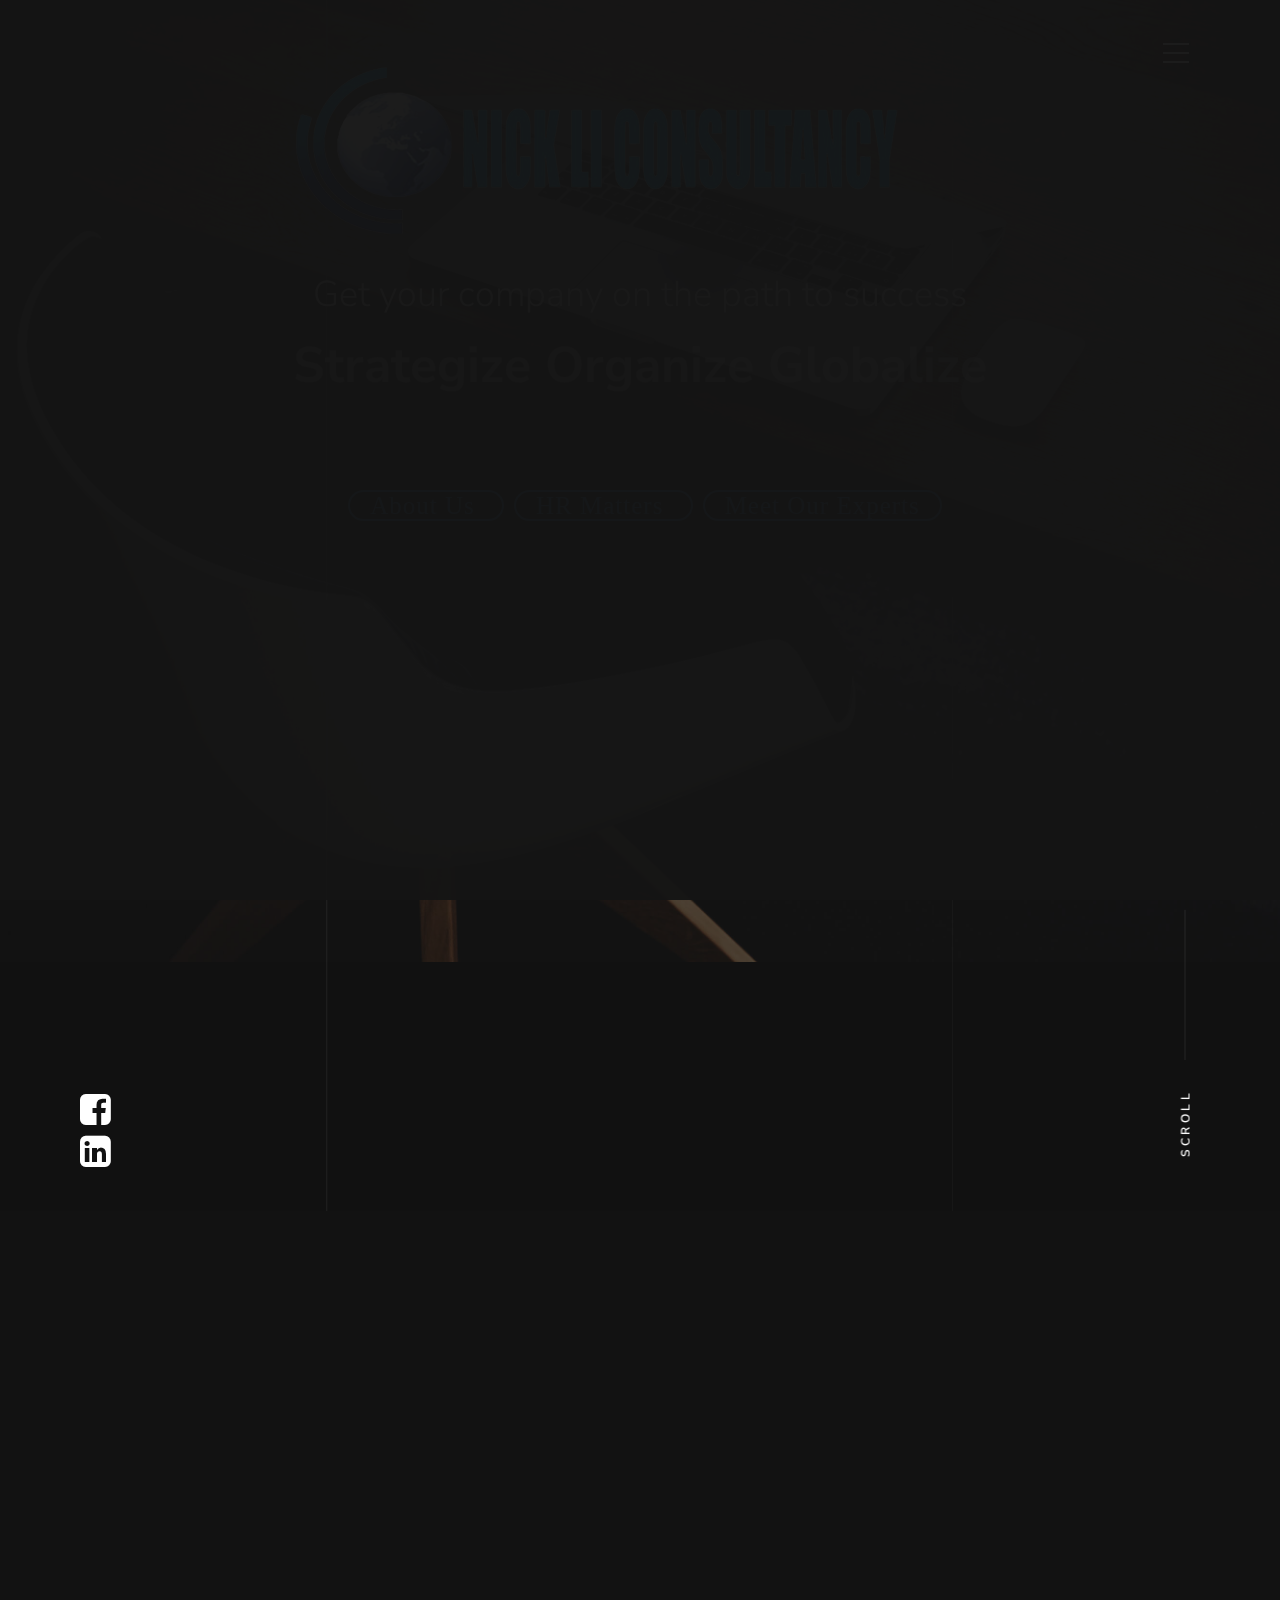
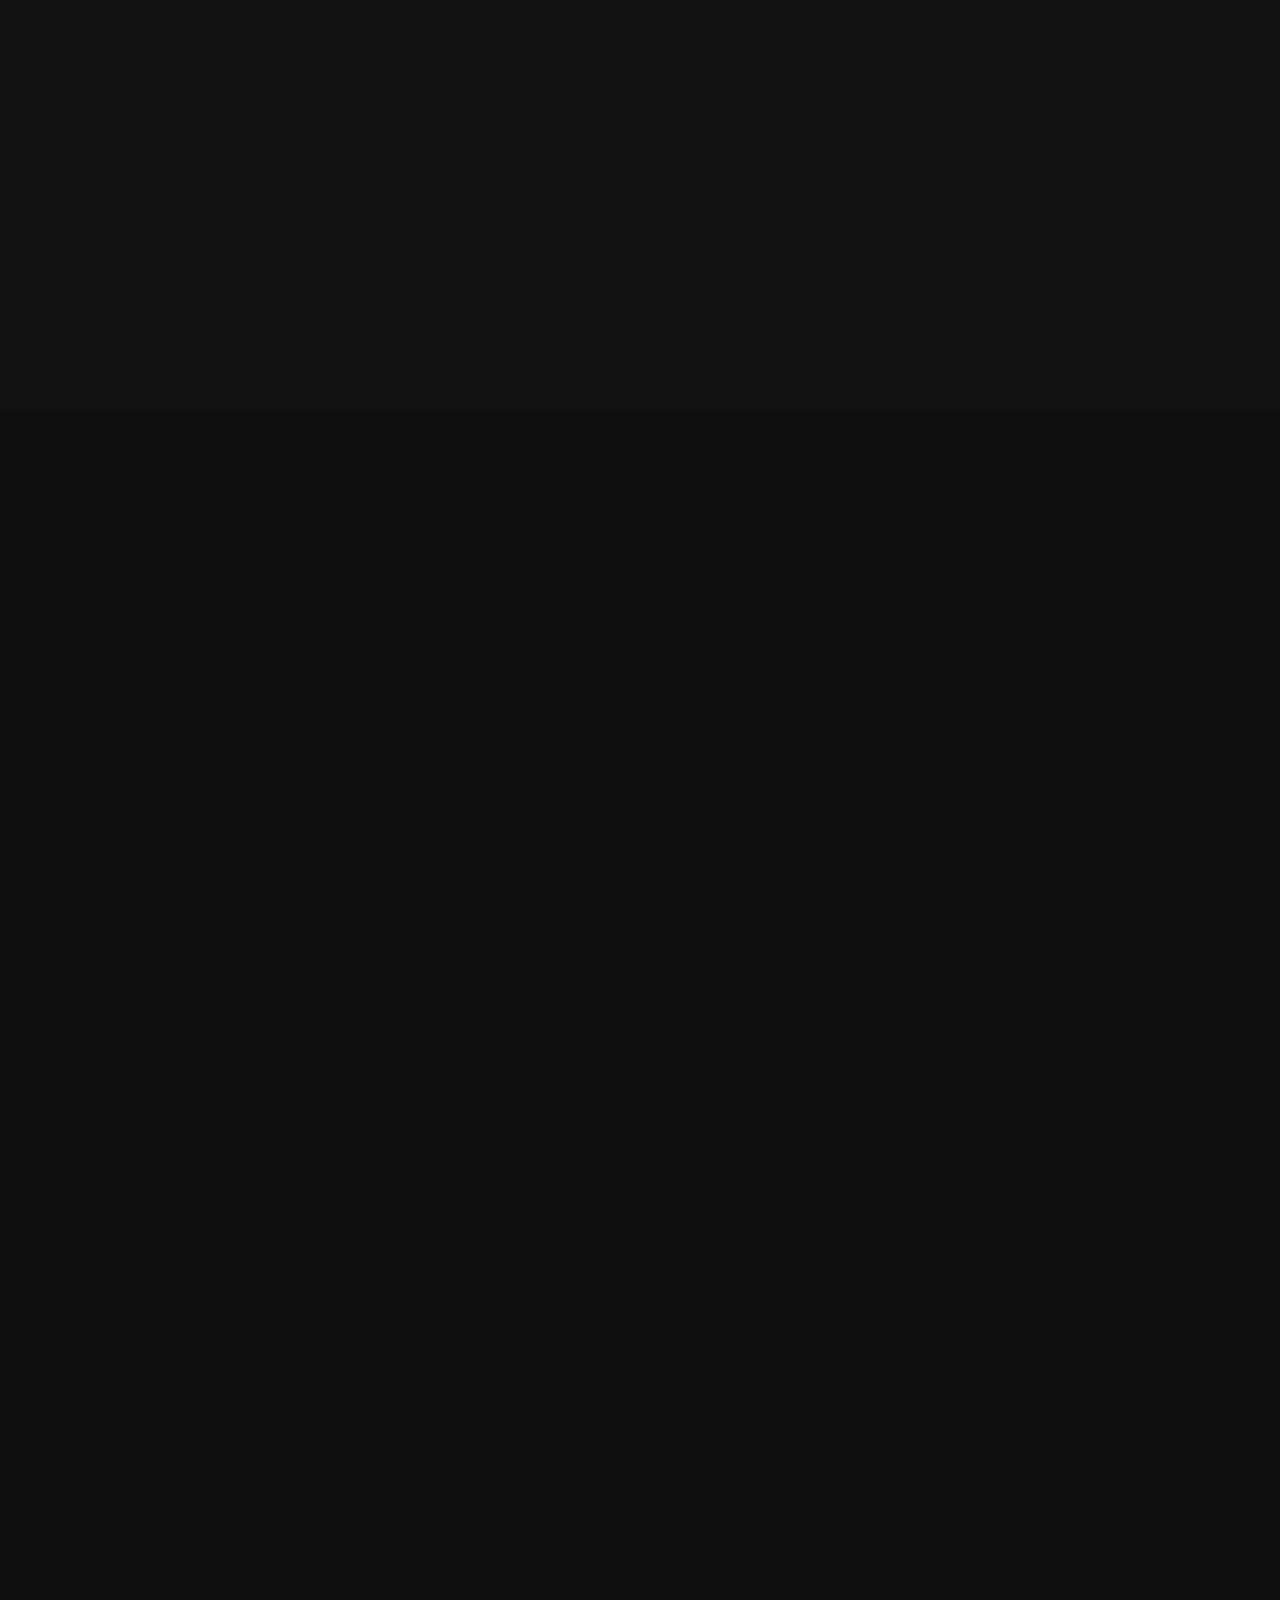
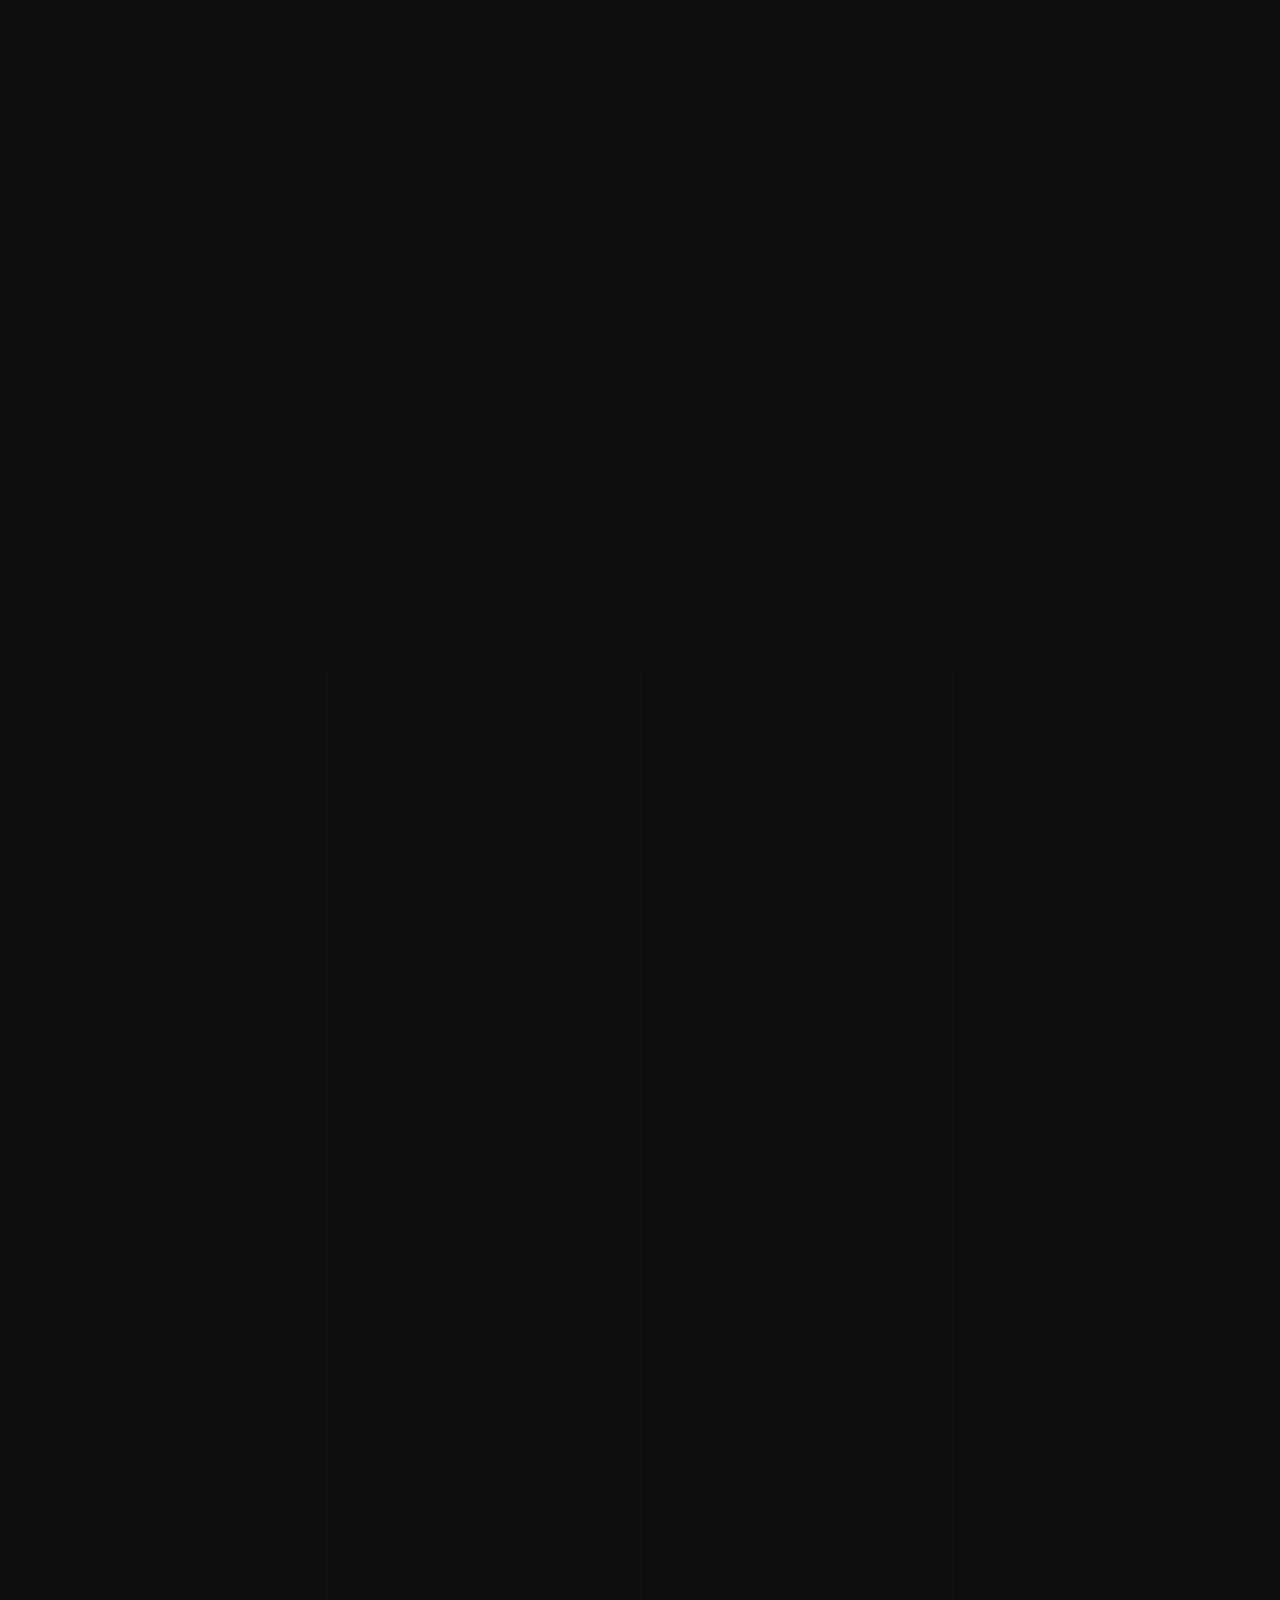
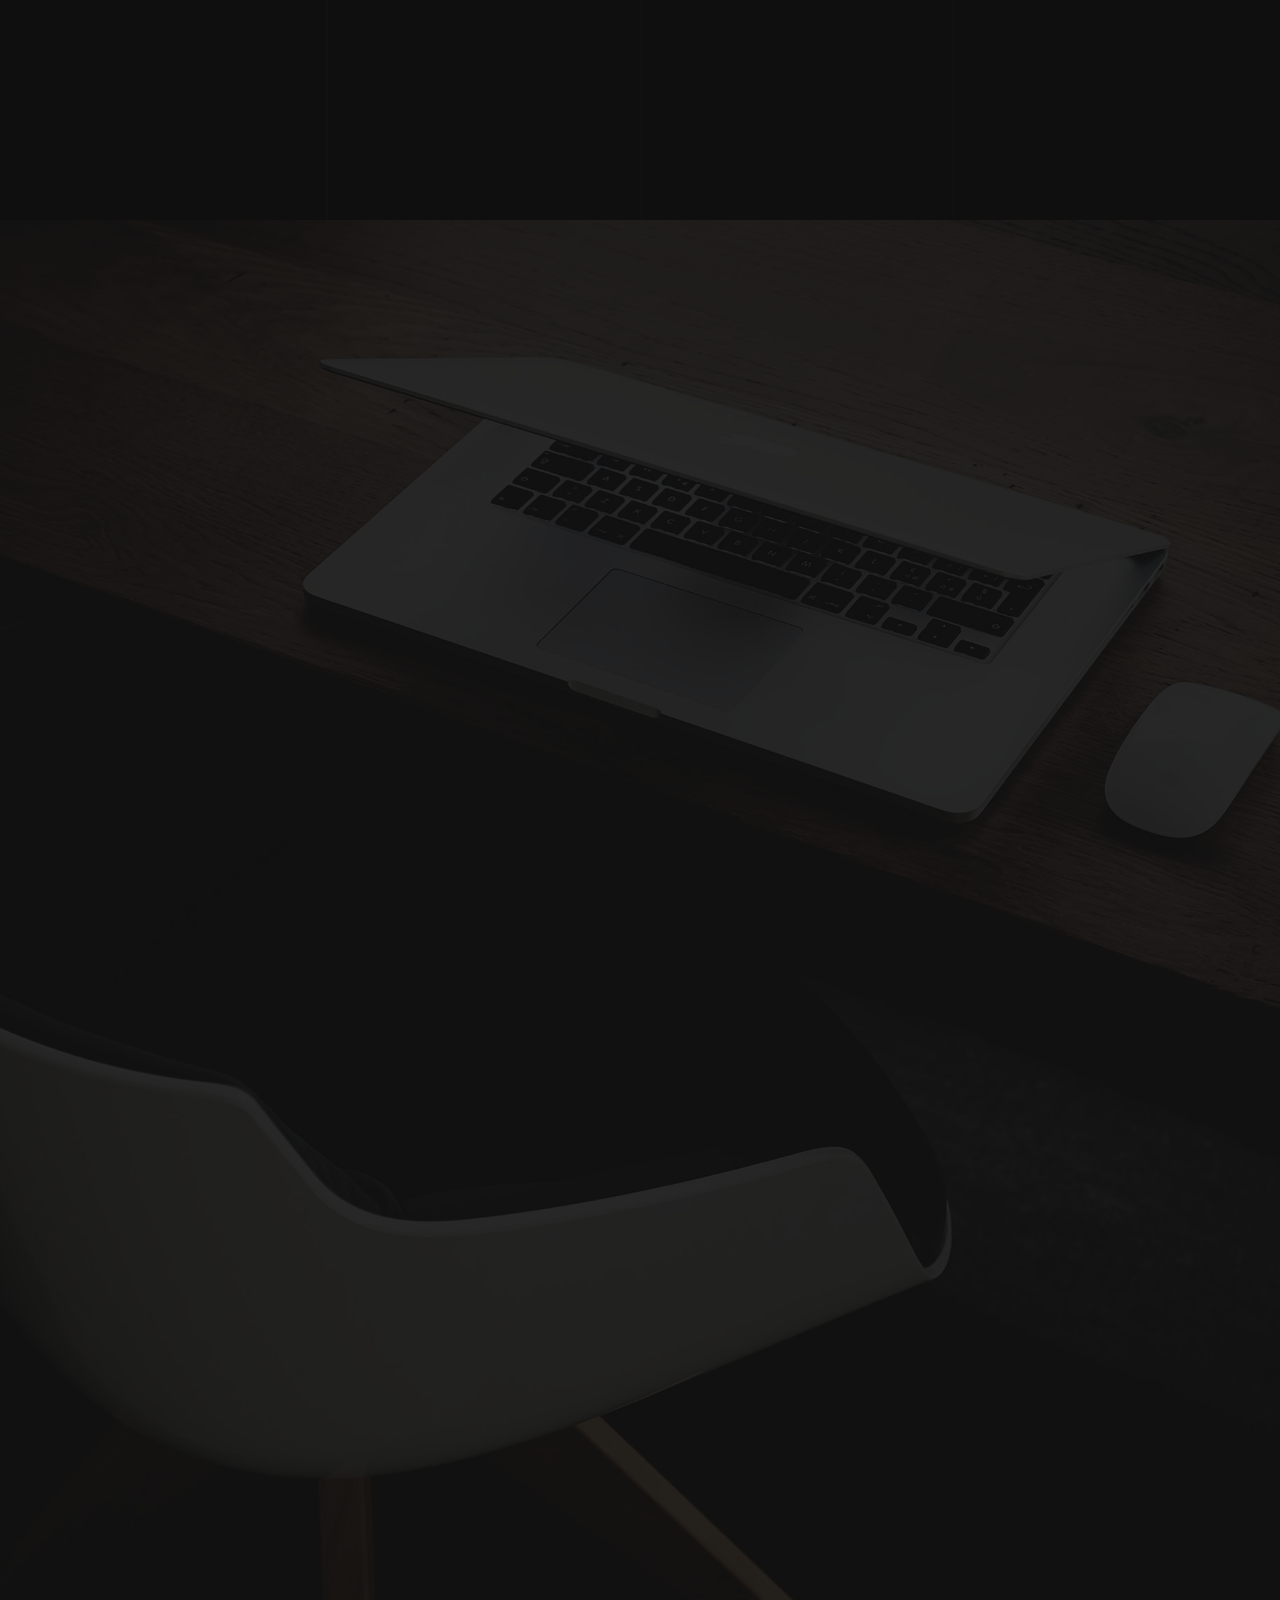
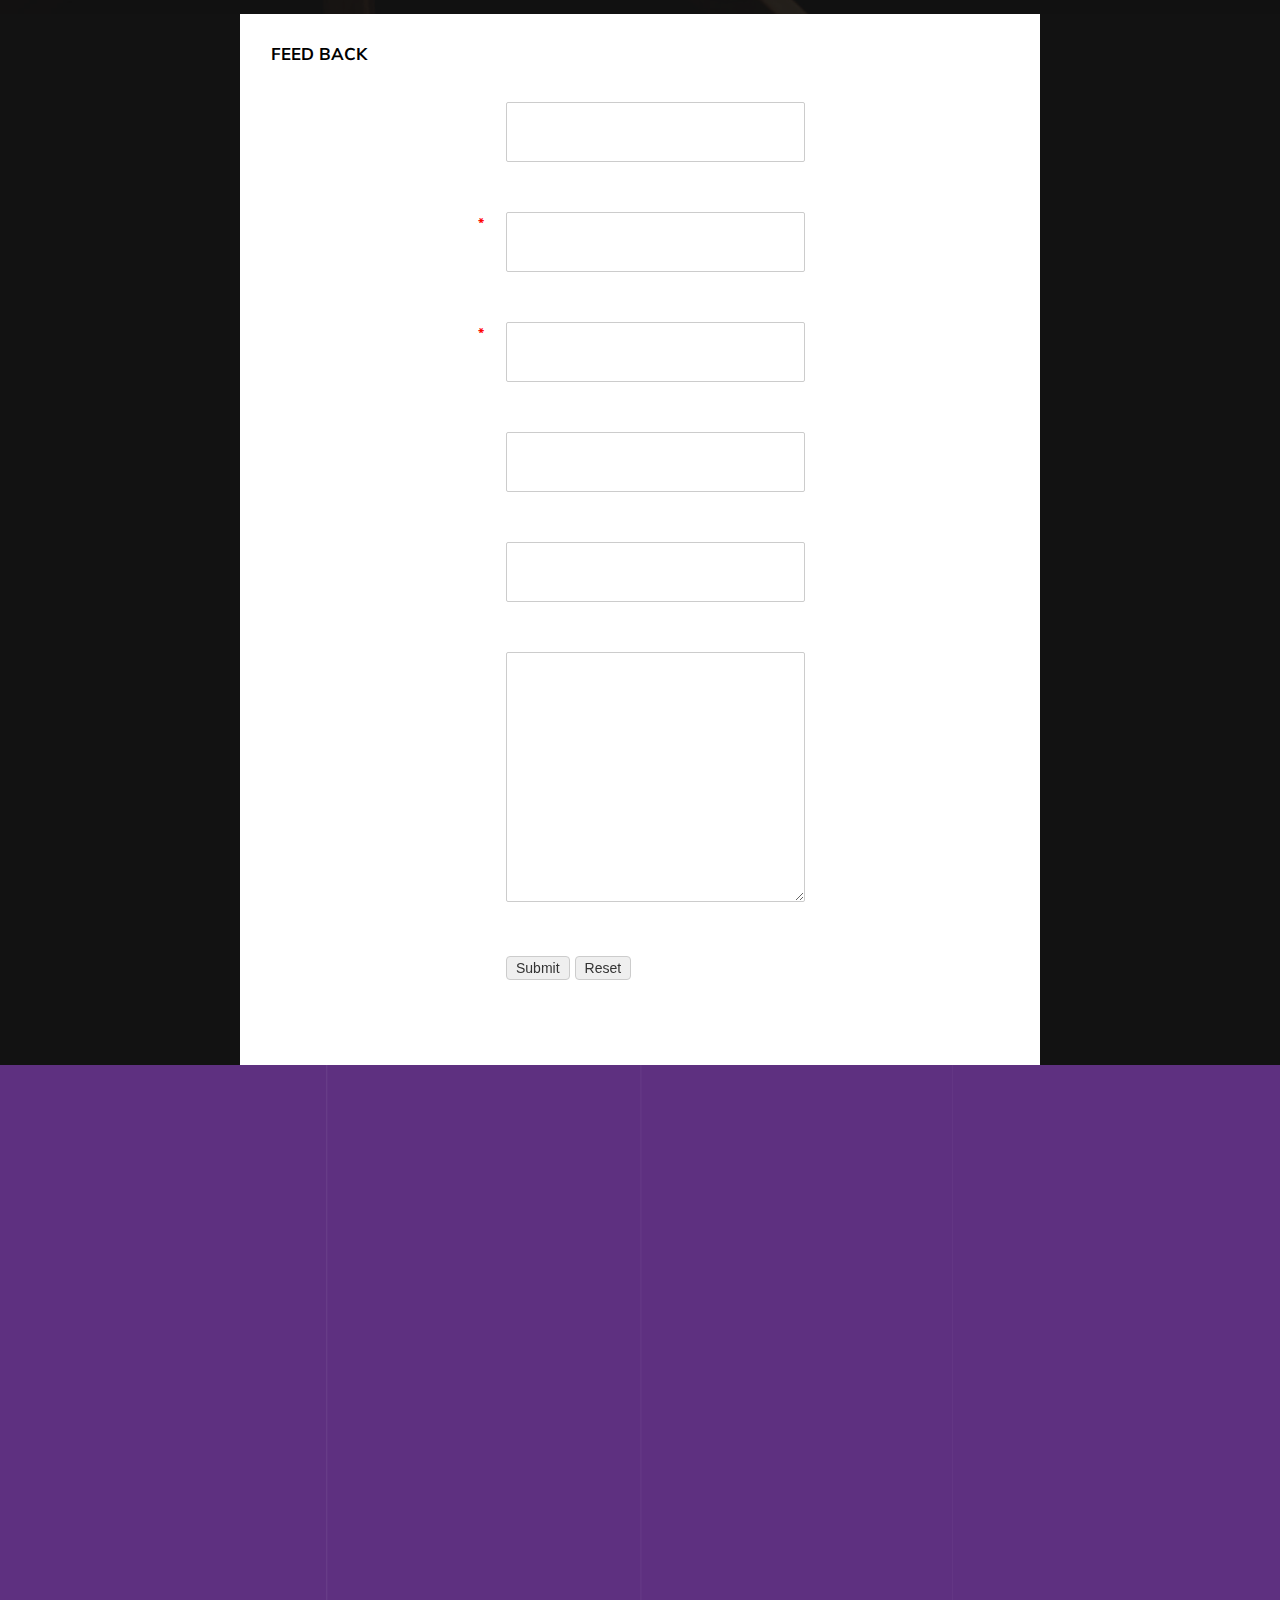
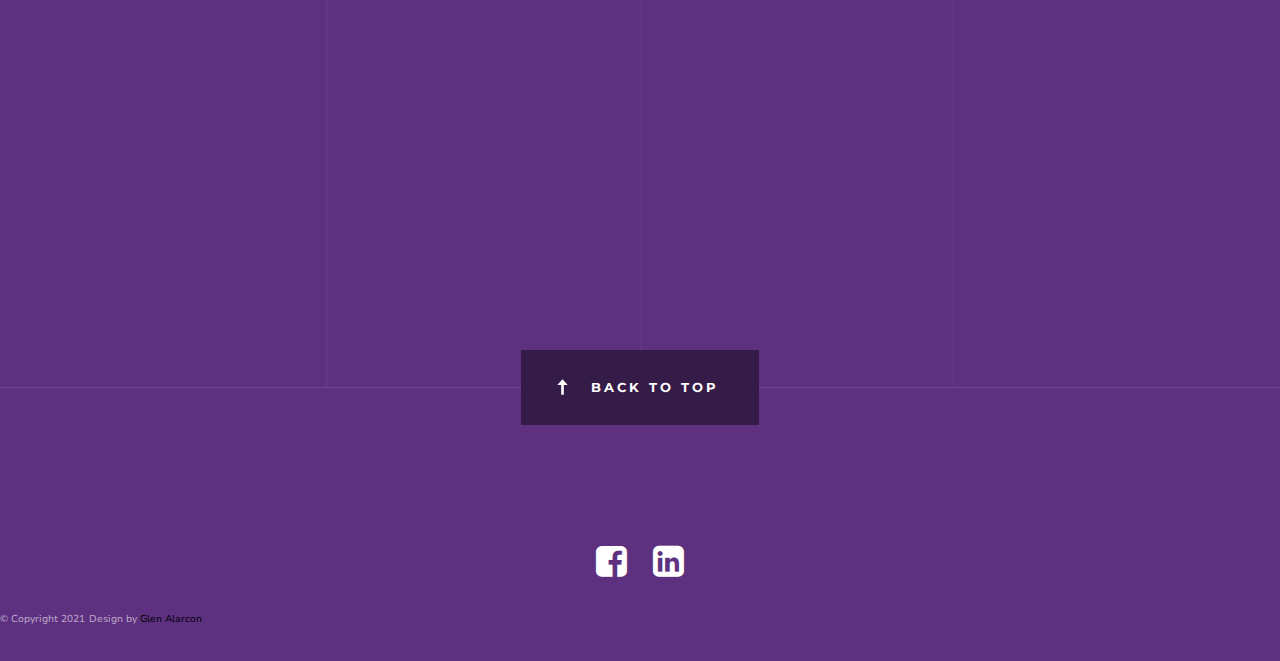
==== index.html @ da31c0e7 "Update index.html" ====
<!DOCTYPE html>
<html class="no-js" lang="en">
<head>

    <!--- basic page needs
    ================================================== -->
    <meta charset="utf-8">
    <title>Nick Li Consultancy OPC</title>
    <meta name="description" content="">
    <meta name="author" content="">

    <!-- mobile specific metas
    ================================================== -->
    <meta name="viewport" content="width=device-width, initial-scale=1">

    <!-- CSS
    ================================================== -->
    <link rel="stylesheet" href="css/base2.css">
    <link rel="stylesheet" href="css/vendor.css">
    <link rel="stylesheet" href="css/main.css">

    <!-- script
    ================================================== -->
    <script src="js/modernizr.js"></script>
    
    <script src='https://ajax.googleapis.com/ajax/libs/jquery/3.6.0/jquery.min.js'> </script> 
    

    <meta name="viewport" content="width=device-width, initial-scale=1">
<link rel="stylesheet" href="https://cdnjs.cloudflare.com/ajax/libs/font-awesome/4.7.0/css/font-awesome.min.css">

       
</head>    
   
    
<script type="text/javascript" id="zsiqchat">var $zoho=$zoho || {};$zoho.salesiq = $zoho.salesiq || {widgetcode: "ef32ffccaae8b29f0b6a9424b4dc6602870a64cb4dd47fb1649b31b90626a7da", values:{},ready:function(){}};var d=document;s=d.createElement("script");s.type="text/javascript";s.id="zsiqscript";s.defer=true;s.src="https://salesiq.zoho.com/widget";t=d.getElementsByTagName("script")[0];t.parentNode.insertBefore(s,t);</script>

<body id="top">
    
    <!-- preloader
    ================================================== -->
    <div id="preloader">
        <div id="loader" class="dots-jump">
            <div></div>
            <div></div>
            <div></div>
        </div>
    </div>

    <!-- header
    ================================================== -->
    <header class="s-header">

        

        <nav class="header-nav">

            <a href="#0" class="header-nav__close" title="close"><span>Close</span></a>

            <h3>Navigate to</h3>

            <div class="header-nav__content">
                
                <ul class="header-nav__list">
                    <li><a class="smoothscroll"  href="#home" title="home">Home</a></li>
                    <li><a class="smoothscroll"  href="#about" title="about">Who We Are</a></li>
                    <li><a class="smoothscroll"  href="#services" title="services">About Us</a></li>
                    <li><a class=""  href="forms.html" title="works">Forms</a></li>
                    <li><a class=""  href="expert.html" title="works">Our Experts</a></li>
                    <li><a class="smoothscroll"  href="#contact" title="contact">Contact</a></li>
                </ul>
    
                

            </div> <!-- end header-nav__content -->

        </nav> <!-- end header-nav -->

        <a class="header-menu-toggle" href="#0">
            <span class="header-menu-icon"></span>
        </a>

    </header> <!-- end s-header -->


   <!-- home
    ================================================== -->
    <section id="home" class="s-home page-hero target-section" data-parallax="scroll" data-image-src="images/hero-bg.jpg" data-natural-width=3000 data-natural-height=2000 data-position-y=center>

        <div class="grid-overlay">
            <div></div>
        </div>

        <div class="home-content">

            <div class="row home-content__main">

                <img class="img-fluid" src="images/nlcwallz2.png" alt="..." />

                <h3>
                Get your company on the path to success
                
                </h3>

                <div class="Sog">
                    
                   <p>Strategize Organize Globalize</p>
                    
                </div>
                
                                                             
                 <div class="home-content__button d-none d-md-inline-block">
                    <a href="#services" class="smoothscroll btn btn--primary">
                       About Us
                    </a>
                    <a href="forms.html" class="btn btn--primary">
                        HR Matters
                    </a>
                    <a href="expert.html" class="btn btn--primary">
                        Meet Our Experts
                    </a>
                </div>   

                <div class="video-container">

                    <div class="embed-responsive embed-responsive-16by9">
                        <iframe width="560" height="315" src="https://www.youtube.com/embed/MnPTfcECIxo" title="YouTube video player" frameborder="0" allow="accelerometer; autoplay; clipboard-write; encrypted-media; gyroscope; picture-in-picture" allowfullscreen></iframe>

                    </div>
                    
                        
                    
                </div>


            
                

            </div> <!-- end home-content__main -->

            <div class="home-content__scroll">
                <a href="#about" class="scroll-link smoothscroll">
                    Scroll
                </a>
            </div>

        </div> <!-- end home-content -->

        <ul class="home-social">
           
             <li>
                <a href="https://www.facebook.com/NLCOPC"><i class="fa fa-facebook-square" style="font-size:36px"></i></svg></i><span>Facebook</span></a>
            </li>
                
            <li>
                <a href="https://www.linkedin.com/company/nick-li-consultancy-opc/?viewAsMember=true"><i class="fa fa-linkedin-square" style="font-size:36px"></i></svg></i><span>LinkedIn</span></a>          

            </li>
           
   
        </ul> <!-- end home-social -->



    </section> <!-- end s-home -->


    <!-- about
    ================================================== -->
    <section id="about" class="s-about target-section">

        <div class="row section-header bit-narrow" data-aos="fade-up">
            <div class="col-full">
                <h3 class="subhead">Who We Are</h3>
                <h1 class="display-1">
                Nick Li Consultancy OPC is an international accounting firm. We are currently catering the countries like China and US.
                </h1>
            </div>
        </div> <!-- end section-header -->

        <div class="row bit-narrow" data-aos="fade-up">
            <div class="col-full">
                <p class="lead">
                
                </p>
            </div>
        </div> <!-- end about-desc -->

     
    </section>

    <!-- services
    ================================================== -->
    <section id='services' class="s-services target-section darker">

        <div class="row section-header bit-narrow" data-aos="fade-up">
            <div class="col-full">
                <h3 class="subhead">About Us</h3>
                <h1 class="display-2">
                Our professional practice is conducted under the name NICK LI CONSULTANCY OPC (NLCO), a
domestic corporation duly registered in the Philippines.<br>
<br>
NLCO provides guidance and support that helps our clients move forward to reach their organizational
goals. Our firm’s specialist understands your marketplace so we can help you to make the most of emerging
opportunities while minimizing compliance headaches.<br>
<br>
Our firm ensures that the members are locally established with deep roots in their local communities yet
are closely connected with professionals from across the world. We further support our clients as they grow
nationally, regionally, and globally, ensuring a consistent high-quality client experience and personalized
service wherever you operate. In the long run, NLCO is willing to be your strategic partner for accounting
and taxation.
                </h1>
            </div>
        </div> <!-- end section-header -->

        <div class="row section-header bit-narrow" data-aos="fade-up">
            <div class="col-full">
                <h3 class="subhead">Scope of Services</h3>
                <h1 class="display-2">
                The management would like to appoint and engage NLCO to provide Bookkeeping and Tax Services.
Details of services are provided below.
                </h1>
            </div>
        </div> <!-- end section-header -->


        <div class="row bit-narrow services block-1-2 block-tab-full">

            <div class="col-block item-service" data-aos="fade-up">
                <div class="item-service__icon">
                    <i class="icon-star"></i>
                </div>
                <div class="item-service__text">
                    <h3 class="item-title">A. Bookkeeping</h3>
                    <p>a. Preparation of bank reconciliation on monthly basis;<br>
                        <br>
                       b. Preparation of Financial Statements and discussion of such upon management request.
                    </p>
                </div>
            </div>

            <div class="col-block item-service" data-aos="fade-up">
                <div class="item-service__icon">
                    <i class="icon-group"></i>
                </div>
                <div class="item-service__text">
                    <h3 class="item-title">B. Tax Return Filing</h3>
                    <p>a. Preparation, filing of tax return applicable to the Company based on its Certificate of Registration (BIR Form No. 2303), and assistance on payment of taxes due;<br>
                        <br>
                       b. Rendering of professional opinions and replying to written or oral tax-related queries of the Company and advisory services on government reportorial requirements that do not require extensive and in-depth research;<br>
                       <br>
                       c. Providing regular updates on recent issuances of the Bureau of Internal Revenue (BIR), and Securities and Exchange Commission (SEC) that may have relevant tax impact on the Company’s business.
                    </p>
                </div>
           <!---- </div>

            <div class="col-block item-service" data-aos="fade-up">
                <div class="item-service__icon">
                    <i class="icon-pie-chart"></i>
                </div>  
                <div class="item-service__text">
                    <h3 class="item-title">Advisory</h3>
                    <p>Risk advisory services, Transaction advisory services, Valuation services, Fraud, Litigation support, R&D Credits, Entrepreneurial Services, Share Structure Consulting
                    </p>
                </div>
            </div>

            
            </div>--->

        </div> <!-- end services -->

    </section> <!-- end s-services -->            
            
    
    
     

    <!-- clients
    ================================================== -->
    <section id="clients" class="s-clients target-section darker">

        <div class="grid-overlay">
            <div></div>
        </div>

        <div class="row section-header text-center narrow" data-aos="fade-up">
            <div class="col-full">
                <h3 class="subhead">Our Clients</h3>
                <h1 class="display-1">Who we have work with</h1>
            </div>
        </div> <!-- end section-header -->

        <div class="row clients-wrap" data-aos="fade-up">
            <div class="col-twelve">
                <ul class="clients">
                    <li><a href="#0">Aladdin Technology</a></li>
                    <li><a href="#0">Alichem Inc.</a></li>
                    <li><a href="#0">Always Express Logistics Inc.</a></li>
                    <li><a href="#0">Becko Bros. Inc./a></li>
                    <li><a href="#0">Best Home Kitchen & Bath Inc.</a></li>
                    <li><a href="#0">Cocam Intl. Enterprises LLC</a></li>
                    <li><a href="#0">Creative Ocean Inc.</a></li>
                    <li><a href="#0">Fisaga</a></li>
                    <li><a href="#0">Digital System Technology Inc.</a></li>
                    <li><a href="#0">Excellent Group Inc.</a></li>
                    <li><a href="#0">Hongxing LLC</a></li>
                    <li><a href="#0">And many more.</a></li>
                </ul>
            </div>
        </div>

    </section> <!-- end s-clients -->


    <!-- testimonies
    ================================================== -->
    <section class="s-testimonials">

        <div class="testimonials__icon" data-aos="fade-up"></div>

        <div class="row testimonials narrow">

            <div class="col-full testimonials__slider" data-aos="fade-up">

                <div class="testimonials__slide">
                    <p>The resignation of American employees and the unprofessionalism of domestic agents made me anxious for a while. After sending a consultation to Nick with a sense of anxiety, he immediately received professional and patient answers. Next, he and his team provided us with high-quality services, completed the corresponding work quickly, and also gave us a lot of help. The charges are reasonable and the service is in place. Nick's professional ability and doing things for people are very admirable. No matter how big or small the problem is, he will give you a clear answer. It is this little bit of exchange and communication that makes me trust and admire Nick, who is on the other side of the ocean. We have transferred all related matters in the United States to Nick in the future. Hope to cooperate with Nick and his team for a long time.</p>
                    <div class="testimonials__author">
                        wangjiali0513
                        
                    </div>
                </div> <!-- end testimonials__slide -->

                <div class="testimonials__slide">
                    <p>I have been cooperating with Accounting Li for several years, and the cooperation process is very satisfactory. The reply was timely and willing to actively solve the problem. The staff of the firm is also very friendly and the level of business is very strong</p>
                    <div class="testimonials__author">
                        210YU
                        
                    </div>
                </div> <!-- end testimonials__slide -->

                <div class="testimonials__slide">
                    <p>Nick has a very Professional Tax service team. I feel very lucky to be able to cooperate with him.
                       Without his support, I have to pay about additional 40k on tax. Highly recommended him to anyone having tax problem</p>
                    <div class="testimonials__author">
                        dk2014
                        
                    </div>
                </div> <!-- end testimonials__slide -->
                
            </div> <!-- end testimonials__slider -->

        </div> <!-- end testimonials -->

    </section> <!-- end s-testimonials -->


<!-- Note :
   - You can modify the font style and form style to suit your website. 
   - Code lines with comments Do not remove this code are required for the form to work properly, make sure that you do not remove these lines of code. 
   - The Mandatory check script can modified as to suit your business needs. 
   - It is important that you test the modified form before going live.-->
<div id='crmWebToEntityForm' class='zcwf_lblRight crmWebToEntityForm' style='background-color: white;color: black;max-width: 800px;'>
  <meta name='viewport' content='width=device-width, initial-scale=1.0'>
   <META HTTP-EQUIV ='content-type' CONTENT='text/html;charset=UTF-8'>
   <form action='https://crm.zoho.com/crm/WebToLeadForm' name=WebToLeads5489756000000601001 method='POST' onSubmit='javascript:document.charset="UTF-8"; return checkMandatory5489756000000601001()' accept-charset='UTF-8'>
 <input type='text' style='display:none;' name='xnQsjsdp' value='bad3f85b3a1c83c3f5dd901b0bb9b2fba0a3c5422393525a7e870fe7f1497d0d'></input> 
 <input type='hidden' name='zc_gad' id='zc_gad' value=''></input> 
 <input type='text' style='display:none;' name='xmIwtLD' value='1786f916cf8675769b35832b0b0a1e1d0a2b7f39ec881626211d5a4c627866e7'></input> 
 <input type='text'  style='display:none;' name='actionType' value='TGVhZHM='></input>
 <input type='text' style='display:none;' name='returnURL' value='https&#x3a;&#x2f;&#x2f;nickliconsultancy.gq' > </input>
	 <!-- Do not remove this code. -->
<style>
html,body{
	margin: 0px;
}
#crmWebToEntityForm.zcwf_lblRight {
	width:100%;
	padding: 25px;
	margin: 0 auto;
	box-sizing: border-box;
}
#crmWebToEntityForm.zcwf_lblRight * {
	box-sizing: border-box;
}
#crmWebToEntityForm{text-align: left;}
#crmWebToEntityForm * {
	direction: ltr;
}
.zcwf_lblRight .zcwf_title {
	word-wrap: break-word;
	padding: 0px 6px 10px;
	font-weight: bold;
}
.zcwf_lblRight .zcwf_col_fld input[type=text], .zcwf_lblRight .zcwf_col_fld textarea {
	width: 60%;
	border: 1px solid #ccc !important;
	resize: vertical;
	border-radius: 2px;
	float: left;
}
.zcwf_lblRight .zcwf_col_lab {
	width: 30%;
	word-break: break-word;
	padding: 0px 6px 0px;
	margin-right: 10px;
	margin-top: 5px;
	float: left;
	min-height: 1px;
	text-align: right;
}
.zcwf_lblRight .zcwf_col_fld {
	float: left;
	width: 68%;
	padding: 0px 6px 0px;
	position: relative;
	margin-top: 5px;
}
.zcwf_lblRight .zcwf_privacy{padding: 6px;}
.zcwf_lblRight .wfrm_fld_dpNn{display: none;}
.dIB{display: inline-block;}
.zcwf_lblRight .zcwf_col_fld_slt {
	width: 60%;
	border: 1px solid #ccc;
	background: #fff;
	border-radius: 4px;
	font-size: 14px;
	float: left;
	resize: vertical;
	padding: 2px 5px;
}
.zcwf_lblRight .zcwf_row:after, .zcwf_lblRight .zcwf_col_fld:after {
	content: '';
	display: table;
	clear: both;
}
.zcwf_lblRight .zcwf_col_help {
	float: left;
	margin-left: 7px;
	font-size: 14px;
	max-width: 35%;
	word-break: break-word;
}
.zcwf_lblRight .zcwf_help_icon {
	cursor: pointer;
	width: 16px;
	height: 16px;
	display: inline-block;
	background: #fff;
	border: 1px solid #ccc;
	color: #ccc;
	text-align: center;
	font-size: 11px;
	line-height: 16px;
	font-weight: bold;
	border-radius: 50%;
}
.zcwf_lblRight .zcwf_row {margin: 15px 0px;}
.zcwf_lblRight .formsubmit {
	margin-right: 5px;
	cursor: pointer;
	color: #333;
	font-size: 14px;
}
.zcwf_lblRight .zcwf_privacy_txt {
	width: 90%;
	color: rgb(0, 0, 0);
	font-size: 14px;
	font-family: Arial;
	display: inline-block;
	vertical-align: top;
	color: #333;
	padding-top: 2px;
	margin-left: 6px;
}
.zcwf_lblRight .zcwf_button {
	font-size: 14px;
	color: #333;
	border: 1px solid #ccc;
	padding: 3px 9px;
	border-radius: 4px;
	cursor: pointer;
	max-width: 120px;
	overflow: hidden;
	text-overflow: ellipsis;
	white-space: nowrap;
}
.zcwf_lblRight .zcwf_tooltip_over{
	position: relative;
}
.zcwf_lblRight .zcwf_tooltip_ctn{
	position: absolute;
	background: #dedede;
	padding: 3px 6px;
	top: 3px;
	border-radius: 4px;word-break: break-word;
	min-width: 100px;
	max-width: 150px;
	color: #333;
	z-index: 100;
}
.zcwf_lblRight .zcwf_ckbox{
	float: left;
}
.zcwf_lblRight .zcwf_file{
	width: 55%;
	box-sizing: border-box;
	float: left;
}
.clearB:after{
	content:'';
	display: block;
	clear: both;
}
@media all and (max-width: 800px) {
	.zcwf_lblRight .zcwf_col_lab, .zcwf_lblRight .zcwf_col_fld {
		width: auto;
		float: none !important;
	}
	.zcwf_lblRight .zcwf_col_help {width: 40%;}
	.zcwf_lblRight.zcwf_rtl .zcwf_col_lab {text-align: left;}
	.zcwf_lblRight.zcwf_rtl .zcwf_col_lab {text-align: right;}
}
</style>
<div class='zcwf_title' style='max-width: 800px;color: black;'>FEED BACK</div>
<div class='zcwf_row'><div class='zcwf_col_lab' style='font-size:14px; font-family: Arial;'><label for='First_Name'>First Name</label></div><div class='zcwf_col_fld'><input type='text' id='First_Name' name='First Name' maxlength='40'></input><div class='zcwf_col_help'></div></div></div>
<div class='zcwf_row'><div class='zcwf_col_lab' style='font-size:14px; font-family: Arial;'><label for='Last_Name'>Last Name<span style='color:red;'>*</span></label></div><div class='zcwf_col_fld'><input type='text' id='Last_Name' name='Last Name' maxlength='80'></input><div class='zcwf_col_help'></div></div></div>
<div class='zcwf_row'><div class='zcwf_col_lab' style='font-size:14px; font-family: Arial;'><label for='Company'>Email<span style='color:red;'>*</span></label></div><div class='zcwf_col_fld'><input type='text' id='Company' name='Company' maxlength='200'></input><div class='zcwf_col_help'></div></div></div>
<div class='zcwf_row'><div class='zcwf_col_lab' style='font-size:14px; font-family: Arial;'><label for='Phone'>Phone</label></div><div class='zcwf_col_fld'><input type='text' id='Phone' name='Phone' maxlength='30'></input><div class='zcwf_col_help'></div></div></div>
<div class='zcwf_row'><div class='zcwf_col_lab' style='font-size:14px; font-family: Arial;'><label for='City'>Address</label></div><div class='zcwf_col_fld'><input type='text' id='City' name='City' maxlength='100'></input><div class='zcwf_col_help'></div></div></div>
<div class='zcwf_row'><div class='zcwf_col_lab' style='font-size:14px; font-family: Arial;'><label for='Description'>Message</label></div><div class='zcwf_col_fld'><textarea id='Description' name='Description'></textarea><div class='zcwf_col_help'></div></div></div><div class='zcwf_row'><div class='zcwf_col_lab'></div><div class='zcwf_col_fld'><input type='submit' id='formsubmit' class='formsubmit zcwf_button' value='Submit' title='Submit'><input type='reset' class='zcwf_button' name='reset' value='Reset' title='Reset'></div></div>
	<script>

 	  function checkMandatory5489756000000601001() {
		var mndFileds = new Array('Company','Last Name');
		var fldLangVal = new Array('Email','Last\x20Name');
		for(i=0;i<mndFileds.length;i++) {
		  var fieldObj=document.forms['WebToLeads5489756000000601001'][mndFileds[i]];
		  if(fieldObj) {
			if (((fieldObj.value).replace(/^\s+|\s+$/g, '')).length==0) {
			 if(fieldObj.type =='file')
				{ 
				 alert('Please select a file to upload.'); 
				 fieldObj.focus(); 
				 return false;
				} 
			alert(fldLangVal[i] +' cannot be empty.'); 
   	   	  	  fieldObj.focus();
   	   	  	  return false;
			}  else if(fieldObj.nodeName=='SELECT') {
  	   	   	 if(fieldObj.options[fieldObj.selectedIndex].value=='-None-') {
				alert(fldLangVal[i] +' cannot be none.'); 
				fieldObj.focus();
				return false;
			   }
			} else if(fieldObj.type =='checkbox'){
 	 	 	 if(fieldObj.checked == false){
				alert('Please accept  '+fldLangVal[i]);
				fieldObj.focus();
				return false;
			   } 
			 } 
			 try {
			     if(fieldObj.name == 'Last Name') {
				name = fieldObj.value;
 	 	 	    }
			} catch (e) {}
		    }
		}document.querySelector('.crmWebToEntityForm .formsubmit').setAttribute('disabled', true);
	}

function tooltipShow5489756000000601001(el){
	var tooltip = el.nextElementSibling;
	var tooltipDisplay = tooltip.style.display;
	if(tooltipDisplay == 'none'){
		var allTooltip = document.getElementsByClassName('zcwf_tooltip_over');
		for(i=0; i<allTooltip.length; i++){
			allTooltip[i].style.display='none';
		}
		tooltip.style.display = 'block';
	}else{
		tooltip.style.display='none';
	}
}
</script>
	<!-- Do not remove this --- Analytics Tracking code starts --><script id='wf_anal' src='https://crm.zohopublic.com/crm/WebFormAnalyticsServeServlet?rid=[base64]&tw=61690b96c1d0471b638f31426f38e68aa67fb7ed6da86f32dc10ad817fe55a0a'></script><!-- Do not remove this --- Analytics Tracking code ends. --></form>
</div>


    <!-- contact
    ================================================== -->
    <section id="contact" class="s-contact target-section">

            <div class="grid-overlay">
                <div></div>
            </div>

        <div class="row section-header narrow" data-aos="fade-up">
            <div class="col-full">
                <h3 class="subhead">Keep In Touch</h3>
                <h1 class="display-1">Feel free to contact us at
            </div>
        </div> <!-- end section-header -->

        <div class="row contact-main" data-aos="fade-up">
            <div style="margin-bottom: 100;" class="col-full">
                <p class="contact-email">
                    <a href="mailto:#0">nick.li@aaaamericancpa.com</a>
                </p>

                <div class="masonry">
                 
                     <div class="masonry__brick">
                        <p class="contact-address">
                        Manila Office: Unit 505-B, Fedman Suites,<br>
                        199 Salcedo St., Legaspi Village,<br>
                        Makati City, 1229 
                        </p>
                       

                    </div>

                    <div class="masonry__brick">
                        <p style="margin: 20 px;" class="contact-address">
                        Calbayog Office: SRDC Bldg.Magsaysay Ext., <br>
                        Brgy. Bagacay, Calbayog City, Samar, 6710 
                        </p>
                        
                    
                    </div>  

                </div>
  
            </div>
            
        </div>

    
</section> <!-- end s-contact -->

    

    <!-- footer
    ================================================== -->
    <footer>
        <div>
            <ul class="contact-social">
                    <li>
                <a href="https://www.facebook.com/NLCOPC"><i class="fa fa-facebook-square" style="font-size:36px"></i></svg></i><span></span></a>
            </li>
                
            <li>
                <a href="https://www.linkedin.com/company/nick-li-consultancy-opc/?viewAsMember=true"><i class="fa fa-linkedin-square" style="font-size:36px"></i></svg></i><span></span></a>          

            </li>
                    
                </ul>
        </div>



        <div style="float: left;">
            <div>
                <span style="font-size: 10px">© Copyright 2021</span> 
                <span style="font-size:10px">Design by <a href="https://www.facebook.com/glen.alarcon.58/" style="font-size: 10px; color:black ;">Glen Alarcon</a></span>
                
            </div>
        </div>

        

        <div class="ss-go-top">
            <a class="smoothscroll" title="Back to Top" href="#top">Back to Top</a>
        </div>
    </footer>








    <!-- photoswipe background
    ================================================== -->
    <div aria-hidden="true" class="pswp" role="dialog" tabindex="-1">

        <div class="pswp__bg"></div>
        <div class="pswp__scroll-wrap">

            <div class="pswp__container">
                <div class="pswp__item"></div>
                <div class="pswp__item"></div>
                <div class="pswp__item"></div>
            </div>

            <div class="pswp__ui pswp__ui--hidden">
                <div class="pswp__top-bar">
                    <div class="pswp__counter"></div><button class="pswp__button pswp__button--close" title="Close (Esc)"></button> <button class="pswp__button pswp__button--share" title=
                    "Share"></button> <button class="pswp__button pswp__button--fs" title="Toggle fullscreen"></button> <button class="pswp__button pswp__button--zoom" title=
                    "Zoom in/out"></button>
                    <div class="pswp__preloader">
                        <div class="pswp__preloader__icn">
                            <div class="pswp__preloader__cut">
                                <div class="pswp__preloader__donut"></div>
                            </div>
                        </div>
                    </div>
                </div>
                <div class="pswp__share-modal pswp__share-modal--hidden pswp__single-tap">
                    <div class="pswp__share-tooltip"></div>
                </div><button class="pswp__button pswp__button--arrow--left" title="Previous (arrow left)"></button> <button class="pswp__button pswp__button--arrow--right" title=
                "Next (arrow right)"></button>
                <div class="pswp__caption">
                    <div class="pswp__caption__center"></div>
                </div>
            </div>

        </div>

    </div> <!-- end photoSwipe background -->


    <!-- Java Script
    ================================================== -->
    <script src="js/jquery-3.2.1.min.js"></script>
    <script src="js/plugins.js"></script>
    <script src="js/main.js"></script>

    


</body>
---- css/base2.css ----
/* =================================================================== 
 *
 *  Sublime v1.0 Base Stylesheet
 *  06-10-2018
 *  ------------------------------------------------------------------
 *
 *  TOC:
 *  # imports 
 *  # normalize  
 *  # basic/base setup styles
 *    ## Media
 *    ## Typography resets 
 *    ## links
 *    ## inputs
 *  # grid
 *    ## medium size devices
 *    ## tablets
 *    ## mobile devices
 *    ## small mobile devices
 *  # block grids
 *    ## medium size devices
 *    ## tablets
 *    ## mobile devices
 *  # MISC
 *
 * =================================================================== */


/* ===================================================================
 * # imports 
 *
 * ------------------------------------------------------------------- */
@import url("https://fonts.googleapis.com/css?family=Montserrat:400,500,600,700|Nunito+Sans:300,400,400i,600,600i,700,700i");
@import url("micons/micons.css");
@import url("font-awesome/css/fontawesome-all.css");


/* ===================================================================
 * # normalize
 * normalize.css v5.0.0 | MIT License |
 * github.com/necolas/normalize.css
 *
 * ------------------------------------------------------------------- */
html {
  font-family: sans-serif;
  line-height: 1.15;
  -ms-text-size-adjust: 100%;
  -webkit-text-size-adjust: 100%;
}

body {
  margin: 0;
}

article,
aside,
footer,
header,
nav,
section {
  display: block;
}

h1 {
  font-size: 2em;
  margin: 0.67em 0;
}

figcaption,
figure,
main {
  display: block;
}

figure {
  margin: 1em 40px;
}

hr {
  box-sizing: content-box;
  height: 0;
  overflow: visible;
}

pre {
  font-family: monospace, monospace;
  font-size: 1em;
}

a {
  background-color: transparent;
  -webkit-text-decoration-skip: objects;
}

a:active,
a:hover {
  outline-width: 0;
}

abbr[title] {
  border-bottom: none;
  text-decoration: underline;
  text-decoration: underline dotted;
}

b,
strong {
  font-weight: inherit;
}

b,
strong {
  font-weight: bolder;
}

code,
kbd,
samp {
  font-family: monospace, monospace;
  font-size: 1em;
}

dfn {
  font-style: italic;
}

mark {
  background-color: #ff0;
  color: #000;
}

small {
  font-size: 80%;
}

sub,
sup {
  font-size: 75%;
  line-height: 0;
  position: relative;
  vertical-align: baseline;
}

sub {
  bottom: -0.25em;
}

sup {
  top: -0.5em;
}

audio,
video {
  display: inline-block;
}

audio:not([controls]) {
  display: none;
  height: 0;
}

img {
  border-style: none;
}

svg:not(:root) {
  overflow: hidden;
}

button,
input,
optgroup,
select,
textarea {
  font-family: sans-serif;
  font-size: 100%;
  line-height: 1.15;
  margin: 0;
}

button,
input {
  overflow: visible;
}

button,
select {
  text-transform: none;
}

button,
html [type="button"],
[type="reset"],
[type="submit"] {
  -webkit-appearance: button;
}

button::-moz-focus-inner,
[type="button"]::-moz-focus-inner,
[type="reset"]::-moz-focus-inner,
[type="submit"]::-moz-focus-inner {
  border-style: none;
  padding: 0;
}

button:-moz-focusring,
[type="button"]:-moz-focusring,
[type="reset"]:-moz-focusring,
[type="submit"]:-moz-focusring {
  outline: 1px dotted ButtonText;
}

fieldset {
  border: 1px solid #c0c0c0;
  margin: 0 2px;
  padding: 0.35em 0.625em 0.75em;
}

legend {
  box-sizing: border-box;
  color: inherit;
  display: table;
  max-width: 100%;
  padding: 0;
  white-space: normal;
}

progress {
  display: inline-block;
  vertical-align: baseline;
}

textarea {
  overflow: auto;
}

[type="checkbox"],
[type="radio"] {
  box-sizing: border-box;
  padding: 0;
}

[type="number"]::-webkit-inner-spin-button,
[type="number"]::-webkit-outer-spin-button {
  height: auto;
}

[type="search"] {
  -webkit-appearance: textfield;
  outline-offset: -2px;
}

[type="search"]::-webkit-search-cancel-button,
[type="search"]::-webkit-search-decoration {
  -webkit-appearance: none;
}

::-webkit-file-upload-button {
  -webkit-appearance: button;
  font: inherit;
}

details,
menu {
  display: block;
}

summary {
  display: list-item;
}

canvas {
  display: inline-block;
}

template {
  display: none;
}

[hidden] {
  display: none;
}


/* ===================================================================
 * # basic/base setup styles
 *
 * ------------------------------------------------------------------- */
html {
  font-size: 62.5%;
  box-sizing: border-box;
}

*,
*::before,
*::after {
  box-sizing: inherit;
}

body {
  font-weight: normal;
  line-height: 1;
  word-wrap: break-word;
  text-rendering: optimizeLegibility;
  -webkit-overflow-scrolling: touch;
  -webkit-text-size-adjust: none;
}

body,
input,
button {
  -moz-osx-font-smoothing: grayscale;
  -webkit-font-smoothing: antialiased;
}

/* ------------------------------------------------------------------- 
 * ## Media
 * ------------------------------------------------------------------- */
img,
video {
  max-width: 100%;
  height: auto;
}

/* ------------------------------------------------------------------- 
 * ## Typography resets 
 * ------------------------------------------------------------------- */
div, dl, dt, dd, ul, ol, li, h1, h2, h3, h4, h5, h6, pre, form, p, blockquote, th, td {
  margin: 0;
  padding: 0;
}

h1, h2, h3, h4, h5, h6 {
  -webkit-font-smoothing: auto;
  -webkit-font-smoothing: antialiased;
  -webkit-font-variant-ligatures: common-ligatures;
  -moz-font-variant-ligatures: common-ligatures;
  font-variant-ligatures: common-ligatures;
  text-rendering: optimizeLegibility;
}

em,
i {
  font-style: italic;
  line-height: inherit;
}

strong,
b {
  font-weight: bold;
  line-height: inherit;
}

small {
  font-size: 60%;
  line-height: inherit;
}

ol,
ul {
  list-style: none;
}

li {
  display: block;
}

/* ------------------------------------------------------------------- 
 * ## links
 * ------------------------------------------------------------------- */
a {
  text-decoration: none;
  line-height: inherit;
}

a img {
  border: none;
}

/* ------------------------------------------------------------------- 
 * ## inputs
 * ------------------------------------------------------------------- */
fieldset {
  margin: 0;
  padding: 0;
}

input[type="email"],
input[type="number"],
input[type="search"],
input[type="text"],
input[type="tel"],
input[type="url"],
input[type="password"],
textarea {
  -webkit-appearance: none;
  -moz-appearance: none;
  -ms-appearance: none;
  -o-appearance: none;
  appearance: none;
}


/* ===================================================================
 * # grid
 *
 * ------------------------------------------------------------------- */
.row {
  width: 89%;
  max-width: 1200px;
  margin: 0 auto;
}

.row:after {
  content: "";
  display: table;
  clear: both;
}

.row .row {
  width: auto;
  max-width: none;
  margin-left: -20px;
  margin-right: -20px;
}

/* column blocks
 * -------------------------------------- */
[class*="col-"] {
  float: left;
  padding: 0 20px;
}

[class*="col-"] + [class*="col-"].end {
  float: right;
}

.collapse > [class*="col-"],
[class*="col-"].collapse {
  padding: 0;
}

/* column width classes 
 * -------------------------------------- */
.col-one {
  width: 8.33333%;
}

.col-two,
.col-1-6 {
  width: 16.66667%;
}

.col-three,
.col-1-4 {
  width: 25%;
}

.col-four,
.col-1-3 {
  width: 33.33333%;
}

.col-five {
  width: 41.66667%;
}

.col-six,
.col-1-2 {
  width: 50%;
}

.col-seven {
  width: 58.33333%;
}

.col-eight,
.col-2-3 {
  width: 66.66667%;
}

.col-nine,
.col-3-4 {
  width: 75%;
}

.col-ten,
.col-5-6 {
  width: 83.33333%;
}

.col-eleven {
  width: 91.66667%;
}

.col-twelve,
.col-full {
  width: 100%;
}

/* ------------------------------------------------------------------- 
 * ## medium size devices
 * ------------------------------------------------------------------- */
@media only screen and (max-width:1200px) {
  .row .row {
    margin-left: -15px;
    margin-right: -15px;
  }

  [class*="col-"] {
    padding: 0 15px;
  }

  .md-two,
  .md-1-6 {
    width: 16.66667%;
  }

  .md-one {
    width: 8.33333%;
  }

  .md-three,
  .md-1-4 {
    width: 25%;
  }

  .md-four,
  .md-1-3 {
    width: 33.33333%;
  }

  .md-five {
    width: 41.66667%;
  }

  .md-six,
  .md-1-2 {
    width: 50%;
  }

  .md-seven {
    width: 58.33333%;
  }

  .md-eight,
  .md-2-3 {
    width: 66.66667%;
  }

  .md-nine,
  .md-3-4 {
    width: 75%;
  }

  .md-ten,
  .md-5-6 {
    width: 83.33333%;
  }

  .md-eleven {
    width: 91.66667%;
  }

  .md-twelve,
  .md-full {
    width: 100%;
  }

}

/* ------------------------------------------------------------------- 
 * ## tablets
 * ------------------------------------------------------------------- */
@media only screen and (max-width:800px) {
  .row {
    width: 90%;
  }

  .tab-1-4 {
    width: 25%;
  }

  .tab-1-3 {
    width: 33.33333%;
  }

  .tab-1-2 {
    width: 50%;
  }

  .tab-2-3 {
    width: 66.66667%;
  }

  .tab-3-4 {
    width: 75%;
  }

  .tab-full {
    width: 100%;
  }

  .hide-on-tablet {
    display: none;
  }

}

/* ------------------------------------------------------------------- 
 * ## mobile devices
 * ------------------------------------------------------------------- */
@media only screen and (max-width:600px) {
  .row {
    width: auto;
    padding-left: 25px;
    padding-right: 25px;
  }

  .row .row {
    margin-left: -10px;
    margin-right: -10px;
    padding-left: 0;
    padding-right: 0;
  }

  [class*="col-"] {
    padding: 0 10px;
  }

  .mob-1-4 {
    width: 25%;
  }

  .mob-1-3 {
    width: 33.33333%;
  }

  .mob-1-2 {
    width: 50%;
  }

  .mob-2-3 {
    width: 66.66667%;
  }

  .mob-3-4 {
    width: 75%;
  }

  .mob-full {
    width: 100%;
  }

  .hide-on-mobile {
    display: none;
  }

}

/* ------------------------------------------------------------------- 
 * ## small mobile devices
 * ------------------------------------------------------------------- */

/* stack columns on small mobile devices
 * ------------------------------------------------------------------- */
@media only screen and (max-width:400px) {
  .row .row {
    margin-left: 0;
    margin-right: 0;
  }

  [class*="col-"]:not(.col-block) {
    width: 100% !important;
    float: none !important;
    clear: both !important;
    margin-left: 0;
    margin-right: 0;
    padding: 0;
  }

  [class*="col-"] + [class*="col-"].end {
    float: none;
  }

  .stack .col-block {
    width: 100% !important;
    float: none !important;
    clear: both !important;
    margin-left: 0;
    margin-right: 0;
  }

}


/* ===================================================================
 * # block grids
 * ------------------------------------------------------------------- */

/*   Equally-sized columns define at row level
 * ------------------------------------------------------------------- */
[class*="block-"]:after {
  content: "";
  display: table;
  clear: both;
}

.block-1-6 .col-block {
  width: 16.66667%;
}

.block-1-5 .col-block {
  width: 20%;
}

.block-1-4 .col-block {
  width: 25%;
}

.block-1-3 .col-block {
  width: 33.33333%;
}

.block-1-2 .col-block {
  width: 50%;
}

/**
 * Clearing for block grid columns. Allow columns with 
 * different heights to align properly.
 */
.block-1-6 .col-block:nth-child(6n+1),
.block-1-5 .col-block:nth-child(5n+1),
.block-1-4 .col-block:nth-child(4n+1),
.block-1-3 .col-block:nth-child(3n+1),
.block-1-2 .col-block:nth-child(2n+1) {
  clear: both;
}

/* ------------------------------------------------------------------- 
 * ## medium size devices
 * ------------------------------------------------------------------- */
@media only screen and (max-width:1200px) {
  .block-m-1-6 .col-block {
    width: 16.66667%;
  }

  .block-m-1-5 .col-block {
    width: 20%;
  }

  .block-m-1-4 .col-block {
    width: 25%;
  }

  .block-m-1-3 .col-block {
    width: 33.33333%;
  }

  .block-m-1-2 .col-block {
    width: 50%;
  }

  .block-m-full .col-block {
    width: 100%;
    clear: both;
  }

  [class*="block-m-"] .col-block:nth-child(n) {
    clear: none;
  }

  .block-m-1-6 .col-block:nth-child(6n+1),
  .block-m-1-5 .col-block:nth-child(5n+1),
  .block-m-1-4 .col-block:nth-child(4n+1),
  .block-m-1-3 .col-block:nth-child(3n+1),
  .block-m-1-2 .col-block:nth-child(2n+1) {
    clear: both;
  }

}

/* ------------------------------------------------------------------- 
 * ## tablets
 * ------------------------------------------------------------------- */
@media only screen and (max-width:800px) {
  .block-tab-1-6 .col-block {
    width: 16.66667%;
  }

  .block-tab-1-5 .col-block {
    width: 20%;
  }

  .block-tab-1-4 .col-block {
    width: 25%;
  }

  .block-tab-1-3 .col-block {
    width: 33.33333%;
  }

  .block-tab-1-2 .col-block {
    width: 50%;
  }

  .block-tab-full .col-block {
    width: 100%;
    clear: both;
  }

  [class*="block-tab-"] .col-block:nth-child(n) {
    clear: none;
  }

  .block-tab-1-6 .col-block:nth-child(6n+1),
  .block-tab-1-5 .col-block:nth-child(5n+1),
  .block-tab-1-4 .col-block:nth-child(4n+1),
  .block-tab-1-3 .col-block:nth-child(3n+1),
  .block-tab-1-2 .col-block:nth-child(2n+1) {
    clear: both;
  }

}

/* ------------------------------------------------------------------- 
 * ## mobile devices
 * ------------------------------------------------------------------- */
@media only screen and (max-width:600px) {
  .block-mob-1-6 .col-block {
    width: 16.66667%;
  }

  .block-mob-1-5 .col-block {
    width: 20%;
  }

  .block-mob-1-4 .col-block {
    width: 25%;
  }

  .block-mob-1-3 .col-block {
    width: 33.33333%;
  }

  .block-mob-1-2 .col-block {
    width: 50%;
  }

  .block-mob-full .col-block {
    width: 100%;
    clear: both;
  }

  [class*="block-mob-"] .col-block:nth-child(n) {
    clear: none;
  }

  .block-mob-1-6 .col-block:nth-child(6n+1),
  .block-mob-1-5 .col-block:nth-child(5n+1),
  .block-mob-1-4 .col-block:nth-child(4n+1),
  .block-mob-1-3 .col-block:nth-child(3n+1),
  .block-mob-1-2 .col-block:nth-child(2n+1) {
    clear: both;
  }

}


/* ===================================================================
 * # MISC
 *
 * ------------------------------------------------------------------- */
.group:after {
  content: "";
  display: table;
  clear: both;
}

/* Misc Helper Styles
 * -------------------------------------- */
.is-hidden {
  display: none;
}

.is-invisible {
  visibility: hidden;
}

.antialiased {
  -webkit-font-smoothing: antialiased;
  -moz-osx-font-smoothing: grayscale;
}

.overflow-hidden {
  overflow: hidden;
}

.remove-bottom {
  margin-bottom: 0;
}

.half-bottom {
  margin-bottom: 1.5rem !important;
}

.add-bottom {
  margin-bottom: 3rem !important;
}

.no-border {
  border: none;
}

.full-width {
  width: 100%;
}

.text-center {
  text-align: center;
}

.text-left {
  text-align: left;
}

.text-right {
  text-align: right;
}

.pull-left {
  float: left;
}

.pull-right {
  float: right;
}

.align-center {
  margin-left: auto;
  margin-right: auto;
  text-align: center;
}

/*# sourceMappingURL=base.css.map */
---- css/vendor.css ----
/* =================================================================== 
 *
 *  Sublime v1.0 Vendor/Third Party CSS 
 *  06-10-2018
 *  ------------------------------------------------------------------
 *
 *  TOC:
 *  # animate on scroll
 *  # slick slider
 *  # lity
 *  # PhotoSwipe main CSS
 *  # PhotoSwipe Skin
 *
 * =================================================================== */


/* ===================================================================
 * # animate on scroll 
 * https://michalsnik.github.io/aos/
 * ------------------------------------------------------------------- */
[data-aos][data-aos][data-aos-duration='50'],
body[data-aos-duration='50'] [data-aos] {
  transition-duration: 50ms;
}

[data-aos][data-aos][data-aos-delay='50'],
body[data-aos-delay='50'] [data-aos] {
  transition-delay: 0;
}

[data-aos][data-aos][data-aos-delay='50'].aos-animate,
body[data-aos-delay='50'] [data-aos].aos-animate {
  transition-delay: 50ms;
}

[data-aos][data-aos][data-aos-duration='100'],
body[data-aos-duration='100'] [data-aos] {
  transition-duration: .1s;
}

[data-aos][data-aos][data-aos-delay='100'],
body[data-aos-delay='100'] [data-aos] {
  transition-delay: 0;
}

[data-aos][data-aos][data-aos-delay='100'].aos-animate,
body[data-aos-delay='100'] [data-aos].aos-animate {
  transition-delay: .1s;
}

[data-aos][data-aos][data-aos-duration='150'],
body[data-aos-duration='150'] [data-aos] {
  transition-duration: .15s;
}

[data-aos][data-aos][data-aos-delay='150'],
body[data-aos-delay='150'] [data-aos] {
  transition-delay: 0;
}

[data-aos][data-aos][data-aos-delay='150'].aos-animate,
body[data-aos-delay='150'] [data-aos].aos-animate {
  transition-delay: .15s;
}

[data-aos][data-aos][data-aos-duration='200'],
body[data-aos-duration='200'] [data-aos] {
  transition-duration: .2s;
}

[data-aos][data-aos][data-aos-delay='200'],
body[data-aos-delay='200'] [data-aos] {
  transition-delay: 0;
}

[data-aos][data-aos][data-aos-delay='200'].aos-animate,
body[data-aos-delay='200'] [data-aos].aos-animate {
  transition-delay: .2s;
}

[data-aos][data-aos][data-aos-duration='250'],
body[data-aos-duration='250'] [data-aos] {
  transition-duration: .25s;
}

[data-aos][data-aos][data-aos-delay='250'],
body[data-aos-delay='250'] [data-aos] {
  transition-delay: 0;
}

[data-aos][data-aos][data-aos-delay='250'].aos-animate,
body[data-aos-delay='250'] [data-aos].aos-animate {
  transition-delay: .25s;
}

[data-aos][data-aos][data-aos-duration='300'],
body[data-aos-duration='300'] [data-aos] {
  transition-duration: .3s;
}

[data-aos][data-aos][data-aos-delay='300'],
body[data-aos-delay='300'] [data-aos] {
  transition-delay: 0;
}

[data-aos][data-aos][data-aos-delay='300'].aos-animate,
body[data-aos-delay='300'] [data-aos].aos-animate {
  transition-delay: .3s;
}

[data-aos][data-aos][data-aos-duration='350'],
body[data-aos-duration='350'] [data-aos] {
  transition-duration: .35s;
}

[data-aos][data-aos][data-aos-delay='350'],
body[data-aos-delay='350'] [data-aos] {
  transition-delay: 0;
}

[data-aos][data-aos][data-aos-delay='350'].aos-animate,
body[data-aos-delay='350'] [data-aos].aos-animate {
  transition-delay: .35s;
}

[data-aos][data-aos][data-aos-duration='400'],
body[data-aos-duration='400'] [data-aos] {
  transition-duration: .4s;
}

[data-aos][data-aos][data-aos-delay='400'],
body[data-aos-delay='400'] [data-aos] {
  transition-delay: 0;
}

[data-aos][data-aos][data-aos-delay='400'].aos-animate,
body[data-aos-delay='400'] [data-aos].aos-animate {
  transition-delay: .4s;
}

[data-aos][data-aos][data-aos-duration='450'],
body[data-aos-duration='450'] [data-aos] {
  transition-duration: .45s;
}

[data-aos][data-aos][data-aos-delay='450'],
body[data-aos-delay='450'] [data-aos] {
  transition-delay: 0;
}

[data-aos][data-aos][data-aos-delay='450'].aos-animate,
body[data-aos-delay='450'] [data-aos].aos-animate {
  transition-delay: .45s;
}

[data-aos][data-aos][data-aos-duration='500'],
body[data-aos-duration='500'] [data-aos] {
  transition-duration: .5s;
}

[data-aos][data-aos][data-aos-delay='500'],
body[data-aos-delay='500'] [data-aos] {
  transition-delay: 0;
}

[data-aos][data-aos][data-aos-delay='500'].aos-animate,
body[data-aos-delay='500'] [data-aos].aos-animate {
  transition-delay: .5s;
}

[data-aos][data-aos][data-aos-duration='550'],
body[data-aos-duration='550'] [data-aos] {
  transition-duration: .55s;
}

[data-aos][data-aos][data-aos-delay='550'],
body[data-aos-delay='550'] [data-aos] {
  transition-delay: 0;
}

[data-aos][data-aos][data-aos-delay='550'].aos-animate,
body[data-aos-delay='550'] [data-aos].aos-animate {
  transition-delay: .55s;
}

[data-aos][data-aos][data-aos-duration='600'],
body[data-aos-duration='600'] [data-aos] {
  transition-duration: .6s;
}

[data-aos][data-aos][data-aos-delay='600'],
body[data-aos-delay='600'] [data-aos] {
  transition-delay: 0;
}

[data-aos][data-aos][data-aos-delay='600'].aos-animate,
body[data-aos-delay='600'] [data-aos].aos-animate {
  transition-delay: .6s;
}

[data-aos][data-aos][data-aos-duration='650'],
body[data-aos-duration='650'] [data-aos] {
  transition-duration: .65s;
}

[data-aos][data-aos][data-aos-delay='650'],
body[data-aos-delay='650'] [data-aos] {
  transition-delay: 0;
}

[data-aos][data-aos][data-aos-delay='650'].aos-animate,
body[data-aos-delay='650'] [data-aos].aos-animate {
  transition-delay: .65s;
}

[data-aos][data-aos][data-aos-duration='700'],
body[data-aos-duration='700'] [data-aos] {
  transition-duration: .7s;
}

[data-aos][data-aos][data-aos-delay='700'],
body[data-aos-delay='700'] [data-aos] {
  transition-delay: 0;
}

[data-aos][data-aos][data-aos-delay='700'].aos-animate,
body[data-aos-delay='700'] [data-aos].aos-animate {
  transition-delay: .7s;
}

[data-aos][data-aos][data-aos-duration='750'],
body[data-aos-duration='750'] [data-aos] {
  transition-duration: .75s;
}

[data-aos][data-aos][data-aos-delay='750'],
body[data-aos-delay='750'] [data-aos] {
  transition-delay: 0;
}

[data-aos][data-aos][data-aos-delay='750'].aos-animate,
body[data-aos-delay='750'] [data-aos].aos-animate {
  transition-delay: .75s;
}

[data-aos][data-aos][data-aos-duration='800'],
body[data-aos-duration='800'] [data-aos] {
  transition-duration: .8s;
}

[data-aos][data-aos][data-aos-delay='800'],
body[data-aos-delay='800'] [data-aos] {
  transition-delay: 0;
}

[data-aos][data-aos][data-aos-delay='800'].aos-animate,
body[data-aos-delay='800'] [data-aos].aos-animate {
  transition-delay: .8s;
}

[data-aos][data-aos][data-aos-duration='850'],
body[data-aos-duration='850'] [data-aos] {
  transition-duration: .85s;
}

[data-aos][data-aos][data-aos-delay='850'],
body[data-aos-delay='850'] [data-aos] {
  transition-delay: 0;
}

[data-aos][data-aos][data-aos-delay='850'].aos-animate,
body[data-aos-delay='850'] [data-aos].aos-animate {
  transition-delay: .85s;
}

[data-aos][data-aos][data-aos-duration='900'],
body[data-aos-duration='900'] [data-aos] {
  transition-duration: .9s;
}

[data-aos][data-aos][data-aos-delay='900'],
body[data-aos-delay='900'] [data-aos] {
  transition-delay: 0;
}

[data-aos][data-aos][data-aos-delay='900'].aos-animate,
body[data-aos-delay='900'] [data-aos].aos-animate {
  transition-delay: .9s;
}

[data-aos][data-aos][data-aos-duration='950'],
body[data-aos-duration='950'] [data-aos] {
  transition-duration: .95s;
}

[data-aos][data-aos][data-aos-delay='950'],
body[data-aos-delay='950'] [data-aos] {
  transition-delay: 0;
}

[data-aos][data-aos][data-aos-delay='950'].aos-animate,
body[data-aos-delay='950'] [data-aos].aos-animate {
  transition-delay: .95s;
}

[data-aos][data-aos][data-aos-duration='1000'],
body[data-aos-duration='1000'] [data-aos] {
  transition-duration: 1s;
}

[data-aos][data-aos][data-aos-delay='1000'],
body[data-aos-delay='1000'] [data-aos] {
  transition-delay: 0;
}

[data-aos][data-aos][data-aos-delay='1000'].aos-animate,
body[data-aos-delay='1000'] [data-aos].aos-animate {
  transition-delay: 1s;
}

[data-aos][data-aos][data-aos-duration='1050'],
body[data-aos-duration='1050'] [data-aos] {
  transition-duration: 1.05s;
}

[data-aos][data-aos][data-aos-delay='1050'],
body[data-aos-delay='1050'] [data-aos] {
  transition-delay: 0;
}

[data-aos][data-aos][data-aos-delay='1050'].aos-animate,
body[data-aos-delay='1050'] [data-aos].aos-animate {
  transition-delay: 1.05s;
}

[data-aos][data-aos][data-aos-duration='1100'],
body[data-aos-duration='1100'] [data-aos] {
  transition-duration: 1.1s;
}

[data-aos][data-aos][data-aos-delay='1100'],
body[data-aos-delay='1100'] [data-aos] {
  transition-delay: 0;
}

[data-aos][data-aos][data-aos-delay='1100'].aos-animate,
body[data-aos-delay='1100'] [data-aos].aos-animate {
  transition-delay: 1.1s;
}

[data-aos][data-aos][data-aos-duration='1150'],
body[data-aos-duration='1150'] [data-aos] {
  transition-duration: 1.15s;
}

[data-aos][data-aos][data-aos-delay='1150'],
body[data-aos-delay='1150'] [data-aos] {
  transition-delay: 0;
}

[data-aos][data-aos][data-aos-delay='1150'].aos-animate,
body[data-aos-delay='1150'] [data-aos].aos-animate {
  transition-delay: 1.15s;
}

[data-aos][data-aos][data-aos-duration='1200'],
body[data-aos-duration='1200'] [data-aos] {
  transition-duration: 1.2s;
}

[data-aos][data-aos][data-aos-delay='1200'],
body[data-aos-delay='1200'] [data-aos] {
  transition-delay: 0;
}

[data-aos][data-aos][data-aos-delay='1200'].aos-animate,
body[data-aos-delay='1200'] [data-aos].aos-animate {
  transition-delay: 1.2s;
}

[data-aos][data-aos][data-aos-duration='1250'],
body[data-aos-duration='1250'] [data-aos] {
  transition-duration: 1.25s;
}

[data-aos][data-aos][data-aos-delay='1250'],
body[data-aos-delay='1250'] [data-aos] {
  transition-delay: 0;
}

[data-aos][data-aos][data-aos-delay='1250'].aos-animate,
body[data-aos-delay='1250'] [data-aos].aos-animate {
  transition-delay: 1.25s;
}

[data-aos][data-aos][data-aos-duration='1300'],
body[data-aos-duration='1300'] [data-aos] {
  transition-duration: 1.3s;
}

[data-aos][data-aos][data-aos-delay='1300'],
body[data-aos-delay='1300'] [data-aos] {
  transition-delay: 0;
}

[data-aos][data-aos][data-aos-delay='1300'].aos-animate,
body[data-aos-delay='1300'] [data-aos].aos-animate {
  transition-delay: 1.3s;
}

[data-aos][data-aos][data-aos-duration='1350'],
body[data-aos-duration='1350'] [data-aos] {
  transition-duration: 1.35s;
}

[data-aos][data-aos][data-aos-delay='1350'],
body[data-aos-delay='1350'] [data-aos] {
  transition-delay: 0;
}

[data-aos][data-aos][data-aos-delay='1350'].aos-animate,
body[data-aos-delay='1350'] [data-aos].aos-animate {
  transition-delay: 1.35s;
}

[data-aos][data-aos][data-aos-duration='1400'],
body[data-aos-duration='1400'] [data-aos] {
  transition-duration: 1.4s;
}

[data-aos][data-aos][data-aos-delay='1400'],
body[data-aos-delay='1400'] [data-aos] {
  transition-delay: 0;
}

[data-aos][data-aos][data-aos-delay='1400'].aos-animate,
body[data-aos-delay='1400'] [data-aos].aos-animate {
  transition-delay: 1.4s;
}

[data-aos][data-aos][data-aos-duration='1450'],
body[data-aos-duration='1450'] [data-aos] {
  transition-duration: 1.45s;
}

[data-aos][data-aos][data-aos-delay='1450'],
body[data-aos-delay='1450'] [data-aos] {
  transition-delay: 0;
}

[data-aos][data-aos][data-aos-delay='1450'].aos-animate,
body[data-aos-delay='1450'] [data-aos].aos-animate {
  transition-delay: 1.45s;
}

[data-aos][data-aos][data-aos-duration='1500'],
body[data-aos-duration='1500'] [data-aos] {
  transition-duration: 1.5s;
}

[data-aos][data-aos][data-aos-delay='1500'],
body[data-aos-delay='1500'] [data-aos] {
  transition-delay: 0;
}

[data-aos][data-aos][data-aos-delay='1500'].aos-animate,
body[data-aos-delay='1500'] [data-aos].aos-animate {
  transition-delay: 1.5s;
}

[data-aos][data-aos][data-aos-duration='1550'],
body[data-aos-duration='1550'] [data-aos] {
  transition-duration: 1.55s;
}

[data-aos][data-aos][data-aos-delay='1550'],
body[data-aos-delay='1550'] [data-aos] {
  transition-delay: 0;
}

[data-aos][data-aos][data-aos-delay='1550'].aos-animate,
body[data-aos-delay='1550'] [data-aos].aos-animate {
  transition-delay: 1.55s;
}

[data-aos][data-aos][data-aos-duration='1600'],
body[data-aos-duration='1600'] [data-aos] {
  transition-duration: 1.6s;
}

[data-aos][data-aos][data-aos-delay='1600'],
body[data-aos-delay='1600'] [data-aos] {
  transition-delay: 0;
}

[data-aos][data-aos][data-aos-delay='1600'].aos-animate,
body[data-aos-delay='1600'] [data-aos].aos-animate {
  transition-delay: 1.6s;
}

[data-aos][data-aos][data-aos-duration='1650'],
body[data-aos-duration='1650'] [data-aos] {
  transition-duration: 1.65s;
}

[data-aos][data-aos][data-aos-delay='1650'],
body[data-aos-delay='1650'] [data-aos] {
  transition-delay: 0;
}

[data-aos][data-aos][data-aos-delay='1650'].aos-animate,
body[data-aos-delay='1650'] [data-aos].aos-animate {
  transition-delay: 1.65s;
}

[data-aos][data-aos][data-aos-duration='1700'],
body[data-aos-duration='1700'] [data-aos] {
  transition-duration: 1.7s;
}

[data-aos][data-aos][data-aos-delay='1700'],
body[data-aos-delay='1700'] [data-aos] {
  transition-delay: 0;
}

[data-aos][data-aos][data-aos-delay='1700'].aos-animate,
body[data-aos-delay='1700'] [data-aos].aos-animate {
  transition-delay: 1.7s;
}

[data-aos][data-aos][data-aos-duration='1750'],
body[data-aos-duration='1750'] [data-aos] {
  transition-duration: 1.75s;
}

[data-aos][data-aos][data-aos-delay='1750'],
body[data-aos-delay='1750'] [data-aos] {
  transition-delay: 0;
}

[data-aos][data-aos][data-aos-delay='1750'].aos-animate,
body[data-aos-delay='1750'] [data-aos].aos-animate {
  transition-delay: 1.75s;
}

[data-aos][data-aos][data-aos-duration='1800'],
body[data-aos-duration='1800'] [data-aos] {
  transition-duration: 1.8s;
}

[data-aos][data-aos][data-aos-delay='1800'],
body[data-aos-delay='1800'] [data-aos] {
  transition-delay: 0;
}

[data-aos][data-aos][data-aos-delay='1800'].aos-animate,
body[data-aos-delay='1800'] [data-aos].aos-animate {
  transition-delay: 1.8s;
}

[data-aos][data-aos][data-aos-duration='1850'],
body[data-aos-duration='1850'] [data-aos] {
  transition-duration: 1.85s;
}

[data-aos][data-aos][data-aos-delay='1850'],
body[data-aos-delay='1850'] [data-aos] {
  transition-delay: 0;
}

[data-aos][data-aos][data-aos-delay='1850'].aos-animate,
body[data-aos-delay='1850'] [data-aos].aos-animate {
  transition-delay: 1.85s;
}

[data-aos][data-aos][data-aos-duration='1900'],
body[data-aos-duration='1900'] [data-aos] {
  transition-duration: 1.9s;
}

[data-aos][data-aos][data-aos-delay='1900'],
body[data-aos-delay='1900'] [data-aos] {
  transition-delay: 0;
}

[data-aos][data-aos][data-aos-delay='1900'].aos-animate,
body[data-aos-delay='1900'] [data-aos].aos-animate {
  transition-delay: 1.9s;
}

[data-aos][data-aos][data-aos-duration='1950'],
body[data-aos-duration='1950'] [data-aos] {
  transition-duration: 1.95s;
}

[data-aos][data-aos][data-aos-delay='1950'],
body[data-aos-delay='1950'] [data-aos] {
  transition-delay: 0;
}

[data-aos][data-aos][data-aos-delay='1950'].aos-animate,
body[data-aos-delay='1950'] [data-aos].aos-animate {
  transition-delay: 1.95s;
}

[data-aos][data-aos][data-aos-duration='2000'],
body[data-aos-duration='2000'] [data-aos] {
  transition-duration: 2s;
}

[data-aos][data-aos][data-aos-delay='2000'],
body[data-aos-delay='2000'] [data-aos] {
  transition-delay: 0;
}

[data-aos][data-aos][data-aos-delay='2000'].aos-animate,
body[data-aos-delay='2000'] [data-aos].aos-animate {
  transition-delay: 2s;
}

[data-aos][data-aos][data-aos-duration='2050'],
body[data-aos-duration='2050'] [data-aos] {
  transition-duration: 2.05s;
}

[data-aos][data-aos][data-aos-delay='2050'],
body[data-aos-delay='2050'] [data-aos] {
  transition-delay: 0;
}

[data-aos][data-aos][data-aos-delay='2050'].aos-animate,
body[data-aos-delay='2050'] [data-aos].aos-animate {
  transition-delay: 2.05s;
}

[data-aos][data-aos][data-aos-duration='2100'],
body[data-aos-duration='2100'] [data-aos] {
  transition-duration: 2.1s;
}

[data-aos][data-aos][data-aos-delay='2100'],
body[data-aos-delay='2100'] [data-aos] {
  transition-delay: 0;
}

[data-aos][data-aos][data-aos-delay='2100'].aos-animate,
body[data-aos-delay='2100'] [data-aos].aos-animate {
  transition-delay: 2.1s;
}

[data-aos][data-aos][data-aos-duration='2150'],
body[data-aos-duration='2150'] [data-aos] {
  transition-duration: 2.15s;
}

[data-aos][data-aos][data-aos-delay='2150'],
body[data-aos-delay='2150'] [data-aos] {
  transition-delay: 0;
}

[data-aos][data-aos][data-aos-delay='2150'].aos-animate,
body[data-aos-delay='2150'] [data-aos].aos-animate {
  transition-delay: 2.15s;
}

[data-aos][data-aos][data-aos-duration='2200'],
body[data-aos-duration='2200'] [data-aos] {
  transition-duration: 2.2s;
}

[data-aos][data-aos][data-aos-delay='2200'],
body[data-aos-delay='2200'] [data-aos] {
  transition-delay: 0;
}

[data-aos][data-aos][data-aos-delay='2200'].aos-animate,
body[data-aos-delay='2200'] [data-aos].aos-animate {
  transition-delay: 2.2s;
}

[data-aos][data-aos][data-aos-duration='2250'],
body[data-aos-duration='2250'] [data-aos] {
  transition-duration: 2.25s;
}

[data-aos][data-aos][data-aos-delay='2250'],
body[data-aos-delay='2250'] [data-aos] {
  transition-delay: 0;
}

[data-aos][data-aos][data-aos-delay='2250'].aos-animate,
body[data-aos-delay='2250'] [data-aos].aos-animate {
  transition-delay: 2.25s;
}

[data-aos][data-aos][data-aos-duration='2300'],
body[data-aos-duration='2300'] [data-aos] {
  transition-duration: 2.3s;
}

[data-aos][data-aos][data-aos-delay='2300'],
body[data-aos-delay='2300'] [data-aos] {
  transition-delay: 0;
}

[data-aos][data-aos][data-aos-delay='2300'].aos-animate,
body[data-aos-delay='2300'] [data-aos].aos-animate {
  transition-delay: 2.3s;
}

[data-aos][data-aos][data-aos-duration='2350'],
body[data-aos-duration='2350'] [data-aos] {
  transition-duration: 2.35s;
}

[data-aos][data-aos][data-aos-delay='2350'],
body[data-aos-delay='2350'] [data-aos] {
  transition-delay: 0;
}

[data-aos][data-aos][data-aos-delay='2350'].aos-animate,
body[data-aos-delay='2350'] [data-aos].aos-animate {
  transition-delay: 2.35s;
}

[data-aos][data-aos][data-aos-duration='2400'],
body[data-aos-duration='2400'] [data-aos] {
  transition-duration: 2.4s;
}

[data-aos][data-aos][data-aos-delay='2400'],
body[data-aos-delay='2400'] [data-aos] {
  transition-delay: 0;
}

[data-aos][data-aos][data-aos-delay='2400'].aos-animate,
body[data-aos-delay='2400'] [data-aos].aos-animate {
  transition-delay: 2.4s;
}

[data-aos][data-aos][data-aos-duration='2450'],
body[data-aos-duration='2450'] [data-aos] {
  transition-duration: 2.45s;
}

[data-aos][data-aos][data-aos-delay='2450'],
body[data-aos-delay='2450'] [data-aos] {
  transition-delay: 0;
}

[data-aos][data-aos][data-aos-delay='2450'].aos-animate,
body[data-aos-delay='2450'] [data-aos].aos-animate {
  transition-delay: 2.45s;
}

[data-aos][data-aos][data-aos-duration='2500'],
body[data-aos-duration='2500'] [data-aos] {
  transition-duration: 2.5s;
}

[data-aos][data-aos][data-aos-delay='2500'],
body[data-aos-delay='2500'] [data-aos] {
  transition-delay: 0;
}

[data-aos][data-aos][data-aos-delay='2500'].aos-animate,
body[data-aos-delay='2500'] [data-aos].aos-animate {
  transition-delay: 2.5s;
}

[data-aos][data-aos][data-aos-duration='2550'],
body[data-aos-duration='2550'] [data-aos] {
  transition-duration: 2.55s;
}

[data-aos][data-aos][data-aos-delay='2550'],
body[data-aos-delay='2550'] [data-aos] {
  transition-delay: 0;
}

[data-aos][data-aos][data-aos-delay='2550'].aos-animate,
body[data-aos-delay='2550'] [data-aos].aos-animate {
  transition-delay: 2.55s;
}

[data-aos][data-aos][data-aos-duration='2600'],
body[data-aos-duration='2600'] [data-aos] {
  transition-duration: 2.6s;
}

[data-aos][data-aos][data-aos-delay='2600'],
body[data-aos-delay='2600'] [data-aos] {
  transition-delay: 0;
}

[data-aos][data-aos][data-aos-delay='2600'].aos-animate,
body[data-aos-delay='2600'] [data-aos].aos-animate {
  transition-delay: 2.6s;
}

[data-aos][data-aos][data-aos-duration='2650'],
body[data-aos-duration='2650'] [data-aos] {
  transition-duration: 2.65s;
}

[data-aos][data-aos][data-aos-delay='2650'],
body[data-aos-delay='2650'] [data-aos] {
  transition-delay: 0;
}

[data-aos][data-aos][data-aos-delay='2650'].aos-animate,
body[data-aos-delay='2650'] [data-aos].aos-animate {
  transition-delay: 2.65s;
}

[data-aos][data-aos][data-aos-duration='2700'],
body[data-aos-duration='2700'] [data-aos] {
  transition-duration: 2.7s;
}

[data-aos][data-aos][data-aos-delay='2700'],
body[data-aos-delay='2700'] [data-aos] {
  transition-delay: 0;
}

[data-aos][data-aos][data-aos-delay='2700'].aos-animate,
body[data-aos-delay='2700'] [data-aos].aos-animate {
  transition-delay: 2.7s;
}

[data-aos][data-aos][data-aos-duration='2750'],
body[data-aos-duration='2750'] [data-aos] {
  transition-duration: 2.75s;
}

[data-aos][data-aos][data-aos-delay='2750'],
body[data-aos-delay='2750'] [data-aos] {
  transition-delay: 0;
}

[data-aos][data-aos][data-aos-delay='2750'].aos-animate,
body[data-aos-delay='2750'] [data-aos].aos-animate {
  transition-delay: 2.75s;
}

[data-aos][data-aos][data-aos-duration='2800'],
body[data-aos-duration='2800'] [data-aos] {
  transition-duration: 2.8s;
}

[data-aos][data-aos][data-aos-delay='2800'],
body[data-aos-delay='2800'] [data-aos] {
  transition-delay: 0;
}

[data-aos][data-aos][data-aos-delay='2800'].aos-animate,
body[data-aos-delay='2800'] [data-aos].aos-animate {
  transition-delay: 2.8s;
}

[data-aos][data-aos][data-aos-duration='2850'],
body[data-aos-duration='2850'] [data-aos] {
  transition-duration: 2.85s;
}

[data-aos][data-aos][data-aos-delay='2850'],
body[data-aos-delay='2850'] [data-aos] {
  transition-delay: 0;
}

[data-aos][data-aos][data-aos-delay='2850'].aos-animate,
body[data-aos-delay='2850'] [data-aos].aos-animate {
  transition-delay: 2.85s;
}

[data-aos][data-aos][data-aos-duration='2900'],
body[data-aos-duration='2900'] [data-aos] {
  transition-duration: 2.9s;
}

[data-aos][data-aos][data-aos-delay='2900'],
body[data-aos-delay='2900'] [data-aos] {
  transition-delay: 0;
}

[data-aos][data-aos][data-aos-delay='2900'].aos-animate,
body[data-aos-delay='2900'] [data-aos].aos-animate {
  transition-delay: 2.9s;
}

[data-aos][data-aos][data-aos-duration='2950'],
body[data-aos-duration='2950'] [data-aos] {
  transition-duration: 2.95s;
}

[data-aos][data-aos][data-aos-delay='2950'],
body[data-aos-delay='2950'] [data-aos] {
  transition-delay: 0;
}

[data-aos][data-aos][data-aos-delay='2950'].aos-animate,
body[data-aos-delay='2950'] [data-aos].aos-animate {
  transition-delay: 2.95s;
}

[data-aos][data-aos][data-aos-duration='3000'],
body[data-aos-duration='3000'] [data-aos] {
  transition-duration: 3s;
}

[data-aos][data-aos][data-aos-delay='3000'],
body[data-aos-delay='3000'] [data-aos] {
  transition-delay: 0;
}

[data-aos][data-aos][data-aos-delay='3000'].aos-animate,
body[data-aos-delay='3000'] [data-aos].aos-animate {
  transition-delay: 3s;
}

[data-aos][data-aos][data-aos-easing=linear],
body[data-aos-easing=linear] [data-aos] {
  transition-timing-function: cubic-bezier(0.25, 0.25, 0.75, 0.75);
}

[data-aos][data-aos][data-aos-easing=ease],
body[data-aos-easing=ease] [data-aos] {
  transition-timing-function: ease;
}

[data-aos][data-aos][data-aos-easing=ease-in],
body[data-aos-easing=ease-in] [data-aos] {
  transition-timing-function: ease-in;
}

[data-aos][data-aos][data-aos-easing=ease-out],
body[data-aos-easing=ease-out] [data-aos] {
  transition-timing-function: ease-out;
}

[data-aos][data-aos][data-aos-easing=ease-in-out],
body[data-aos-easing=ease-in-out] [data-aos] {
  transition-timing-function: ease-in-out;
}

[data-aos][data-aos][data-aos-easing=ease-in-back],
body[data-aos-easing=ease-in-back] [data-aos] {
  transition-timing-function: cubic-bezier(0.6, -0.28, 0.735, 0.045);
}

[data-aos][data-aos][data-aos-easing=ease-out-back],
body[data-aos-easing=ease-out-back] [data-aos] {
  transition-timing-function: cubic-bezier(0.175, 0.885, 0.32, 1.275);
}

[data-aos][data-aos][data-aos-easing=ease-in-out-back],
body[data-aos-easing=ease-in-out-back] [data-aos] {
  transition-timing-function: cubic-bezier(0.68, -0.55, 0.265, 1.55);
}

[data-aos][data-aos][data-aos-easing=ease-in-sine],
body[data-aos-easing=ease-in-sine] [data-aos] {
  transition-timing-function: cubic-bezier(0.47, 0, 0.745, 0.715);
}

[data-aos][data-aos][data-aos-easing=ease-out-sine],
body[data-aos-easing=ease-out-sine] [data-aos] {
  transition-timing-function: cubic-bezier(0.39, 0.575, 0.565, 1);
}

[data-aos][data-aos][data-aos-easing=ease-in-out-sine],
body[data-aos-easing=ease-in-out-sine] [data-aos] {
  transition-timing-function: cubic-bezier(0.445, 0.05, 0.55, 0.95);
}

[data-aos][data-aos][data-aos-easing=ease-in-quad],
body[data-aos-easing=ease-in-quad] [data-aos] {
  transition-timing-function: cubic-bezier(0.55, 0.085, 0.68, 0.53);
}

[data-aos][data-aos][data-aos-easing=ease-out-quad],
body[data-aos-easing=ease-out-quad] [data-aos] {
  transition-timing-function: cubic-bezier(0.25, 0.46, 0.45, 0.94);
}

[data-aos][data-aos][data-aos-easing=ease-in-out-quad],
body[data-aos-easing=ease-in-out-quad] [data-aos] {
  transition-timing-function: cubic-bezier(0.455, 0.03, 0.515, 0.955);
}

[data-aos][data-aos][data-aos-easing=ease-in-cubic],
body[data-aos-easing=ease-in-cubic] [data-aos] {
  transition-timing-function: cubic-bezier(0.55, 0.085, 0.68, 0.53);
}

[data-aos][data-aos][data-aos-easing=ease-out-cubic],
body[data-aos-easing=ease-out-cubic] [data-aos] {
  transition-timing-function: cubic-bezier(0.25, 0.46, 0.45, 0.94);
}

[data-aos][data-aos][data-aos-easing=ease-in-out-cubic],
body[data-aos-easing=ease-in-out-cubic] [data-aos] {
  transition-timing-function: cubic-bezier(0.455, 0.03, 0.515, 0.955);
}

[data-aos][data-aos][data-aos-easing=ease-in-quart],
body[data-aos-easing=ease-in-quart] [data-aos] {
  transition-timing-function: cubic-bezier(0.55, 0.085, 0.68, 0.53);
}

[data-aos][data-aos][data-aos-easing=ease-out-quart],
body[data-aos-easing=ease-out-quart] [data-aos] {
  transition-timing-function: cubic-bezier(0.25, 0.46, 0.45, 0.94);
}

[data-aos][data-aos][data-aos-easing=ease-in-out-quart],
body[data-aos-easing=ease-in-out-quart] [data-aos] {
  transition-timing-function: cubic-bezier(0.455, 0.03, 0.515, 0.955);
}

[data-aos^=fade][data-aos^=fade] {
  opacity: 0;
  transition-property: opacity, transform;
}

[data-aos^=fade][data-aos^=fade].aos-animate {
  opacity: 1;
  transform: translate(0);
}

[data-aos=fade-up] {
  transform: translateY(100px);
}

[data-aos=fade-down] {
  transform: translateY(-100px);
}

[data-aos=fade-right] {
  transform: translate(-100px);
}

[data-aos=fade-left] {
  transform: translate(100px);
}

[data-aos=fade-up-right] {
  transform: translate(-100px, 100px);
}

[data-aos=fade-up-left] {
  transform: translate(100px, 100px);
}

[data-aos=fade-down-right] {
  transform: translate(-100px, -100px);
}

[data-aos=fade-down-left] {
  transform: translate(100px, -100px);
}

[data-aos^=zoom][data-aos^=zoom] {
  opacity: 0;
  transition-property: opacity, transform;
}

[data-aos^=zoom][data-aos^=zoom].aos-animate {
  opacity: 1;
  transform: translate(0) scale(1);
}

[data-aos=zoom-in] {
  transform: scale(0.6);
}

[data-aos=zoom-in-up] {
  transform: translateY(100px) scale(0.6);
}

[data-aos=zoom-in-down] {
  transform: translateY(-100px) scale(0.6);
}

[data-aos=zoom-in-right] {
  transform: translate(-100px) scale(0.6);
}

[data-aos=zoom-in-left] {
  transform: translate(100px) scale(0.6);
}

[data-aos=zoom-out] {
  transform: scale(1.2);
}

[data-aos=zoom-out-up] {
  transform: translateY(100px) scale(1.2);
}

[data-aos=zoom-out-down] {
  transform: translateY(-100px) scale(1.2);
}

[data-aos=zoom-out-right] {
  transform: translate(-100px) scale(1.2);
}

[data-aos=zoom-out-left] {
  transform: translate(100px) scale(1.2);
}

[data-aos^=slide][data-aos^=slide] {
  transition-property: transform;
}

[data-aos^=slide][data-aos^=slide].aos-animate {
  transform: translate(0);
}

[data-aos=slide-up] {
  transform: translateY(100%);
}

[data-aos=slide-down] {
  transform: translateY(-100%);
}

[data-aos=slide-right] {
  transform: translateX(-100%);
}

[data-aos=slide-left] {
  transform: translateX(100%);
}

[data-aos^=flip][data-aos^=flip] {
  backface-visibility: hidden;
  transition-property: transform;
}

[data-aos=flip-left] {
  transform: perspective(2500px) rotateY(-100deg);
}

[data-aos=flip-left].aos-animate {
  transform: perspective(2500px) rotateY(0);
}

[data-aos=flip-right] {
  transform: perspective(2500px) rotateY(100deg);
}

[data-aos=flip-right].aos-animate {
  transform: perspective(2500px) rotateY(0);
}

[data-aos=flip-up] {
  transform: perspective(2500px) rotateX(-100deg);
}

[data-aos=flip-up].aos-animate {
  transform: perspective(2500px) rotateX(0);
}

[data-aos=flip-down] {
  transform: perspective(2500px) rotateX(100deg);
}

[data-aos=flip-down].aos-animate {
  transform: perspective(2500px) rotateX(0);
}

/*# sourceMappingURL=aos.css.map*/


/* ===================================================================
 * # slick slider
 * http://kenwheeler.github.io/slick/
 * ------------------------------------------------------------------- */
.slick-slider {
  position: relative;
  display: block;
  box-sizing: border-box;
  -webkit-touch-callout: none;
  -webkit-user-select: none;
  -khtml-user-select: none;
  -moz-user-select: none;
  -ms-user-select: none;
  user-select: none;
  -ms-touch-action: pan-y;
  touch-action: pan-y;
  -webkit-tap-highlight-color: transparent;
}

.slick-list {
  position: relative;
  overflow: hidden;
  display: block;
  margin: 0;
  padding: 0;
}

.slick-list:focus {
  outline: none;
}

.slick-list.dragging {
  cursor: pointer;
  cursor: hand;
}

.slick-slider .slick-track,
.slick-slider .slick-list {
  -webkit-transform: translate3d(0, 0, 0);
  -moz-transform: translate3d(0, 0, 0);
  -ms-transform: translate3d(0, 0, 0);
  -o-transform: translate3d(0, 0, 0);
  transform: translate3d(0, 0, 0);
}

.slick-track {
  position: relative;
  left: 0;
  top: 0;
  display: block;
}

.slick-track:before,
.slick-track:after {
  content: "";
  display: table;
}

.slick-track:after {
  clear: both;
}

.slick-loading .slick-track {
  visibility: hidden;
}

.slick-slide {
  float: left;
  height: 100%;
  min-height: 1px;
  display: none;
}

[dir="rtl"] .slick-slide {
  float: right;
}

.slick-slide img {
  display: block;
}

.slick-slide.slick-loading img {
  display: none;
}

.slick-slide.dragging img {
  pointer-events: none;
}

.slick-initialized .slick-slide {
  display: block;
}

.slick-loading .slick-slide {
  visibility: hidden;
}

.slick-vertical .slick-slide {
  display: block;
  height: auto;
  border: 1px solid transparent;
}

.slick-arrow.slick-hidden {
  display: none;
}


/* ===================================================================
 * # lity - v1.6.6 - 2016-04-22
 *   http://sorgalla.com/lity/
 *   Copyright (c) 2016 Jan Sorgalla; Licensed MIT 
 * ------------------------------------------------------------------- */
.lity {
  z-index: 9990;
  position: fixed;
  top: 0;
  right: 0;
  bottom: 0;
  left: 0;
  white-space: nowrap;
  background: #151515;
  background: #151515;
  outline: none !important;
  opacity: 0;
  -webkit-transition: opacity 0.3s ease;
  -o-transition: opacity 0.3s ease;
  transition: opacity 0.3s ease;
}

.lity.lity-opened {
  opacity: 1;
}

.lity.lity-closed {
  opacity: 0;
}

.lity * {
  -webkit-box-sizing: border-box;
  -moz-box-sizing: border-box;
  box-sizing: border-box;
}

.lity-wrap {
  z-index: 9990;
  position: fixed;
  top: 0;
  right: 0;
  bottom: 0;
  left: 0;
  text-align: center;
  outline: none !important;
}

.lity-wrap:before {
  content: '';
  display: inline-block;
  height: 100%;
  vertical-align: middle;
  margin-right: -0.25em;
}

.lity-loader {
  z-index: 9991;
  color: #333;
  position: absolute;
  top: 50%;
  margin-top: -0.8em;
  width: 100%;
  text-align: center;
  font-size: 14px;
  font-family: Arial, Helvetica, sans-serif;
  opacity: 0;
  -webkit-transition: opacity 0.3s ease;
  -o-transition: opacity 0.3s ease;
  transition: opacity 0.3s ease;
}

.lity-loading .lity-loader {
  opacity: 1;
}

.lity-container {
  z-index: 9992;
  position: relative;
  text-align: left;
  vertical-align: middle;
  display: inline-block;
  white-space: normal;
  max-width: 100%;
  max-height: 100%;
  outline: none !important;
}

.lity-content {
  z-index: 9993;
  width: 100%;
  -webkit-transform: scale(1);
  -ms-transform: scale(1);
  -o-transform: scale(1);
  transform: scale(1);
  -webkit-transition: -webkit-transform 0.3s ease;
  -o-transition: -o-transform 0.3s ease;
  transition: transform 0.3s ease;
}

.lity-loading .lity-content,
.lity-closed .lity-content {
  -webkit-transform: scale(0.8);
  -ms-transform: scale(0.8);
  -o-transform: scale(0.8);
  transform: scale(0.8);
}

.lity-content:after {
  content: '';
  position: absolute;
  left: 0;
  top: 0;
  bottom: 0;
  display: block;
  right: 0;
  width: auto;
  height: auto;
  z-index: -1;
}

.lity-close {
  z-index: 9994;
  width: 42px;
  height: 42px;
  position: fixed;
  text-align: center !important;
  right: 20px;
  top: 20px;
  -webkit-appearance: none;
  cursor: pointer;
  text-decoration: none;
  text-align: center;
  padding: 0;
  margin: 0;
  color: white;
  font-style: normal;
  font-size: 30px;
  font-family: Arial, sans-serif;
  line-height: 42px;
  border: 0;
  background: transparent;
  outline: none;
  -webkit-box-shadow: none;
  box-shadow: none;
  font: 0/0 a;
  text-shadow: none;
  color: transparent;
  border-radius: 50%;
}

.lity-close::before,
.lity-close::after {
  display: block;
  content: "";
  height: 20px;
  width: 2px;
  background-color: white;
  position: absolute;
  top: 11px;
  left: 20px;
}

.lity-close::before {
  -webkit-transform: rotate(-45deg);
  -ms-transform: rotate(-45deg);
  transform: rotate(-45deg);
}

.lity-close::after {
  -webkit-transform: rotate(45deg);
  -ms-transform: rotate(45deg);
  transform: rotate(45deg);
}

.lity-close::-moz-focus-inner {
  border: 0;
  padding: 0;
}

.lity-close:hover,
.lity-close:focus,
.lity-close:active,
.lity-close:visited {
  text-decoration: none;
  text-align: center;
  padding: 0;
  color: #fff;
  font-style: normal;
  font-size: 30px;
  font-family: Arial, sans-serif;
  line-height: 36px;
  border: 0;
  background: transparent;
  outline: none;
  -webkit-box-shadow: none;
  box-shadow: none;
  font: 0/0 a;
  text-shadow: none;
  color: transparent;
}

.lity-close:hover::before,
.lity-close:hover::after,
.lity-close:focus::before,
.lity-close:focus::after,
.lity-close:active::before,
.lity-close:active::after,
.lity-close:visited::before,
.lity-close:visited::after {
  background-color: #793ea5;
}

/* Image */
.lity-image img {
  max-width: 100%;
  display: block;
  line-height: 0;
  border: 0;
}

/* iFrame */
.lity-iframe .lity-container {
  width: 100%;
  max-width: 964px;
}

.lity-iframe-container {
  width: 100%;
  height: 0;
  padding-top: 56.25%;
  overflow: auto;
  pointer-events: auto;
  -webkit-transform: translateZ(0);
  transform: translateZ(0);
  -webkit-overflow-scrolling: touch;
}

.lity-iframe-container iframe {
  position: absolute;
  display: block;
  top: 0;
  left: 0;
  width: 100%;
  height: 100%;
  background: #000;
}

.lity-hide {
  display: none;
}


/* ===================================================================
 * # PhotoSwipe main CSS by Dmitry Semenov
 *   photoswipe.com | MIT license 
 * ------------------------------------------------------------------- */

/*
    Styles for basic PhotoSwipe functionality (sliding area, open/close transitions)
*/

/* pswp = photoswipe */
.pswp {
  display: none;
  position: absolute;
  width: 100%;
  height: 100%;
  left: 0;
  top: 0;
  overflow: hidden;
  -ms-touch-action: none;
  touch-action: none;
  z-index: 1500;
  -webkit-text-size-adjust: 100%;  /* create separate layer, to avoid paint on window.onscroll in webkit/blink */
  -webkit-backface-visibility: hidden;
  outline: none;
}

.pswp * {
  -webkit-box-sizing: border-box;
  box-sizing: border-box;
}

.pswp img {
  max-width: none;
}

/* style is added when JS option showHideOpacity is set to true */
.pswp--animate_opacity {

  /* 0.001, because opacity:0 doesn't trigger Paint action, which causes lag at start of transition */
  opacity: 0.001;
  will-change: opacity;  /* for open/close transition */
  -webkit-transition: opacity 333ms cubic-bezier(0.4, 0, 0.22, 1);
  transition: opacity 333ms cubic-bezier(0.4, 0, 0.22, 1);
}

.pswp--open {
  display: block;
}

.pswp--zoom-allowed .pswp__img {

  /* autoprefixer: off */
  cursor: -webkit-zoom-in;
  cursor: -moz-zoom-in;
  cursor: zoom-in;
}

.pswp--zoomed-in .pswp__img {

  /* autoprefixer: off */
  cursor: -webkit-grab;
  cursor: -moz-grab;
  cursor: grab;
}

.pswp--dragging .pswp__img {

  /* autoprefixer: off */
  cursor: -webkit-grabbing;
  cursor: -moz-grabbing;
  cursor: grabbing;
}

/*
  Background is added as a separate element.
  As animating opacity is much faster than animating rgba() background-color.
*/
.pswp__bg {
  position: absolute;
  left: 0;
  top: 0;
  width: 100%;
  height: 100%;
  background: #000;
  opacity: 0;
  -webkit-transform: translateZ(0);
  transform: translateZ(0);
  -webkit-backface-visibility: hidden;
  will-change: opacity;
}

.pswp__scroll-wrap {
  position: absolute;
  left: 0;
  top: 0;
  width: 100%;
  height: 100%;
  overflow: hidden;
}

.pswp__container,
.pswp__zoom-wrap {
  -ms-touch-action: none;
  touch-action: none;
  position: absolute;
  left: 0;
  right: 0;
  top: 0;
  bottom: 0;
}

/* Prevent selection and tap highlights */
.pswp__container,
.pswp__img {
  -webkit-user-select: none;
  -moz-user-select: none;
  -ms-user-select: none;
  user-select: none;
  -webkit-tap-highlight-color: transparent;
  -webkit-touch-callout: none;
}

.pswp__zoom-wrap {
  position: absolute;
  width: 100%;
  -webkit-transform-origin: left top;
  -ms-transform-origin: left top;
  transform-origin: left top;  /* for open/close transition */
  -webkit-transition: -webkit-transform 333ms cubic-bezier(0.4, 0, 0.22, 1);
  transition: transform 333ms cubic-bezier(0.4, 0, 0.22, 1);
}

.pswp__bg {
  will-change: opacity;  /* for open/close transition */
  -webkit-transition: opacity 333ms cubic-bezier(0.4, 0, 0.22, 1);
  transition: opacity 333ms cubic-bezier(0.4, 0, 0.22, 1);
}

.pswp--animated-in .pswp__bg,
.pswp--animated-in .pswp__zoom-wrap {
  -webkit-transition: none;
  transition: none;
}

.pswp__container,
.pswp__zoom-wrap {
  -webkit-backface-visibility: hidden;
}

.pswp__item {
  position: absolute;
  left: 0;
  right: 0;
  top: 0;
  bottom: 0;
  overflow: hidden;
}

.pswp__img {
  position: absolute;
  width: auto;
  height: auto;
  top: 0;
  left: 0;
}

/*
  stretched thumbnail or div placeholder element (see below)
  style is added to avoid flickering in webkit/blink when layers overlap
*/
.pswp__img--placeholder {
  -webkit-backface-visibility: hidden;
}

/*
  div element that matches size of large image
  large image loads on top of it
*/
.pswp__img--placeholder--blank {
  background: #222;
}

.pswp--ie .pswp__img {
  width: 100% !important;
  height: auto !important;
  left: 0;
  top: 0;
}

/*
  Error message appears when image is not loaded
  (JS option errorMsg controls markup)
*/
.pswp__error-msg {
  position: absolute;
  left: 0;
  top: 50%;
  width: 100%;
  text-align: center;
  font-size: 14px;
  line-height: 16px;
  margin-top: -8px;
  color: #CCC;
}

.pswp__error-msg a {
  color: #CCC;
  text-decoration: underline;
}


/* ===================================================================
 * # PhotoSwipe Skin
 *
 * ------------------------------------------------------------------- */

/*
  Contents:

  1. Buttons
  2. Share modal and links
  3. Index indicator ("1 of X" counter)
  4. Caption
  5. Loading indicator
  6. Additional styles (root element, top bar, idle state, hidden state, etc.)
*/

/* -------------------------------------------------------------------
 * ## 1. buttons
 * ------------------------------------------------------------------- */

/* <button> css reset */
.pswp__button {
  width: 44px;
  height: 44px;
  line-height: 1;
  position: relative;
  background: none;
  cursor: pointer;
  overflow: visible;
  -webkit-appearance: none;
  display: block;
  border: 0;
  padding: 0;
  margin: 0;
  float: right;
  opacity: 0.6;
  -webkit-transition: opacity 0.2s;
  transition: opacity 0.2s;
  -webkit-box-shadow: none;
  box-shadow: none;
}

.pswp__button:focus,
.pswp__button:hover {
  opacity: 1;
  background-color: transparent;
}

.pswp__button:active {
  outline: none;
  opacity: 0.9;
}

.pswp__button::-moz-focus-inner {
  padding: 0;
  border: 0;
}

/* 
pswp__ui--over-close class it added when mouse is 
over element that should close gallery 
*/
.pswp__ui--over-close .pswp__button--close {
  opacity: 1;
}

.pswp__button,
.pswp__button--arrow--left:before,
.pswp__button--arrow--right:before {
  background: url(../images/photoswipe/default-skin.png) 0 0 no-repeat;
  background-size: 264px 88px;
  width: 44px;
  height: 44px;
}

@media (-webkit-min-device-pixel-ratio:1.1), (-webkit-min-device-pixel-ratio:1.09375), (min-resolution:105dpi), (min-resolution:1.1dppx) {

  /* Serve SVG sprite if browser supports SVG and resolution is more than 105dpi */
  .pswp--svg .pswp__button,
  .pswp--svg .pswp__button--arrow--left:before,
  .pswp--svg .pswp__button--arrow--right:before {
    background-image: url(images/photoswipe/default-skin.svg);
  }

  .pswp--svg .pswp__button--arrow--left,
  .pswp--svg .pswp__button--arrow--right {
    background: none;
  }

}

.pswp__button--close {
  background-position: 0 -44px;
}

.pswp__button--share {
  background-position: -44px -44px;
}

.pswp__button--fs {
  display: none;
}

.pswp--supports-fs .pswp__button--fs {
  display: block;
}

.pswp--fs .pswp__button--fs {
  background-position: -44px 0;
}

.pswp__button--zoom {
  display: none;
  background-position: -88px 0;
}

.pswp--zoom-allowed .pswp__button--zoom {
  display: block;
}

.pswp--zoomed-in .pswp__button--zoom {
  background-position: -132px 0;
}

/* no arrows on touch screens */
.pswp--touch .pswp__button--arrow--left,
.pswp--touch .pswp__button--arrow--right {
  visibility: hidden;
}

/*
Arrow buttons hit area
(icon is added to :before pseudo-element)
*/
.pswp__button--arrow--left,
.pswp__button--arrow--right {
  background: none;
  top: 50%;
  margin-top: -22px;
  width: 30px;
  height: 32px;
  position: absolute;
}

.pswp__button--arrow--left {
  left: 12px;
}

.pswp__button--arrow--right {
  right: 12px;
}

.pswp__button--arrow--left:before,
.pswp__button--arrow--right:before {
  content: '';
  top: 0;
  background-color: rgba(0, 0, 0, 0.3);
  height: 30px;
  width: 32px;
  position: absolute;
  border-radius: 3px;
}

.pswp__button--arrow--left:before {
  left: 6px;
  background-position: -138px -44px;
}

.pswp__button--arrow--right:before {
  right: 6px;
  background-position: -94px -44px;
}

/* -------------------------------------------------------------------
 * ## 2. Share modal/popup and links
 * ------------------------------------------------------------------- */
.pswp__counter,
.pswp__share-modal {
  -webkit-user-select: none;
  -moz-user-select: none;
  -ms-user-select: none;
  user-select: none;
}

.pswp__share-modal {
  display: block;
  background: rgba(0, 0, 0, 0.5);
  width: 100%;
  height: 100%;
  top: 0;
  left: 0;
  padding: 10px;
  position: absolute;
  z-index: 1600;
  opacity: 0;
  -webkit-transition: opacity 0.25s ease-out;
  transition: opacity 0.25s ease-out;
  -webkit-backface-visibility: hidden;
  will-change: opacity;
}

.pswp__share-modal--hidden {
  display: none;
}

.pswp__share-tooltip {
  z-index: 1620;
  position: absolute;
  background: #FFF;
  top: 56px;
  border-radius: 3px;
  display: block;
  width: auto;
  right: 44px;
  -webkit-box-shadow: 0 2px 5px rgba(0, 0, 0, 0.25);
  box-shadow: 0 2px 5px rgba(0, 0, 0, 0.25);
  -webkit-transform: translateY(6px);
  -ms-transform: translateY(6px);
  transform: translateY(6px);
  -webkit-transition: -webkit-transform 0.25s;
  transition: transform 0.25s;
  -webkit-backface-visibility: hidden;
  will-change: transform;
}

.pswp__share-tooltip a {
  display: block;
  padding: 9px 15px;
  color: #000;
  text-decoration: none;
  font-size: 13px;
  line-height: 18px;
}

.pswp__share-tooltip a:hover {
  text-decoration: none;
  color: #000;
}

.pswp__share-tooltip a:first-child {

  /* round corners on the first/last list item */
  border-radius: 3px 3px 0 0;
}

.pswp__share-tooltip a:last-child {
  border-radius: 0 0 3px 3px;
}

.pswp__share-modal--fade-in {
  opacity: 1;
}

.pswp__share-modal--fade-in .pswp__share-tooltip {
  -webkit-transform: translateY(0);
  -ms-transform: translateY(0);
  transform: translateY(0);
}

/* increase size of share links on touch devices */
.pswp--touch .pswp__share-tooltip a {
  padding: 16px 12px;
}

a.pswp__share--facebook:before {
  content: '';
  display: block;
  width: 0;
  height: 0;
  position: absolute;
  top: -12px;
  right: 15px;
  border: 6px solid transparent;
  border-bottom-color: #FFF;
  -webkit-pointer-events: none;
  -moz-pointer-events: none;
  pointer-events: none;
}

a.pswp__share--facebook:hover {
  background: #3E5C9A;
  color: #FFF;
}

a.pswp__share--facebook:hover:before {
  border-bottom-color: #3E5C9A;
}

a.pswp__share--twitter:hover {
  background: #55ACEE;
  color: #FFF;
}

a.pswp__share--pinterest:hover {
  background: #CCC;
  color: #CE272D;
}

a.pswp__share--download:hover {
  background: #DDD;
}

/* -------------------------------------------------------------------
 * ## 3. Index indicator ("1 of X" counter)
 * ------------------------------------------------------------------- */
.pswp__counter {
  position: absolute;
  left: 6px;
  top: 0;
  height: 44px;
  font-size: 13px;
  line-height: 44px;
  color: #FFF;
  opacity: 0.75;
  padding: 0 10px;
}

/* -------------------------------------------------------------------
 * ## 4. Caption
 * ------------------------------------------------------------------- */
.pswp__caption {
  position: absolute;
  left: 0;
  bottom: 0;
  width: 100%;
  min-height: 45px;
}

.pswp__caption h4 {
  font-size: 1.8rem;
  line-height: 1.333;
  margin: 0 0 .6rem;
  color: #FFFFFF;
}

.pswp__caption small {
  font-size: 11px;
  color: rgba(255, 255, 255, 0.5);
}

.pswp__caption__center {
  text-align: center;
  max-width: 900px;
  margin: 0 auto;
  font-size: 13px;
  padding: 10px;
  line-height: 20px;
  color: rgba(255, 255, 255, 0.5);
}

.pswp__caption--empty {
  display: none;
}

/* Fake caption element, used to calculate height of next/prev image */
.pswp__caption--fake {
  visibility: hidden;
}

/* -------------------------------------------------------------------
 * ## 5. Loading indicator (preloader)
 * You can play with it here - http://codepen.io/dimsemenov/pen/yyBWoR
 * ------------------------------------------------------------------- */
.pswp__preloader {
  width: 44px;
  height: 44px;
  position: absolute;
  top: 0;
  left: 50%;
  margin-left: -22px;
  opacity: 0;
  -webkit-transition: opacity 0.25s ease-out;
  transition: opacity 0.25s ease-out;
  will-change: opacity;
  direction: ltr;
}

.pswp__preloader__icn {
  width: 20px;
  height: 20px;
  margin: 12px;
}

.pswp__preloader--active {
  opacity: 1;
}

.pswp__preloader--active .pswp__preloader__icn {

  /* We use .gif in browsers that don't support CSS animation */
  background: url(..images/photoswipe/preloader.gif) 0 0 no-repeat;
}

.pswp--css_animation .pswp__preloader--active {
  opacity: 1;
}

.pswp--css_animation .pswp__preloader--active .pswp__preloader__icn {
  -webkit-animation: clockwise 500ms linear infinite;
  animation: clockwise 500ms linear infinite;
}

.pswp--css_animation .pswp__preloader--active .pswp__preloader__donut {
  -webkit-animation: donut-rotate 1000ms cubic-bezier(0.4, 0, 0.22, 1) infinite;
  animation: donut-rotate 1000ms cubic-bezier(0.4, 0, 0.22, 1) infinite;
}

.pswp--css_animation .pswp__preloader__icn {
  background: none;
  opacity: 0.75;
  width: 14px;
  height: 14px;
  position: absolute;
  left: 15px;
  top: 15px;
  margin: 0;
}

.pswp--css_animation .pswp__preloader__cut {

  /* 
        The idea of animating inner circle is based on Polymer ("material") loading indicator 
         by Keanu Lee https://blog.keanulee.com/2014/10/20/the-tale-of-three-spinners.html
      */
  position: relative;
  width: 7px;
  height: 14px;
  overflow: hidden;
}

.pswp--css_animation .pswp__preloader__donut {
  -webkit-box-sizing: border-box;
  box-sizing: border-box;
  width: 14px;
  height: 14px;
  border: 2px solid #FFF;
  border-radius: 50%;
  border-left-color: transparent;
  border-bottom-color: transparent;
  position: absolute;
  top: 0;
  left: 0;
  background: none;
  margin: 0;
}

@media screen and (max-width:1024px) {
  .pswp__preloader {
    position: relative;
    left: auto;
    top: auto;
    margin: 0;
    float: right;
  }

}

@-webkit-keyframes clockwise {
  0% {
    -webkit-transform: rotate(0deg);
    transform: rotate(0deg);
  }

  100% {
    -webkit-transform: rotate(360deg);
    transform: rotate(360deg);
  }

}

@keyframes clockwise {
  0% {
    -webkit-transform: rotate(0deg);
    transform: rotate(0deg);
  }

  100% {
    -webkit-transform: rotate(360deg);
    transform: rotate(360deg);
  }

}

@-webkit-keyframes donut-rotate {
  0% {
    -webkit-transform: rotate(0);
    transform: rotate(0);
  }

  50% {
    -webkit-transform: rotate(-140deg);
    transform: rotate(-140deg);
  }

  100% {
    -webkit-transform: rotate(0);
    transform: rotate(0);
  }

}

@keyframes donut-rotate {
  0% {
    -webkit-transform: rotate(0);
    transform: rotate(0);
  }

  50% {
    -webkit-transform: rotate(-140deg);
    transform: rotate(-140deg);
  }

  100% {
    -webkit-transform: rotate(0);
    transform: rotate(0);
  }

}

/* -------------------------------------------------------------------
 * ## 6. additional styles
 * ------------------------------------------------------------------- */

/* root element of UI */
.pswp {
  font-family: "Montserrat", sans-serif;
}

.pswp__ui {
  -webkit-font-smoothing: auto;
  visibility: visible;
  opacity: 1;
  z-index: 1550;
}

/* top black bar with buttons and "1 of X" indicator */
.pswp__top-bar {
  position: absolute;
  left: 0;
  top: 0;
  height: 44px;
  width: 100%;
  padding: 0 6px;
}

.pswp__caption,
.pswp__top-bar,
.pswp--has_mouse .pswp__button--arrow--left,
.pswp--has_mouse .pswp__button--arrow--right {
  -webkit-backface-visibility: hidden;
  will-change: opacity;
  -webkit-transition: opacity 333ms cubic-bezier(0.4, 0, 0.22, 1);
  transition: opacity 333ms cubic-bezier(0.4, 0, 0.22, 1);
}

/* pswp--has_mouse class is added only when two subsequent mousemove events occur */
.pswp--has_mouse .pswp__button--arrow--left,
.pswp--has_mouse .pswp__button--arrow--right {
  visibility: visible;
}

.pswp__top-bar,
.pswp__caption {
  background-color: rgba(0, 0, 0, 0.5);
}

/* pswp__ui--fit class is added when main image "fits" between top bar and bottom bar (caption) */
.pswp__ui--fit .pswp__top-bar,
.pswp__ui--fit .pswp__caption {
  background-color: rgba(0, 0, 0, 0.3);
}

/* pswp__ui--idle class is added when mouse isn't moving for several seconds (JS option timeToIdle) */
.pswp__ui--idle .pswp__top-bar {
  opacity: 0;
}

.pswp__ui--idle .pswp__button--arrow--left,
.pswp__ui--idle .pswp__button--arrow--right {
  opacity: 0;
}

/*
  pswp__ui--hidden class is added when controls are hidden
  e.g. when user taps to toggle visibility of controls
*/
.pswp__ui--hidden .pswp__top-bar,
.pswp__ui--hidden .pswp__caption,
.pswp__ui--hidden .pswp__button--arrow--left,
.pswp__ui--hidden .pswp__button--arrow--right {

  /* Force paint & create composition layer for controls. */
  opacity: 0.001;
}

/* pswp__ui--one-slide class is added when there is just one item in gallery */
.pswp__ui--one-slide .pswp__button--arrow--left,
.pswp__ui--one-slide .pswp__button--arrow--right,
.pswp__ui--one-slide .pswp__counter {
  display: none;
}

.pswp__element--disabled {
  display: none !important;
}

.pswp--minimal--dark .pswp__top-bar {
  background: none;
}

/*# sourceMappingURL=vendor.css.map */
---- css/main.css ----
/* =================================================================== 
 *
 *  Sublime v1.0 Main Stylesheet
 *  06-10-2018
 *  ------------------------------------------------------------------
 *
 *  TOC:
 *  # base style overrides
 *    ## links
 *  # typography & general theme styles
 *    ## Lists
 *    ## responsive video container
 *    ## floated image
 *    ## tables
 *    ## Spacing 
 *  # preloader
 *  # forms
 *    ## Style Placeholder Text
 *    ## Change Autocomplete styles
 *  # buttons
 *  # additional components
 *    ## alert box
 *    ## additional typo styles
 *    ## skillbars
 *  # reusable and common theme styles
 *    ## display headings
 *    ## section header
 *    ## grid overlay
 *  # header styles
 *    ## header logo
 *    ## main navigation
 *    ## mobile menu toggle 
 *  # home
 *    ## home content
 *    ## home video link
 *    ## home buttons
 *    ## home scroll
 *    ## home social
 *    ## home animations
 *  # about
 *    ## about process
 *  # services  
 *    ## services list
 *  # works
 *    ## bricks/masonry
 *  # clients
 *  # testimonials
 *  # contact
 *    ## contact social
 *  # footer
 *    ## copyright
 *    ## go top
 *
 * =================================================================== */


/* ===================================================================
 * # base style overrides
 *
 * ------------------------------------------------------------------- */
html {
  font-size: 10px;
}

@media only screen and (max-width:400px) {
  html {
    font-size: 9.411764705882353px;
  }

}

html,
body {
  height: 100%;
}

body {
  background: #121212;
  font-family: "Nunito Sans", sans-serif;
  font-size: 1.7rem;
  font-style: normal;
  font-weight: normal;
  line-height: 1.941;
  color: rgba(255, 255, 255, 0.3);
  margin: 0;
  padding: 0;
}

/* ------------------------------------------------------------------- 
 * ## links
 * ------------------------------------------------------------------- */
a {
  color: #793ea5;
  -webkit-transition: all 0.3s ease-in-out;
  transition: all 0.3s ease-in-out;
}

a:hover,
a:focus,
a:active {
  color: #FFFFFF;
}

a:hover,
a:active {
  outline: 0;
}


/* ===================================================================
 * # typography & general theme styles
 * 
 * ------------------------------------------------------------------- */
h1, h2, h3, h4, h5, h6, .h1, .h2, .h3, .h4, .h5, .h6 {
  font-family: "Montserrat", sans-serif;
  font-weight: 600;
  color: #FFFFFF;
  text-rendering: optimizeLegibility;
}

h1, .h1, h2, .h2, h3, .h3, h4, .h4 {
  margin-top: 6rem;
  margin-bottom: 1.8rem;
}

@media only screen and (max-width:600px) {
  h1, .h1, h2, .h2, h3, .h3, h4, .h4 {
    margin-top: 5.1rem;
  }
}

h5, .h5, h6, .h6 {
  margin-top: 4.2rem;
  margin-bottom: 1.5rem;
}

@media only screen and (max-width:600px) {
  h5, .h5, h6, .h6 {
    margin-top: 3.6rem;
    margin-bottom: 0.9rem;
  }
}

h1, .h1 {
  font-size: 3.6rem;
  line-height: 1.25;
  letter-spacing: -.1rem;
}

@media only screen and (max-width:600px) {
  h1, .h1 {
    font-size: 3.3rem;
    letter-spacing: -.07rem;
  }
}

h2, .h2 {
  font-size: 3rem;
  line-height: 1.3;
}

h3, .h3 {
  font-size: 2.4rem;
  line-height: 1.25;
}

h4, .h4 {
  font-size: 2.1rem;
  line-height: 1.286;
}

h5, .h5 {
  font-size: 1.8rem;
  line-height: 1.333;
}

h6, .h6 {
  font-size: 1.6rem;
  line-height: 1.3125;
  text-transform: uppercase;
  letter-spacing: .16rem;
}

p img {
  margin: 0;
}

p.lead {
  font-family: "Nunito Sans", sans-serif;
  font-weight: 300;
  font-size: 2.4rem;
  line-height: 1.625;
  margin-bottom: 3.6rem;
  color: rgba(255, 255, 255, 0.2);
}

@media only screen and (max-width:1200px) {
  p.lead {
    font-size: 2.2rem;
  }

}

@media only screen and (max-width:1000px) {
  p.lead {
    font-size: 2.1rem;
  }

}

@media only screen and (max-width:800px) {
  p.lead {
    font-size: 2rem;
  }

}

em,
i,
strong,
b {
  font-size: inherit;
  line-height: inherit;
}

em,
i {
  font-family: "Nunito Sans", sans-serif;
  font-style: italic;
}

strong,
b {
  font-family: "Nunito Sans", sans-serif;
  font-weight: 700;
}

small {
  font-size: 1.2rem;
  line-height: inherit;
}

blockquote {
  margin: 3.9rem 0;
  padding-left: 4.5rem;
  position: relative;
}

blockquote:before {
  content: "\201C";
  font-size: 10rem;
  line-height: 0px;
  margin: 0;
  color: rgba(255, 255, 255, 0.15);
  font-family: arial, sans-serif;
  position: absolute;
  top: 3.6rem;
  left: 0;
}

blockquote p {
  font-family: "Nunito Sans", sans-serif;
  padding: 0;
  font-size: 2.1rem;
  line-height: 1.857;
  color: rgba(255, 255, 255, 0.7);
}

blockquote cite {
  display: block;
  font-family: "Montserrat", sans-serif;
  font-size: 1.4rem;
  font-style: normal;
  line-height: 1.5;
}

blockquote cite:before {
  content: "\2014 \0020";
}

blockquote cite a,
blockquote cite a:visited {
  color: rgba(255, 255, 255, 0.3);
  border: none;
}

abbr {
  font-family: "Nunito Sans", sans-serif;
  font-weight: 700;
  font-variant: small-caps;
  text-transform: lowercase;
  letter-spacing: .05rem;
  color: rgba(255, 255, 255, 0.2);
}

var,
kbd,
samp,
code,
pre {
  font-family: Consolas, "Andale Mono", Courier, "Courier New", monospace;
}

pre {
  padding: 2.4rem 3rem 3rem;
  background: #F1F1F1;
  overflow-x: auto;
}

code {
  font-size: 1.4rem;
  margin: 0 .2rem;
  padding: .3rem .6rem;
  white-space: nowrap;
  background: #1f1f1f;
  border: 1px solid #252525;
  color: rgba(255, 255, 255, 0.7);
  border-radius: 3px;
}

pre > code {
  display: block;
  white-space: pre;
  line-height: 2;
  padding: 0;
  margin: 0;
}

pre.prettyprint > code {
  border: none;
}

del {
  text-decoration: line-through;
}

abbr[title],
dfn[title] {
  border-bottom: 1px dotted;
  cursor: help;
  text-decoration: none;
}

mark {
  background: #ffd900;
  color: #000000;
}

hr {
  border: solid rgba(255, 255, 255, 0.05);
  border-width: 1px 0 0;
  clear: both;
  margin: 2.4rem 0 1.5rem;
  height: 0;
}

/* ------------------------------------------------------------------- 
 * ## Lists
 * ------------------------------------------------------------------- */
ol {
  list-style: decimal;
}

ul {
  list-style: disc;
}

li {
  display: list-item;
}

ol,
ul {
  margin-left: 1.7rem;
}

ul li {
  padding-left: .4rem;
}

ul ul,
ul ol,
ol ol,
ol ul {
  margin: .6rem 0 .6rem 1.7rem;
}

ul.disc li {
  display: list-item;
  list-style: none;
  padding: 0 0 0 .8rem;
  position: relative;
}

ul.disc li::before {
  content: "";
  display: inline-block;
  width: 8px;
  height: 8px;
  border-radius: 50%;
  background: #793ea5;
  position: absolute;
  left: -17px;
  top: 11px;
  vertical-align: middle;
}

dt {
  margin: 0;
  color: #793ea5;
}

dd {
  margin: 0 0 0 2rem;
}

/* ------------------------------------------------------------------- 
 * ## responsive video container
 * ------------------------------------------------------------------- */
.video-container {
  position: relative;
  padding-bottom: 56.25%;
  height: 0;
  overflow: hidden;
}

.video-container iframe,
.video-container object,
.video-container embed,
.video-container video {
  position: absolute;
  top: 0;
  left: 0;
  width: 100%;
  height: 100%;
}

/* ------------------------------------------------------------------- 
 * ## floated image
 * ------------------------------------------------------------------- */
img.pull-right {
  margin: 1.5rem 0 0 3rem;
}

img.pull-left {
  margin: 1.5rem 3rem 0 0;
}

/* ------------------------------------------------------------------- 
 * ## tables
 * ------------------------------------------------------------------- */
table {
  border-width: 0;
  width: 100%;
  max-width: 100%;
  font-family: "Nunito Sans", sans-serif;
  border-collapse: collapse;
}

th,
td {
  padding: 1.5rem 3rem;
  text-align: left;
  border-bottom: 1px solid rgba(255, 255, 255, 0.05);
}

th {
  color: #FFFFFF;
  font-family: "Nunito Sans", sans-serif;
  font-weight: 700;
}

td {
  line-height: 1.5;
}

th:first-child,
td:first-child {
  padding-left: 0;
}

th:last-child,
td:last-child {
  padding-right: 0;
}

.table-responsive {
  overflow-x: auto;
  -webkit-overflow-scrolling: touch;
}

/* ------------------------------------------------------------------- 
 * ## Spacing 
 * ------------------------------------------------------------------- */
button,
.btn {
  margin-bottom: 1.2rem;
}

fieldset {
  margin-bottom: 1.5rem;
}

input,
textarea,
select,
pre,
blockquote,
figure,
table,
p,
ul,
ol,
dl,
form,
.video-container,
.ss-custom-select {
  margin-bottom: 3rem;
}


/* ===================================================================
 * # preloader - (_preloader-dots.scss)
 *
 * ------------------------------------------------------------------- */
#preloader {
  position: fixed;
  top: 0;
  left: 0;
  right: 0;
  bottom: 0;
  background: #151515;
  z-index: 800;
  height: 100vh;
  width: 100%;
  overflow: hidden;
}

.no-js #preloader,
.oldie #preloader {
  display: none;
}

#loader {
  position: absolute;
  left: 50%;
  top: 50%;
  width: 6px;
  height: 6px;
  padding: 0;
  display: inline-block;
  -webkit-transform: translate3d(-50%, -50%, 0);
  -ms-transform: translate3d(-50%, -50%, 0);
  transform: translate3d(-50%, -50%, 0);
}

#loader > div {
  content: "";
  background: #FFFFFF;
  width: 6px;
  height: 6px;
  position: absolute;
  top: 0;
  left: 0;
  border-radius: 50%;
}

#loader > div:nth-of-type(1) {
  left: 15px;
}

#loader > div:nth-of-type(3) {
  left: -15px;
}

/* dots jump */
.dots-jump > div {
  -webkit-animation: dots-jump 1.2s infinite ease;
  animation: dots-jump 1.2s infinite ease;
  animation-delay: 0.2s;
}

.dots-jump > div:nth-of-type(1) {
  animation-delay: 0.4s;
}

.dots-jump > div:nth-of-type(3) {
  animation-delay: 0s;
}

@-webkit-keyframes dots-jump {
  0% {
    top: 0;
  }

  40% {
    top: -6px;
  }

  80% {
    top: 0;
  }

}

@keyframes dots-jump {
  0% {
    top: 0;
  }

  40% {
    top: -6px;
  }

  80% {
    top: 0;
  }

}

/* dots fade */
.dots-fade > div {
  -webkit-animation: dots-fade 1.6s infinite ease;
  animation: dots-fade 1.6s infinite ease;
  animation-delay: 0.4s;
}

.dots-fade > div:nth-of-type(1) {
  animation-delay: 0.8s;
}

.dots-fade > div:nth-of-type(3) {
  animation-delay: 0s;
}

@-webkit-keyframes dots-fade {
  0% {
    opacity: 1;
  }

  40% {
    opacity: 0.2;
  }

  80% {
    opacity: 1;
  }

}

@keyframes dots-fade {
  0% {
    opacity: 1;
  }

  40% {
    opacity: 0.2;
  }

  80% {
    opacity: 1;
  }

}

/* dots pulse */
.dots-pulse > div {
  -webkit-animation: dots-pulse 1.2s infinite ease;
  animation: dots-pulse 1.2s infinite ease;
  animation-delay: 0.2s;
}

.dots-pulse > div:nth-of-type(1) {
  animation-delay: 0.4s;
}

.dots-pulse > div:nth-of-type(3) {
  animation-delay: 0s;
}

@-webkit-keyframes dots-pulse {
  0% {
    -webkit-transform: scale(1);
    transform: scale(1);
  }

  40% {
    -webkit-transform: scale(1.1);
    transform: scale(1.3);
  }

  80% {
    -webkit-transform: scale(1);
    transform: scale(1);
  }

}

@keyframes dots-pulse {
  0% {
    -webkit-transform: scale(1);
    transform: scale(1);
  }

  40% {
    -webkit-transform: scale(1.1);
    transform: scale(1.3);
  }

  80% {
    -webkit-transform: scale(1);
    transform: scale(1);
  }

}


/* ===================================================================
 * # forms
 *
 * ------------------------------------------------------------------- */
fieldset {
  border: none;
}

input[type="email"],
input[type="number"],
input[type="search"],
input[type="text"],
input[type="tel"],
input[type="url"],
input[type="password"],
textarea,
select {
  display: block;
  height: 6rem;
  padding: 1.5rem 2.4rem;
  border: 0;
  outline: none;
  color: rgba(255, 255, 255, 0.7);
  font-family: "Nunito Sans", sans-serif;
  font-size: 1.5rem;
  line-height: 3rem;
  max-width: 100%;
  background: rgba(255, 255, 255, 0.05);
  -webkit-transition: all 0.3s ease-in-out;
  transition: all 0.3s ease-in-out;
}

.ss-custom-select {
  position: relative;
  padding: 0;
}

.ss-custom-select select {
  -webkit-appearance: none;
  -moz-appearance: none;
  -ms-appearance: none;
  -o-appearance: none;
  appearance: none;
  text-indent: 0.01px;
  text-overflow: '';
  margin: 0;
  line-height: 3rem;
  vertical-align: middle;
}

.ss-custom-select select option {
  padding-left: 2rem;
  padding-right: 2rem;
  color: #666666;
  background: #FFFFFF;
}

.ss-custom-select select::-ms-expand {
  display: none;
}

.ss-custom-select::after {
  border-bottom: 2px solid rgba(255, 255, 255, 0.5);
  border-right: 2px solid rgba(255, 255, 255, 0.5);
  content: '';
  display: block;
  height: 8px;
  width: 8px;
  margin-top: -7px;
  pointer-events: none;
  position: absolute;
  right: 2.4rem;
  top: 50%;
  -webkit-transform-origin: 66% 66%;
  -ms-transform-origin: 66% 66%;
  transform-origin: 66% 66%;
  -webkit-transform: rotate(45deg);
  -ms-transform: rotate(45deg);
  transform: rotate(45deg);
  -webkit-transition: all 0.15s ease-in-out;
  transition: all 0.15s ease-in-out;
}

/* IE9 and below */
.oldie .cl-custom-select::after {
  display: none;
}

textarea {
  min-height: 25rem;
}

input[type="email"]:focus,
input[type="number"]:focus,
input[type="search"]:focus,
input[type="text"]:focus,
input[type="tel"]:focus,
input[type="url"]:focus,
input[type="password"]:focus,
textarea:focus,
select:focus {
  color: #FFFFFF;
}

label,
legend {
  font-family: "Nunito Sans", sans-serif;
  font-weight: 700;
  font-size: 1.4rem;
  margin-bottom: .9rem;
  line-height: 1.714;
  color: #FFFFFF;
  display: block;
}

input[type="checkbox"],
input[type="radio"] {
  display: inline;
}

label > .label-text {
  display: inline-block;
  margin-left: 1rem;
  font-family: "Nunito Sans", sans-serif;
  font-weight: normal;
  line-height: inherit;
}

label > input[type="checkbox"],
label > input[type="radio"] {
  margin: 0;
  position: relative;
  top: .15rem;
}

/* ------------------------------------------------------------------- 
 * ## Style Placeholder Text
 * ------------------------------------------------------------------- */
::-webkit-input-placeholder {

  /* WebKit, Blink, Edge */
  color: rgba(255, 255, 255, 0.4);
}

:-moz-placeholder {

  /* Mozilla Firefox 4 to 18 */
  color: rgba(255, 255, 255, 0.4);
  opacity: 1;
}

::-moz-placeholder {

  /* Mozilla Firefox 19+ */
  color: rgba(255, 255, 255, 0.4);
  opacity: 1;
}

:-ms-input-placeholder {

  /* Internet Explorer 10-11 */
  color: rgba(255, 255, 255, 0.4);
}

::-ms-input-placeholder {

  /* Microsoft Edge */
  color: rgba(255, 255, 255, 0.4);
}

::placeholder {

  /* Most modern browsers support this now. */
  color: rgba(255, 255, 255, 0.4);
}

.placeholder {
  color: rgba(255, 255, 255, 0.4) !important;
}

/* ------------------------------------------------------------------- 
 * ## Change Autocomplete styles in Chrome
 * ------------------------------------------------------------------- */
input:-webkit-autofill,
input:-webkit-autofill:hover,
input:-webkit-autofill:focus
input:-webkit-autofill,
textarea:-webkit-autofill,
textarea:-webkit-autofill:hover
textarea:-webkit-autofill:focus,
select:-webkit-autofill,
select:-webkit-autofill:hover,
select:-webkit-autofill:focus {
  -webkit-text-fill-color: #793ea5;
  transition: background-color 5000s ease-in-out 0s;
}


/* ===================================================================
 * # buttons
 *
 * ------------------------------------------------------------------- */




/* button primary
 * ------------------------------------------------- */
.btn.btn--primary{
  font-family: Raleway-SemiBold;
  font-size: 25px;
  color: rgba(58, 133, 191, 0.75);
  letter-spacing: 1px;
  padding-left: 20px;
  padding-right: 20px;
  line-height: 30px;
  border: 2px solid rgba(58, 133, 191, 0.75);
  border-radius: 40px;
  background: transparent;
  transition: all 0.3s ease 0s;
}

.btn.btn--three{
  font-family: Raleway-SemiBold;
  font-size: 25px;
  color: rgba(58, 133, 191, 0.75);
  letter-spacing: 1px;
  line-height: 30px;
  border: 2px solid rgba(58, 133, 191, 0.75);
  border-radius: 40px;
  background: transparent;
  transition: all 0.3s ease 0s;
}

.btn.btn--primary:hover{
  color: #FFF;
  background: rgba(58, 133, 191, 0.75);
  border: 2px solid rgba(58, 133, 191, 0.75);
}

.bn.btn--three:hover {
  color: #FFF;
  background: rgb(103, 192, 103, 0.75);
  border: 2px solid rgb(103, 192, 103, 0.75);
}

/* button modifiers
 * ------------------------------------------------- */
.btn.full-width,
button.full-width {
  width: 100%;
  margin-right: 0;
}

.btn--medium,
button.btn--medium {
  height: 5.7rem !important;
  line-height: 5.3rem !important;
}

.btn--large,
button.btn--large {
  height: 4rem !important;
  line-height: 5.6rem !important;
}

.btn--stroke,
button.btn--stroke {
  background: transparent !important;
  border: 0.2rem solid #FFFFFF;
  color: #FFFFFF;
}

.btn--stroke:hover,
button.btn--stroke:hover {
  background: #FFFFFF !important;
  border: 0.2rem solid #FFFFFF;
  color: #000000;
}

.btn--pill,
button.btn--pill {
  padding-left: 3rem !important;
  padding-right: 3rem !important;
  border-radius: 1000px !important;
}

button::-moz-focus-inner,
input::-moz-focus-inner {
  border: 0;
  padding: 0;
}


/* =================================================================== 
 * # additional components
 *
 * ------------------------------------------------------------------- */

/* ------------------------------------------------------------------- 
 * ## alert box - (_alert-box.scss)
 * ------------------------------------------------------------------- */
.alert-box {
  padding: 2.1rem 4rem 2.1rem 3rem;
  position: relative;
  margin-bottom: 3rem;
  border-radius: 3px;
  font-family: "Nunito Sans", sans-serif;
  font-weight: 600;
  font-size: 1.5rem;
  line-height: 1.6;
}

.alert-box__close {
  position: absolute;
  right: 1.8rem;
  top: 1.8rem;
  cursor: pointer;
}

.alert-box__close.fa {
  font-size: 12px;
}

.alert-box--error {
  background-color: #ffd1d2;
  color: #e65153;
}

.alert-box--success {
  background-color: #c8e675;
  color: #758c36;
}

.alert-box--info {
  background-color: #d7ecfb;
  color: #4a95cc;
}

.alert-box--notice {
  background-color: #fff099;
  color: #bba31b;
}

/* ------------------------------------------------------------------- 
 * ## additional typo styles - (_additional-typo.scss)
 * ------------------------------------------------------------------- */

/* drop cap 
 * ----------------------------------------------- */
.drop-cap:first-letter {
  float: left;
  margin: 0;
  padding: 1.5rem .6rem 0 0;
  font-family: "Nunito Sans", sans-serif;
  font-weight: 700;
  font-size: 8.4rem;
  line-height: 6rem;
  text-indent: 0;
  background: transparent;
  color: rgba(255, 255, 255, 0.7);
}

/* line definition style 
 * ----------------------------------------------- */
.lining dt,
.lining dd {
  display: inline;
  margin: 0;
}

.lining dt + dt:before,
.lining dd + dt:before {
  content: "\A";
  white-space: pre;
}

.lining dd + dd:before {
  content: ", ";
}

.lining dd + dd:before {
  content: ", ";
}

.lining dd:before {
  content: ": ";
  margin-left: -0.2em;
}

/* dictionary definition style 
 * ----------------------------------------------- */
.dictionary-style dt {
  display: inline;
  counter-reset: definitions;
}

.dictionary-style dt + dt:before {
  content: ", ";
  margin-left: -0.2em;
}

.dictionary-style dd {
  display: block;
  counter-increment: definitions;
}

.dictionary-style dd:before {
  content: counter(definitions, decimal) ". ";
}

/** 
 * Pull Quotes
 * -----------
 * markup:
 *
 * <aside class="pull-quote">
 *    <blockquote>
 *      <p></p>
 *    </blockquote>
 *  </aside>
 *
 * --------------------------------------------------------------------- */
.pull-quote {
  position: relative;
  padding: 2.1rem 3rem 2.1rem 0px;
}

.pull-quote:before,
.pull-quote:after {
  height: 1em;
  position: absolute;
  font-size: 10rem;
  font-family: Arial, Sans-Serif;
  color: rgba(255, 255, 255, 0.15);
}

.pull-quote:before {
  content: "\201C";
  top: -3.6rem;
  left: 0;
}

.pull-quote:after {
  content: '\201D';
  bottom: 3.6rem;
  right: 0;
}

.pull-quote blockquote {
  margin: 0;
}

.pull-quote blockquote:before {
  content: none;
}

/** 
 * Stats Tab
 * ---------
 * markup:
 *
 * <ul class="stats-tabs">
 *    <li><a href="#">[value]<em>[name]</em></a></li>
 *  </ul>
 *
 * Extend this object into your markup.
 *
 * --------------------------------------------------------------------- */
.stats-tabs {
  padding: 0;
  margin: 3rem 0;
}

.stats-tabs li {
  display: inline-block;
  margin: 0 1.5rem 3rem 0;
  padding: 0 1.5rem 0 0;
  border-right: 1px solid rgba(255, 255, 255, 0.05);
}

.stats-tabs li:last-child {
  margin: 0;
  padding: 0;
  border: none;
}

.stats-tabs li a {
  display: inline-block;
  font-size: 2.5rem;
  font-family: "Nunito Sans", sans-serif;
  font-weight: 700;
  border: none;
  color: #FFFFFF;
}

.stats-tabs li a:hover {
  color: #793ea5;
}

.stats-tabs li a em {
  display: block;
  margin: .6rem 0 0 0;
  font-family: "Nunito Sans", sans-serif;
  font-size: 1.4rem;
  font-weight: normal;
  font-style: normal;
}

/* ------------------------------------------------------------------- 
 * ## skillbars  - (_skillbars.scss)
 * ------------------------------------------------------------------- */
.skill-bars {
  list-style: none;
  margin: 6rem 0 3rem;
}

.skill-bars li {
  height: .6rem;
  background: rgba(255, 255, 255, 0.1);
  width: 100%;
  margin-bottom: 6.9rem;
  padding: 0;
  position: relative;
}

.skill-bars li strong {
  position: absolute;
  left: 0;
  top: -3rem;
  font-family: "Nunito Sans", sans-serif;
  font-weight: 700;
  color: #FFFFFF;
  text-transform: uppercase;
  letter-spacing: .2rem;
  font-size: 1.4rem;
  line-height: 2.4rem;
}

.skill-bars li .progress {
  background: #793ea5;
  position: relative;
  height: 100%;
}

.skill-bars li .progress span {
  position: absolute;
  right: 0;
  top: -3.6rem;
  display: block;
  font-family: "Nunito Sans", sans-serif;
  color: #FFFFFF;
  font-size: 1.1rem;
  line-height: 1;
  background: #793ea5;
  padding: .6rem .6rem;
  border-radius: 3px;
}

.skill-bars li .progress span::after {
  position: absolute;
  left: 50%;
  bottom: -5px;
  margin-left: -5px;
  border-right: 5px solid transparent;
  border-left: 5px solid transparent;
  border-top: 5px solid #793ea5;
  content: "";
}

.skill-bars li .percent5 {
  width: 5%;
}

.skill-bars li .percent10 {
  width: 10%;
}

.skill-bars li .percent15 {
  width: 15%;
}

.skill-bars li .percent20 {
  width: 20%;
}

.skill-bars li .percent25 {
  width: 25%;
}

.skill-bars li .percent30 {
  width: 30%;
}

.skill-bars li .percent35 {
  width: 35%;
}

.skill-bars li .percent40 {
  width: 40%;
}

.skill-bars li .percent45 {
  width: 45%;
}

.skill-bars li .percent50 {
  width: 50%;
}

.skill-bars li .percent55 {
  width: 55%;
}

.skill-bars li .percent60 {
  width: 60%;
}

.skill-bars li .percent65 {
  width: 65%;
}

.skill-bars li .percent70 {
  width: 70%;
}

.skill-bars li .percent75 {
  width: 75%;
}

.skill-bars li .percent80 {
  width: 80%;
}

.skill-bars li .percent85 {
  width: 85%;
}

.skill-bars li .percent90 {
  width: 90%;
}

.skill-bars li .percent95 {
  width: 95%;
}

.skill-bars li .percent100 {
  width: 100%;
}


/* ===================================================================
 * # reusable and common theme styles
 *
 * ------------------------------------------------------------------- */
body.menu-is-open {
  overflow: hidden;
}

.wide {
  max-width: 1400px;
}

.narrow {
  max-width: 1000px;
}

.bit-narrow {
  max-width: 1120px;
}

.darker {
  background-color: #0f0f0f;
}

/* ------------------------------------------------------------------- 
 * ## display headings
 * ------------------------------------------------------------------- */
.display-1 {
  font-family: "Montserrat", sans-serif;
  font-weight: 400;
  font-size: 4.6rem;
  line-height: 1.5;
  letter-spacing: -0.03rem;
  margin-top: 0;
  margin-bottom: 4.8rem;
}

.display-2 {
  font-family: "Montserrat", sans-serif;
  font-weight: 400;
  font-size: 2.6rem;
  line-height: 1.5;
  letter-spacing: -0.03rem;
  margin-top: 0;
  margin-bottom: 4.8rem;
}

.subhead {
  font-family: "Montserrat", sans-serif;
  font-weight: 600;
  font-size: 1.8rem;
  line-height: 1.333;
  text-transform: uppercase;
  letter-spacing: .25rem;
  color: #793ea5;
  margin-top: 0;
  margin-bottom: 3rem;
  position: relative;
}

.item-title {
  font-size: 2.4rem;
  line-height: 1.5;
  margin-top: 0;
  margin-bottom: 2.4rem;
}

/* ------------------------------------------------------------------- 
 * ## section header
 * ------------------------------------------------------------------- */
.section-header.has-bottom-sep {
  padding-bottom: 1.5rem;
  position: relative;
  text-align: center;
}

.section-header.has-bottom-sep::before {
  content: "";
  display: inline-block;
  height: 1px;
  width: 550px;
  background-color: rgba(255, 255, 255, 0.05);
  position: absolute;
  bottom: 0;
  left: 50%;
  -webkit-transform: translateX(-50%);
  -ms-transform: translateX(-50%);
  transform: translateX(-50%);
}

/* ------------------------------------------------------------------- 
 * ## grid overlay
 * ------------------------------------------------------------------- */
.grid-overlay {
  display: block;
  content: "";
  position: absolute;
  top: 0;
  left: 50%;
  bottom: 0;
  right: 0;
  max-width: 1200px;
  width: 89%;
  height: 100%;
  opacity: .5;
  border-right: 1px solid rgba(255, 255, 255, 0.1);
  border-left: 1px solid rgba(255, 255, 255, 0.1);
  -webkit-transform: translate3d(-50%, 0, 0);
  -ms-transform: translate3d(-50%, 0, 0);
  transform: translate3d(-50%, 0, 0);
  z-index: 3;
}

.grid-overlay > div,
.grid-overlay::before,
.grid-overlay::after {
  background-color: rgba(255, 255, 255, 0.1);
  position: absolute;
  top: 0;
  bottom: 0;
  height: 100%;
  width: 1px;
}

.grid-overlay::before {
  content: "";
  left: 25%;
}

.grid-overlay::after {
  content: "";
  right: 25%;
}

.grid-overlay > div {
  left: 50%;
}

/* ------------------------------------------------------------------- 
 * responsive:
 * reusable and common theme styles
 * ------------------------------------------------------------------- */
@media only screen and (max-width:1600px) {
  .grid-overlay {
    border-right: none !important;
    border-left: none !important;
  }

  .grid-overlay::before {
    left: 22.5%;
  }

  .grid-overlay::after {
    right: 22.5%;
  }

}

@media only screen and (max-width:1200px) {
  .display-1 {
    font-size: 4.5rem;
  }

  .display-1 br {
    display: none;
  }

}

@media only screen and (max-width:1100px) {
  .display-1 {
    font-size: 4.2rem;
  }

}

@media only screen and (max-width:1000px) {
  .display-1 {
    font-size: 4rem;
  }

}

@media only screen and (max-width:800px) {
  .display-1 {
    font-size: 3.6rem;
    margin-bottom: 4.5rem;
  }

  .subhead {
    font-size: 1.6rem;
  }

  .section-header.has-bottom-sep::before {
    width: 300px;
  }

}

@media only screen and (max-width:700px) {
  .display-1 {
    font-size: 3.2rem;
  }

  .subhead {
    font-size: 1.5rem;
  }

}

@media only screen and (max-width:600px) {
  .display-1 {
    font-size: 2.8rem;
    margin-bottom: 4.2rem;
  }

}

@media only screen and (max-width:500px) {
  .display-1 {
    font-size: 2.6rem;
  }

  .section-header.has-bottom-sep::before {
    width: 200px;
  }

}

@media only screen and (max-width:400px) {
  .display-1 {
    font-size: 2.4rem;
  }

  .subhead {
    font-size: 1.4rem;
  }

  .item-title {
    font-size: 2.1rem;
  }

  .grid-overlay > div,
  .grid-overlay::before,
  .grid-overlay::after {
    display: none;
  }

}


/* ===================================================================
 * # header styles
 *
 * ------------------------------------------------------------------- */
.s-header {
  z-index: 500;
  width: 100%;
  height: 78px;
  background-color: transparent;
  position: absolute;
  top: 21px;
}

/* -------------------------------------------------------------------
 * ## header logo
 * ------------------------------------------------------------------- */
.header-logo {
  z-index: 501;
  display: inline-block;
  margin: 0;
  padding: 0;
  position: absolute;
  left: 7.5rem;
  top: 50%;
  -webkit-transform: translateY(-50%);
  -ms-transform: translateY(-50%);
  transform: translateY(-50%);
  -webkit-transition: all 0.3s ease-in-out;
  transition: all 0.3s ease-in-out;
}

.header-logo a {
  display: block;
  padding: 0;
  outline: 0;
  border: none;
}

.header-logo img {
  width: 155px;
  height: 36px;
}

/* ------------------------------------------------------------------- 
 * ## main navigation 
 * ------------------------------------------------------------------- */
.header-nav {
  z-index: 600;
  font-size: 1.6rem;
  line-height: 1.875;
  padding: 3.6rem 3rem 3.6rem 6rem;
  height: 100%;
  width: 50%;
  background: #0C0C0C;
  color: rgba(255, 255, 255, 0.25);
  overflow-y: auto;
  overflow-x: hidden;
  position: fixed;
  right: 0;
  top: 0;
  -webkit-transition: all 0.5s cubic-bezier(0.7, 0.3, 0, 1);
  transition: all 0.5s cubic-bezier(0.7, 0.3, 0, 1);
  -webkit-transform: translateZ(0);
  -webkit-backface-visibility: hidden;
  -webkit-transform: translate3d(100%, 0, 0);
  -ms-transform: translate3d(100%, 0, 0);
  transform: translate3d(100%, 0, 0);
  visibility: hidden;
}

.header-nav a,
.header-nav a:visited {
  color: rgba(255, 255, 255, 0.5);
}

.header-nav a:hover,
.header-nav a:focus,
.header-nav a:active {
  color: white;
}

.header-nav h3 {
  display: inline-block;
  font-family: "Montserrat", sans-serif;
  font-weight: 700;
  font-size: 12px;
  line-height: 1.25;
  text-transform: uppercase;
  letter-spacing: .4rem;
  margin-bottom: 7.2rem;
  margin-top: 1.2rem;
  padding-right: 140px;
  color: #793ea5;
  position: relative;
}

.header-nav h3::after {
  content: "";
  display: block;
  height: 1px;
  width: 110px;
  background-color: #793ea5;
  position: absolute;
  top: 50%;
  right: 0;
}

.header-nav p {
  margin-bottom: 2.7rem;
}

.header-nav__content,
.header-nav h3 {
  left: 100px;
  opacity: 0;
  visibility: hidden;
  -webkit-transform: translateZ(0);
  -webkit-backface-visibility: hidden;
}

.header-nav__content {
  position: relative;
  max-width: 300px;
}

.header-nav__list {
  font-family: "Montserrat", sans-serif;
  font-weight: 600;
  font-size: 2.8rem;
  line-height: 1.286;
  margin: 0 0 4.2rem 0;
  padding: 0;
  list-style: none;
  counter-reset: ctr;
}

.header-nav__list li {
  padding: .9rem 0;
}

.header-nav__list a {
  display: block;
  color: #FFFFFF;
  position: relative;
}

.header-nav__list a::before {
  display: block;
  content: counter(ctr, decimal-leading-zero) ".";
  counter-increment: ctr;
  font-family: "Montserrat", sans-serif;
  font-size: 11px;
  color: rgba(255, 255, 255, 0.25);
  -webkit-transition: all 0.5s ease-in-out;
  transition: all 0.5s ease-in-out;
  position: relative;
}

.header-nav__list a:hover::before {
  color: #793ea5;
}

.header-nav__list .current a::before {
  color: #793ea5;
}

.header-nav__social {
  list-style: none;
  display: inline-block;
  font-size: 2.4rem;
  margin: 0;
}

.header-nav__social li {
  display: inline-block;
  margin-right: 12px;
  padding-left: 0;
}

.header-nav__social li a {
  color: rgba(255, 255, 255, 0.15);
}

.header-nav__social li a:hover,
.header-nav__social li a:focus {
  color: white;
}

.header-nav__social li:last-child {
  margin: 0;
}

.header-nav__close {
  z-index: 601;
  display: block;
  height: 30px;
  width: 30px;
  position: absolute;
  top: 39px;
  right: 30px;
  font: 0/0 a;
  text-shadow: none;
  color: transparent;
}

.header-nav__close span::before,
.header-nav__close span::after {
  content: "";
  display: block;
  height: 2px;
  width: 16px;
  background-color: #FFFFFF;
  position: absolute;
  top: 50%;
  left: 7px;
  margin-top: -1px;
}

.header-nav__close span::before {
  -webkit-transform: rotate(-45deg);
  -ms-transform: rotate(-45deg);
  transform: rotate(-45deg);
}

.header-nav__close span::after {
  -webkit-transform: rotate(45deg);
  -ms-transform: rotate(45deg);
  transform: rotate(45deg);
}

/* menu is open
 * ----------------------------------------------- */
.menu-is-open .header-nav {
  -webkit-transform: translate3d(0, 0, 0);
  -ms-transform: translate3d(0, 0, 0);
  transform: translate3d(0, 0, 0);
  visibility: visible;
  -webkit-overflow-scrolling: touch;
}

.menu-is-open .header-nav .header-nav__content,
.menu-is-open .header-nav h3 {
  opacity: 1;
  visibility: visible;
  -webkit-transition-property: all;
  transition-property: all;
  -webkit-transition-duration: 1s;
  transition-duration: 1s;
  -webkit-transition-timing-function: ease-in-out;
  transition-timing-function: ease-in-out;
  -webkit-transition-delay: 0.5s;
  transition-delay: 0.5s;
  left: 0;
}

/* ------------------------------------------------------------------- 
 * ## mobile menu toggle 
 * ------------------------------------------------------------------- */
.header-menu-toggle {
  width: 48px;
  height: 45px;
  line-height: 45px;
  font-family: "Montserrat", sans-serif;
  font-weight: 600;
  font-size: 13px;
  text-transform: uppercase;
  letter-spacing: .5rem;
  color: #FFFFFF;
  -webkit-transition: all 0.5s ease-in-out;
  transition: all 0.5s ease-in-out;
  position: fixed;
  right: 8rem;
  top: 30px;
}

.header-menu-toggle.opaque {
  background-color: #000000;
}

.header-menu-icon {
  display: block;
  width: 26px;
  height: 2px;
  margin-top: -1px;
  right: auto;
  bottom: auto;
  background-color: white;
  position: absolute;
  left: 11px;
  top: 50%;
}

.header-menu-icon::before,
.header-menu-icon::after {
  content: '';
  width: 100%;
  height: 100%;
  background-color: inherit;
  position: absolute;
  left: 0;
}

.header-menu-icon::before {
  top: -9px;
}

.header-menu-icon::after {
  bottom: -9px;
}

/* ------------------------------------------------------------------- 
 * responsive:
 * header
 * ------------------------------------------------------------------- */
@media only screen and (max-width:1200px) {
  .header-logo {
    left: 60px;
  }

  .header-menu-toggle {
    right: 60px;
  }

}

@media only screen and (max-width:900px) {
  .header-nav h3 {
    padding-right: 0;
  }

  .header-nav h3::after {
    display: none;
  }

  .header-nav__content {
    max-width: 280px;
  }

  .header-nav__list {
    font-size: 2.5rem;
  }

  .header-nav__list li {
    padding: .6rem 0;
  }

}

@media only screen and (max-width:800px) {
  .header-logo {
    left: 40px;
  }

  .header-nav {
    width: calc(100% - 80px);
    padding: 3.6rem 3rem 3.6rem 5rem;
  }

  .header-menu-toggle {
    right: 40px;
  }

}

@media only screen and (max-width:600px) {
  .s-header {
    height: 90px;
    top: 12px;
  }

  .header-nav {
    padding: 3.6rem 3rem 3.6rem 4rem;
  }

  .header-menu-toggle {
    top: 27px;
    right: 25px;
  }

}

@media only screen and (max-width:400px) {
  .s-header {
    top: 6px;
  }

  .header-logo {
    left: 30px;
  }

  .header-logo img {
    width: 150px;
    height: 35px;
  }

  .header-nav {
    width: calc(100% - 40px);
  }

  .header-nav h3 {
    margin-bottom: 6rem;
  }

  .header-nav__list {
    font-size: 2.2rem;
  }

  .header-menu-toggle {
    top: 21px;
    right: 20px;
  }

  .header-nav__social {
    font-size: 2.2rem;
  }

}


/* ===================================================================
 * # home
 *
 * ------------------------------------------------------------------- */
.s-home {
  width: 100%;
  height: 100vh;
  min-height: 786px;
  background-color: transparent;
  position: relative;
  display: table;
}

.s-home::before {
  display: block;
  content: "";
  position: absolute;
  top: 0;
  left: 0;
  width: 100%;
  height: 100%;
  background-color: #111111;
  opacity: .7;
  z-index: 2;
}

.s-home::after {
  display: block;
  content: "";
  width: 50%;
  height: 100%;
  background-color: rgba(0, 0, 0, 0);
  opacity: .5;
  z-index: 3;
  position: absolute;
  top: 0;
  left: 50%;
  bottom: 0;
  right: 0;
}

.s-home .grid-overlay > div {
  display: none;
}

.no-js .s-home {
  background: #000000;
}

/* ------------------------------------------------------------------- 
 * ## home content
 * ------------------------------------------------------------------- */
.home-content {
  display: table-cell;
  vertical-align: middle;
  padding-top: 5rem;
  width: 100%;
  overflow: hidden;
  position: relative;
  z-index: 4;
}

.home-content h1 {
  font-family: "Montserrat", sans-serif;
  font-weight: 700;
  font-size: 18rem;
  line-height: 1;
  letter-spacing: -.02em;
  color: #FFFFFF;
  margin-top: 0;
  margin-bottom: 0;

}

.home-content h3 {
  margin-top: 1.2rem;
  font-family: "Nunito Sans", sans-serif;
  font-weight: 300;
  font-size: 2.8rem;
  line-height: 1.342;
  font-style: normal;
  color: #9c9c9c;
}

.home-content__main {
  position: relative;
  text-align: center;
}

/* ------------------------------------------------------------------- 
 * ## home video link
 * ------------------------------------------------------------------- */
.home-content__video {
  display: inline-block;
  margin-top: 1 rem;
}

.home-content__video .video-link {
  display: block;
  text-align: center;
  width: 20rem;
  outline: none;
  position: relative;
}

.home-content__video .video-icon {
  display: inline-block;
  height: 9rem;
  width: 9rem;
  border-radius: 50%;
  background-color: #793ea5;
  background-image: url(../images/icons/icon-play.svg);
  background-repeat: no-repeat;
  background-position: 55% center;
  background-size: 24px 27px;
  -webkit-transition: background-color 0.3s ease-in-out;
  transition: background-color 0.3s ease-in-out;
}

.home-content__video .video-text {
  display: inline-block;
  text-align: center;
  font-family: "Nunito Sans", sans-serif;
  font-weight: 600;
  font-size: 1.3rem;
  line-height: 1;
  color: #9c9c9c;
  text-transform: uppercase;
  letter-spacing: .5rem;
  -webkit-transition: color 0.3s ease-in-out;
  transition: color 0.3s ease-in-out;
  position: relative;
}

.home-content__video .video-link:hover .video-text {
  color: white;
}

.home-content__video .video-link:hover .video-icon {
  background-color: #6b3792;
}

/* ------------------------------------------------------------------- 
 * ## home buttons
 * ------------------------------------------------------------------- */
.home-content__button {
  margin-top: 7.8rem;
  position: relative;
}

.home-content__button .btn {
  width: 35rem !important;
  height: 6.2rem !important;
  line-height: 6.8rem !important;
  margin-right: 0;
  margin-left: 1rem;
  
}



.home-content__button .btn:not(.btn--primary) {
  background-color: #cd4242;
  border-color: #13161b;
  color: #FFFFFF;
}

.home-content__button .btn:not(.btn--primary):hover,
.home-content__button .btn:not(.btn--primary):focus {
  background-color: #080a0c;
  border-color: #080a0c;
}

/* ------------------------------------------------------------------- 
 * ## home scroll
 * ------------------------------------------------------------------- */
.home-content__scroll {
  position: absolute;
  right: 9.5rem;
  bottom: 5.4rem;
  -webkit-transform: rotate(-90deg) translate3d(100%, 50%, 0);
  -ms-transform: rotate(-90deg) translate3d(100%, 50%, 0);
  transform: rotate(-90deg) translate3d(100%, 50%, 0);
  -webkit-transform-origin: right bottom;
  -ms-transform-origin: right bottom;
  transform-origin: right bottom;
}

.home-content__scroll .scroll-link {
  font-family: "Nunito Sans", sans-serif;
  font-weight: 600;
  font-size: 1.2rem;
  text-transform: uppercase;
  letter-spacing: .35rem;
  text-align: left;
  color: #FFFFFF;
  position: relative;
  padding-right: 180px;
}

.home-content__scroll .scroll-link:hover,
.home-content__scroll .scroll-link:focus {
  color: #793ea5;
}

.home-content__scroll::after {
  content: "";
  display: block;
  background-color: rgba(255, 255, 255, 0.08);
  width: 150px;
  height: 1px;
  position: absolute;
  right: 0;
  top: 50%;
}

/* ------------------------------------------------------------------- 
 * ## home social
 * ------------------------------------------------------------------- */
.home-social {
  list-style: none;
  font-family: "Nunito Sans", sans-serif;
  margin: 0;
  position: absolute;
  bottom: 3.6rem;
  left: 8rem;
  z-index: 5;
}

.home-social a {
  color: white;
  -webkit-transition: all 0.5s ease-in-out;
  transition: all 0.5s ease-in-out;
}

.home-social li {
  position: relative;
  padding: .6rem 0;
}

.home-social li a {
  display: block;
  width: 30px;
  height: 30px;
  line-height: 30px;
}

.home-social i,
.home-social span {
  position: absolute;
  -webkit-transition: all 0.5s ease-in-out;
  transition: all 0.5s ease-in-out;
}

.home-social i {
  display: inline-block;
  font-size: 15px;
  text-align: center;
  vertical-align: middle;
  width: 30px;
  height: 30px;
  line-height: 30px;
  top: 3px;
  left: 0;
}

.home-social span {
  background-color: #000000;
  color: #FFFFFF;
  font-size: 1.2rem;
  line-height: 30px;
  top: 0;
  left: 50px;
  padding: 0 15px;
  margin: 3px 0;
  border-radius: 3px;
  opacity: 0;
  visibility: hidden;
  -webkit-transform: scale(0);
  -ms-transform: scale(0);
  transform: scale(0);
  -webkit-transform-origin: 0% 50%;
  -ms-transform-origin: 0% 50%;
  transform-origin: 0% 50%;
}

.home-social span::after {
  display: block;
  content: "";
  width: 0;
  height: 0;
  border-top: 6px solid transparent;
  border-bottom: 6px solid transparent;
  border-right: 6px solid #000000;
  position: absolute;
  top: 50%;
  left: -6px;
  margin-top: -6px;
}

.home-social li:hover span {
  opacity: 1;
  visibility: visible;
  -webkit-transform: scale(1);
  -ms-transform: scale(1);
  transform: scale(1);
}

/* animate .home-content__main
 * ------------------------------------------------------------------- */
html.ss-preload .home-content__main {
  opacity: 0;
}

html.ss-loaded .home-content__main {
  animation-duration: 2s;
  -webkit-animation-name: fadeIn;
  animation-name: fadeIn;
}

html.no-csstransitions .home-content__main {
  opacity: 1;
}

/* ------------------------------------------------------------------- 
 * ## home animations
 * ------------------------------------------------------------------- */

/* fade in */
@-webkit-keyframes fadeIn {
  from {
    opacity: 0;
    -webkit-transform: translate3d(0, 150%, 0);
    -ms-transform: translate3d(0, 150%, 0);
    transform: translate3d(0, 150%, 0);
  }

  to {
    opacity: 1;
    -webkit-transform: translate3d(0, 0, 0);
    -ms-transform: translate3d(0, 0, 0);
    transform: translate3d(0, 0, 0);
  }

}

@keyframes fadeIn {
  from {
    opacity: 0;
    -webkit-transform: translate3d(0, 150%, 0);
    -ms-transform: translate3d(0, 150%, 0);
    transform: translate3d(0, 150%, 0);
  }

  to {
    opacity: 1;
    -webkit-transform: translate3d(0, 0, 0);
    -ms-transform: translate3d(0, 0, 0);
    transform: translate3d(0, 0, 0);
  }

}

/* fade out */
@-webkit-keyframes fadeOut {
  from {
    opacity: 1;
  }

  to {
    opacity: 0;
    -webkit-transform: translate3d(0, -150%, 0);
    -ms-transform: translate3d(0, -150%, 0);
    transform: translate3d(0, -150%, 0);
  }

}

@keyframes fadeOut {
  from {
    opacity: 1;
  }

  to {
    opacity: 0;
    -webkit-transform: translate3d(0, -150%, 0);
    -ms-transform: translate3d(0, -150%, 0);
    transform: translate3d(0, -150%, 0);
  }

}

/* ------------------------------------------------------------------- 
 * responsive:
 * home
 * ------------------------------------------------------------------- */
@media only screen and (max-width:1600px) {
  .home-content h1 {
    font-size: 17rem;
  }

  .home-content h3 {
    font-size: 3.7rem;
  }

}

@media only screen and (max-width:1400px) {
  .home-content h1 {
    font-size: 16rem;
  }

  .home-content h3 {
    font-size: 3.6rem;
  }

  .home-content__video .video-icon {
    height: 8.4rem;
    width: 8.4rem;
    background-size: 22px 24px;
  }

}

@media only screen and (max-width:1200px) {
  .home-content {
    padding-top: 4.5rem;
  }

  .home-content h1 {
    font-size: 14rem;
  }

  .home-content h3 {
    font-size: 3.2rem;
  }

  .home-content__video {
    height: 6.6rem;
    line-height: 6.6rem;
    vertical-align: middle;
  }

  .home-content__video .video-link {
    padding-left: 9rem;
    width: auto;
  }

  .home-content__video .video-icon {
    height: 6.6rem;
    width: 6.6rem;
    background-size: 12px 13px;
    position: absolute;
    top: 0;
    left: 0;
  }

  .home-content__button {
    margin-top: 7.2rem;
  }

  .home-content__button .btn {
    font-size: 25px;
    width: 30rem! important;
    height: 6.6rem !important;
    line-height: 6.2rem !important;
  }

  .home-content__scroll {
    right: 7rem;
  }

  .home-content__scroll .scroll-link {
    font-size: 1.1rem;
  }

  .home-social {
    left: 5.5rem;
  }

}

@media only screen and (max-width:1000px) {
  .home-content h1 {
    font-size: 13rem;
  }

  .home-content h3 {
    font-size: 3rem;
  }

  .home-content__button .btn {
    width: 30rem;
  }

  .home-content__scroll {
    right: 6rem;
  }

  .home-social {
    left: 4.5rem;
  }

}

@media only screen and (max-width:900px) {
  .home-content h1 {
    font-size: 12rem;
  }

  .home-content h3 {
    font-size: 2.7rem;
  }

  .home-social {
    display: none;
  }

}

@media only screen and (max-width:800px) {
  .home-content h1 {
    font-size: 11.4rem;
  }

  .home-content h3 {
    font-size: 2.6rem;
  }

  .home-content__video {
    margin-top: 3.6rem;
  }

  .home-content__video .video-link {
    padding-left: 8rem;
  }

  .home-content__video .video-icon {
    height: 6rem;
    width: 6rem;
  }

  .home-content__video .video-text {
    top: -6px;
    font-size: 1.2rem;
    line-height: 6rem;
  }

  .home-content__button {
    margin-top: 6.6rem;
  }

  .home-content__button .btn {
    width: 10rem;
  }

}

@media only screen and (max-width:700px) {
  .home-content h1 {
    font-size: 10.2rem;
  }

  .home-content h3 {
    font-size: 2.4rem;
  }

  .home-content__scroll {
    right: 5rem;
    bottom: 4.8rem;
  }

  .home-content__scroll::after {
    display: none;
  }

}

@media only screen and (max-width:600px) {
  .home-content {
    padding-top: 6rem;
  }

  .home-content h1 {
    font-size: 9rem;
  }

  .home-content h3 {
    font-size: 2.1rem;
  }

  .home-content__main {
    padding: 0 35px;
  }

  .home-content__video {
    margin-top: 3rem;
  }

  .home-content__button {
    margin-top: 4.8rem;
  }

  .home-content__button .btn {
    position: static;
    display: block;
    height: 6rem !important;
    line-height: 5.6rem !important;
    width: 100%;
    line-height: 5.6rem !important;
    max-width: 50rem !important;
    margin-left: auto;
    margin-right: auto;
  }

}

@media only screen and (max-width:500px) {
  .home-content h1 {
    font-size: 7.5rem;
  }

  .home-content h3 {
    font-size: 1.8rem;
  }

}

@media only screen and (max-width:400px) {
  .s-home {
    min-height: 630px;
  }

  .home-content h1 {
    font-size: 6.5rem;
  }

  .home-content__main {
    padding: 0 25px;
  }

  .home-content__video .video-link {
    padding-left: 7.5rem;
  }

  .home-content__video .video-icon {
    height: 5.4rem;
    width: 5.4rem;
  }

  .home-content__video .video-text {
    line-height: 5.4rem;
    font-size: 1.1rem;
  }

  .home-content__button {
    margin-top: 3.6rem;
  }

}

@media only screen and (max-width:350px) {
  .home-content h1 {
    font-size: 6.2rem;
  }

}


/* ===================================================================
 * # about
 *
 * ------------------------------------------------------------------- */
.s-about {
  padding-top: 18rem;
  padding-bottom: 18rem;
  background-color: #121212;
  position: relative;
}

/* ------------------------------------------------------------------- 
 * ## about process
 * ------------------------------------------------------------------- */
.process {
  margin-top: 6.6rem;
  counter-reset: ctr;
}

.process h4 {
  padding-left: 7rem;
  margin-bottom: 2.1rem;
  position: relative;
}

.process h4::before {
  content: counter(ctr);
  counter-increment: ctr;
  display: block;
  font-family: "Montserrat", sans-serif;
  font-size: 2.1rem;
  font-weight: 700;
  text-align: center;
  color: #FFFFFF;
  background-color: #793ea5;
  height: 48px;
  width: 48px;
  line-height: 48px;
  border-radius: 50%;
  position: absolute;
  left: 0;
  top: -5px;
}

.item-process {
  position: relative;
  min-height: 24.6rem;
  margin-bottom: 3rem;
}

.item-process:nth-child(2n+1) {
  padding-right: 30px;
}

.item-process:nth-child(2n+2) {
  padding-left: 30px;
}

/* ------------------------------------------------------------------- 
 * responsive:
 * about
 * ------------------------------------------------------------------- */
@media only screen and (max-width:1000px) {
  .item-process:nth-child(2n+1) {
    padding-right: 25px;
  }

  .item-process:nth-child(2n+2) {
    padding-left: 25px;
  }

}

@media only screen and (max-width:1000px) {
  .s-about {
    padding-top: 15rem;
    padding-bottom: 15rem;
  }

  .item-process:nth-child(n) {
    padding: 0 15px;
    min-height: 0;
  }

}

@media only screen and (max-width:600px) {
  .s-about {
    padding-top: 12rem;
    padding-bottom: 12rem;
  }

  .process h4 {
    padding-left: 6rem;
  }

  .process h4::before {
    font-size: 1.8rem;
    height: 42px;
    width: 42px;
    line-height: 42px;
    top: -4px;
  }

  .item-process:nth-child(n) {
    padding: 0 10px;
  }

}

@media only screen and (max-width:400px) {
  .process h4 {
    padding-left: 5.8rem;
  }

  .process h4::before {
    font-size: 1.6rem;
    height: 39px;
    width: 39px;
    line-height: 39px;
    top: -5px;
  }

  .item-process:nth-child(n) {
    padding: 0;
    margin-bottom: 1.5rem;
  }

}


/* ===================================================================
 * # services
 *
 * ------------------------------------------------------------------- */
.s-services {
  padding-top: 18rem;
  padding-bottom: 18rem;
  position: relative;
}

/* ------------------------------------------------------------------- 
 * ## services list
 * ------------------------------------------------------------------- */
.services {
  margin-top: 9rem;
}

.item-service {
  margin-bottom: .9rem;
}

.item-service h3 {
  margin-top: 0;
}

.item-service:nth-child(2n+1) {
  padding-right: 50px;
}

.item-service:nth-child(2n+2) {
  padding-left: 50px;
}

.item-service__text {
  margin-left: 5.2rem;
}

.item-service__icon {
  float: left;
  color: #793ea5;
  font-size: 4.5rem;
  margin-top: -1.8rem;
}

/* ------------------------------------------------------------------- 
 * responsive:
 * services
 * ------------------------------------------------------------------- */
@media only screen and (max-width:1200px) {
  .services {
    max-width: 1000px;
  }

  .services .item-service:nth-child(2n+1) {
    padding-right: 30px;
  }

  .services .item-service:nth-child(2n+2) {
    padding-left: 30px;
  }

}

@media only screen and (max-width:1000px) {
  .s-services {
    padding-top: 15rem;
    padding-bottom: 15rem;
  }

  .services .item-service:nth-child(2n+1) {
    padding-right: 20px;
  }

  .services .item-service:nth-child(2n+2) {
    padding-left: 20px;
  }

  .item-service__text {
    margin-left: 0;
  }

  .item-service__icon {
    float: none;
    margin-top: 0;
    font-size: 4.2rem;
  }

}

@media only screen and (max-width:800px) {
  .services {
    margin-top: 4.2rem;
  }

  .services .item-service:nth-child(n) {
    padding-right: 15px;
    padding-left: 15px;
    max-width: 500px;
  }

  .services .service-icon {
    font-size: 2.2rem;
    float: none;
    margin-top: 0;
  }

}

@media only screen and (max-width:600px) {
  .s-services {
    padding-top: 12rem;
  }

  .services .item-service:nth-child(n) {
    padding-right: 10px;
    padding-left: 10px;
  }

}

@media only screen and (max-width:400px) {
  .services .item-service:nth-child(n) {
    padding-right: 0;
    padding-left: 0;
    margin-bottom: 0;
  }

}


/* ===================================================================
 * # works
 *
 * ------------------------------------------------------------------- */
.s-works {
  padding-top: 18rem;
  padding-bottom: 18rem;
  position: relative;
}

.s-works::before {
  content: "";
  display: block;
  content: "";
  position: absolute;
  top: 0;
  left: 50%;
  bottom: 0;
  right: 0;
  width: 50%;
  height: 100%;
  opacity: .3;
  background-color: rgba(0, 0, 0, 0.9);
  background-image: url(../images/pattern.jpg);
  background-size: 760px 380px;
}

/* ------------------------------------------------------------------- 
 * ## bricks/masonry
 * ------------------------------------------------------------------- */
.masonry-wrap {
  margin-top: 7.2rem;
  max-width: 1100px;
  position: relative;
}

.masonry-wrap:after {
  content: "";
  display: table;
  clear: both;
}

.masonry:after {
  content: "";
  display: table;
  clear: both;
}

.masonry .grid-sizer,
.masonry__brick {
  width: 50%;
}

.masonry__brick {
  float: left;
  padding: 0;
}

.item-folio {
  position: relative;
  overflow: hidden;
}

.item-folio__thumb img {
  vertical-align: bottom;
  -webkit-transition: all 0.5s ease-in-out;
  transition: all 0.5s ease-in-out;
}

.item-folio__thumb a {
  display: block;
}

.item-folio__thumb a::before {
  display: block;
  background-color: rgba(0, 0, 0, 0.8);
  content: "";
  opacity: 0;
  visibility: hidden;
  position: absolute;
  top: 0;
  left: 0;
  width: 100%;
  height: 100%;
  -webkit-transition: all 0.5s ease-in-out;
  transition: all 0.5s ease-in-out;
  z-index: 1;
}

.item-folio__thumb a::after {
  content: "...";
  font-family: georgia, serif;
  font-size: 2.7rem;
  display: block;
  height: 30px;
  width: 30px;
  line-height: 30px;
  margin-left: -15px;
  margin-top: -15px;
  position: absolute;
  left: 50%;
  top: 50%;
  text-align: center;
  color: rgba(255, 255, 255, 0.8);
  opacity: 0;
  visibility: hidden;
  -webkit-transition: all 0.5s ease-in-out;
  transition: all 0.5s ease-in-out;
  -webkit-transform: scale(0.5);
  -ms-transform: scale(0.5);
  transform: scale(0.5);
  z-index: 1;
}

.item-folio__text {
  position: absolute;
  left: 0;
  bottom: 3.6rem;
  padding: 0 3.3rem;
  z-index: 2;
  opacity: 0;
  visibility: hidden;
  -webkit-transform: translate3d(0, 100%, 0);
  -ms-transform: translate3d(0, 100%, 0);
  transform: translate3d(0, 100%, 0);
  -webkit-transition: all 0.3s ease-in-out;
  transition: all 0.3s ease-in-out;
}

.item-folio__title {
  font-family: "Nunito Sans", sans-serif;
  font-size: 1.4rem;
  font-weight: 700;
  line-height: 1.286;
  color: #FFFFFF;
  text-transform: uppercase;
  letter-spacing: .2rem;
  margin: 0 0 .3rem 0;
}

.item-folio__cat {
  color: rgba(255, 255, 255, 0.5);
  font-family: "Nunito Sans", sans-serif;
  font-size: 1.4rem;
  font-weight: 300;
  line-height: 1.714;
  margin-bottom: 0;
}

.item-folio__caption {
  display: none;
}

.item-folio__project-link {
  display: block;
  color: #FFFFFF;
  box-shadow: 0 0 0 1px #FFFFFF;
  border-radius: 50%;
  height: 4.2rem;
  width: 4.2rem;
  text-align: center;
  z-index: 500;
  position: absolute;
  top: 3rem;
  left: 3rem;
  opacity: 0;
  visibility: hidden;
  -webkit-transform: translate3d(0, -100%, 0);
  -ms-transform: translate3d(0, -100%, 0);
  transform: translate3d(0, -100%, 0);
}

.item-folio__project-link i {
  font-size: 1.8rem;
  line-height: 4.2rem;
}

.item-folio__project-link::before {
  display: block;
  content: "";
  height: 3rem;
  width: 1px;
  background-color: rgba(255, 255, 255, 0.1);
  position: absolute;
  top: -3rem;
  left: 50%;
}

.item-folio__project-link:hover,
.item-folio__project-link:focus,
.item-folio__project-link:active {
  background-color: #FFFFFF;
  color: #000000;
}

/* on hover 
 * ----------------------------------------------- */
.item-folio:hover .item-folio__thumb a::before {
  opacity: 1;
  visibility: visible;
}

.item-folio:hover .item-folio__thumb a::after {
  opacity: 1;
  visibility: visible;
  -webkit-transform: scale(1);
  -ms-transform: scale(1);
  transform: scale(1);
}

.item-folio:hover .item-folio__thumb img {
  -webkit-transform: scale(1.05);
  -ms-transform: scale(1.05);
  transform: scale(1.05);
}

.item-folio:hover .item-folio__project-link,
.item-folio:hover .item-folio__text {
  opacity: 1;
  visibility: visible;
  -webkit-transform: translate3d(0, 0, 0);
  -ms-transform: translate3d(0, 0, 0);
  transform: translate3d(0, 0, 0);
}

/* ------------------------------------------------------------------- 
 * responsive:
 * works
 * ------------------------------------------------------------------- */
@media only screen and (max-width:1000px) {
  .s-works {
    padding-top: 15rem;
    padding-bottom: 15rem;
  }

}

@media only screen and (max-width:800px) {
  .item-folio__title,
  .item-folio__cat {
    font-size: 1.3rem;
  }

}

@media only screen and (max-width:600px) {
  .s-works {
    padding-top: 12rem;
  }

  .masonry-wrap {
    padding: 0 35px;
  }

  .masonry__brick {
    float: none;
    width: 50%;
  }

  .item-folio__title,
  .item-folio__cat {
    font-size: 1.4rem;
  }

}

@media only screen and (max-width:400px) {
  .masonry-wrap {
    padding: 0 25px;
  }

}


/* ===================================================================
 * # clients
 *
 * ------------------------------------------------------------------- */
.s-clients {
  padding-top: 16.2rem;
  padding-bottom: 15rem;
  position: relative;
}

.s-clients .grid-overlay {
  border-right: 1px solid rgba(255, 255, 255, 0.05);
  border-left: 1px solid rgba(255, 255, 255, 0.05);
}

.s-clients .grid-overlay > div,
.s-clients .grid-overlay::before,
.s-clients .grid-overlay::after {
  background-color: rgba(255, 255, 255, 0.05);
}

.section-header,
.clients-wrap,
.clients {
  z-index: 3;
}

.clients-wrap {
  margin-top: 6rem;
}

.clients {
  list-style: none;
  text-align: center;
  margin-left: 0;
  font-weight: 700;
  font-size: 4.5rem;
  position: relative;
}

.clients a {
  color: rgba(255, 255, 255, 0.15);
}

.clients a:hover,
.clients a:focus {
  color: #793ea5;
}

.clients li {
  display: inline-block;
  padding: 0 1.5rem;
}

/* ------------------------------------------------------------------- 
 * responsive:
 * clients
 * ------------------------------------------------------------------- */
@media only screen and (max-width:1000px) {
  .s-clients {
    padding-top: 15rem;
  }

  .clients {
    font-size: 4.2rem;
  }

}

@media only screen and (max-width:900px) {
  .clients {
    font-size: 4rem;
  }

}

@media only screen and (max-width:800px) {
  .clients-wrap {
    margin-top: 3.6rem;
  }

  .clients {
    font-size: 3.4rem;
  }

}

@media only screen and (max-width:600px) {
  .s-clients {
    padding-top: 12rem;
    padding-bottom: 10.2rem;
  }

  .clients {
    font-size: 3rem;
  }

}

@media only screen and (max-width:500px) {
  .clients-wrap {
    margin-top: 1.5rem;
  }

  .clients {
    font-size: 2.4rem;
  }

  .clients li {
    padding: 0 1rem;
  }

}

@media only screen and (max-width:400px) {
  .clients {
    font-size: 2.1rem;
  }

  .clients li {
    padding: 0 .6rem;
  }

}


/* ===================================================================
 * # testimonials
 *
 * ------------------------------------------------------------------- */
.s-testimonials {
  padding-top: 16.2rem;
  padding-bottom: 21rem;
  text-align: center;
  position: relative;
  background-image: url(../images/hero-bg.jpg);
  background-repeat: no-repeat;
  background-position: center center;
  background-size: cover;
}

.s-testimonials::before {
  display: block;
  content: "";
  position: absolute;
  top: 0;
  left: 0;
  width: 100%;
  height: 100%;
  opacity: .9;
  background-color: #111111;
}

.testimonials__icon {
  height: 4.5rem;
  width: 4.5rem;
  background-color: transparent;
  background-image: url(../images/icons/icon-quote.svg);
  background-position: center center;
  background-repeat: no-repeat;
  background-size: contain;
  position: absolute;
  top: 15rem;
  left: 50%;
  margin-left: -2.25rem;
}

.testimonials__slider {
  font-size: 3.6rem;
  font-weight: 400;
  line-height: 1.636;
  margin-top: 7.2rem;
  color: #FFFFFF;
  position: relative;
}

.testimonials__slider .slick-slide {
  outline: none;
}

.testimonials__slider .slick-dots {
  display: block;
  list-style: none;
  width: 100%;
  padding: 0;
  margin: 3rem 0 0 0;
  text-align: center;
  position: absolute;
  top: 100%;
  left: 0;
}

.testimonials__slider .slick-dots li {
  display: inline-block;
  width: 27px;
  height: 27px;
  margin: 0;
  padding: 9px;
  cursor: pointer;
}

.testimonials__slider .slick-dots li button {
  display: block;
  width: 10px;
  height: 10px;
  line-height: 10px;
  border-radius: 50%;
  background: white;
  border: none;
  padding: 0;
  margin: 0;
  cursor: pointer;
  font: 0/0 a;
  text-shadow: none;
  color: transparent;
}

.testimonials__slider .slick-dots li button:hover,
.testimonials__slider .slick-dots li button:focus {
  outline: none;
}

.testimonials__slider .slick-dots li.slick-active button,
.testimonials__slider .slick-dots li:hover button {
  background: transparent;
  box-shadow: 0 0 0 2px #FFFFFF;
}

.testimonials__author {
  margin-top: 0;
  font-family: "Nunito Sans", sans-serif;
  font-size: 1.5rem;
  font-weight: 800;
  line-height: 1.6;
  text-transform: uppercase;
  letter-spacing: .3rem;
  color: #793ea5;
}

.testimonials__author span {
  display: block;
  font-family: "Nunito Sans", sans-serif;
  font-weight: 400;
  font-size: 1.5rem;
  line-height: 1.6;
  color: rgba(255, 255, 255, 0.5);
  text-transform: none;
  letter-spacing: 0;
}

/* ------------------------------------------------------------------- 
 * responsive:
 * testimonials
 * ------------------------------------------------------------------- */
@media only screen and (max-width:1200px) {
  .testimonials__slider {
    font-size: 3.3rem;
  }

}

@media only screen and (max-width:1000px) {
  .s-testimonials {
    padding-top: 15rem;
    padding-bottom: 19.2rem;
  }

}

@media only screen and (max-width:900px) {
  .testimonials__icon {
    height: 3.9rem;
    width: 3.9rem;
    margin-left: -1.95rem;
  }

  .testimonials__slider {
    font-size: 3rem;
  }

}

@media only screen and (max-width:800px) {
  .testimonials__icon {
    height: 3.6rem;
    width: 3.6rem;
    margin-left: -1.8rem;
  }

  .testimonials__slider {
    font-size: 2.7rem;
  }

}

@media only screen and (max-width:600px) {
  .s-testimonials {
    padding-top: 7.8rem;
    padding-bottom: 15rem;
  }

  .testimonials__icon {
    height: 3.3rem;
    width: 3.3rem;
    margin-left: -1.65rem;
    top: 9rem;
  }

  .testimonials__slider {
    font-size: 2.5rem;
  }

  .testimonials__author {
    font-size: 1.4rem;
  }

  .testimonials__author span {
    font-size: 1.4rem;
  }

}

@media only screen and (max-width:400px) {
  .testimonials__slider {
    font-size: 2.1rem;
  }

}

@media only screen and (max-width:350px) {
  .testimonials__slider {
    font-size: 1.9rem;
  }

}


/* ===================================================================
 * # contact
 *
 * ------------------------------------------------------------------- */
.s-contact {
  padding-top: 16.2rem;
  padding-bottom: 21rem;
  background-color: #5e3080;
  color: rgba(255, 255, 255, 0.6);
  text-align: center;
  position: relative;
}

.s-contact a {
  color: #FFFFFF;
}

.s-contact .grid-overlay {
  border-right: 1px solid rgba(255, 255, 255, 0.12);
  border-left: 1px solid rgba(255, 255, 255, 0.12);
  z-index: 2;
}

.s-contact .grid-overlay > div,
.s-contact .grid-overlay::before,
.s-contact .grid-overlay::after {
  background-color: rgba(255, 255, 255, 0.12);
}

.s-contact .subhead {
  color: #2a1538;
}

.s-contact .section-header,
.s-contact .contact-main {
  z-index: 3;
  position: relative;
}

.contact-main {
  font-size: 2.3rem;
  line-height: 1.636;
  margin-top: 9rem;

}



.contact-main [class*="contact-"] {
  margin-bottom: 0;
}

.contact-main .contact-email {
  margin-bottom: 2.6rem;
}

.contact-email a {
  font-size: 9rem;
  font-weight: 400;
  line-height: 1.2;
  color: #FFFFFF;
  border-bottom: 3px solid rgba(0, 0, 0, 0.2);
}

.contact-email a:hover,
.contact-email a:focus {
  border-bottom: 3px solid rgba(255, 255, 255, 0.2);
}

/* ------------------------------------------------------------------- 
 * ## contact social
 * ------------------------------------------------------------------- */
.contact-social {
  list-style: none;
  display: inline-block;
  margin: 4.2rem 0 0 0;
  font-size: 4.2rem;
}

.contact-social li {
  margin-right: 15px;
  padding-left: 0;
  display: inline-block;
}

.contact-social li a {
  color: white;
  border: none !important;
}

.contact-social li a:hover,
.contact-social li a:focus {
  color: #FFFFFF;
}

.contact-social li:last-child {
  margin: 0;
}

/* ------------------------------------------------------------------- 
 * responsive:
 * contact
 * ------------------------------------------------------------------- */
@media only screen and (max-width:1200px) {
  .contact-main {
    font-size: 3.1rem;
  }

  .contact-email a {
    font-size: 7.6rem;
  }

}

@media only screen and (max-width:1000px) {
  .s-contact {
    padding-top: 15rem;
    padding-bottom: 19.8rem;
  }

  .contact-main {
    font-size: 2rem;
  }

  .contact-email a {
    font-size: 5.2rem;
  }

}

@media only screen and (max-width:900px) {
  .contact-main {
    font-size: 2.8rem;
  }

  .contact-email a {
    font-size: 6.2rem;
  }

  .contact-social {
    font-size: 4rem;
  }

}

@media only screen and (max-width:800px) {
  .contact-main {
    font-size: 2.6rem;
  }

  .contact-email a {
    font-size: 5.5rem;
  }

  .contact-social {
    font-size: 3.5rem;
  }

}

@media only screen and (max-width:700px) {
  .contact-main {
    font-size: 2.4rem;
  }

  .contact-email a {
    font-size: 3.8rem;
  }

  .contact-social {
    font-size: 3.2rem;
  }

}

@media only screen and (max-width:600px) {
  .s-contact {
    padding-top: 12rem;
    padding-bottom: 13.2rem;
  }

  .contact-main {
    font-size: 2.1rem;
    margin-top: 7.2rem;
  }

  .contact-social {
    font-size: 3rem;
  }

}

@media only screen and (max-width:500px) {
  .contact-main {
    font-size: 1.8rem;
  }

  .contact-email a {
    font-size: 3rem;
  }

}

@media only screen and (max-width:400px) {
  .contact-main {
    font-size: 1.6rem;
    margin-top: 4.5rem;
  }

  .contact-email a {
    font-size: 2.5rem;
  }

  .contact-social {
    margin: 3rem 0 0 0;
    font-size: 2.4rem;
  }

}

/* ===================================================================
 * # footer
 *
 * ------------------------------------------------------------------- */
footer {
  padding-top: 9rem;
  padding-bottom: 6rem;
  color: rgba(255, 255, 255, 0.6);
  background-color: #5e3080;
  border-top: 1px solid rgba(255, 255, 255, 0.1);
  text-align: center;
  position: relative;
}

footer a {
  color: #FFFFFF;
}

/* ------------------------------------------------------------------- 
 * ## copyright
 * ------------------------------------------------------------------- */
.ss-copyright span {
  font-size: 16px;
  display: inline-block;
}

.ss-copyright span::after {
  content: "·";
  display: inline-block;
  padding: 0 1rem 0 1.2rem;
  color: white;
}

.ss-copyright span:last-child::after {
  display: none;
}

.ss-go-top a {
  color: #FFFFFF;
  background-color: #351b48;
  text-align: center;
  font-family: "Montserrat", sans-serif;
  font-weight: 700;
  font-size: 13px;
  text-transform: uppercase;
  letter-spacing: .3rem;
  height: 75px;
  line-height: 75px;
  padding: 0 4rem 0 7rem;
  position: absolute;
  left: 50%;
  top: -37.5px;
  -webkit-transform: translate3d(-50%, 0, 0);
  -ms-transform: translate3d(-50%, 0, 0);
  transform: translate3d(-50%, 0, 0);
  z-index: 2;
}

/* ------------------------------------------------------------------- 
 * ## go top
 * ------------------------------------------------------------------- */
.ss-go-top a::before {
  content: "";
  display: block;
  height: 16px;
  width: 12px;
  background-image: url(../images/icons/icon-up.svg);
  background-repeat: no-repeat;
  background-position: center center;
  background-size: contain;
  position: absolute;
  top: 50%;
  left: 3.5rem;
  margin-top: -9px;
}

.ss-go-top a:hover,
.ss-go-top a:focus {
  background-color: #2d173d;
}

/* ------------------------------------------------------------------- 
 * responsive:
 * footer
 * ------------------------------------------------------------------- */
@media only screen and (max-width:600px) {
  .ss-copyright span {
    display: block;
  }

  .ss-copyright span::after {
    display: none;
  }

  .ss-go-top a {
    font-size: 10px;
    height: 70px;
    line-height: 70px;
    top: -35px;
    padding: 0 3rem;
  }

  .ss-go-top a::before {
    display: none;
  }

}

@media only screen and (max-width:400px) {
  .cl-copyright span {
    font-size: 15px;
  }

  .ss-go-top a {
    height: 65px;
    line-height: 65px;
    top: -32.5px;
    padding: 0 3rem;
    padding: 0 2rem;
  }

}

.footer {
  width: 50%;
  margin-left: 25%;
  text-align: center;
  font-family: 'Julius Sans One', sans-serif;
  margin-top: 24px;
}

.container {
  max-width: 720px;
  margin: 24px auto 48px auto;
}

h1 {
  font-family: 'Montserrat', sans-serif;
  text-transform: uppercase;
}

h2 {
  font-family: 'Julius Sans One', sans-serif;
  font-size: 2.5rem;
}

.row {
  margin-top: 12px;
}

.column {
  display: inline-block;
  text-align: center;
}

figure {
  overflow: hidden;
}

a p {
  color: black;
  margin-top: 8px;
  font-family: 'Open Sans', sans-serif;
}

a:hover {
  text-decoration: none;
}

.column img {
  display: block;
  width: 100%;
  height: 300px;
}

/*# sourceMappingURL=main.css.map */

/* Forms Effects

.hover-zoomin a {
      display: block;
      position: relative;
      overflow: hidden;
    }
    .hover-zoomin img {
      width: 100%;
      height: auto;
      -webkit-transition: all 0.5s ease-in-out;
      -moz-transition: all 0.5s ease-in-out;
      -o-transition: all 0.5s ease-in-out;
      -ms-transition: all 0.5s ease-in-out;
      transition: all 0.5s ease-in-out;
    }
    .hover-zoomin:hover img {
      -webkit-transform: scale(1.2);
      -moz-transform: scale(1.2);
      -o-transform: scale(1.2);
      -ms-transform: scale(1.2);
      transform: scale(1.2);
    }

    /*Fade Hover Effect*/
    .hover-fade a {
      display: block;
      position: relative;
      overflow: hidden;
      background-color: #333;
    }
    .hover-fade img {
      width: 100%;
      height: auto;
      -webkit-transition: all 0.5s ease-in-out;
      -moz-transition: all 0.5s ease-in-out;
      -o-transition: all 0.5s ease-in-out;
      -ms-transition: all 0.5s ease-in-out;
      transition: all 0.5s ease-in-out;
    }
    .hover-fade:hover img {
      -webkit-transform: scale(1.2);
      -moz-transform: scale(1.2);
      -o-transform: scale(1.2);
      -ms-transform: scale(1.2);
      transform: scale(1.2);
      -ms-filter: "progid: DXImageTransform.Microsoft.Alpha(Opacity=0.5)";
      filter: alpha(opacity=0.5);
      opacity: 0.5;
    }

    /*ZoomIn Hover-Mask Effect*/
    .hover-mask a {
      display: block;
      position: relative;
      overflow: hidden;
    }
    .hover-mask img {
      width: 100%;
      height: auto;
      -webkit-transition: all 0.5s ease-in-out;
      -moz-transition: all 0.5s ease-in-out;
      -o-transition: all 0.5s ease-in-out;
      -ms-transition: all 0.5s ease-in-out;
      transition: all 0.5s ease-in-out;
    }
    .hover-mask:hover img {
      -webkit-transform: scale(1.2);
      -moz-transform: scale(1.2);
      -o-transform: scale(1.2);
      -ms-transform: scale(1.2);
      transform: scale(1.2);
    }
    .hover-mask a h2 {
      display: block;
      position: absolute;
      top: 0;
      left: 0;
      margin-top: 0px;
      margin-bottom: 0px;
      height: 100%;
      width: 100%;
      padding: 45% 20px;
      text-align: center;
      background-color: rgba(0,0,0,0.4);
      -webkit-transition: all 0.5s linear;
      -moz-transition: all 0.5s linear;
      -o-transition: all 0.5s linear;
      -ms-transition: all 0.5s linear;
      transition: all 0.5s linear;
      -ms-filter: "progid: DXImageTransform.Microsoft.Alpha(Opacity=0)";
      filter: alpha(opacity=0);
      opacity: 0;
    }
    .hover-mask:hover a h2 {
      -ms-filter: "progid: DXImageTransform.Microsoft.Alpha(Opacity=100)";
      filter: alpha(opacity=100);
      opacity: 1;
    }
    .hover-mask .glyphicon {
      -webkit-transform: scale(0);
      -moz-transform: scale(0);
      -o-transform: scale(0);
      -ms-transform: scale(0);
      transform: scale(0);
      color: #fff;
      -webkit-transition: all 0.5s linear;
      -moz-transition: all 0.5s linear;
      -o-transition: all 0.5s linear;
      -ms-transition: all 0.5s linear;
      transition: all 0.5s linear;
      -ms-filter: "progid: DXImageTransform.Microsoft.Alpha(Opacity=0)";
      filter: alpha(opacity=0);
      opacity: 0;
    }
    .hover-mask:hover .glyphicon {
      -webkit-transform: scale(1);
      -moz-transform: scale(1);
      -o-transform: scale(1);
      -ms-transform: scale(1);
      transform: scale(1);
      -webkit-transition: all 0.5s linear;
      -moz-transition: all 0.5s linear;
      -o-transition: all 0.5s linear;
      -ms-transition: all 0.5s linear;
      transition: all 0.5s linear;
      -ms-filter: "progid: DXImageTransform.Microsoft.Alpha(Opacity=1)";
      filter: alpha(opacity=1);
      opacity: 1;
    }

    /* Hover Blur Effect */
    .text-white {
      color: #fff;
    }
    .hover-blur a {
      display: block;
      position: relative;
      overflow: hidden;
    }
    .hover-blur img {
      width: 100%;
      height: auto;
      -webkit-transition: all 0.5s ease-in-out;
      -moz-transition: all 0.5s ease-in-out;
      -o-transition: all 0.5s ease-in-out;
      -ms-transition: all 0.5s ease-in-out;
      transition: all 0.5s ease-in-out;
    }
    .hover-blur:hover img {
      -webkit-transform: scale(1.2);
      -moz-transform: scale(1.2);
      -o-transform: scale(1.2);
      -ms-transform: scale(1.2);
      transform: scale(1.2);
      -webkit-filter: grayscale(0.6) blur(1px);
      filter: grayscale(0.6) blur(1px);
    }
    .hover-blur a h2 {
      display: block;
      position: absolute;
      top: 0;
      left: 0;
      margin-top: 0px;
      margin-bottom: 0px;
      height: 100%;
      width: 100%;
      padding: 45% 20px;
      text-align: center;
      background-color: rgba(0,0,0,0.5);
      /*background dotted*/
      background-image: -webkit-repeating-radial-gradient(center center, rgba(0,0,0,.8), rgba(0,0,0,.8) 1px, transparent 1px, transparent 100%);
      background-image: -moz-repeating-radial-gradient(center center, rgba(0,0,0,.8), rgba(0,0,0,.8) 1px, transparent 1px, transparent 100%);
      background-image: -ms-repeating-radial-gradient(center center, rgba(0,0,0,.8), rgba(0,0,0,.8) 1px, transparent 1px, transparent 100%);
      background-image: repeating-radial-gradient(center center, rgba(0,0,0,.8), rgba(0,0,0,.8) 1px, transparent 1px, transparent 100%);
      -webkit-background-size: 3px 3px;
      -moz-background-size: 3px 3px;
      background-size: 3px 3px;
      -webkit-transition: all 0.5s linear;
      -moz-transition: all 0.5s linear;
      -o-transition: all 0.5s linear;
      -ms-transition: all 0.5s linear;
      transition: all 0.5s linear;
      -ms-filter: "progid: DXImageTransform.Microsoft.Alpha(Opacity=0)";
      filter: alpha(opacity=0);
      opacity: 0;
    }
    .hover-blur:hover a h2 {
      -ms-filter: "progid: DXImageTransform.Microsoft.Alpha(Opacity=100)";
      filter: alpha(opacity=100);
      opacity: 1;
    }
    .hover-blur .text-white {
      -webkit-transform: scale(0);
      -moz-transform: scale(0);
      -o-transform: scale(0);
      -ms-transform: scale(0);
      transform: scale(0);
      -webkit-transition: all 0.5s linear;
      -moz-transition: all 0.5s linear;
      -o-transition: all 0.5s linear;
      -ms-transition: all 0.5s linear;
      transition: all 0.5s linear;
      -ms-filter: "progid: DXImageTransform.Microsoft.Alpha(Opacity=0)";
      filter: alpha(opacity=0);
      opacity: 0;
    }
    .hover-blur:hover .text-white {
      -webkit-transform: scale(1);
      -moz-transform: scale(1);
      -o-transform: scale(1);
      -ms-transform: scale(1);
      transform: scale(1);
      -webkit-transition: all 0.5s linear;
      -moz-transition: all 0.5s linear;
      -o-transition: all 0.5s linear;
      -ms-transition: all 0.5s linear;
      transition: all 0.5s linear;
      -ms-filter: "progid: DXImageTransform.Microsoft.Alpha(Opacity=1)";
      filter: alpha(opacity=1);
      opacity: 1;
    }

    /* Hover Zoomout */
    .hover-zoomout a {
      display: block;
      position: relative;
      overflow: hidden;
    }
    .hover-zoomout img {
      width: 100%;
      height: auto;
      -webkit-transition: all 0.5s ease-in-out;
      -moz-transition: all 0.5s ease-in-out;
      -o-transition: all 0.5s ease-in-out;
      -ms-transition: all 0.5s ease-in-out;
      transition: all 0.5s ease-in-out;
      -webkit-transform: scale(1.2);
      -moz-transform: scale(1.2);
      -o-transform: scale(1.2);
      -ms-transform: scale(1.2);
      transform: scale(1.2);
    }
    .hover-zoomout:hover img {
      -webkit-transform: scale(1);
      -moz-transform: scale(1);
      -o-transform: scale(1);
      -ms-transform: scale(1);
      transform: scale(1);
    }

/*Hover Blurout Effect*/
    .hover-blurout a {
      display: block;
      position: relative;
      overflow: hidden;
    }
    .hover-blurout img {
      width: 100%;
      height: auto;
      -webkit-transition: all 0.5s ease-in-out;
      -moz-transition: all 0.5s ease-in-out;
      -o-transition: all 0.5s ease-in-out;
      -ms-transition: all 0.5s ease-in-out;
      transition: all 0.5s ease-in-out;
      -webkit-transform: scale(1.2);
      -moz-transform: scale(1.2);
      -o-transform: scale(1.2);
      -ms-transform: scale(1.2);
      transform: scale(1.2);
    }
    .hover-blurout:hover img {
      -webkit-transform: scale(1);
      -moz-transform: scale(1);
      -o-transform: scale(1);
      -ms-transform: scale(1);
      transform: scale(1);
      /*Blur Filtr*/
      -webkit-filter: grayscale(0.6) blur(1px);
      -moz-filter: grayscale(0.6) blur(1px);
      -o-filter: grayscale(0.6) blur(1px);
      -ms-filter:progid:DXImageTransform.Microsoft.Blur(pixelRadius=2);
      filter: progid:DXImageTransform.Microsoft.blur(pixelradius=2);
      filter: grayscale(0.6) blur(2px);
    }
    .hover-blurout a h2 {
      display: block;
      position: absolute;
      top: 0;
      left: 0;
      margin-top: 0px;
      margin-bottom: 0px;
      height: 100%;
      width: 100%;
      padding: 45% 20px;
      text-align: center;
      background-color: rgba(0,0,0,0.4);
      /*background dotted*/
      background-image: -webkit-repeating-radial-gradient(center center, rgba(0,0,0,.8), rgba(0,0,0,.8) 1px, transparent 1px, transparent 100%);
      background-image: -moz-repeating-radial-gradient(center center, rgba(0,0,0,.8), rgba(0,0,0,.8) 1px, transparent 1px, transparent 100%);
      background-image: -ms-repeating-radial-gradient(center center, rgba(0,0,0,.8), rgba(0,0,0,.8) 1px, transparent 1px, transparent 100%);
      background-image: repeating-radial-gradient(center center, rgba(0,0,0,.8), rgba(0,0,0,.8) 1px, transparent 1px, transparent 100%);
      -webkit-background-size: 3px 3px;
      -moz-background-size: 3px 3px;
      background-size: 3px 3px;

      -webkit-transition: all 0.5s linear;
      -moz-transition: all 0.5s linear;
      -o-transition: all 0.5s linear;
      -ms-transition: all 0.5s linear;
      transition: all 0.5s linear;
      -ms-filter: "progid: DXImageTransform.Microsoft.Alpha(Opacity=0)";
      filter: alpha(opacity=0);
      opacity: 0;
    }
    .hover-blurout:hover a h2 {
      -ms-filter: "progid: DXImageTransform.Microsoft.Alpha(Opacity=100)";
      filter: alpha(opacity=100);
      opacity: 1;
    }
    .hover-blurout .glyphicon {
      -webkit-transform: scale(0);
      -moz-transform: scale(0);
      -o-transform: scale(0);
      -ms-transform: scale(0);
      transform: scale(0);
      color: #fff;
      -webkit-transition: all 0.5s linear;
      -moz-transition: all 0.5s linear;
      -o-transition: all 0.5s linear;
      -ms-transition: all 0.5s linear;
      transition: all 0.5s linear;
      -ms-filter: "progid: DXImageTransform.Microsoft.Alpha(Opacity=0)";
      filter: alpha(opacity=0);
      opacity: 0;
    }
    .hover-blurout:hover .glyphicon {
      -webkit-transform: scale(1);
      -moz-transform: scale(1);
      -o-transform: scale(1);
      -ms-transform: scale(1);
      transform: scale(1);
      -webkit-transition: all 0.5s linear;
      -moz-transition: all 0.5s linear;
      -o-transition: all 0.5s linear;
      -ms-transition: all 0.5s linear;
      transition: all 0.5s linear;
      -ms-filter: "progid: DXImageTransform.Microsoft.Alpha(Opacity=1)";
      filter: alpha(opacity=1);
      opacity: 1;
    }
/* ---------Hover Overlay text Effect--------- */

    .overlay-item {
       display: block;
       position: relative;
       overflow: hidden;
       text-align: center;

    }
    .overlay-item .mask {
       display: block;
       position: absolute;
       overflow: hidden;
       top: 0;
       left: 0;
       height: 100%;
    }
    .overlay-item img {
       display: block;
       width: 100%;
       height: auto;
       x-margin-right: auto;
       x-margin-left: auto;
    }
    .overlay-item h3 {
       text-transform: uppercase;
       text-align: center;
       position: relative;
       padding: 10px;
       margin: 0px 0px 20px 0px;
       display: block;
       background-color: #333;
       color: #fff;
    }
    .overlay-item p {
       text-align: left;
    }
    .overlay-item a.btn {
      margin: 10px 0;
    }

    .overlay-effect img {
       -webkit-transform: scaleY(1);
       -moz-transform: scaleY(1);
       -o-transform: scaleY(1);
       -ms-transform: scaleY(1);
       transform: scaleY(1);
       -webkit-transition: all 0.7s ease-in-out;
       -moz-transition: all 0.7s ease-in-out;
       -o-transition: all 0.7s ease-in-out;
       -ms-transition: all 0.7s ease-in-out;
       transition: all 0.7s ease-in-out;
    }
    .overlay-effect .mask {
       background-color: rgba(255, 255, 255, 0.3);
       -webkit-transition: all 0.5s linear;
       -moz-transition: all 0.5s linear;
       -o-transition: all 0.5s linear;
       -ms-transition: all 0.5s linear;
       transition: all 0.5s linear;
       -ms-filter: "progid: DXImageTransform.Microsoft.Alpha(Opacity=0)";
       filter: alpha(opacity=0);
       opacity: 0;
    }
    .overlay-effect h3 {
       -webkit-transform: scale(0);
       -moz-transform: scale(0);
       -o-transform: scale(0);
       -ms-transform: scale(0);
       transform: scale(0);
       -webkit-transition: all 0.5s linear;
       -moz-transition: all 0.5s linear;
       -o-transition: all 0.5s linear;
       -ms-transition: all 0.5s linear;
       transition: all 0.5s linear;
       -ms-filter: "progid: DXImageTransform.Microsoft.Alpha(Opacity=0)";
       filter: alpha(opacity=0);
       opacity: 0;
    }
    .overlay-effect p {
       -ms-filter: "progid: DXImageTransform.Microsoft.Alpha(Opacity=0)";
       filter: alpha(opacity=0);
       opacity: 0;
       -webkit-transform: scale(0);
       -moz-transform: scale(0);
       -o-transform: scale(0);
       -ms-transform: scale(0);
       transform: scale(0);
       -webkit-transition: all 0.5s linear;
       -moz-transition: all 0.5s linear;
       -o-transition: all 0.5s linear;
       -ms-transition: all 0.5s linear;
       transition: all 0.5s linear;
    }
    .overlay-effect a.btn {
       -ms-filter: "progid: DXImageTransform.Microsoft.Alpha(Opacity=0)";
       filter: alpha(opacity=0);
       opacity: 0;
       -webkit-transform: scale(0);
       -moz-transform: scale(0);
       -o-transform: scale(0);
       -ms-transform: scale(0);
       transform: scale(0);
       -webkit-transition: all 0.5s linear;
       -moz-transition: all 0.5s linear;
       -o-transition: all 0.5s linear;
       -ms-transition: all 0.5s linear;
       transition: all 0.5s linear;
    }
    .overlay-effect:hover img {
       -webkit-transform: scale(10);
       -moz-transform: scale(10);
       -o-transform: scale(10);
       -ms-transform: scale(10);
       transform: scale(10);
       -ms-filter: "progid: DXImageTransform.Microsoft.Alpha(Opacity=0)";
       filter: alpha(opacity=0);
       opacity: 0;
    }
    .overlay-effect:hover .mask {
       -ms-filter: "progid: DXImageTransform.Microsoft.Alpha(Opacity=100)";
       filter: alpha(opacity=100);
       opacity: 1;
    }
    .overlay-effect:hover h3,.overlay-effect:hover p,.overlay-effect:hover a.btn {
       -webkit-transform: scale(1);
       -moz-transform: scale(1);
       -o-transform: scale(1);
       -ms-transform: scale(1);
       transform: scale(1);
       -ms-filter: "progid: DXImageTransform.Microsoft.Alpha(Opacity=100)";
       filter: alpha(opacity=100);
       opacity: 1;
    }
/*Hover Fall Effect*/
    .fall-item {
       width: 100%;
       height: auto;
       overflow: hidden;
       position: relative;
       text-align: center;
    }
    .fall-item .mask,.fall-item .content {
       width: 100%;
       height: 100%;
       position: absolute;
       overflow: hidden;
       top: 0;
       left: 0;
    }
    .fall-item img {
       display: block;
       position: relative;
       width: 100%;
       height: auto;
    }
    .fall-item h2 {
       text-transform: uppercase;
       color: #fff;
       text-align: center;
       position: relative;
       padding: 10px;
       background: rgba(0, 0, 0, 0.8);
       margin: 0 0 0 0;
    }
    .fall-item p {
       font-style: italic;
       position: relative;
       color: #fff;
       padding: 10px 20px 20px;
       text-align: center;
    }
    .fall-effect .mask {
       background-color: rgba(255, 255, 255, 0.7);
       top: -200px;
       -ms-filter: "progid: DXImageTransform.Microsoft.Alpha(Opacity=0)";
       filter: alpha(opacity=0);
       opacity: 0;
       -webkit-transition: all 0.3s ease-out 0.5s;
       -moz-transition: all 0.3s ease-out 0.5s;
       -o-transition: all 0.3s ease-out 0.5s;
       -ms-transition: all 0.3s ease-out 0.5s;
       transition: all 0.3s ease-out 0.5s;
    }
    .fall-effect h2 {
       -webkit-transform: translateY(-200px);
       -moz-transform: translateY(-200px);
       -o-transform: translateY(-200px);
       -ms-transform: translateY(-200px);
       transform: translateY(-200px);
       -webkit-transition: all 0.2s ease-in-out 0.1s;
       -moz-transition: all 0.2s ease-in-out 0.1s;
       -o-transition: all 0.2s ease-in-out 0.1s;
       -ms-transition: all 0.2s ease-in-out 0.1s;
       transition: all 0.2s ease-in-out 0.1s;
    }
    .fall-effect p {
       color: #333;
       -webkit-transform: translateY(-200px);
       -moz-transform: translateY(-200px);
       -o-transform: translateY(-200px);
       -ms-transform: translateY(-200px);
       transform: translateY(-200px);
       -webkit-transition: all 0.2s ease-in-out 0.2s;
       -moz-transition: all 0.2s ease-in-out 0.2s;
       -o-transition: all 0.2s ease-in-out 0.2s;
       -ms-transition: all 0.2s ease-in-out 0.2s;
       transition: all 0.2s ease-in-out 0.2s;
    }
    .fall-effect a.btn {
       -webkit-transform: translateY(-200px);
       -moz-transform: translateY(-200px);
       -o-transform: translateY(-200px);
       -ms-transform: translateY(-200px);
       transform: translateY(-200px);
       -webkit-transition: all 0.2s ease-in-out 0.3s;
       -moz-transition: all 0.2s ease-in-out 0.3s;
       -o-transition: all 0.2s ease-in-out 0.3s;
       -ms-transition: all 0.2s ease-in-out 0.3s;
       transition: all 0.2s ease-in-out 0.3s;
    }
    .fall-effect:hover .mask {
       -ms-filter: "progid: DXImageTransform.Microsoft.Alpha(Opacity=100)";
       filter: alpha(opacity=100);
       opacity: 1;
       top: 0px;
       -webkit-transition-delay: 0s;
       -moz-transition-delay: 0s;
       -o-transition-delay: 0s;
       -ms-transition-delay: 0s;
       transition-delay: 0s;

    }
    .fall-effect:hover h2 {
       -webkit-transform: translateY(0px);
       -moz-transform: translateY(0px);
       -o-transform: translateY(0px);
       -ms-transform: translateY(0px);
       transform: translateY(0px);
       -webkit-transition-delay: 0.4s;
       -moz-transition-delay: 0.4s;
       -o-transition-delay: 0.4s;
       -ms-transition-delay: 0.4s;
       transition-delay: 0.4s;
    }
    .fall-effect:hover p {
       -webkit-transform: translateY(0px);
       -moz-transform: translateY(0px);
       -o-transform: translateY(0px);
       -ms-transform: translateY(0px);
       transform: translateY(0px);
       -webkit-transition-delay: 0.2s;
       -moz-transition-delay: 0.2s;
       -o-transition-delay: 0.2s;
       -ms-transition-delay: 0.2s;
       transition-delay: 0.2s;
    }
    .fall-effect:hover a.btn {
       -webkit-transform: translateY(0px);
       -moz-transform: translateY(0px);
       -o-transform: translateY(0px);
       -ms-transform: translateY(0px);
       transform: translateY(0px);
       -webkit-transition-delay: 0s;
       -moz-transition-delay: 0s;
       -o-transition-delay: 0s;
       -ms-transition-delay: 0s;
       transition-delay: 0s;
    }

    .Sog {
      font-weight: bold;
      font-size: 50px;
      margin: -20px;
    }

    .dropbtn {
      background-color: #3498DB;
      color: white;
      height: 60px;
      padding: 11px;
      font-size: 12px;
      border: none;
      cursor: pointer;
    }

/* Dropdown button on hover & focus */
.dropbtn:hover, .dropbtn:focus {
  background-color: #2980B9;
}

/* The container <div> - needed to position the dropdown content */
.dropdown {
  position: relative;
  display: inline-block;
}

/* Dropdown Content (Hidden by Default) */
.dropdown-content {
  display: none; 
  background-color: #f1f1f1;
  min-width: 160px;
  box-shadow: 0px 8px 16px 0px rgba(0,0,0,0.2);
  z-index: 1;
}

/* Links inside the dropdown */
.dropdown-content a {
  color: black;
  padding: 3px 16px;
  text-decoration: none;
  display: block;
}

/* Change color of dropdown links on hover */
.dropdown-content a:hover {background-color: #ddd}

/* Show the dropdown menu (use JS to add this class to the .dropdown-content container when the user clicks on the dropdown button) */
.show {display:block;}


    

.menu-children {
  display: none;
}
.menu-item-has-children:hover .menu-children {
  display: block;
}

.responsive {
  width: 100%;
  height: auto;
}

.column {
  float: left;
  width: 50%;    
  padding: 10px;
}


.row::after {
  content: "";
  clear: both;
  display: table;
}

.dropdown {
  display: inline-block;
  position: relative;
}
.dropdown-content {
  display: none;
  position: absolute;
  width: 100%;
  overflow: auto;
  box-shadow: 0px 10px 10px 0px rgba(0,0,0,0.4);
}
.dropdown:hover .dropdown-content {
  display: block;
}
.dropdown-content a {
  display: block;
  color: #000000;
  padding: 5px;
  text-decoration: none;
}
.dropdown-content a:hover {
  color: #FFFFFF;
  background-color: #00A4BD;
}
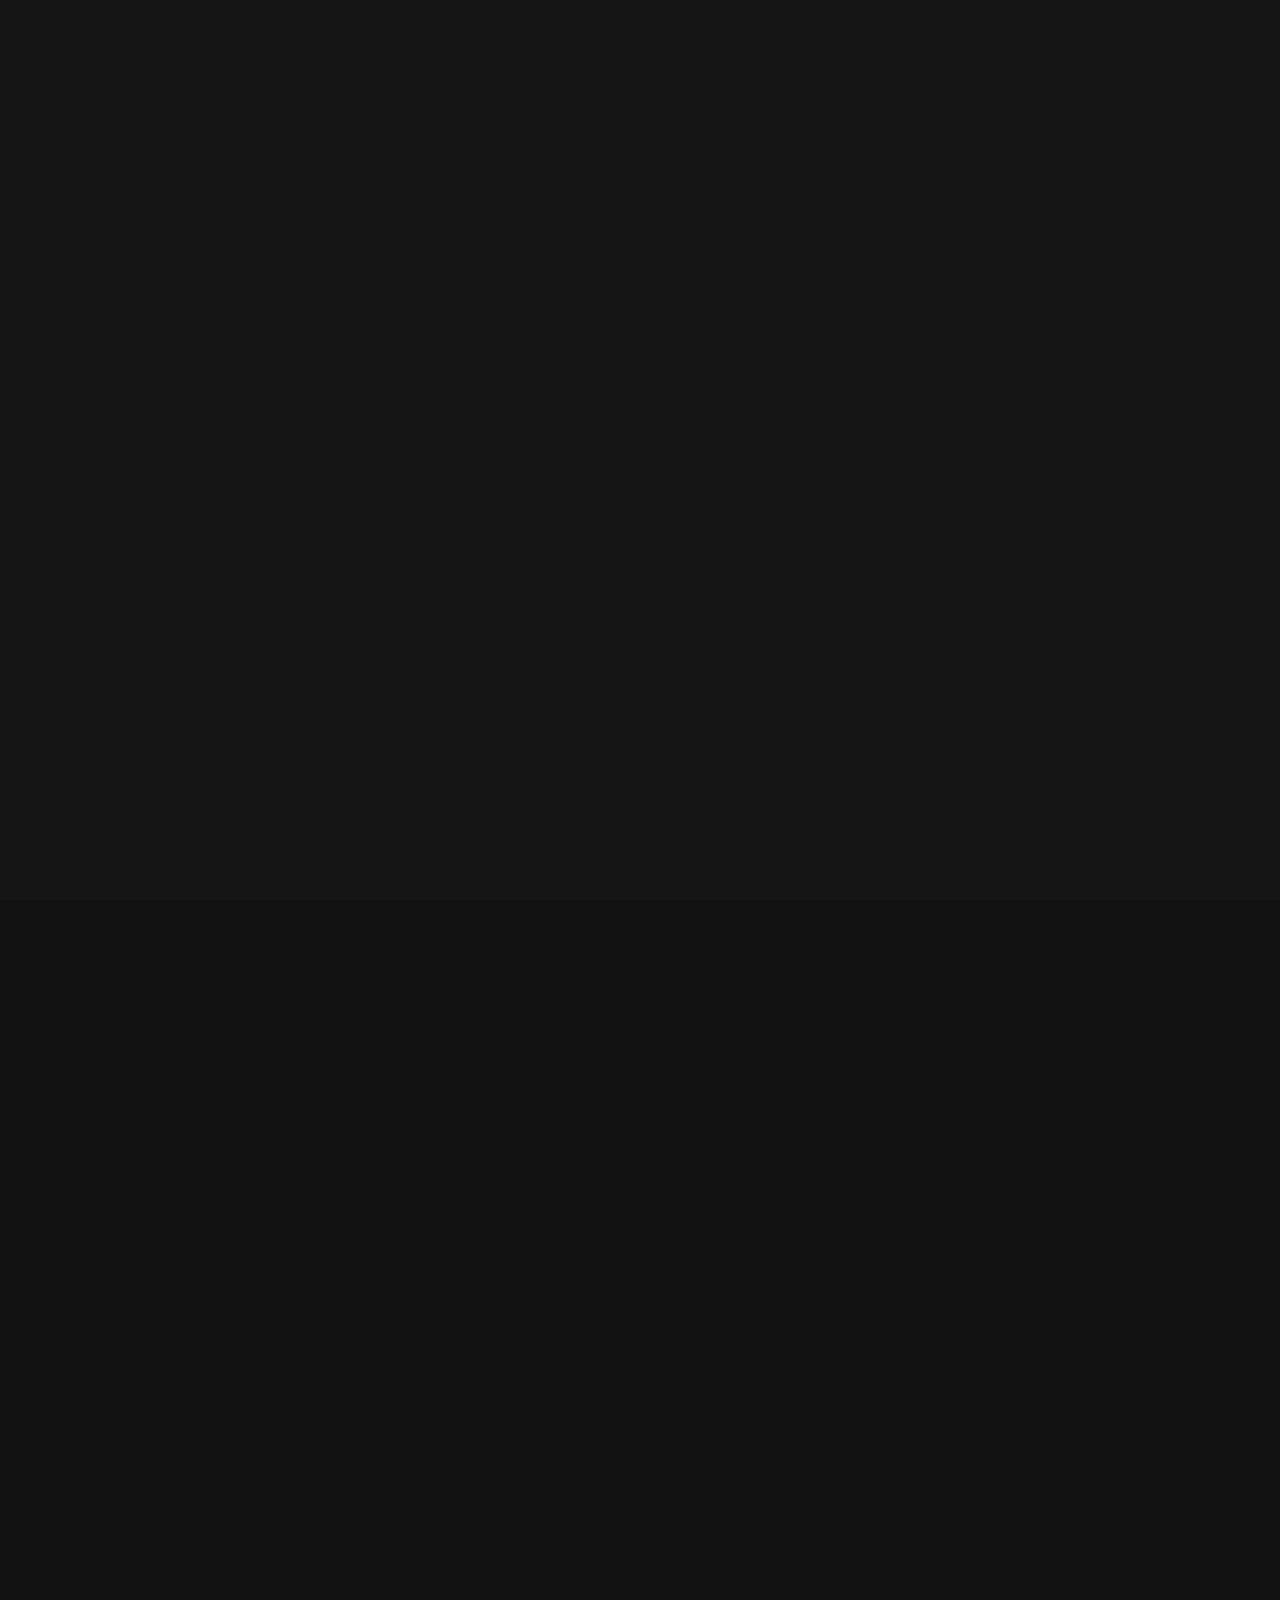
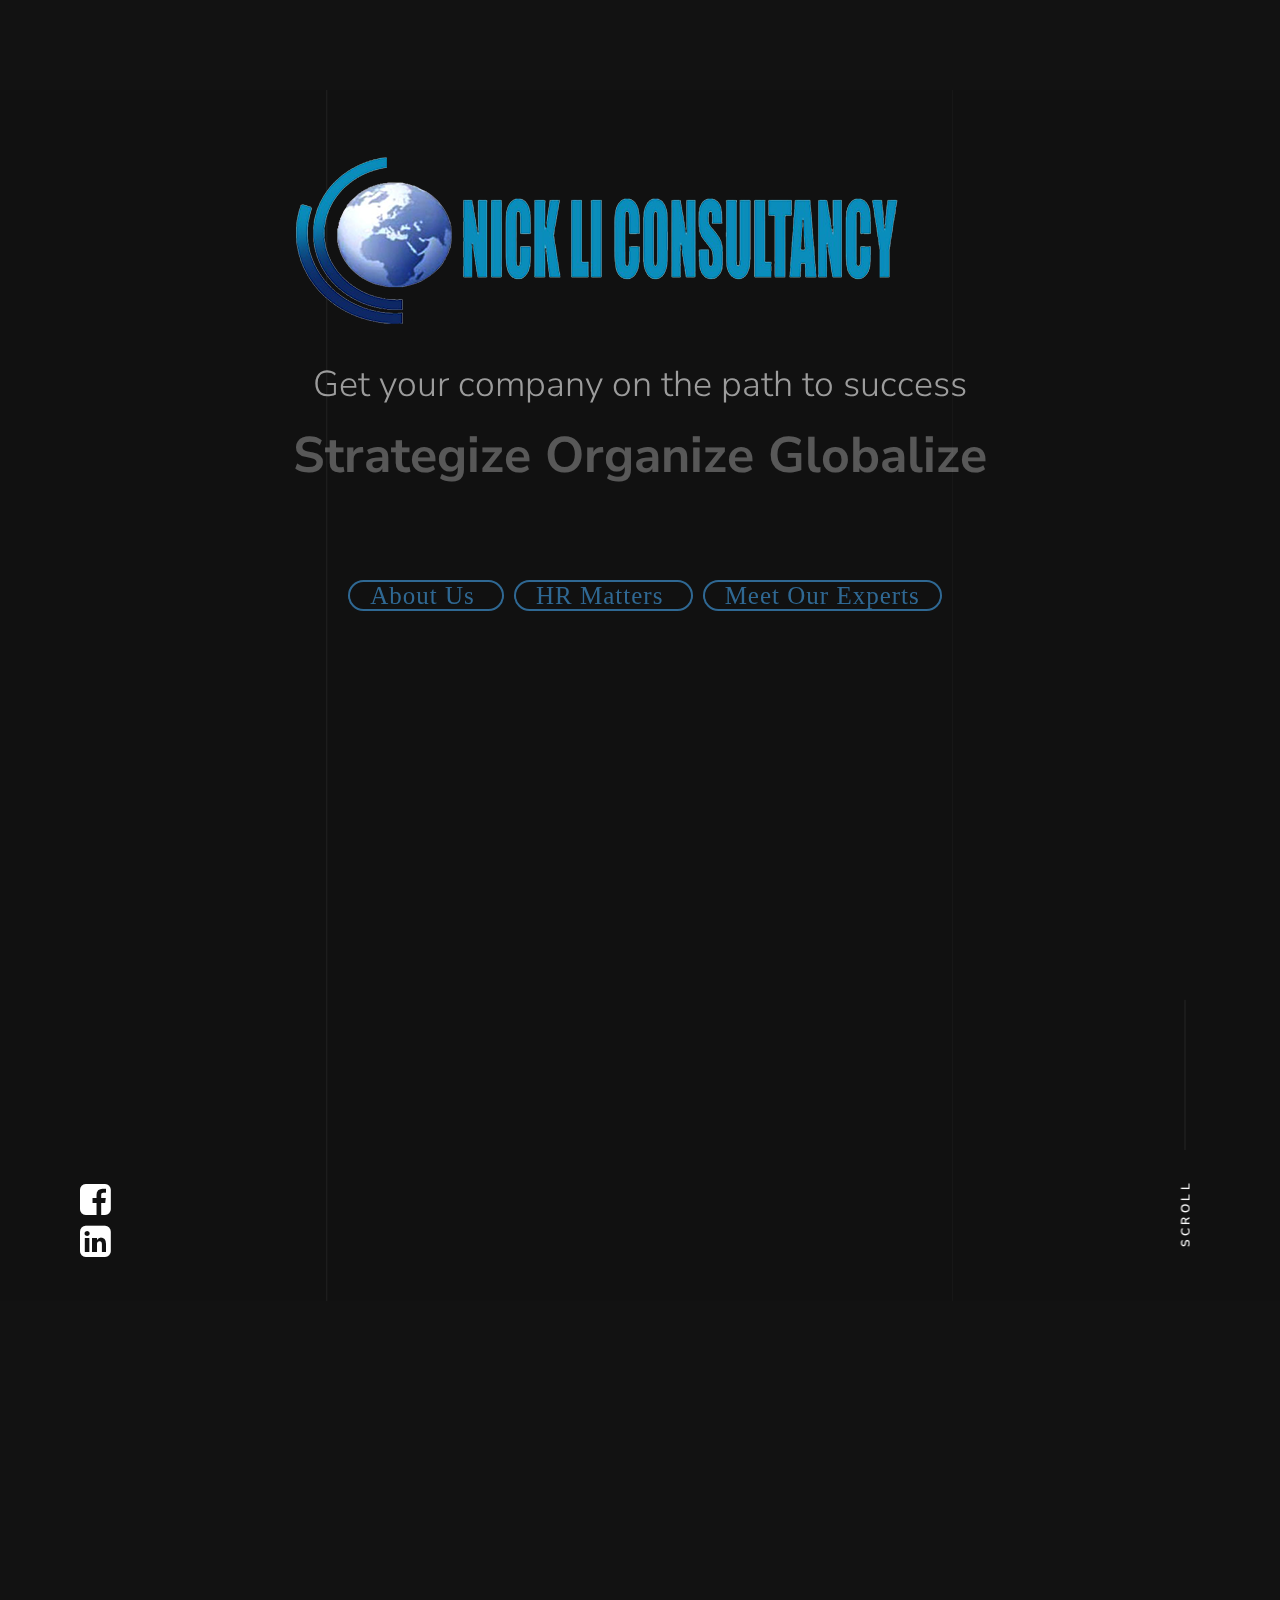
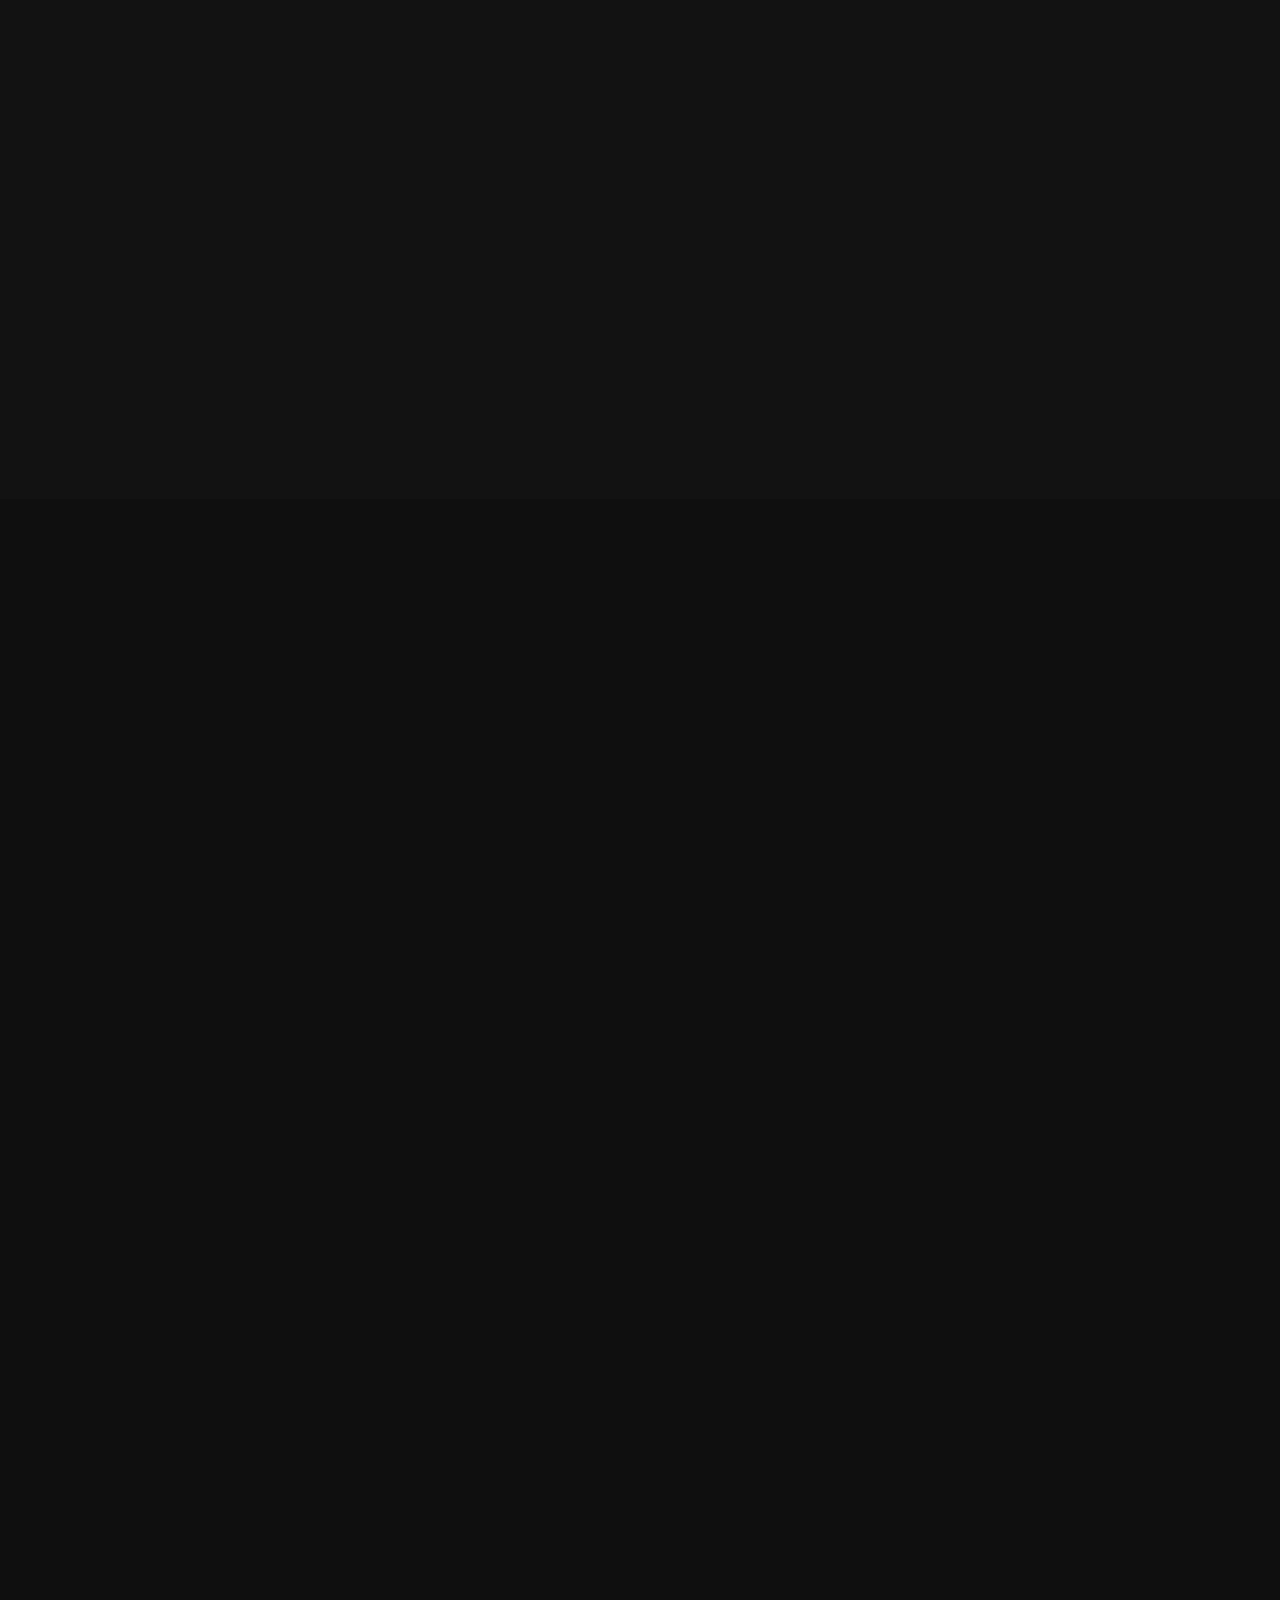
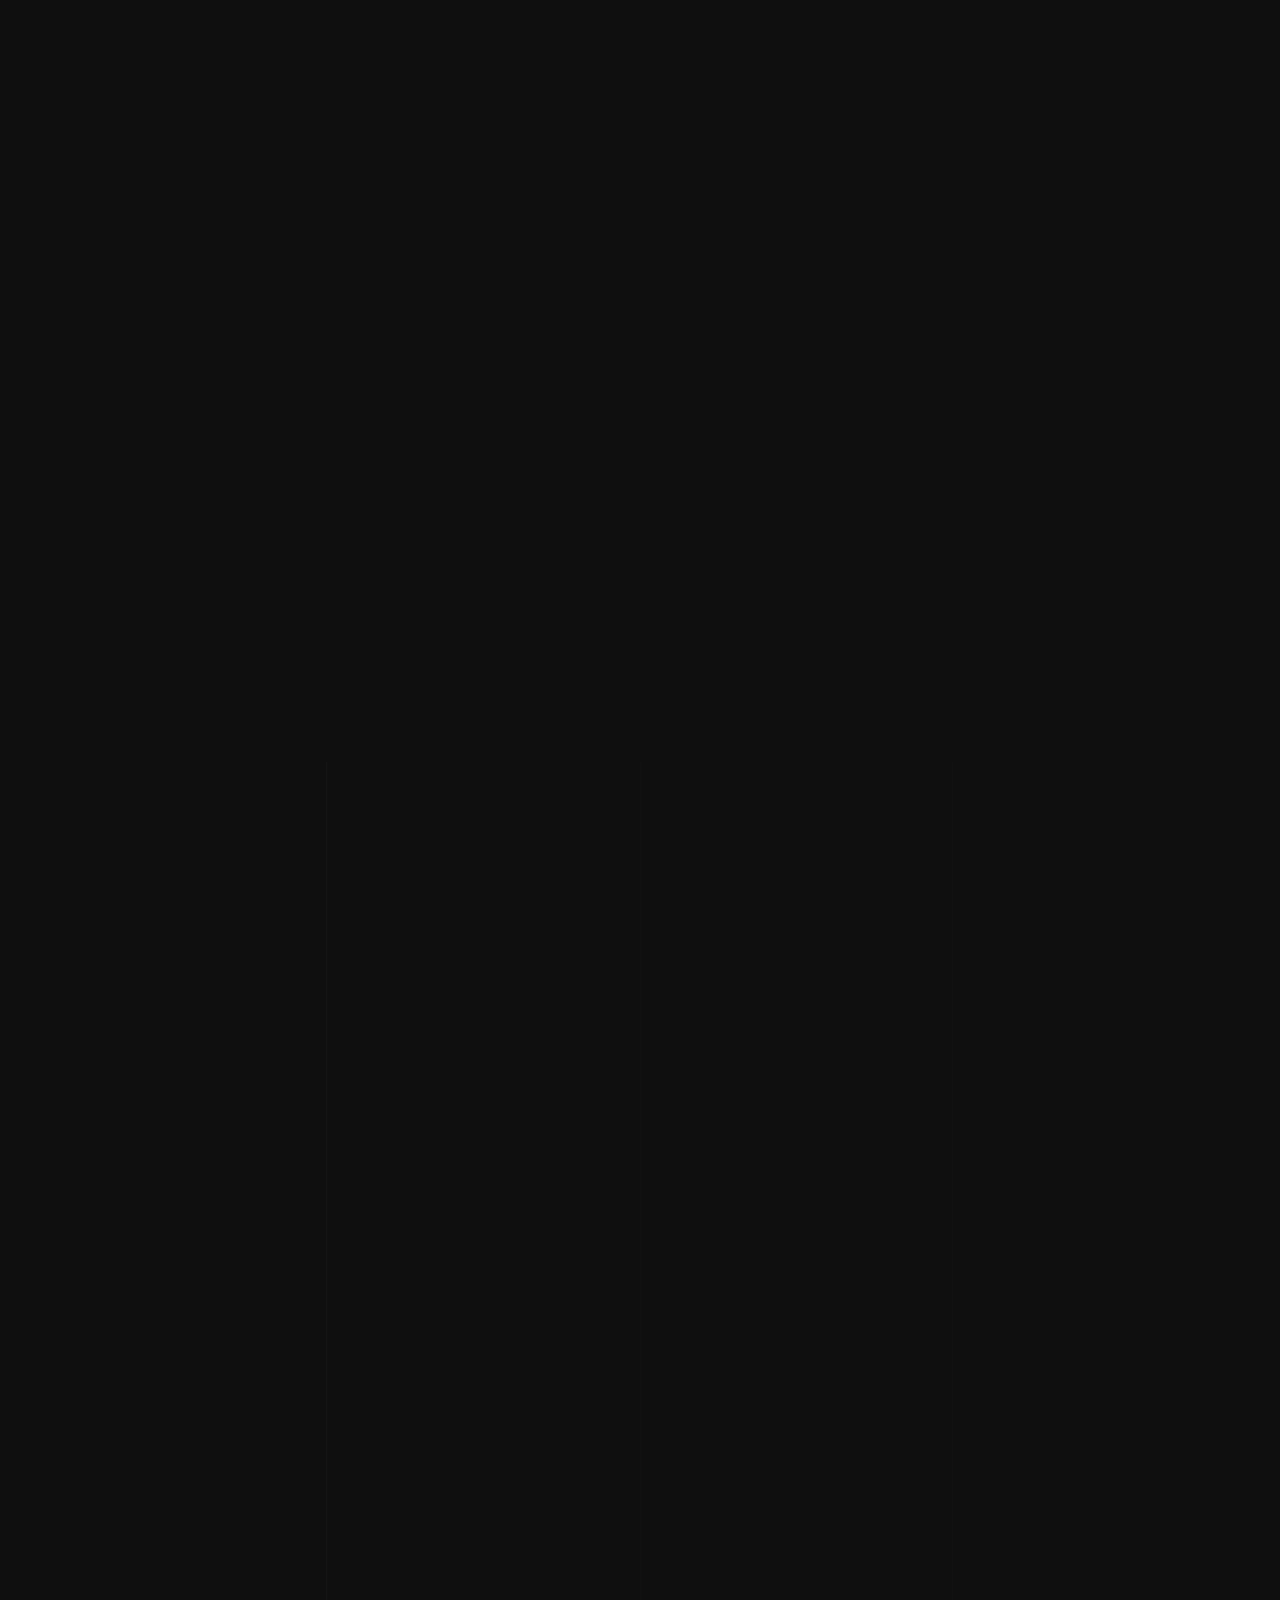
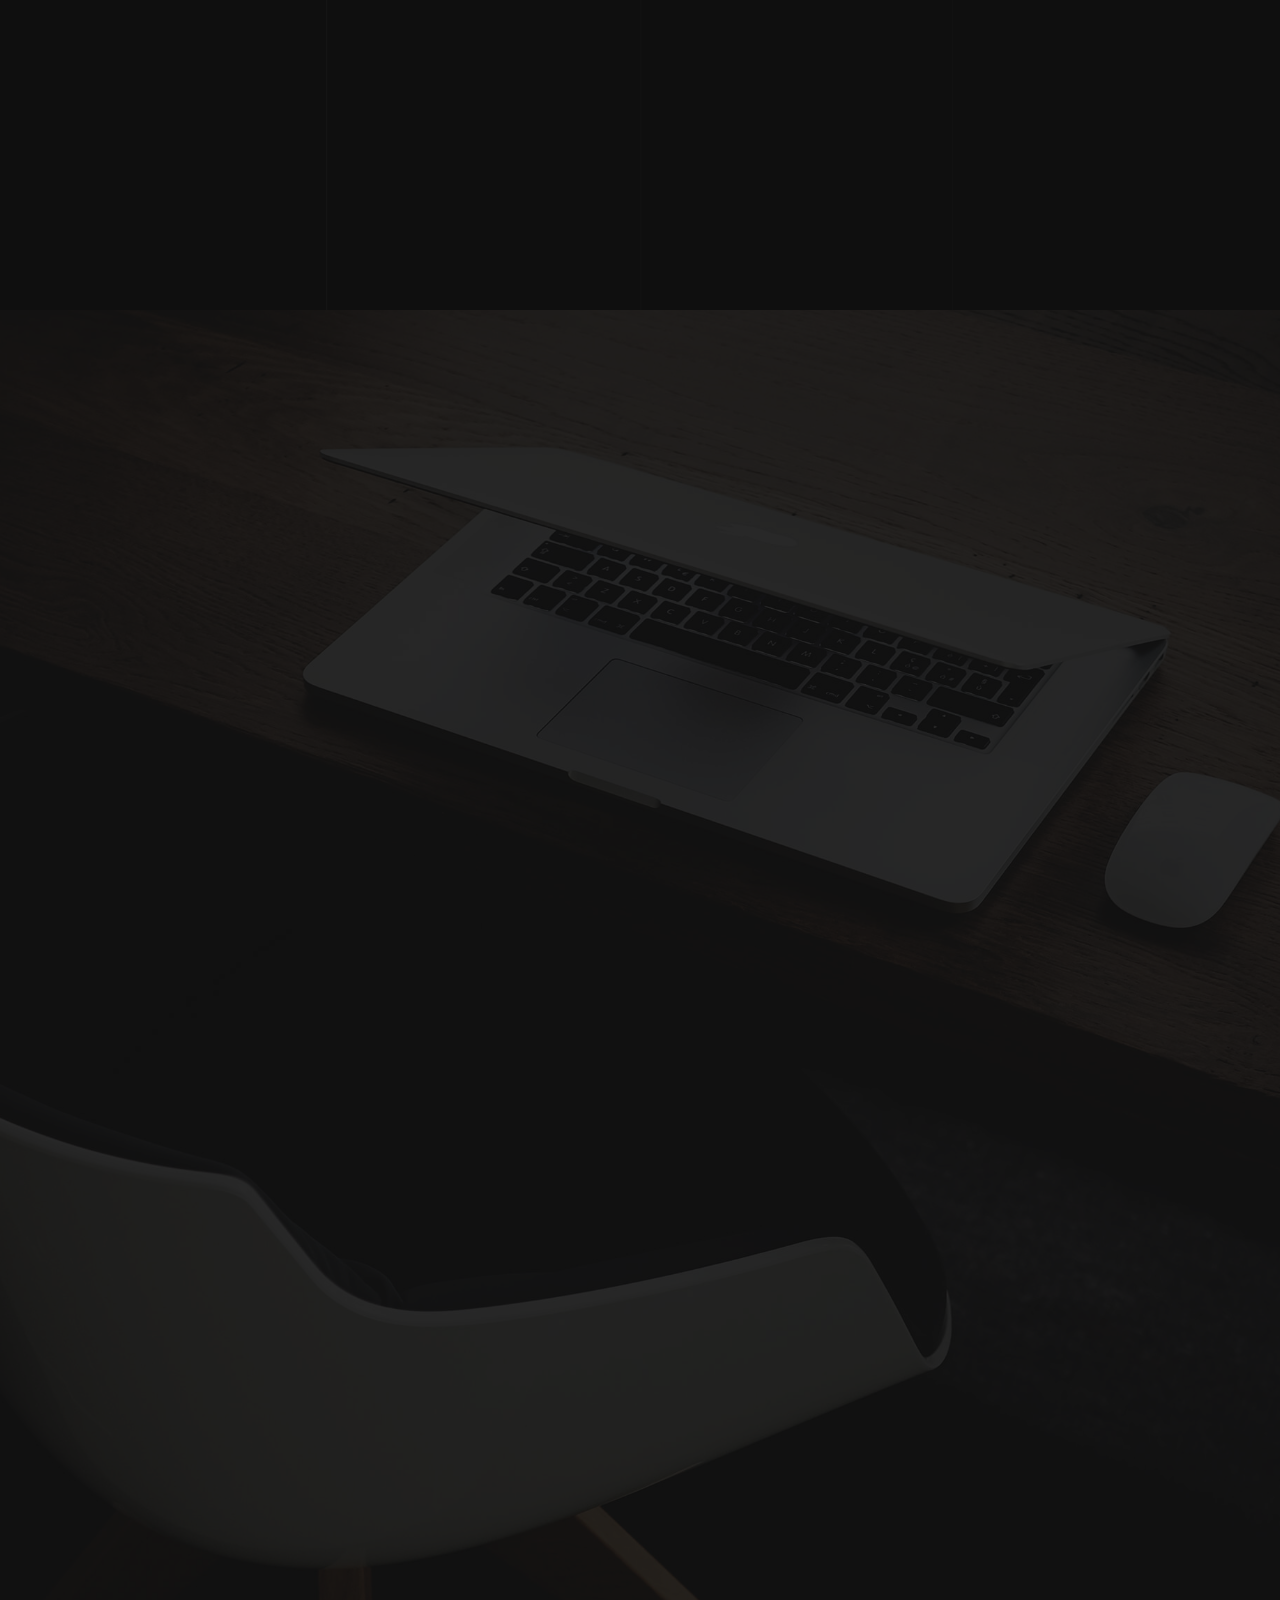
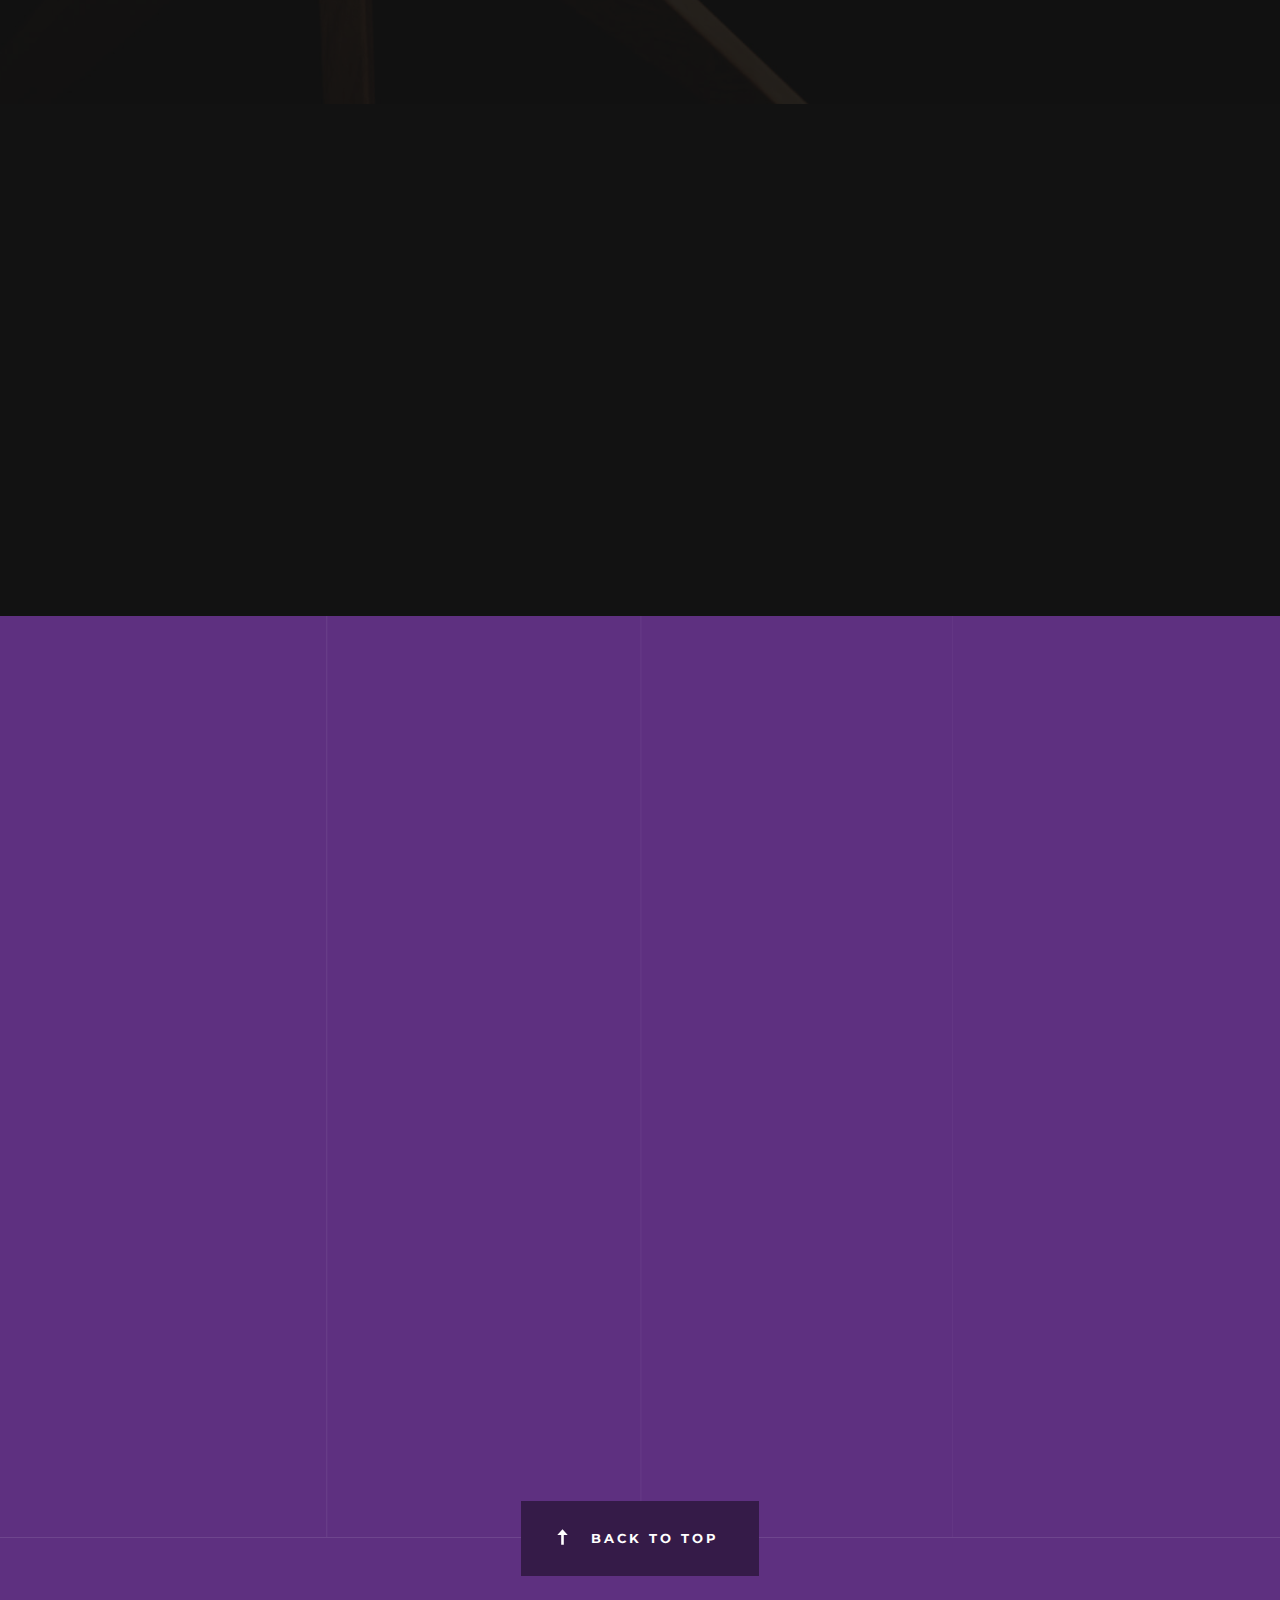
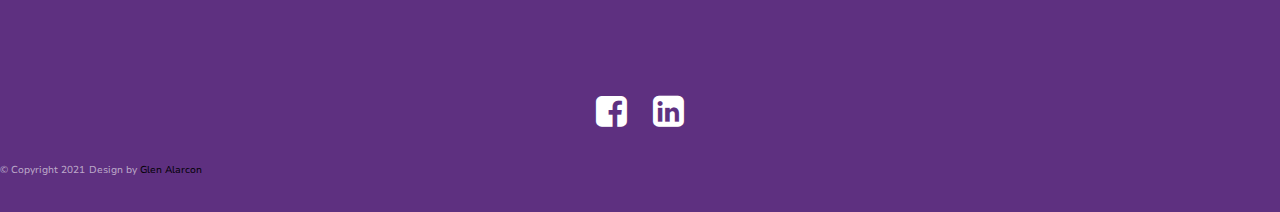
==== commit 320f0ccb: "Update index.html" ====
--- a/index.html
+++ b/index.html
@@ -34,6 +34,42 @@
    
     
 <script type="text/javascript" id="zsiqchat">var $zoho=$zoho || {};$zoho.salesiq = $zoho.salesiq || {widgetcode: "ef32ffccaae8b29f0b6a9424b4dc6602870a64cb4dd47fb1649b31b90626a7da", values:{},ready:function(){}};var d=document;s=d.createElement("script");s.type="text/javascript";s.id="zsiqscript";s.defer=true;s.src="https://salesiq.zoho.com/widget";t=d.getElementsByTagName("script")[0];t.parentNode.insertBefore(s,t);</script>
+
+
+	
+<div id="zf_div_VLlZLFd2WO9UU_EttheX2A5-n2RTpRTQWAmmpvZw0wg"></div><script type="text/javascript">(function() {
+try{
+var f = document.createElement("iframe");
+f.src = 'https://forms.zohopublic.com/aaaamericancpa1/form/ClientDetails/formperma/VLlZLFd2WO9UU_EttheX2A5-n2RTpRTQWAmmpvZw0wg?zf_rszfm=1';
+f.style.border="none";
+f.style.height="1678px";
+f.style.width="90%";
+f.style.transition="all 0.5s ease";
+var d = document.getElementById("zf_div_VLlZLFd2WO9UU_EttheX2A5-n2RTpRTQWAmmpvZw0wg");
+d.appendChild(f);
+window.addEventListener('message', function (){
+var evntData = event.data;
+if( evntData && evntData.constructor == String ){
+var zf_ifrm_data = evntData.split("|");
+if ( zf_ifrm_data.length == 2 ) {
+var zf_perma = zf_ifrm_data[0];
+var zf_ifrm_ht_nw = ( parseInt(zf_ifrm_data[1], 10) + 15 ) + "px";
+var iframe = document.getElementById("zf_div_VLlZLFd2WO9UU_EttheX2A5-n2RTpRTQWAmmpvZw0wg").getElementsByTagName("iframe")[0];
+if ( (iframe.src).indexOf('formperma') > 0 && (iframe.src).indexOf(zf_perma) > 0 ) {
+var prevIframeHeight = iframe.style.height;
+if ( prevIframeHeight != zf_ifrm_ht_nw ) {
+iframe.style.height = zf_ifrm_ht_nw;
+}
+}
+}
+}
+}, false);
+}catch(e){}
+})();</script>
+	
+	
+	
+	
 
 <body id="top">
     
@@ -355,237 +391,15 @@
     </section> <!-- end s-testimonials -->
 
 
-<!-- Note :
-   - You can modify the font style and form style to suit your website. 
-   - Code lines with comments Do not remove this code are required for the form to work properly, make sure that you do not remove these lines of code. 
-   - The Mandatory check script can modified as to suit your business needs. 
-   - It is important that you test the modified form before going live.-->
-<div id='crmWebToEntityForm' class='zcwf_lblRight crmWebToEntityForm' style='background-color: white;color: black;max-width: 800px;'>
-  <meta name='viewport' content='width=device-width, initial-scale=1.0'>
-   <META HTTP-EQUIV ='content-type' CONTENT='text/html;charset=UTF-8'>
-   <form action='https://crm.zoho.com/crm/WebToLeadForm' name=WebToLeads5489756000000601001 method='POST' onSubmit='javascript:document.charset="UTF-8"; return checkMandatory5489756000000601001()' accept-charset='UTF-8'>
- <input type='text' style='display:none;' name='xnQsjsdp' value='bad3f85b3a1c83c3f5dd901b0bb9b2fba0a3c5422393525a7e870fe7f1497d0d'></input> 
- <input type='hidden' name='zc_gad' id='zc_gad' value=''></input> 
- <input type='text' style='display:none;' name='xmIwtLD' value='1786f916cf8675769b35832b0b0a1e1d0a2b7f39ec881626211d5a4c627866e7'></input> 
- <input type='text'  style='display:none;' name='actionType' value='TGVhZHM='></input>
- <input type='text' style='display:none;' name='returnURL' value='https&#x3a;&#x2f;&#x2f;nickliconsultancy.gq' > </input>
-	 <!-- Do not remove this code. -->
-<style>
-html,body{
-	margin: 0px;
-}
-#crmWebToEntityForm.zcwf_lblRight {
-	width:100%;
-	padding: 25px;
-	margin: 0 auto;
-	box-sizing: border-box;
-}
-#crmWebToEntityForm.zcwf_lblRight * {
-	box-sizing: border-box;
-}
-#crmWebToEntityForm{text-align: left;}
-#crmWebToEntityForm * {
-	direction: ltr;
-}
-.zcwf_lblRight .zcwf_title {
-	word-wrap: break-word;
-	padding: 0px 6px 10px;
-	font-weight: bold;
-}
-.zcwf_lblRight .zcwf_col_fld input[type=text], .zcwf_lblRight .zcwf_col_fld textarea {
-	width: 60%;
-	border: 1px solid #ccc !important;
-	resize: vertical;
-	border-radius: 2px;
-	float: left;
-}
-.zcwf_lblRight .zcwf_col_lab {
-	width: 30%;
-	word-break: break-word;
-	padding: 0px 6px 0px;
-	margin-right: 10px;
-	margin-top: 5px;
-	float: left;
-	min-height: 1px;
-	text-align: right;
-}
-.zcwf_lblRight .zcwf_col_fld {
-	float: left;
-	width: 68%;
-	padding: 0px 6px 0px;
-	position: relative;
-	margin-top: 5px;
-}
-.zcwf_lblRight .zcwf_privacy{padding: 6px;}
-.zcwf_lblRight .wfrm_fld_dpNn{display: none;}
-.dIB{display: inline-block;}
-.zcwf_lblRight .zcwf_col_fld_slt {
-	width: 60%;
-	border: 1px solid #ccc;
-	background: #fff;
-	border-radius: 4px;
-	font-size: 14px;
-	float: left;
-	resize: vertical;
-	padding: 2px 5px;
-}
-.zcwf_lblRight .zcwf_row:after, .zcwf_lblRight .zcwf_col_fld:after {
-	content: '';
-	display: table;
-	clear: both;
-}
-.zcwf_lblRight .zcwf_col_help {
-	float: left;
-	margin-left: 7px;
-	font-size: 14px;
-	max-width: 35%;
-	word-break: break-word;
-}
-.zcwf_lblRight .zcwf_help_icon {
-	cursor: pointer;
-	width: 16px;
-	height: 16px;
-	display: inline-block;
-	background: #fff;
-	border: 1px solid #ccc;
-	color: #ccc;
-	text-align: center;
-	font-size: 11px;
-	line-height: 16px;
-	font-weight: bold;
-	border-radius: 50%;
-}
-.zcwf_lblRight .zcwf_row {margin: 15px 0px;}
-.zcwf_lblRight .formsubmit {
-	margin-right: 5px;
-	cursor: pointer;
-	color: #333;
-	font-size: 14px;
-}
-.zcwf_lblRight .zcwf_privacy_txt {
-	width: 90%;
-	color: rgb(0, 0, 0);
-	font-size: 14px;
-	font-family: Arial;
-	display: inline-block;
-	vertical-align: top;
-	color: #333;
-	padding-top: 2px;
-	margin-left: 6px;
-}
-.zcwf_lblRight .zcwf_button {
-	font-size: 14px;
-	color: #333;
-	border: 1px solid #ccc;
-	padding: 3px 9px;
-	border-radius: 4px;
-	cursor: pointer;
-	max-width: 120px;
-	overflow: hidden;
-	text-overflow: ellipsis;
-	white-space: nowrap;
-}
-.zcwf_lblRight .zcwf_tooltip_over{
-	position: relative;
-}
-.zcwf_lblRight .zcwf_tooltip_ctn{
-	position: absolute;
-	background: #dedede;
-	padding: 3px 6px;
-	top: 3px;
-	border-radius: 4px;word-break: break-word;
-	min-width: 100px;
-	max-width: 150px;
-	color: #333;
-	z-index: 100;
-}
-.zcwf_lblRight .zcwf_ckbox{
-	float: left;
-}
-.zcwf_lblRight .zcwf_file{
-	width: 55%;
-	box-sizing: border-box;
-	float: left;
-}
-.clearB:after{
-	content:'';
-	display: block;
-	clear: both;
-}
-@media all and (max-width: 800px) {
-	.zcwf_lblRight .zcwf_col_lab, .zcwf_lblRight .zcwf_col_fld {
-		width: auto;
-		float: none !important;
-	}
-	.zcwf_lblRight .zcwf_col_help {width: 40%;}
-	.zcwf_lblRight.zcwf_rtl .zcwf_col_lab {text-align: left;}
-	.zcwf_lblRight.zcwf_rtl .zcwf_col_lab {text-align: right;}
-}
-</style>
-<div class='zcwf_title' style='max-width: 800px;color: black;'>FEED BACK</div>
-<div class='zcwf_row'><div class='zcwf_col_lab' style='font-size:14px; font-family: Arial;'><label for='First_Name'>First Name</label></div><div class='zcwf_col_fld'><input type='text' id='First_Name' name='First Name' maxlength='40'></input><div class='zcwf_col_help'></div></div></div>
-<div class='zcwf_row'><div class='zcwf_col_lab' style='font-size:14px; font-family: Arial;'><label for='Last_Name'>Last Name<span style='color:red;'>*</span></label></div><div class='zcwf_col_fld'><input type='text' id='Last_Name' name='Last Name' maxlength='80'></input><div class='zcwf_col_help'></div></div></div>
-<div class='zcwf_row'><div class='zcwf_col_lab' style='font-size:14px; font-family: Arial;'><label for='Company'>Email<span style='color:red;'>*</span></label></div><div class='zcwf_col_fld'><input type='text' id='Company' name='Company' maxlength='200'></input><div class='zcwf_col_help'></div></div></div>
-<div class='zcwf_row'><div class='zcwf_col_lab' style='font-size:14px; font-family: Arial;'><label for='Phone'>Phone</label></div><div class='zcwf_col_fld'><input type='text' id='Phone' name='Phone' maxlength='30'></input><div class='zcwf_col_help'></div></div></div>
-<div class='zcwf_row'><div class='zcwf_col_lab' style='font-size:14px; font-family: Arial;'><label for='City'>Address</label></div><div class='zcwf_col_fld'><input type='text' id='City' name='City' maxlength='100'></input><div class='zcwf_col_help'></div></div></div>
-<div class='zcwf_row'><div class='zcwf_col_lab' style='font-size:14px; font-family: Arial;'><label for='Description'>Message</label></div><div class='zcwf_col_fld'><textarea id='Description' name='Description'></textarea><div class='zcwf_col_help'></div></div></div><div class='zcwf_row'><div class='zcwf_col_lab'></div><div class='zcwf_col_fld'><input type='submit' id='formsubmit' class='formsubmit zcwf_button' value='Submit' title='Submit'><input type='reset' class='zcwf_button' name='reset' value='Reset' title='Reset'></div></div>
-	<script>
-
- 	  function checkMandatory5489756000000601001() {
-		var mndFileds = new Array('Company','Last Name');
-		var fldLangVal = new Array('Email','Last\x20Name');
-		for(i=0;i<mndFileds.length;i++) {
-		  var fieldObj=document.forms['WebToLeads5489756000000601001'][mndFileds[i]];
-		  if(fieldObj) {
-			if (((fieldObj.value).replace(/^\s+|\s+$/g, '')).length==0) {
-			 if(fieldObj.type =='file')
-				{ 
-				 alert('Please select a file to upload.'); 
-				 fieldObj.focus(); 
-				 return false;
-				} 
-			alert(fldLangVal[i] +' cannot be empty.'); 
-   	   	  	  fieldObj.focus();
-   	   	  	  return false;
-			}  else if(fieldObj.nodeName=='SELECT') {
-  	   	   	 if(fieldObj.options[fieldObj.selectedIndex].value=='-None-') {
-				alert(fldLangVal[i] +' cannot be none.'); 
-				fieldObj.focus();
-				return false;
-			   }
-			} else if(fieldObj.type =='checkbox'){
- 	 	 	 if(fieldObj.checked == false){
-				alert('Please accept  '+fldLangVal[i]);
-				fieldObj.focus();
-				return false;
-			   } 
-			 } 
-			 try {
-			     if(fieldObj.name == 'Last Name') {
-				name = fieldObj.value;
- 	 	 	    }
-			} catch (e) {}
-		    }
-		}document.querySelector('.crmWebToEntityForm .formsubmit').setAttribute('disabled', true);
-	}
-
-function tooltipShow5489756000000601001(el){
-	var tooltip = el.nextElementSibling;
-	var tooltipDisplay = tooltip.style.display;
-	if(tooltipDisplay == 'none'){
-		var allTooltip = document.getElementsByClassName('zcwf_tooltip_over');
-		for(i=0; i<allTooltip.length; i++){
-			allTooltip[i].style.display='none';
-		}
-		tooltip.style.display = 'block';
-	}else{
-		tooltip.style.display='none';
-	}
-}
-</script>
-	<!-- Do not remove this --- Analytics Tracking code starts --><script id='wf_anal' src='https://crm.zohopublic.com/crm/WebFormAnalyticsServeServlet?rid=[base64]&tw=61690b96c1d0471b638f31426f38e68aa67fb7ed6da86f32dc10ad817fe55a0a'></script><!-- Do not remove this --- Analytics Tracking code ends. --></form>
-</div>
-
+  <!-- WEBFORMS
+    ================================================== -->
+
+<iframe frameborder="0" style="height:500px;width:99%;border:none;" src='https://forms.zohopublic.com/aaaamericancpa1/form/ClientDetails/formperma/VLlZLFd2WO9UU_EttheX2A5-n2RTpRTQWAmmpvZw0wg'></iframe>
+	    
+	    
+	    
+	    
+	    
 
     <!-- contact
     ================================================== -->
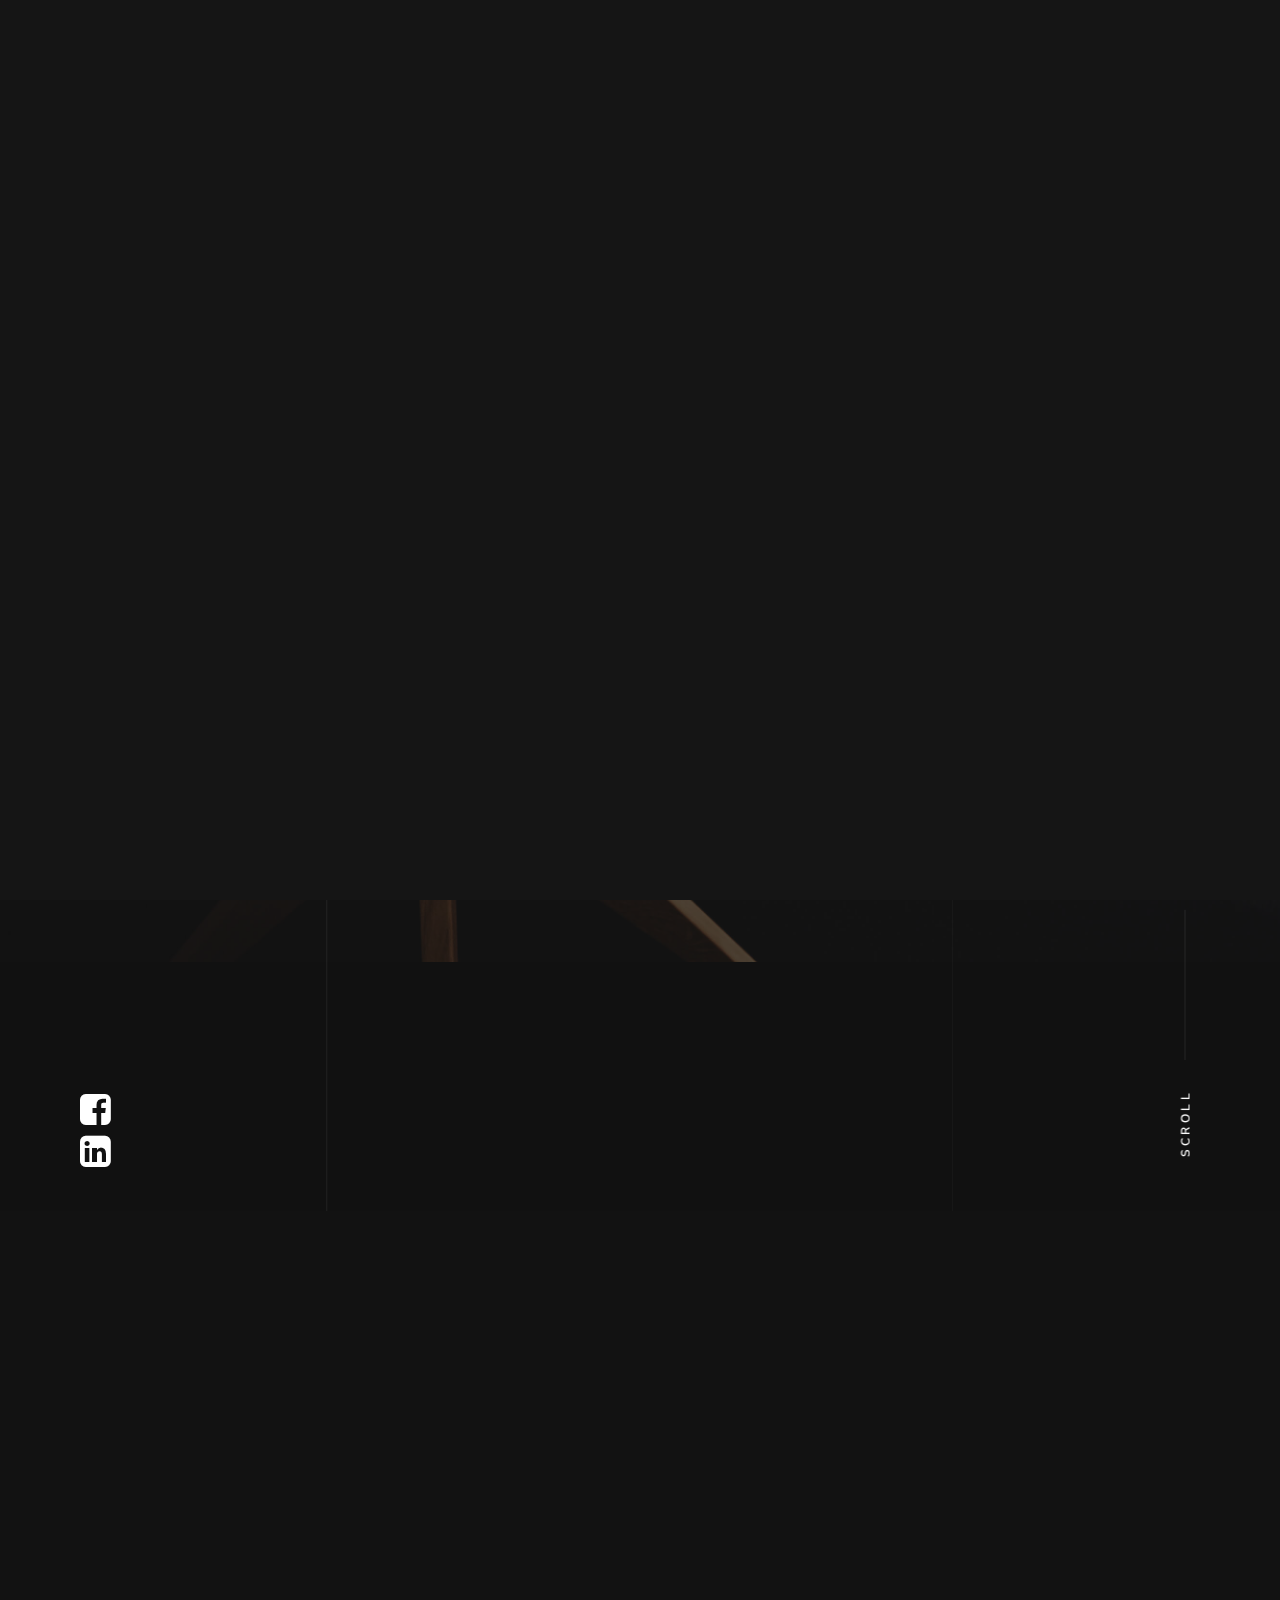
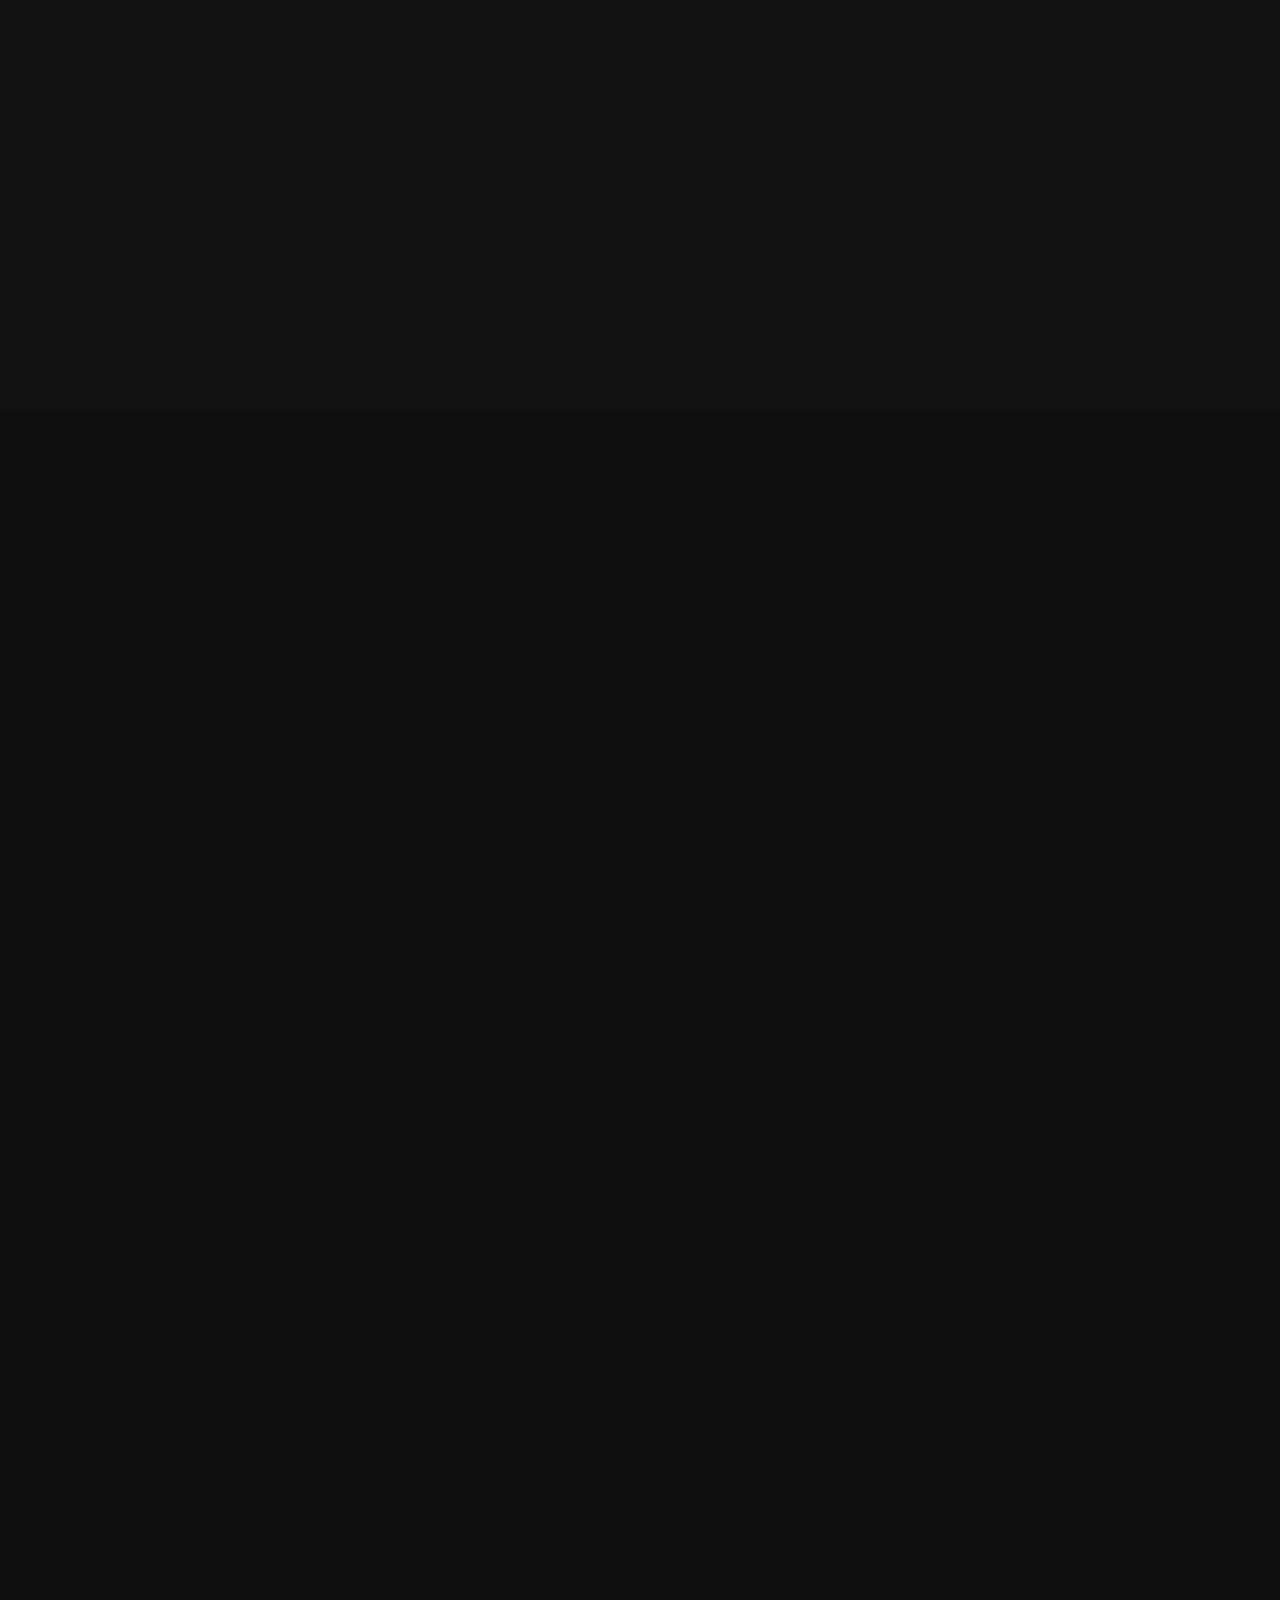
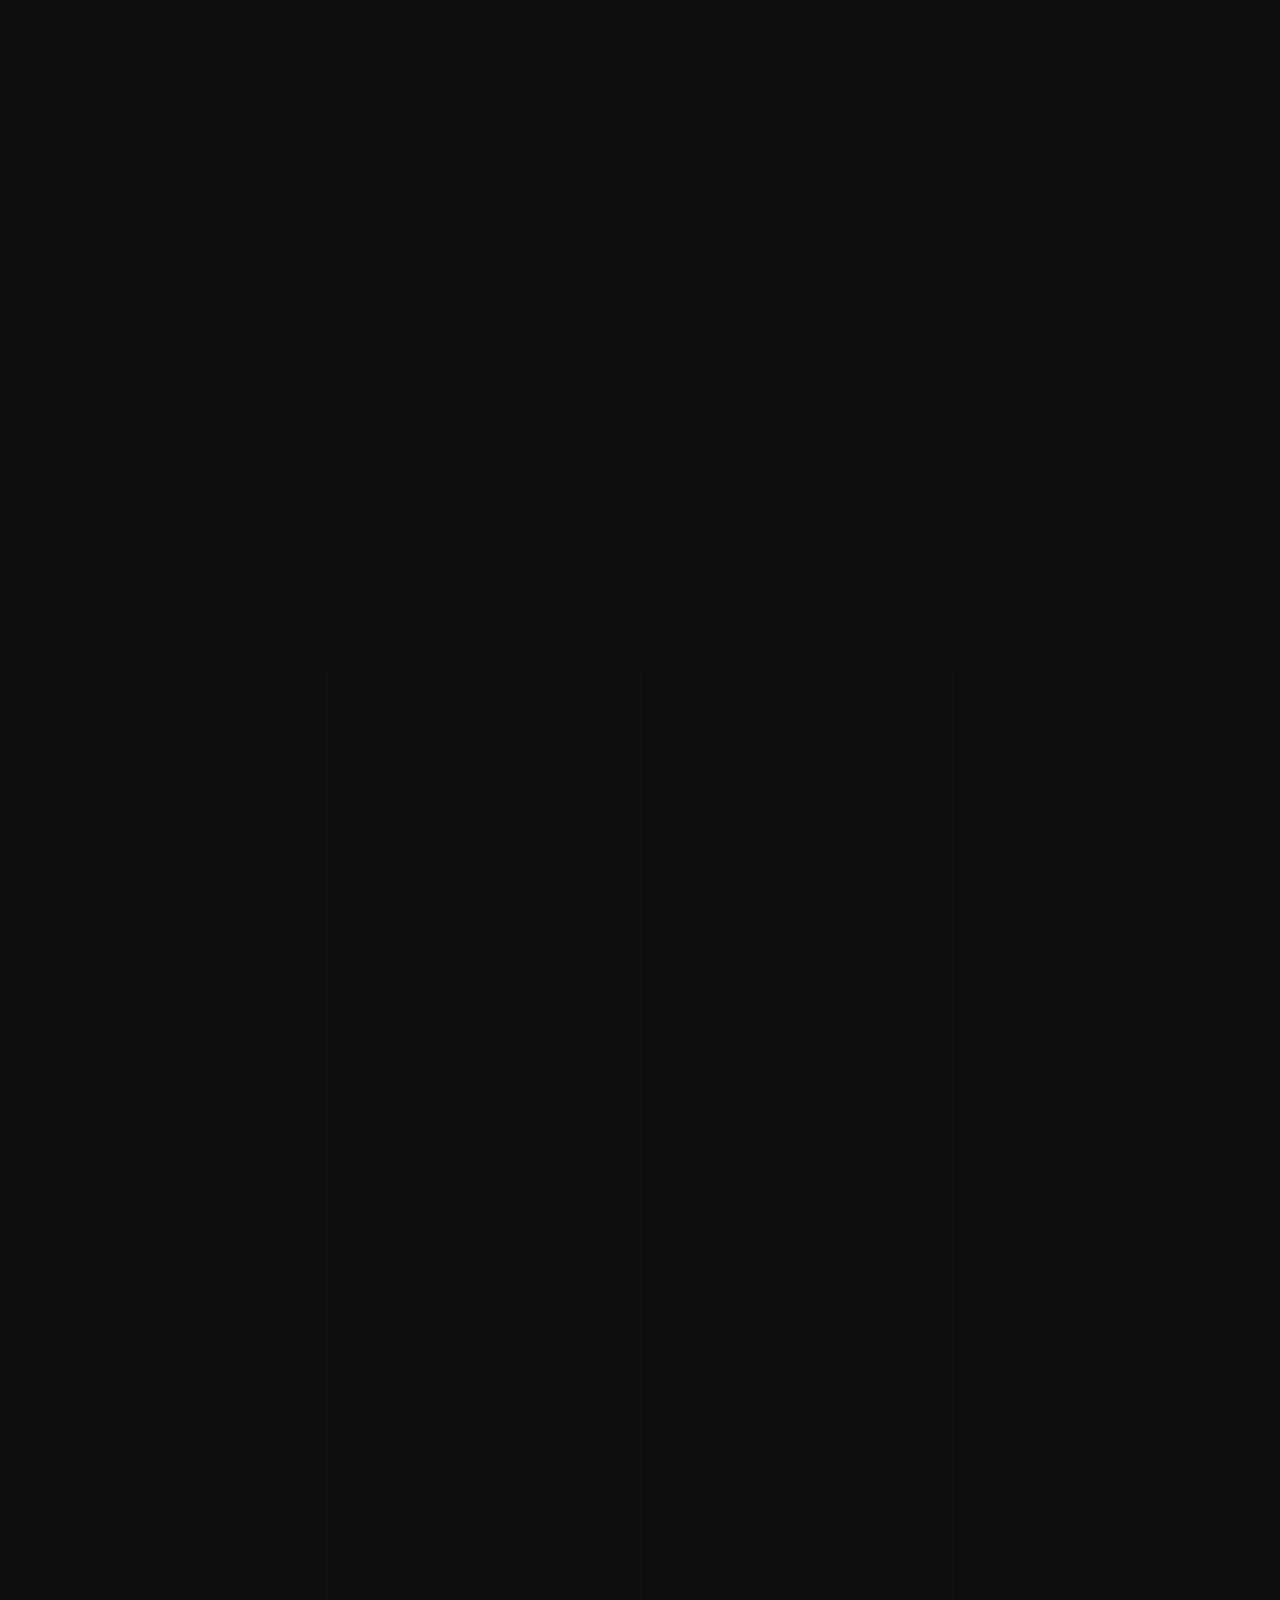
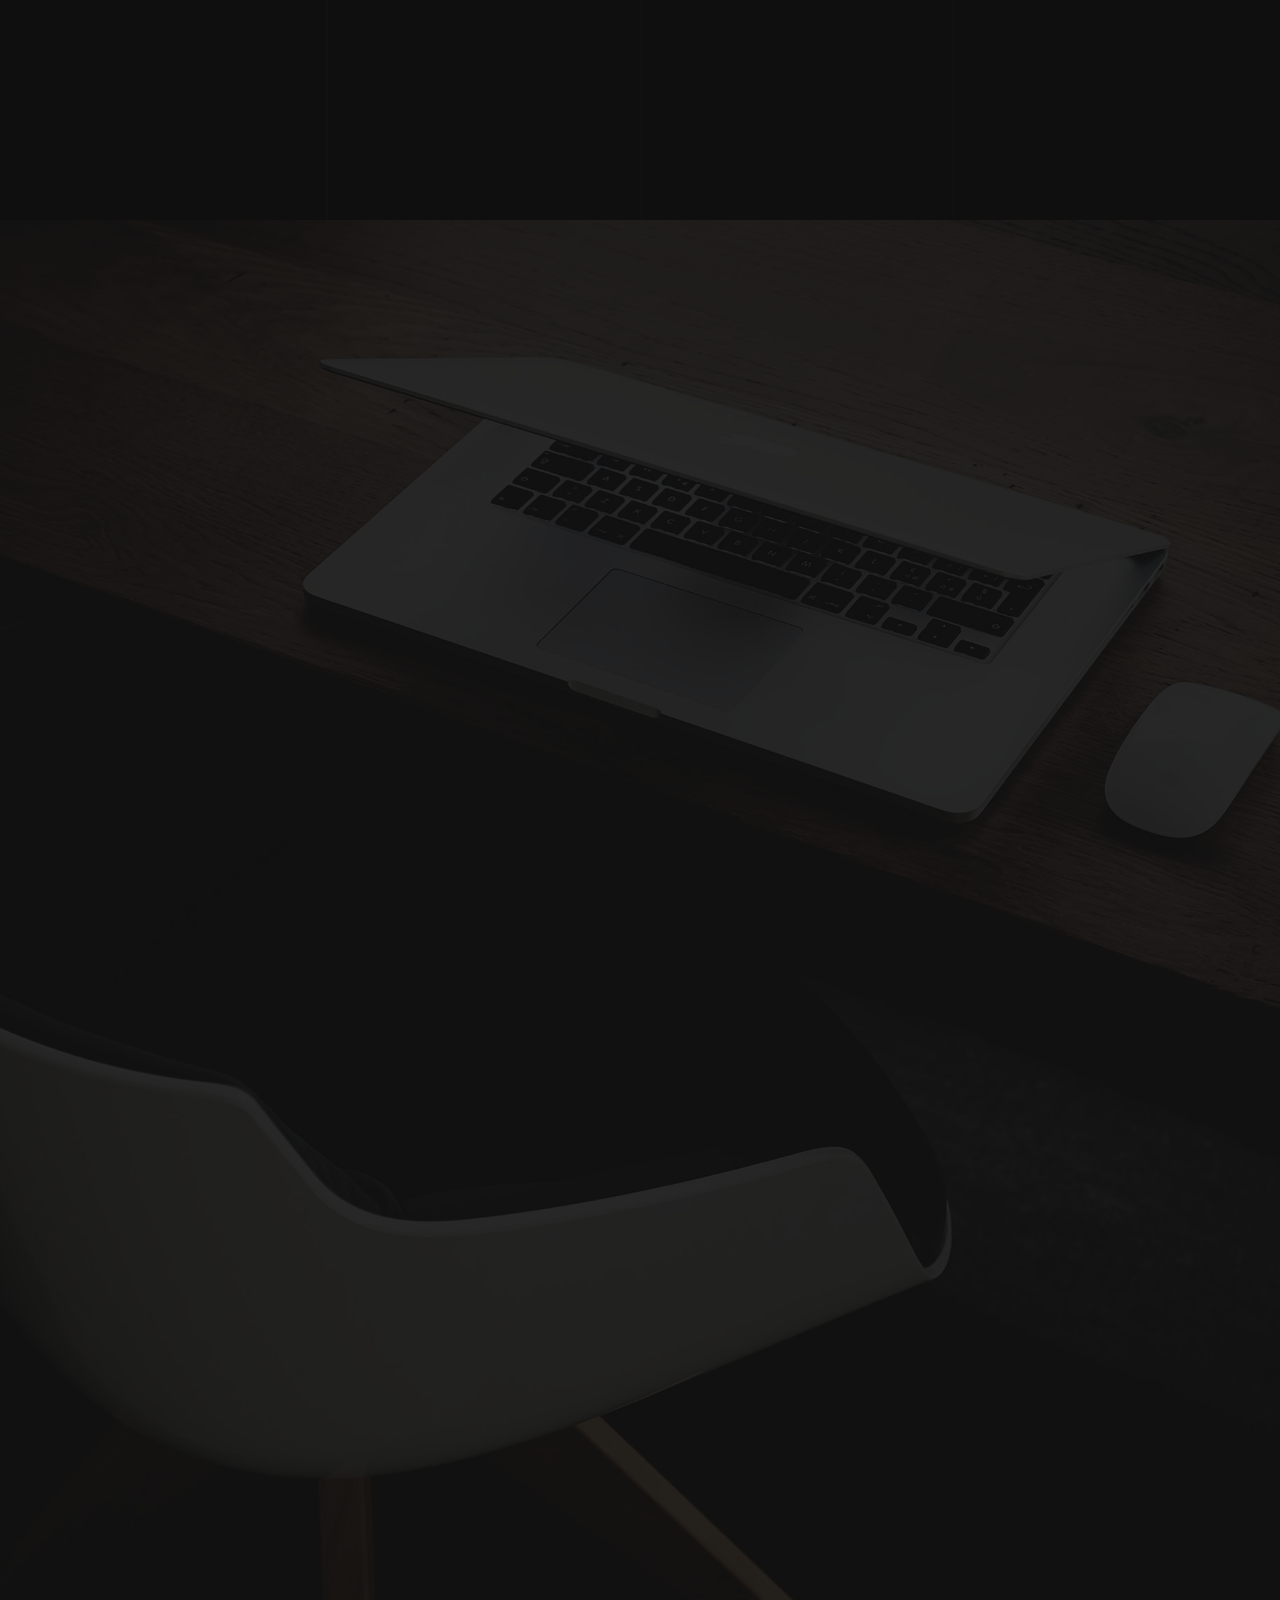
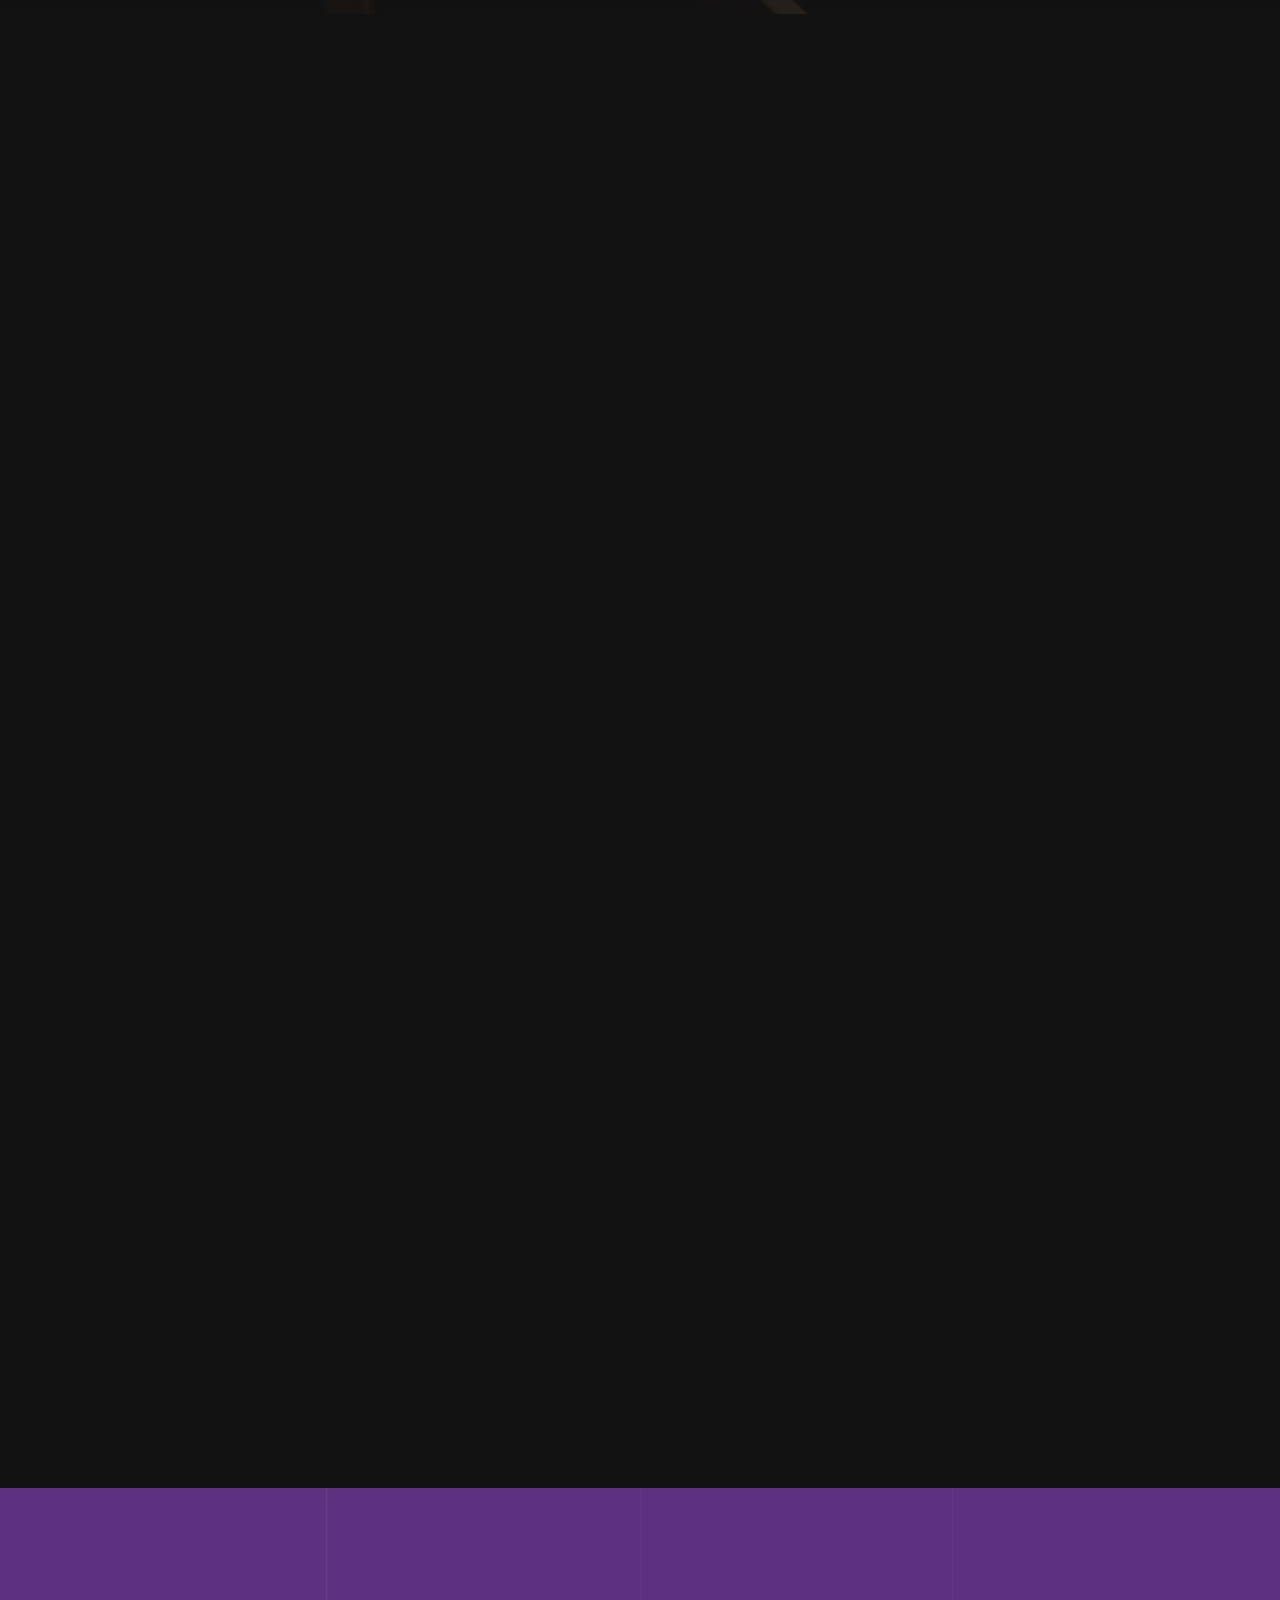
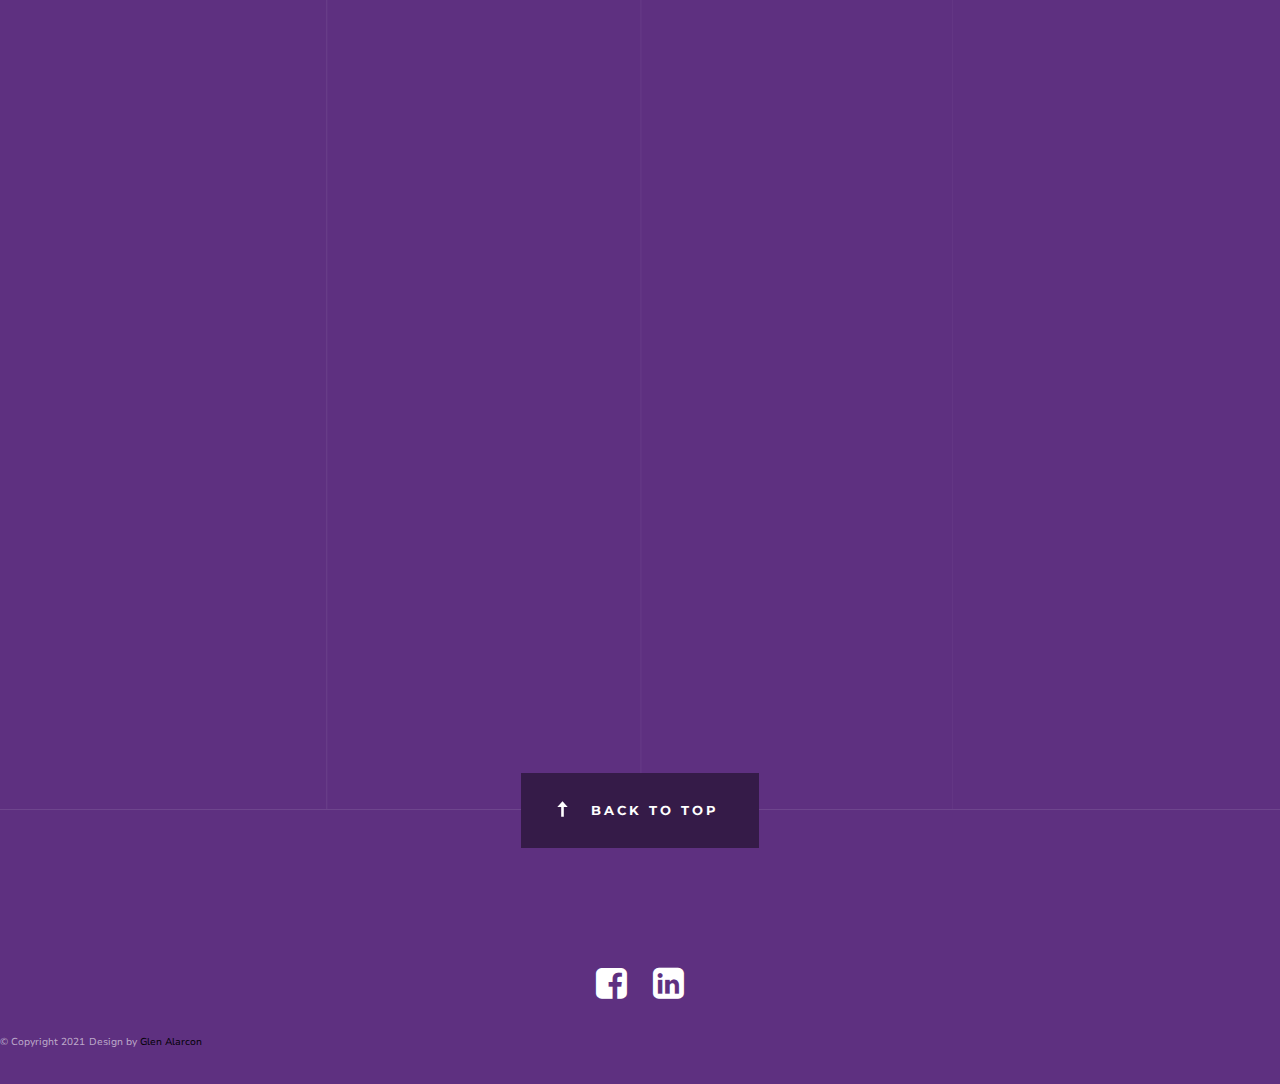
==== commit c8fe3417: "Update index.html" ====
--- a/index.html
+++ b/index.html
@@ -33,16 +33,341 @@
 </head>    
    
     
-<script type="text/javascript" id="zsiqchat">var $zoho=$zoho || {};$zoho.salesiq = $zoho.salesiq || {widgetcode: "ef32ffccaae8b29f0b6a9424b4dc6602870a64cb4dd47fb1649b31b90626a7da", values:{},ready:function(){}};var d=document;s=d.createElement("script");s.type="text/javascript";s.id="zsiqscript";s.defer=true;s.src="https://salesiq.zoho.com/widget";t=d.getElementsByTagName("script")[0];t.parentNode.insertBefore(s,t);</script>
+<script type="text/javascript" >var EhAPI = EhAPI || {}; EhAPI.after_load = function(){EhAPI.set_account('o8hu3l7874bstrv4ic6ioqlt0t', 'aaaamericancpa');EhAPI.execute('rules');};(function(d,s,f) {var sc=document.createElement(s);sc.type='text/javascript';sc.async=true;sc.src=f;var m=document.getElementsByTagName(s)[0];m.parentNode.insertBefore(sc,m);})(document, 'script', '//d2p078bqz5urf7.cloudfront.net/jsapi/ehform.js?v' + new Date().getHours());</script>
 
 
 	
+	
+	
+
+<body id="top">
+    
+    <!-- preloader
+    ================================================== -->
+    <div id="preloader">
+        <div id="loader" class="dots-jump">
+            <div></div>
+            <div></div>
+            <div></div>
+        </div>
+    </div>
+
+    <!-- header
+    ================================================== -->
+    <header class="s-header">
+
+        
+
+        <nav class="header-nav">
+
+            <a href="#0" class="header-nav__close" title="close"><span>Close</span></a>
+
+            <h3>Navigate to</h3>
+
+            <div class="header-nav__content">
+                
+                <ul class="header-nav__list">
+                    <li><a class="smoothscroll"  href="#home" title="home">Home</a></li>
+                    <li><a class="smoothscroll"  href="#about" title="about">Who We Are</a></li>
+                    <li><a class="smoothscroll"  href="#services" title="services">About Us</a></li>
+                    <li><a class=""  href="forms.html" title="works">Forms</a></li>
+                    <li><a class=""  href="expert.html" title="works">Our Experts</a></li>
+                    <li><a class="smoothscroll"  href="#contact" title="contact">Contact</a></li>
+                </ul>
+    
+                
+
+            </div> <!-- end header-nav__content -->
+
+        </nav> <!-- end header-nav -->
+
+        <a class="header-menu-toggle" href="#0">
+            <span class="header-menu-icon"></span>
+        </a>
+
+    </header> <!-- end s-header -->
+
+
+   <!-- home
+    ================================================== -->
+    <section id="home" class="s-home page-hero target-section" data-parallax="scroll" data-image-src="images/hero-bg.jpg" data-natural-width=3000 data-natural-height=2000 data-position-y=center>
+
+        <div class="grid-overlay">
+            <div></div>
+        </div>
+
+        <div class="home-content">
+
+            <div class="row home-content__main">
+
+                <img class="img-fluid" src="images/nlcwallz2.png" alt="..." />
+
+                <h3>
+                Get your company on the path to success
+                
+                </h3>
+
+                <div class="Sog">
+                    
+                   <p>Strategize Organize Globalize</p>
+                    
+                </div>
+                
+                                                             
+                 <div class="home-content__button d-none d-md-inline-block">
+                    <a href="#services" class="smoothscroll btn btn--primary">
+                       About Us
+                    </a>
+                    <a href="forms.html" class="btn btn--primary">
+                        HR Matters
+                    </a>
+                    <a href="expert.html" class="btn btn--primary">
+                        Meet Our Experts
+                    </a>
+                </div>   
+
+                <div class="video-container">
+
+                    <div class="embed-responsive embed-responsive-16by9">
+                        <iframe width="560" height="315" src="https://www.youtube.com/embed/MnPTfcECIxo" title="YouTube video player" frameborder="0" allow="accelerometer; autoplay; clipboard-write; encrypted-media; gyroscope; picture-in-picture" allowfullscreen></iframe>
+
+                    </div>
+                    
+                        
+                    
+                </div>
+
+
+            
+                
+
+            </div> <!-- end home-content__main -->
+
+            <div class="home-content__scroll">
+                <a href="#about" class="scroll-link smoothscroll">
+                    Scroll
+                </a>
+            </div>
+
+        </div> <!-- end home-content -->
+
+        <ul class="home-social">
+           
+             <li>
+                <a href="https://www.facebook.com/NLCOPC"><i class="fa fa-facebook-square" style="font-size:36px"></i></svg></i><span>Facebook</span></a>
+            </li>
+                
+            <li>
+                <a href="https://www.linkedin.com/company/nick-li-consultancy-opc/?viewAsMember=true"><i class="fa fa-linkedin-square" style="font-size:36px"></i></svg></i><span>LinkedIn</span></a>          
+
+            </li>
+           
+   
+        </ul> <!-- end home-social -->
+
+
+
+    </section> <!-- end s-home -->
+
+
+    <!-- about
+    ================================================== -->
+    <section id="about" class="s-about target-section">
+
+        <div class="row section-header bit-narrow" data-aos="fade-up">
+            <div class="col-full">
+                <h3 class="subhead">Who We Are</h3>
+                <h1 class="display-1">
+                Nick Li Consultancy OPC is an international accounting firm. We are currently catering the countries like China and US.
+                </h1>
+            </div>
+        </div> <!-- end section-header -->
+
+        <div class="row bit-narrow" data-aos="fade-up">
+            <div class="col-full">
+                <p class="lead">
+                
+                </p>
+            </div>
+        </div> <!-- end about-desc -->
+
+     
+    </section>
+
+    <!-- services
+    ================================================== -->
+    <section id='services' class="s-services target-section darker">
+
+        <div class="row section-header bit-narrow" data-aos="fade-up">
+            <div class="col-full">
+                <h3 class="subhead">About Us</h3>
+                <h1 class="display-2">
+                Our professional practice is conducted under the name NICK LI CONSULTANCY OPC (NLCO), a
+domestic corporation duly registered in the Philippines.<br>
+<br>
+NLCO provides guidance and support that helps our clients move forward to reach their organizational
+goals. Our firm’s specialist understands your marketplace so we can help you to make the most of emerging
+opportunities while minimizing compliance headaches.<br>
+<br>
+Our firm ensures that the members are locally established with deep roots in their local communities yet
+are closely connected with professionals from across the world. We further support our clients as they grow
+nationally, regionally, and globally, ensuring a consistent high-quality client experience and personalized
+service wherever you operate. In the long run, NLCO is willing to be your strategic partner for accounting
+and taxation.
+                </h1>
+            </div>
+        </div> <!-- end section-header -->
+
+        <div class="row section-header bit-narrow" data-aos="fade-up">
+            <div class="col-full">
+                <h3 class="subhead">Scope of Services</h3>
+                <h1 class="display-2">
+                The management would like to appoint and engage NLCO to provide Bookkeeping and Tax Services.
+Details of services are provided below.
+                </h1>
+            </div>
+        </div> <!-- end section-header -->
+
+
+        <div class="row bit-narrow services block-1-2 block-tab-full">
+
+            <div class="col-block item-service" data-aos="fade-up">
+                <div class="item-service__icon">
+                    <i class="icon-star"></i>
+                </div>
+                <div class="item-service__text">
+                    <h3 class="item-title">A. Bookkeeping</h3>
+                    <p>a. Preparation of bank reconciliation on monthly basis;<br>
+                        <br>
+                       b. Preparation of Financial Statements and discussion of such upon management request.
+                    </p>
+                </div>
+            </div>
+
+            <div class="col-block item-service" data-aos="fade-up">
+                <div class="item-service__icon">
+                    <i class="icon-group"></i>
+                </div>
+                <div class="item-service__text">
+                    <h3 class="item-title">B. Tax Return Filing</h3>
+                    <p>a. Preparation, filing of tax return applicable to the Company based on its Certificate of Registration (BIR Form No. 2303), and assistance on payment of taxes due;<br>
+                        <br>
+                       b. Rendering of professional opinions and replying to written or oral tax-related queries of the Company and advisory services on government reportorial requirements that do not require extensive and in-depth research;<br>
+                       <br>
+                       c. Providing regular updates on recent issuances of the Bureau of Internal Revenue (BIR), and Securities and Exchange Commission (SEC) that may have relevant tax impact on the Company’s business.
+                    </p>
+                </div>
+           <!---- </div>
+
+            <div class="col-block item-service" data-aos="fade-up">
+                <div class="item-service__icon">
+                    <i class="icon-pie-chart"></i>
+                </div>  
+                <div class="item-service__text">
+                    <h3 class="item-title">Advisory</h3>
+                    <p>Risk advisory services, Transaction advisory services, Valuation services, Fraud, Litigation support, R&D Credits, Entrepreneurial Services, Share Structure Consulting
+                    </p>
+                </div>
+            </div>
+
+            
+            </div>--->
+
+        </div> <!-- end services -->
+
+    </section> <!-- end s-services -->            
+            
+    
+    
+     
+
+    <!-- clients
+    ================================================== -->
+    <section id="clients" class="s-clients target-section darker">
+
+        <div class="grid-overlay">
+            <div></div>
+        </div>
+
+        <div class="row section-header text-center narrow" data-aos="fade-up">
+            <div class="col-full">
+                <h3 class="subhead">Our Clients</h3>
+                <h1 class="display-1">Who we have work with</h1>
+            </div>
+        </div> <!-- end section-header -->
+
+        <div class="row clients-wrap" data-aos="fade-up">
+            <div class="col-twelve">
+                <ul class="clients">
+                    <li><a href="#0">Aladdin Technology</a></li>
+                    <li><a href="#0">Alichem Inc.</a></li>
+                    <li><a href="#0">Always Express Logistics Inc.</a></li>
+                    <li><a href="#0">Becko Bros. Inc./a></li>
+                    <li><a href="#0">Best Home Kitchen & Bath Inc.</a></li>
+                    <li><a href="#0">Cocam Intl. Enterprises LLC</a></li>
+                    <li><a href="#0">Creative Ocean Inc.</a></li>
+                    <li><a href="#0">Fisaga</a></li>
+                    <li><a href="#0">Digital System Technology Inc.</a></li>
+                    <li><a href="#0">Excellent Group Inc.</a></li>
+                    <li><a href="#0">Hongxing LLC</a></li>
+                    <li><a href="#0">And many more.</a></li>
+                </ul>
+            </div>
+        </div>
+
+    </section> <!-- end s-clients -->
+
+
+    <!-- testimonies
+    ================================================== -->
+    <section class="s-testimonials">
+
+        <div class="testimonials__icon" data-aos="fade-up"></div>
+
+        <div class="row testimonials narrow">
+
+            <div class="col-full testimonials__slider" data-aos="fade-up">
+
+                <div class="testimonials__slide">
+                    <p>The resignation of American employees and the unprofessionalism of domestic agents made me anxious for a while. After sending a consultation to Nick with a sense of anxiety, he immediately received professional and patient answers. Next, he and his team provided us with high-quality services, completed the corresponding work quickly, and also gave us a lot of help. The charges are reasonable and the service is in place. Nick's professional ability and doing things for people are very admirable. No matter how big or small the problem is, he will give you a clear answer. It is this little bit of exchange and communication that makes me trust and admire Nick, who is on the other side of the ocean. We have transferred all related matters in the United States to Nick in the future. Hope to cooperate with Nick and his team for a long time.</p>
+                    <div class="testimonials__author">
+                        wangjiali0513
+                        
+                    </div>
+                </div> <!-- end testimonials__slide -->
+
+                <div class="testimonials__slide">
+                    <p>I have been cooperating with Accounting Li for several years, and the cooperation process is very satisfactory. The reply was timely and willing to actively solve the problem. The staff of the firm is also very friendly and the level of business is very strong</p>
+                    <div class="testimonials__author">
+                        210YU
+                        
+                    </div>
+                </div> <!-- end testimonials__slide -->
+
+                <div class="testimonials__slide">
+                    <p>Nick has a very Professional Tax service team. I feel very lucky to be able to cooperate with him.
+                       Without his support, I have to pay about additional 40k on tax. Highly recommended him to anyone having tax problem</p>
+                    <div class="testimonials__author">
+                        dk2014
+                        
+                    </div>
+                </div> <!-- end testimonials__slide -->
+                
+            </div> <!-- end testimonials__slider -->
+
+        </div> <!-- end testimonials -->
+
+    </section> <!-- end s-testimonials -->
+
+
+  <!-- WEBFORMS
+    ================================================== -->
 <div id="zf_div_VLlZLFd2WO9UU_EttheX2A5-n2RTpRTQWAmmpvZw0wg"></div><script type="text/javascript">(function() {
 try{
 var f = document.createElement("iframe");
 f.src = 'https://forms.zohopublic.com/aaaamericancpa1/form/ClientDetails/formperma/VLlZLFd2WO9UU_EttheX2A5-n2RTpRTQWAmmpvZw0wg?zf_rszfm=1';
 f.style.border="none";
-f.style.height="1678px";
+f.style.height="1462px";
 f.style.width="90%";
 f.style.transition="all 0.5s ease";
 var d = document.getElementById("zf_div_VLlZLFd2WO9UU_EttheX2A5-n2RTpRTQWAmmpvZw0wg");
@@ -66,340 +391,12 @@
 }, false);
 }catch(e){}
 })();</script>
-	
-	
-	
-	
-
-<body id="top">
-    
-    <!-- preloader
-    ================================================== -->
-    <div id="preloader">
-        <div id="loader" class="dots-jump">
-            <div></div>
-            <div></div>
-            <div></div>
-        </div>
-    </div>
-
-    <!-- header
-    ================================================== -->
-    <header class="s-header">
-
-        
-
-        <nav class="header-nav">
-
-            <a href="#0" class="header-nav__close" title="close"><span>Close</span></a>
-
-            <h3>Navigate to</h3>
-
-            <div class="header-nav__content">
-                
-                <ul class="header-nav__list">
-                    <li><a class="smoothscroll"  href="#home" title="home">Home</a></li>
-                    <li><a class="smoothscroll"  href="#about" title="about">Who We Are</a></li>
-                    <li><a class="smoothscroll"  href="#services" title="services">About Us</a></li>
-                    <li><a class=""  href="forms.html" title="works">Forms</a></li>
-                    <li><a class=""  href="expert.html" title="works">Our Experts</a></li>
-                    <li><a class="smoothscroll"  href="#contact" title="contact">Contact</a></li>
-                </ul>
-    
-                
-
-            </div> <!-- end header-nav__content -->
-
-        </nav> <!-- end header-nav -->
-
-        <a class="header-menu-toggle" href="#0">
-            <span class="header-menu-icon"></span>
-        </a>
-
-    </header> <!-- end s-header -->
-
-
-   <!-- home
-    ================================================== -->
-    <section id="home" class="s-home page-hero target-section" data-parallax="scroll" data-image-src="images/hero-bg.jpg" data-natural-width=3000 data-natural-height=2000 data-position-y=center>
-
-        <div class="grid-overlay">
-            <div></div>
-        </div>
-
-        <div class="home-content">
-
-            <div class="row home-content__main">
-
-                <img class="img-fluid" src="images/nlcwallz2.png" alt="..." />
-
-                <h3>
-                Get your company on the path to success
-                
-                </h3>
-
-                <div class="Sog">
-                    
-                   <p>Strategize Organize Globalize</p>
-                    
-                </div>
-                
-                                                             
-                 <div class="home-content__button d-none d-md-inline-block">
-                    <a href="#services" class="smoothscroll btn btn--primary">
-                       About Us
-                    </a>
-                    <a href="forms.html" class="btn btn--primary">
-                        HR Matters
-                    </a>
-                    <a href="expert.html" class="btn btn--primary">
-                        Meet Our Experts
-                    </a>
-                </div>   
-
-                <div class="video-container">
-
-                    <div class="embed-responsive embed-responsive-16by9">
-                        <iframe width="560" height="315" src="https://www.youtube.com/embed/MnPTfcECIxo" title="YouTube video player" frameborder="0" allow="accelerometer; autoplay; clipboard-write; encrypted-media; gyroscope; picture-in-picture" allowfullscreen></iframe>
-
-                    </div>
-                    
-                        
-                    
-                </div>
-
-
-            
-                
-
-            </div> <!-- end home-content__main -->
-
-            <div class="home-content__scroll">
-                <a href="#about" class="scroll-link smoothscroll">
-                    Scroll
-                </a>
-            </div>
-
-        </div> <!-- end home-content -->
-
-        <ul class="home-social">
-           
-             <li>
-                <a href="https://www.facebook.com/NLCOPC"><i class="fa fa-facebook-square" style="font-size:36px"></i></svg></i><span>Facebook</span></a>
-            </li>
-                
-            <li>
-                <a href="https://www.linkedin.com/company/nick-li-consultancy-opc/?viewAsMember=true"><i class="fa fa-linkedin-square" style="font-size:36px"></i></svg></i><span>LinkedIn</span></a>          
-
-            </li>
-           
-   
-        </ul> <!-- end home-social -->
-
-
-
-    </section> <!-- end s-home -->
-
-
-    <!-- about
-    ================================================== -->
-    <section id="about" class="s-about target-section">
-
-        <div class="row section-header bit-narrow" data-aos="fade-up">
-            <div class="col-full">
-                <h3 class="subhead">Who We Are</h3>
-                <h1 class="display-1">
-                Nick Li Consultancy OPC is an international accounting firm. We are currently catering the countries like China and US.
-                </h1>
-            </div>
-        </div> <!-- end section-header -->
-
-        <div class="row bit-narrow" data-aos="fade-up">
-            <div class="col-full">
-                <p class="lead">
-                
-                </p>
-            </div>
-        </div> <!-- end about-desc -->
-
-     
-    </section>
-
-    <!-- services
-    ================================================== -->
-    <section id='services' class="s-services target-section darker">
-
-        <div class="row section-header bit-narrow" data-aos="fade-up">
-            <div class="col-full">
-                <h3 class="subhead">About Us</h3>
-                <h1 class="display-2">
-                Our professional practice is conducted under the name NICK LI CONSULTANCY OPC (NLCO), a
-domestic corporation duly registered in the Philippines.<br>
-<br>
-NLCO provides guidance and support that helps our clients move forward to reach their organizational
-goals. Our firm’s specialist understands your marketplace so we can help you to make the most of emerging
-opportunities while minimizing compliance headaches.<br>
-<br>
-Our firm ensures that the members are locally established with deep roots in their local communities yet
-are closely connected with professionals from across the world. We further support our clients as they grow
-nationally, regionally, and globally, ensuring a consistent high-quality client experience and personalized
-service wherever you operate. In the long run, NLCO is willing to be your strategic partner for accounting
-and taxation.
-                </h1>
-            </div>
-        </div> <!-- end section-header -->
-
-        <div class="row section-header bit-narrow" data-aos="fade-up">
-            <div class="col-full">
-                <h3 class="subhead">Scope of Services</h3>
-                <h1 class="display-2">
-                The management would like to appoint and engage NLCO to provide Bookkeeping and Tax Services.
-Details of services are provided below.
-                </h1>
-            </div>
-        </div> <!-- end section-header -->
-
-
-        <div class="row bit-narrow services block-1-2 block-tab-full">
-
-            <div class="col-block item-service" data-aos="fade-up">
-                <div class="item-service__icon">
-                    <i class="icon-star"></i>
-                </div>
-                <div class="item-service__text">
-                    <h3 class="item-title">A. Bookkeeping</h3>
-                    <p>a. Preparation of bank reconciliation on monthly basis;<br>
-                        <br>
-                       b. Preparation of Financial Statements and discussion of such upon management request.
-                    </p>
-                </div>
-            </div>
-
-            <div class="col-block item-service" data-aos="fade-up">
-                <div class="item-service__icon">
-                    <i class="icon-group"></i>
-                </div>
-                <div class="item-service__text">
-                    <h3 class="item-title">B. Tax Return Filing</h3>
-                    <p>a. Preparation, filing of tax return applicable to the Company based on its Certificate of Registration (BIR Form No. 2303), and assistance on payment of taxes due;<br>
-                        <br>
-                       b. Rendering of professional opinions and replying to written or oral tax-related queries of the Company and advisory services on government reportorial requirements that do not require extensive and in-depth research;<br>
-                       <br>
-                       c. Providing regular updates on recent issuances of the Bureau of Internal Revenue (BIR), and Securities and Exchange Commission (SEC) that may have relevant tax impact on the Company’s business.
-                    </p>
-                </div>
-           <!---- </div>
-
-            <div class="col-block item-service" data-aos="fade-up">
-                <div class="item-service__icon">
-                    <i class="icon-pie-chart"></i>
-                </div>  
-                <div class="item-service__text">
-                    <h3 class="item-title">Advisory</h3>
-                    <p>Risk advisory services, Transaction advisory services, Valuation services, Fraud, Litigation support, R&D Credits, Entrepreneurial Services, Share Structure Consulting
-                    </p>
-                </div>
-            </div>
-
-            
-            </div>--->
-
-        </div> <!-- end services -->
-
-    </section> <!-- end s-services -->            
-            
-    
-    
-     
-
-    <!-- clients
-    ================================================== -->
-    <section id="clients" class="s-clients target-section darker">
-
-        <div class="grid-overlay">
-            <div></div>
-        </div>
-
-        <div class="row section-header text-center narrow" data-aos="fade-up">
-            <div class="col-full">
-                <h3 class="subhead">Our Clients</h3>
-                <h1 class="display-1">Who we have work with</h1>
-            </div>
-        </div> <!-- end section-header -->
-
-        <div class="row clients-wrap" data-aos="fade-up">
-            <div class="col-twelve">
-                <ul class="clients">
-                    <li><a href="#0">Aladdin Technology</a></li>
-                    <li><a href="#0">Alichem Inc.</a></li>
-                    <li><a href="#0">Always Express Logistics Inc.</a></li>
-                    <li><a href="#0">Becko Bros. Inc./a></li>
-                    <li><a href="#0">Best Home Kitchen & Bath Inc.</a></li>
-                    <li><a href="#0">Cocam Intl. Enterprises LLC</a></li>
-                    <li><a href="#0">Creative Ocean Inc.</a></li>
-                    <li><a href="#0">Fisaga</a></li>
-                    <li><a href="#0">Digital System Technology Inc.</a></li>
-                    <li><a href="#0">Excellent Group Inc.</a></li>
-                    <li><a href="#0">Hongxing LLC</a></li>
-                    <li><a href="#0">And many more.</a></li>
-                </ul>
-            </div>
-        </div>
-
-    </section> <!-- end s-clients -->
-
-
-    <!-- testimonies
-    ================================================== -->
-    <section class="s-testimonials">
-
-        <div class="testimonials__icon" data-aos="fade-up"></div>
-
-        <div class="row testimonials narrow">
-
-            <div class="col-full testimonials__slider" data-aos="fade-up">
-
-                <div class="testimonials__slide">
-                    <p>The resignation of American employees and the unprofessionalism of domestic agents made me anxious for a while. After sending a consultation to Nick with a sense of anxiety, he immediately received professional and patient answers. Next, he and his team provided us with high-quality services, completed the corresponding work quickly, and also gave us a lot of help. The charges are reasonable and the service is in place. Nick's professional ability and doing things for people are very admirable. No matter how big or small the problem is, he will give you a clear answer. It is this little bit of exchange and communication that makes me trust and admire Nick, who is on the other side of the ocean. We have transferred all related matters in the United States to Nick in the future. Hope to cooperate with Nick and his team for a long time.</p>
-                    <div class="testimonials__author">
-                        wangjiali0513
-                        
-                    </div>
-                </div> <!-- end testimonials__slide -->
-
-                <div class="testimonials__slide">
-                    <p>I have been cooperating with Accounting Li for several years, and the cooperation process is very satisfactory. The reply was timely and willing to actively solve the problem. The staff of the firm is also very friendly and the level of business is very strong</p>
-                    <div class="testimonials__author">
-                        210YU
-                        
-                    </div>
-                </div> <!-- end testimonials__slide -->
-
-                <div class="testimonials__slide">
-                    <p>Nick has a very Professional Tax service team. I feel very lucky to be able to cooperate with him.
-                       Without his support, I have to pay about additional 40k on tax. Highly recommended him to anyone having tax problem</p>
-                    <div class="testimonials__author">
-                        dk2014
-                        
-                    </div>
-                </div> <!-- end testimonials__slide -->
-                
-            </div> <!-- end testimonials__slider -->
-
-        </div> <!-- end testimonials -->
-
-    </section> <!-- end s-testimonials -->
-
-
-  <!-- WEBFORMS
-    ================================================== -->
-
-<iframe frameborder="0" style="height:500px;width:99%;border:none;" src='https://forms.zohopublic.com/aaaamericancpa1/form/ClientDetails/formperma/VLlZLFd2WO9UU_EttheX2A5-n2RTpRTQWAmmpvZw0wg'></iframe>
+
 	    
+	   
+<div class="engage-hub-form-embed" id="eh_form_6110319582117888" data-id="6110319582117888"></div>
 	    
-	    
-	    
-	    
+ 
 
     <!-- contact
     ================================================== -->
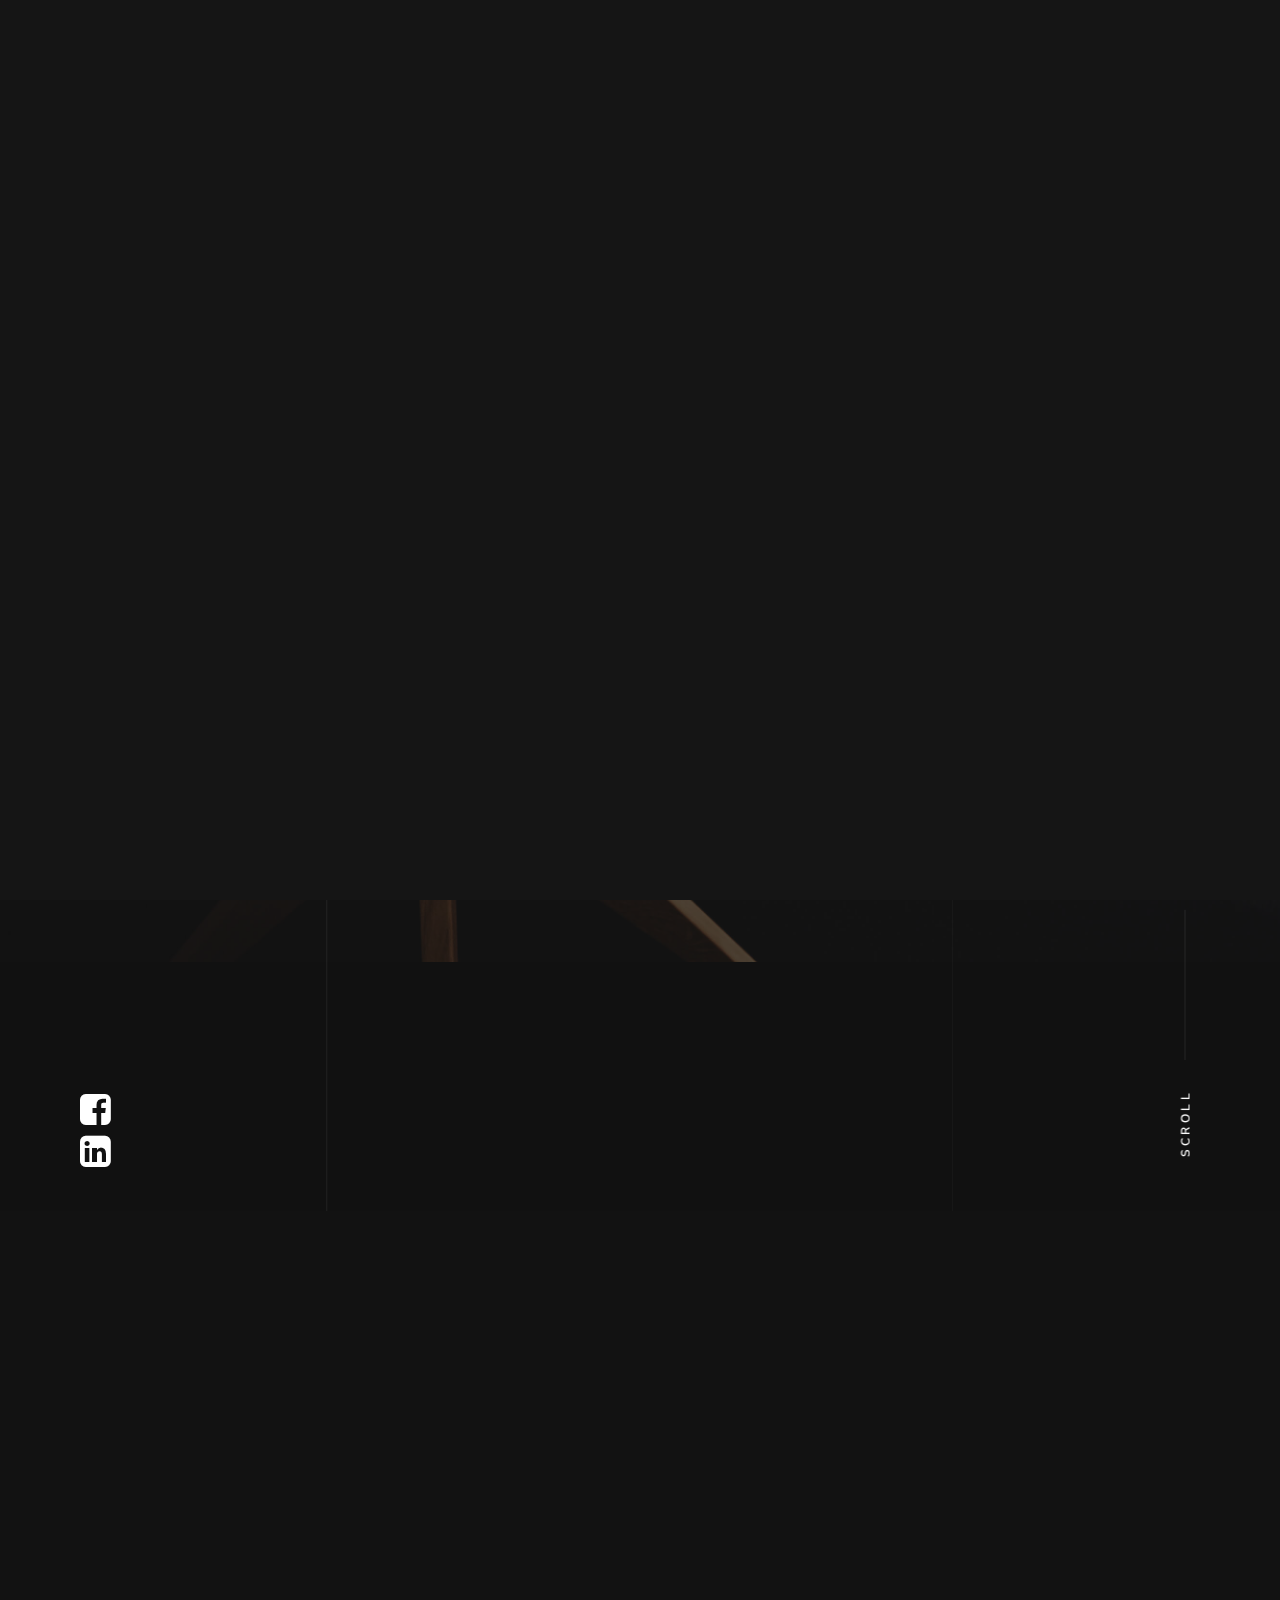
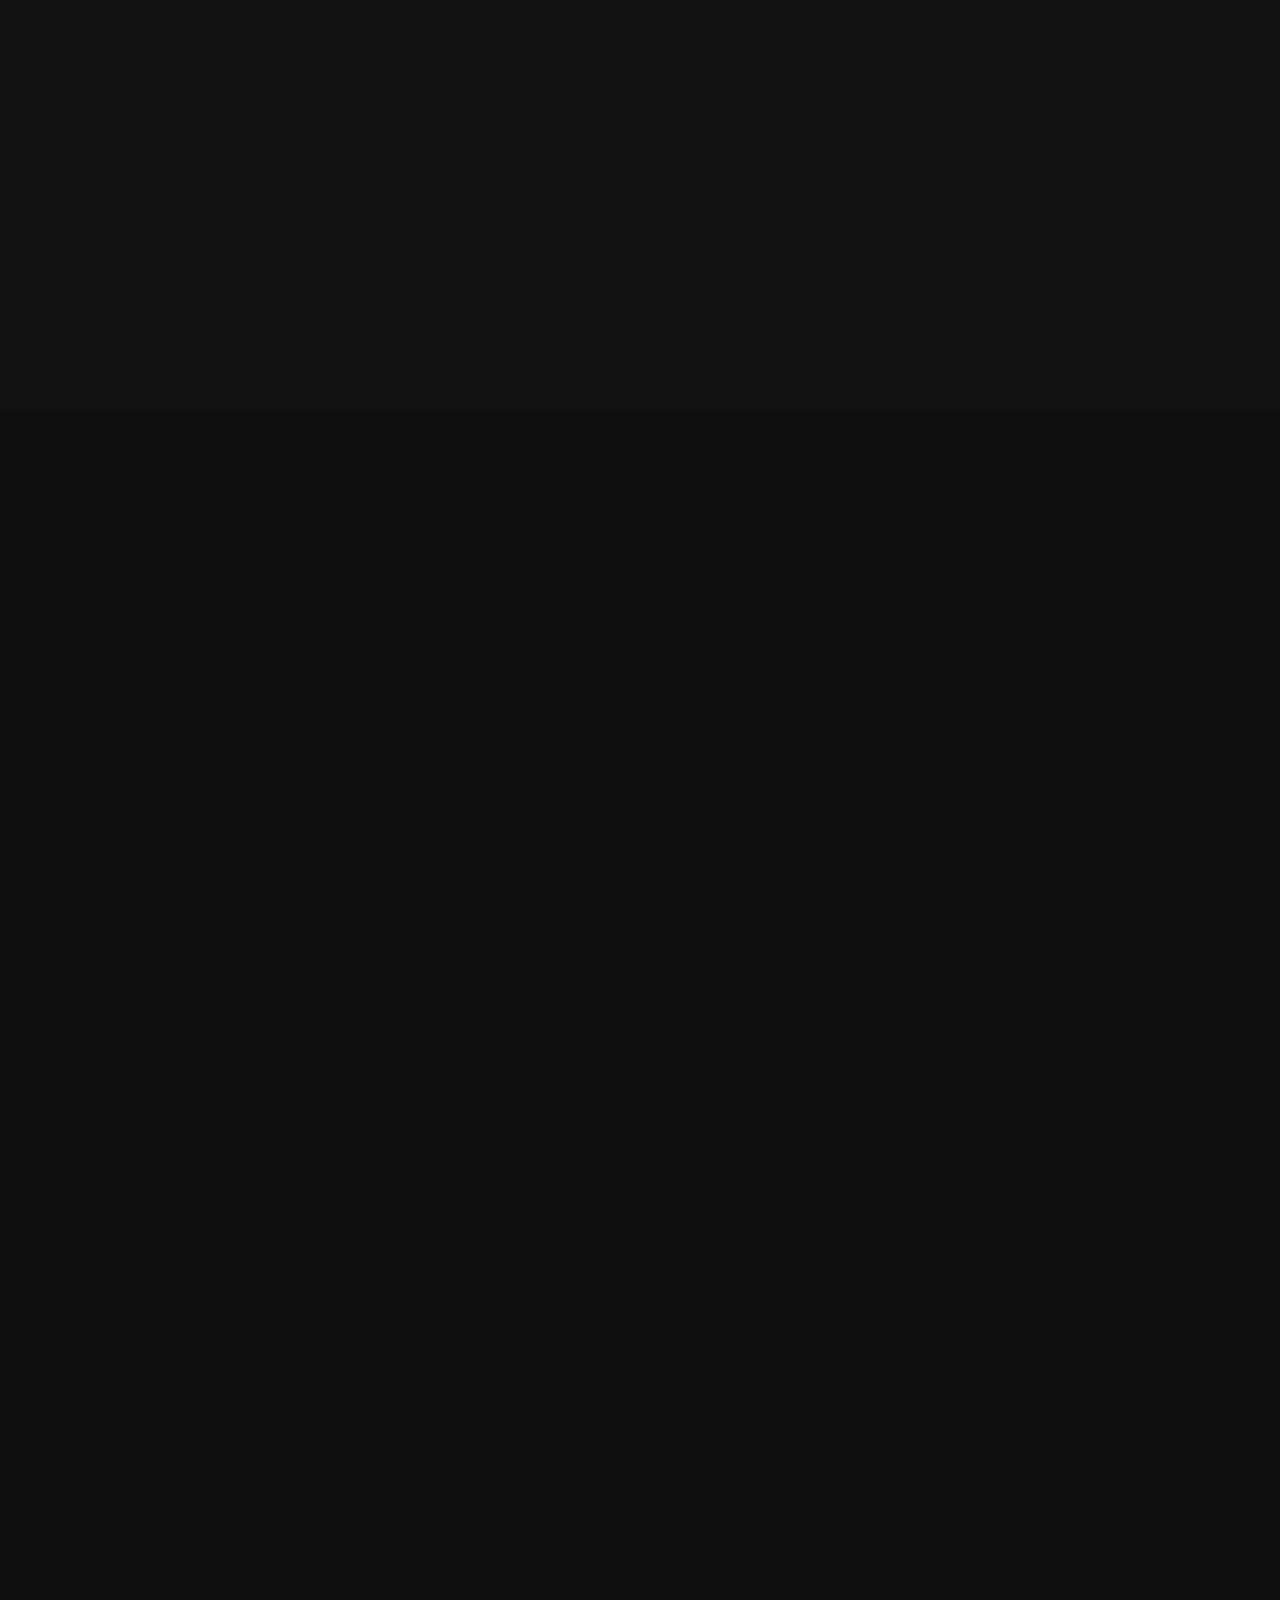
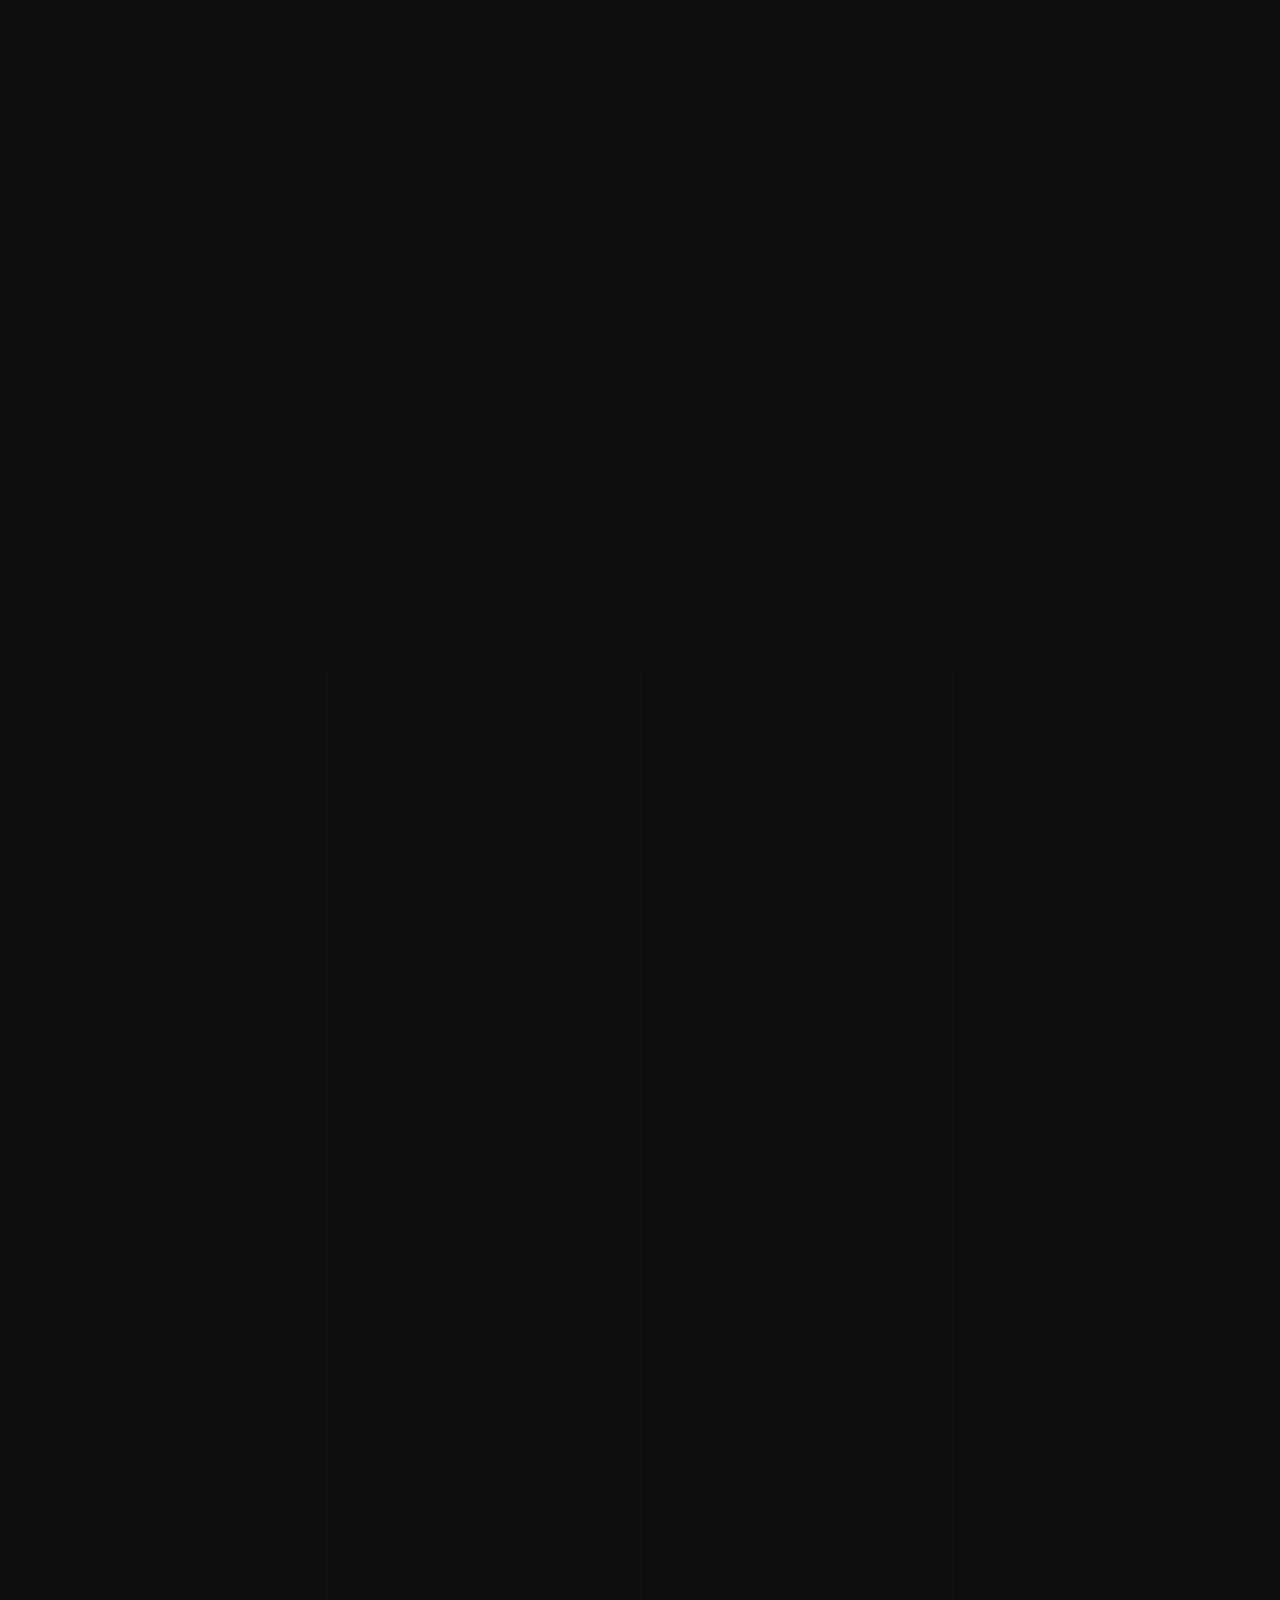
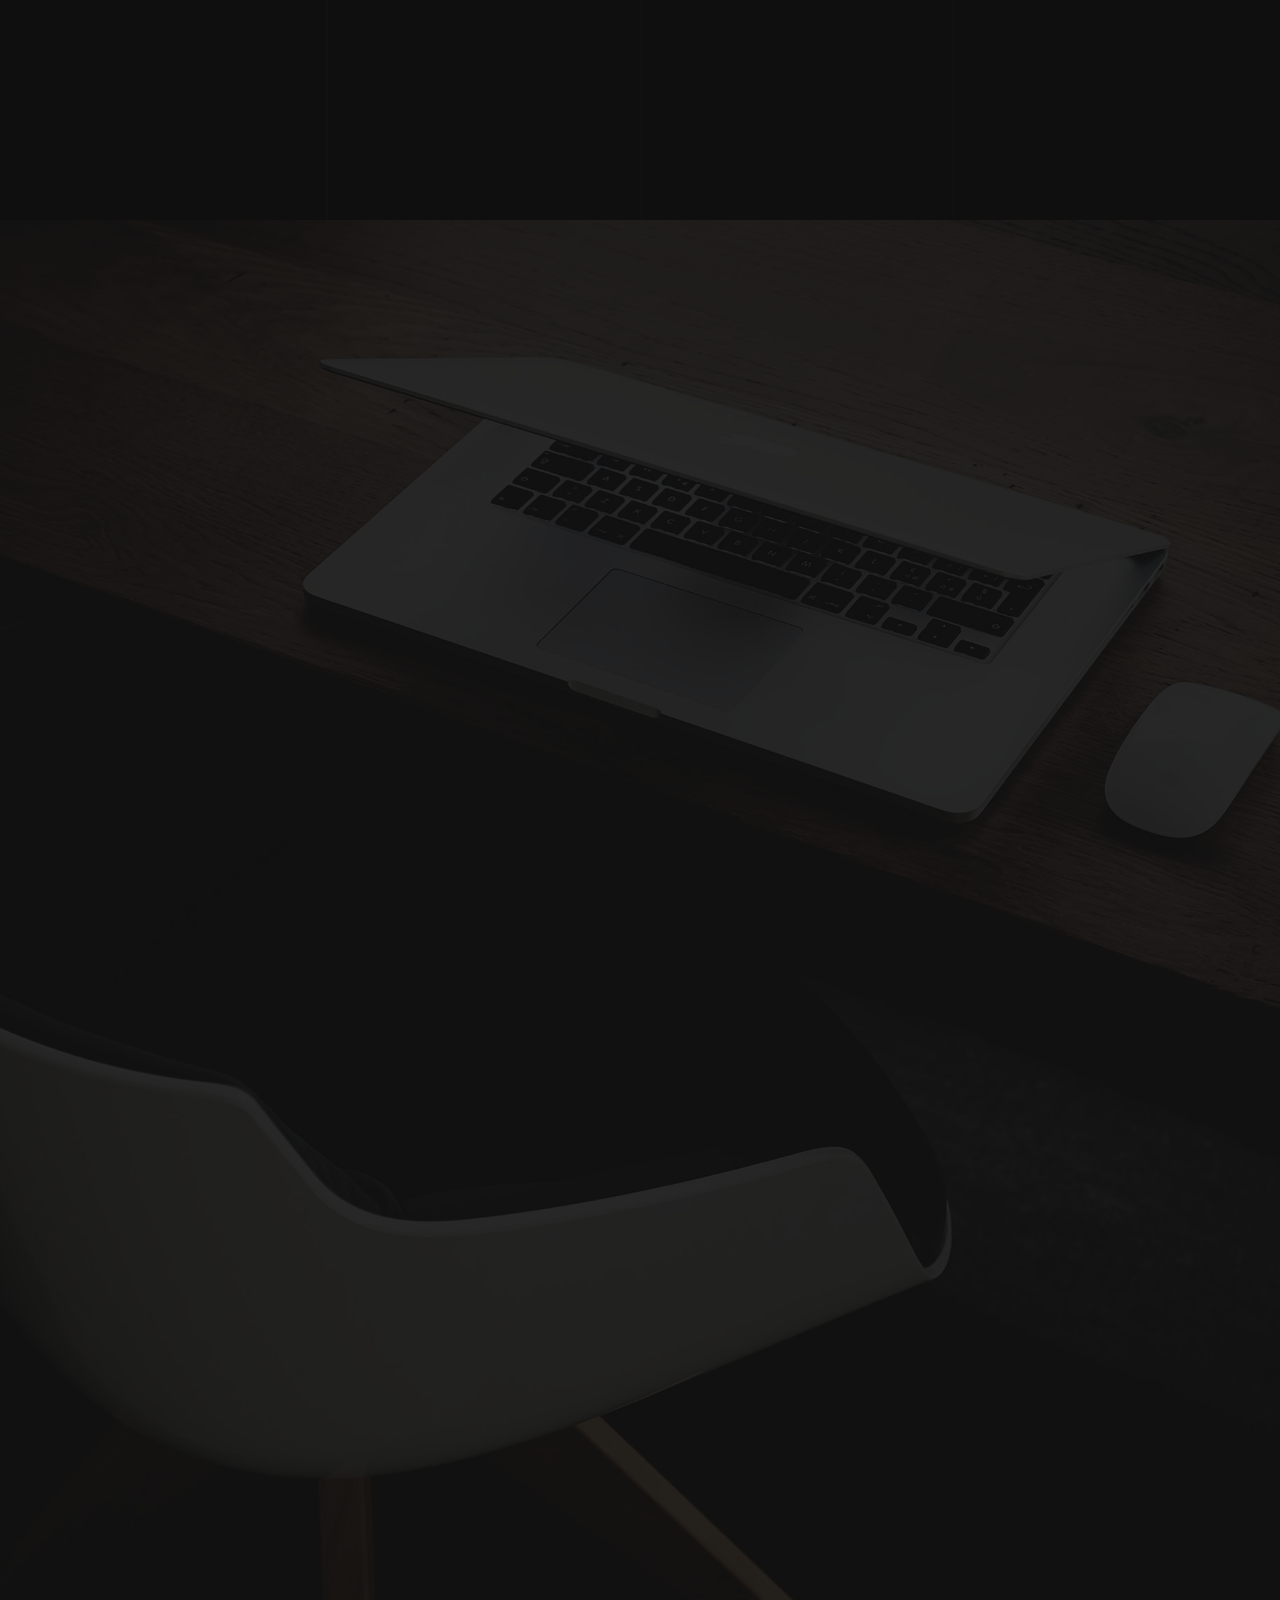
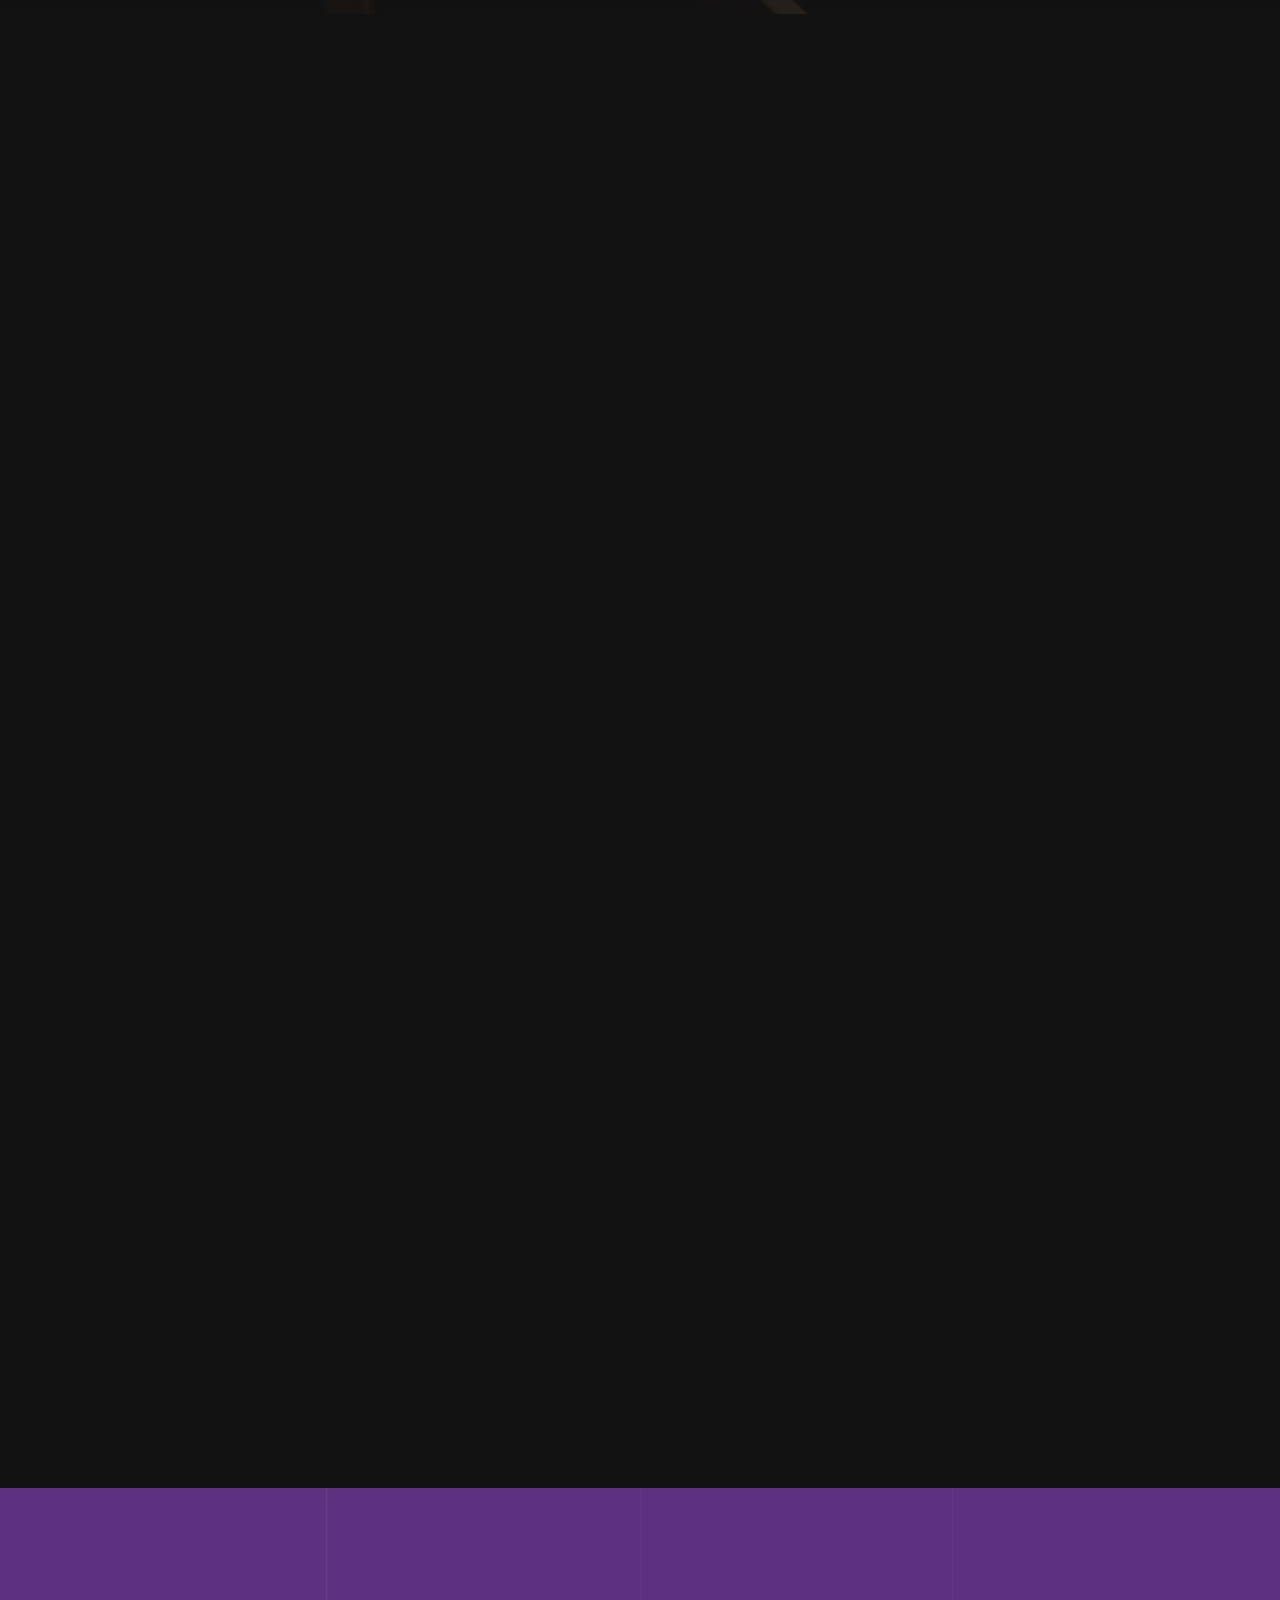
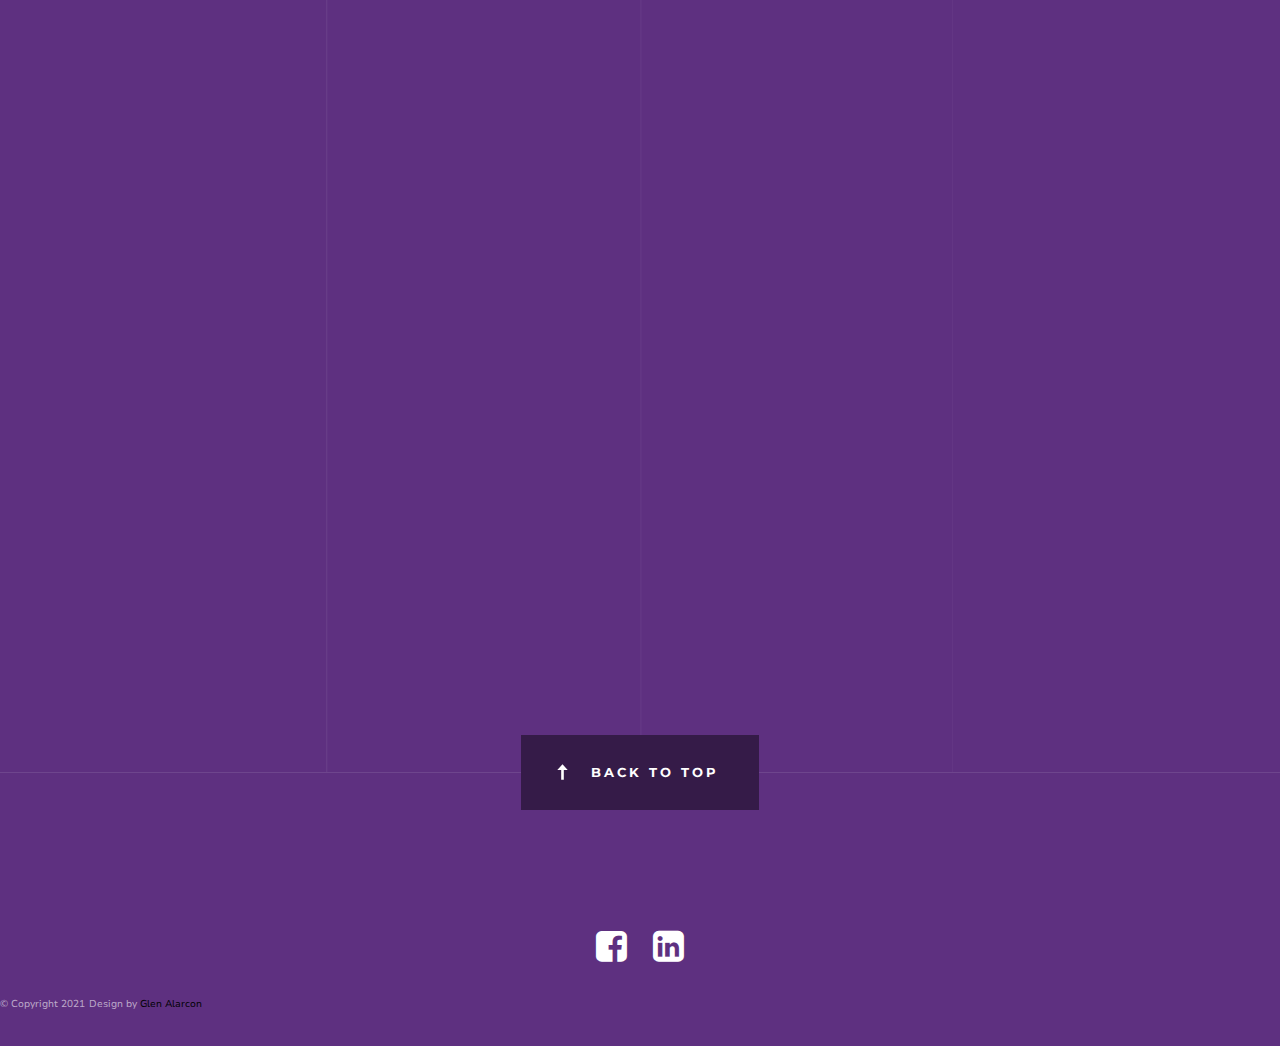
==== commit a6af4f32: "Update index.html" ====
--- a/index.html
+++ b/index.html
@@ -33,7 +33,7 @@
 </head>    
    
     
-<script type="text/javascript" >var EhAPI = EhAPI || {}; EhAPI.after_load = function(){EhAPI.set_account('o8hu3l7874bstrv4ic6ioqlt0t', 'aaaamericancpa');EhAPI.execute('rules');};(function(d,s,f) {var sc=document.createElement(s);sc.type='text/javascript';sc.async=true;sc.src=f;var m=document.getElementsByTagName(s)[0];m.parentNode.insertBefore(sc,m);})(document, 'script', '//d2p078bqz5urf7.cloudfront.net/jsapi/ehform.js?v' + new Date().getHours());</script>
+<script type="text/javascript">var $zoho=$zoho || {};$zoho.salesiq = $zoho.salesiq || {widgetcode:"ef32ffccaae8b29f0b6a9424b4dc6602870a64cb4dd47fb1649b31b90626a7da", values:{},ready:function(){}};var d=document;s=d.createElement("script");s.type="text/javascript";s.id="zsiqscript";s.defer=true;s.src="https://salesiq.zoho.com/widget";t=d.getElementsByTagName("script")[0];t.parentNode.insertBefore(s,t);</script>
 
 
 	
@@ -421,21 +421,11 @@
 
                 <div class="masonry">
                  
-                     <div class="masonry__brick">
-                        <p class="contact-address">
-                        Manila Office: Unit 505-B, Fedman Suites,<br>
-                        199 Salcedo St., Legaspi Village,<br>
-                        Makati City, 1229 
-                        </p>
-                       
-
-                    </div>
-
-                    <div class="masonry__brick">
+                      <div class="masonry__brick">
                         <p style="margin: 20 px;" class="contact-address">
                         Calbayog Office: SRDC Bldg.Magsaysay Ext., <br>
                         Brgy. Bagacay, Calbayog City, Samar, 6710 
-                        </p>
+                       </p>
                         
                     
                     </div>  
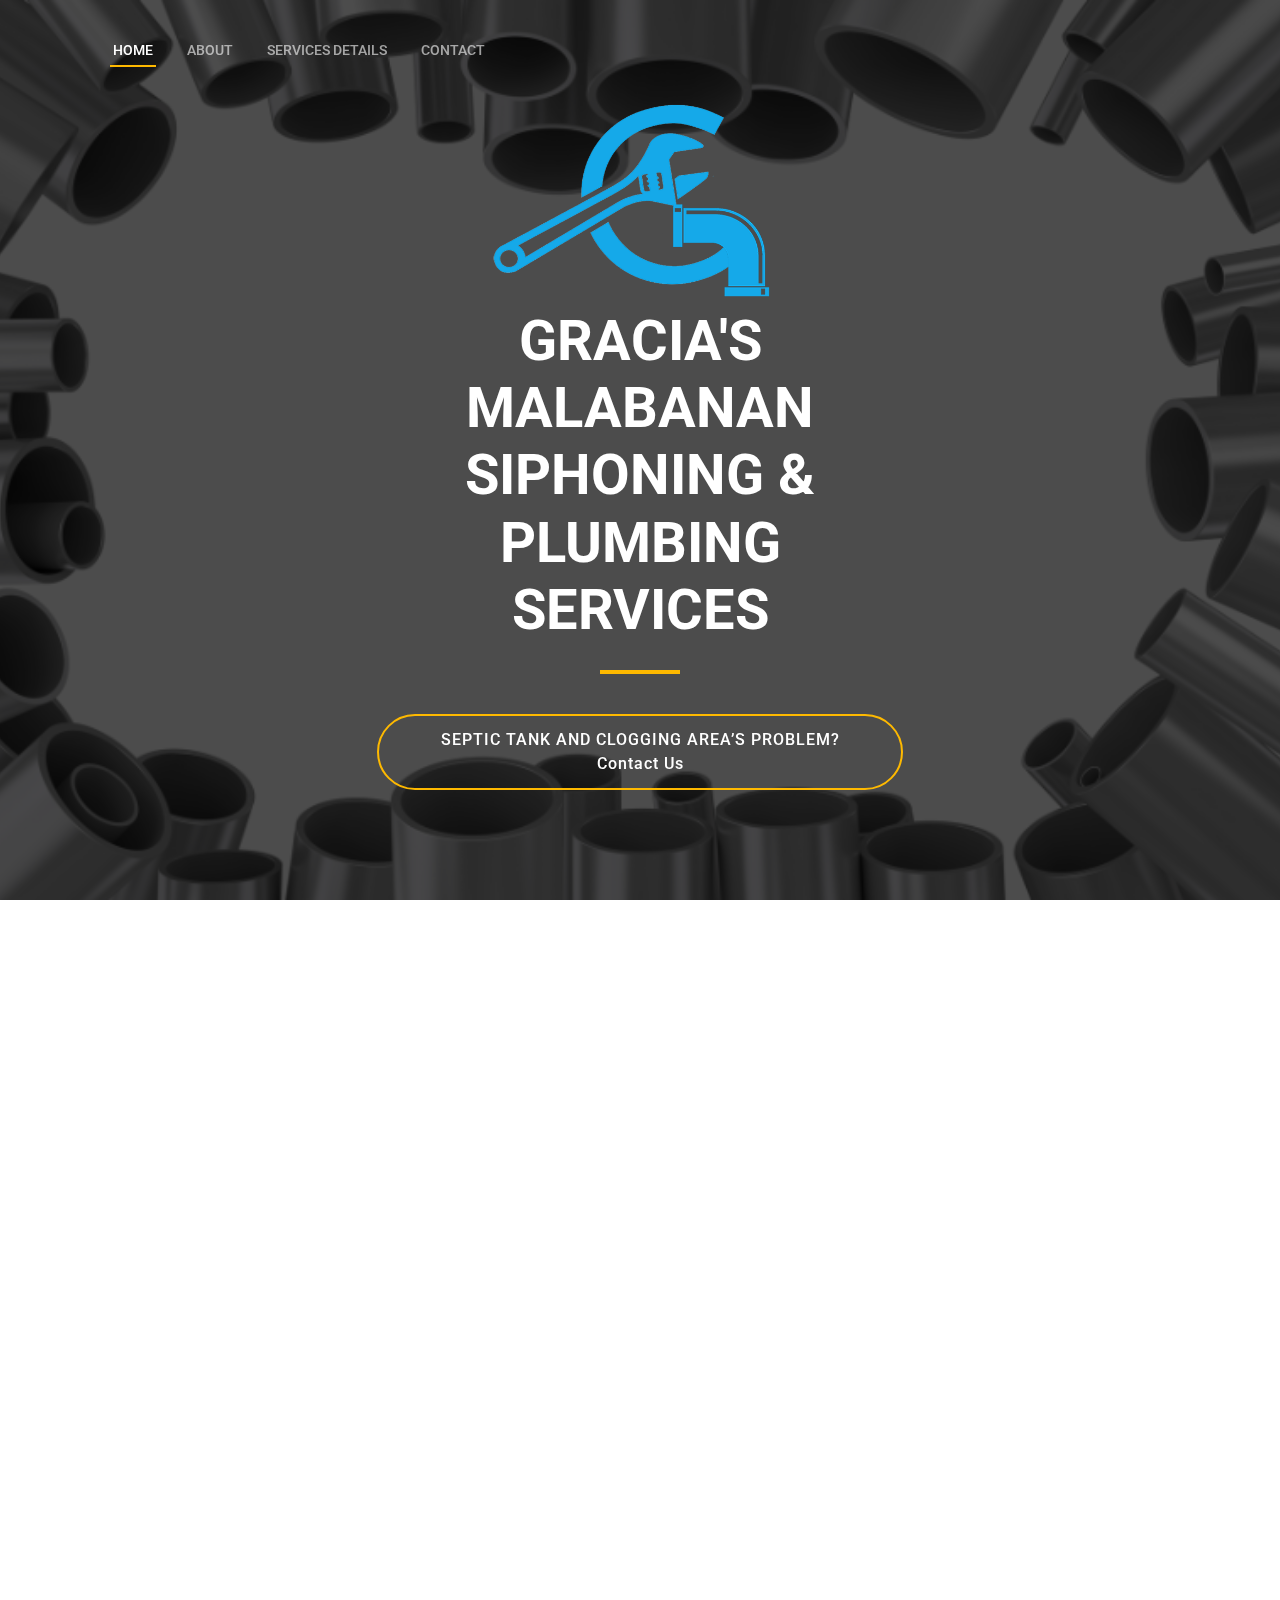
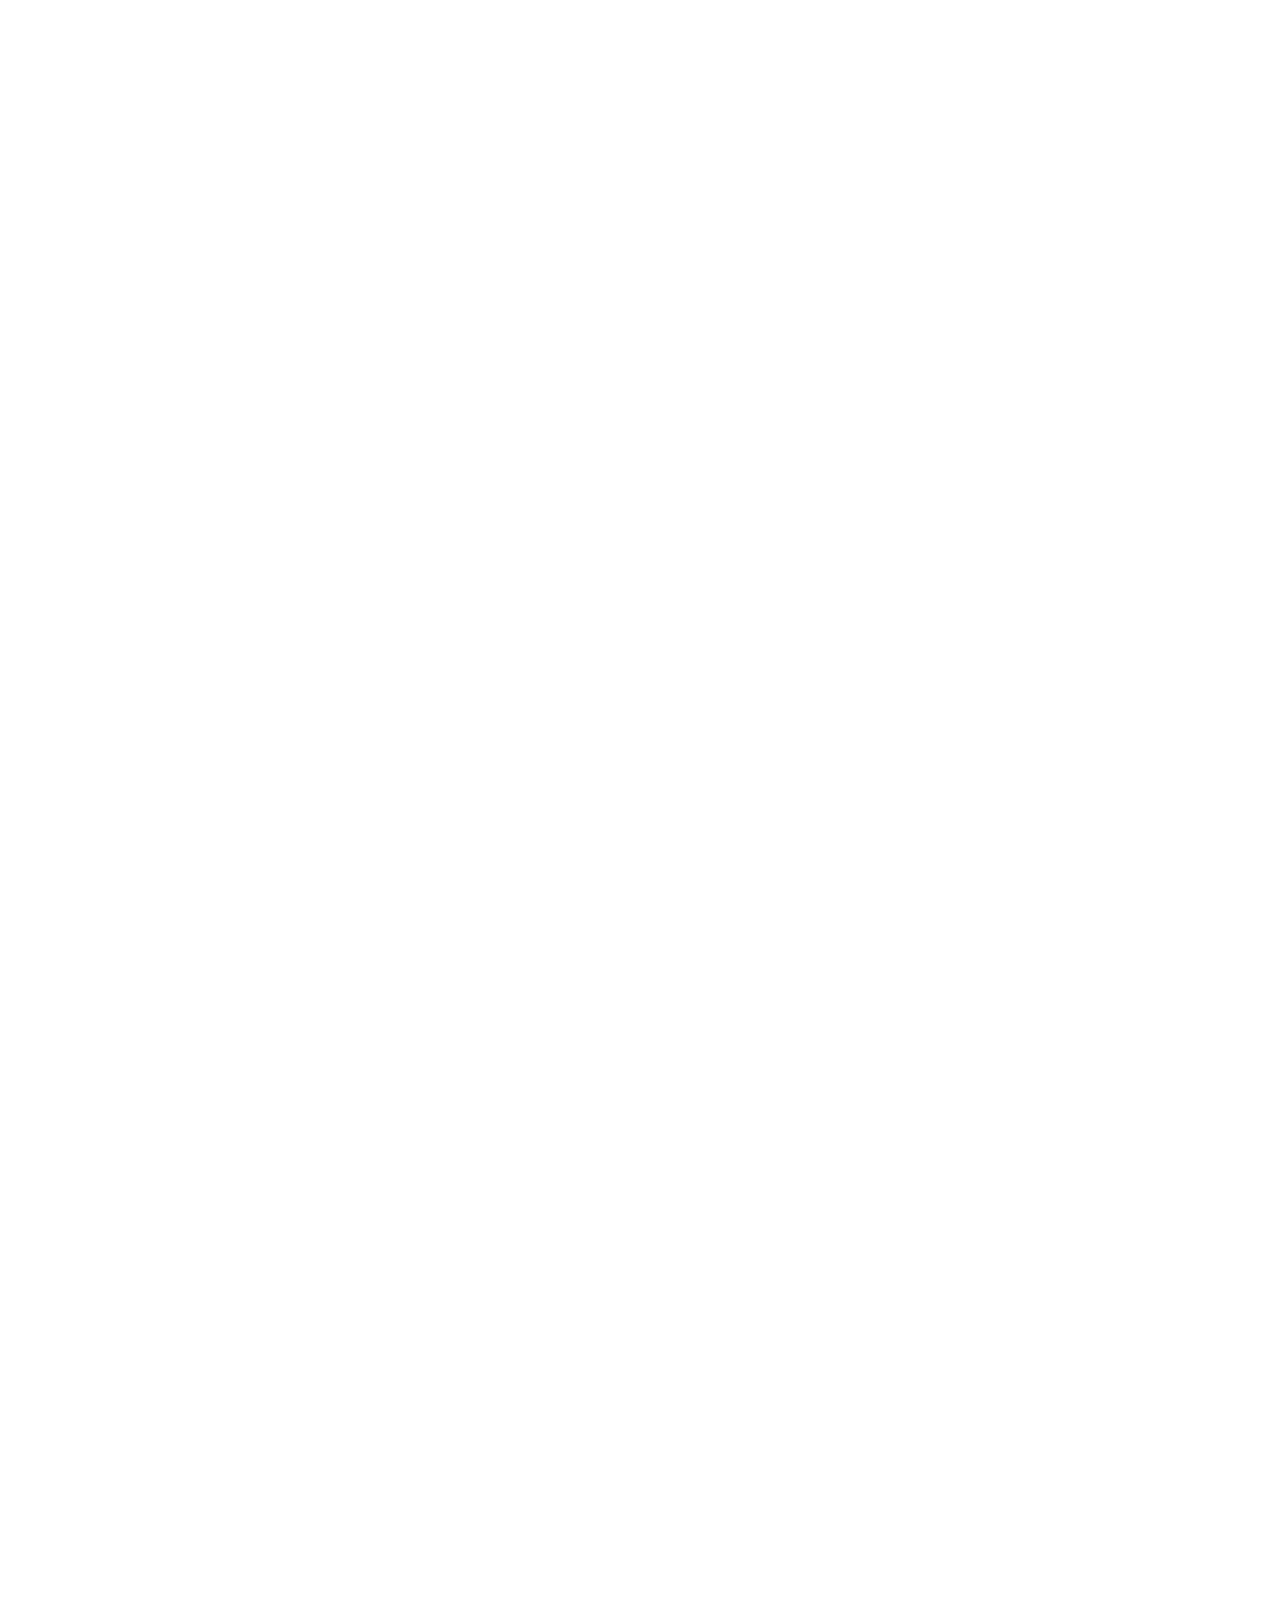
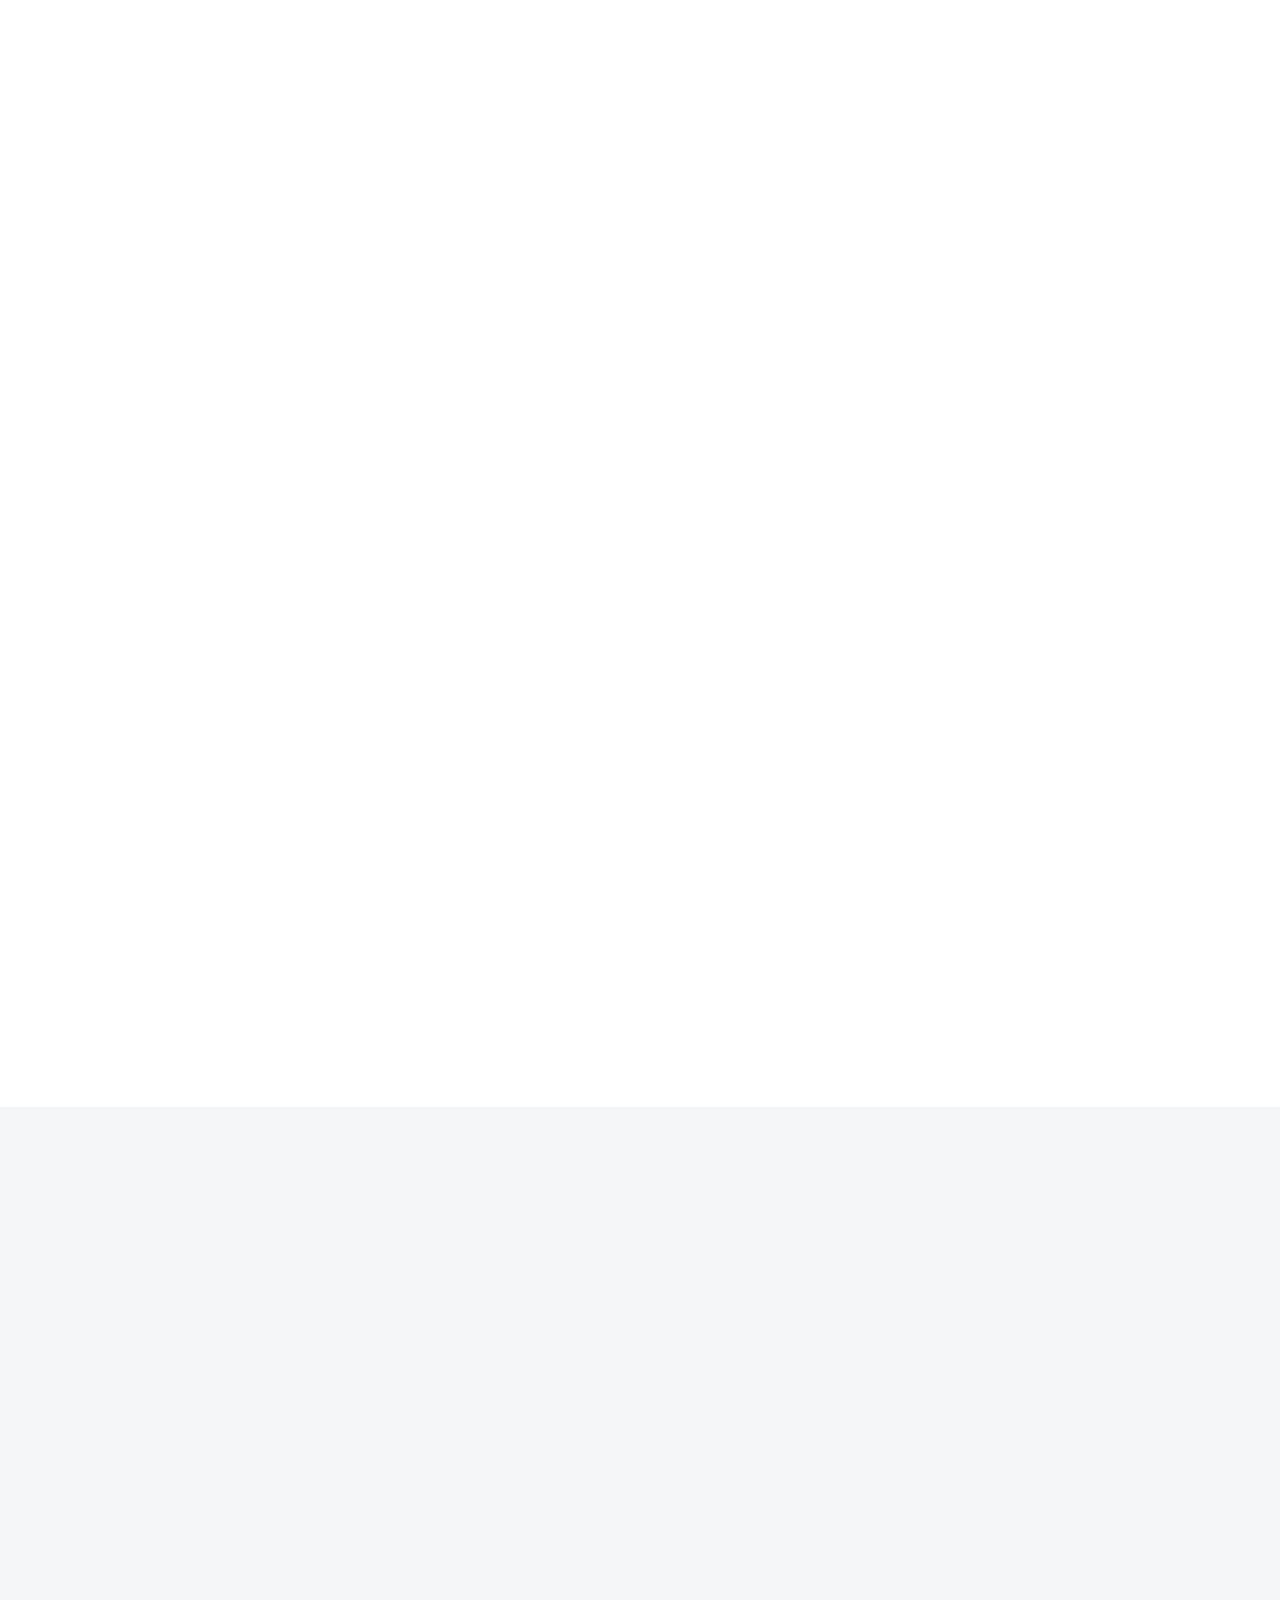
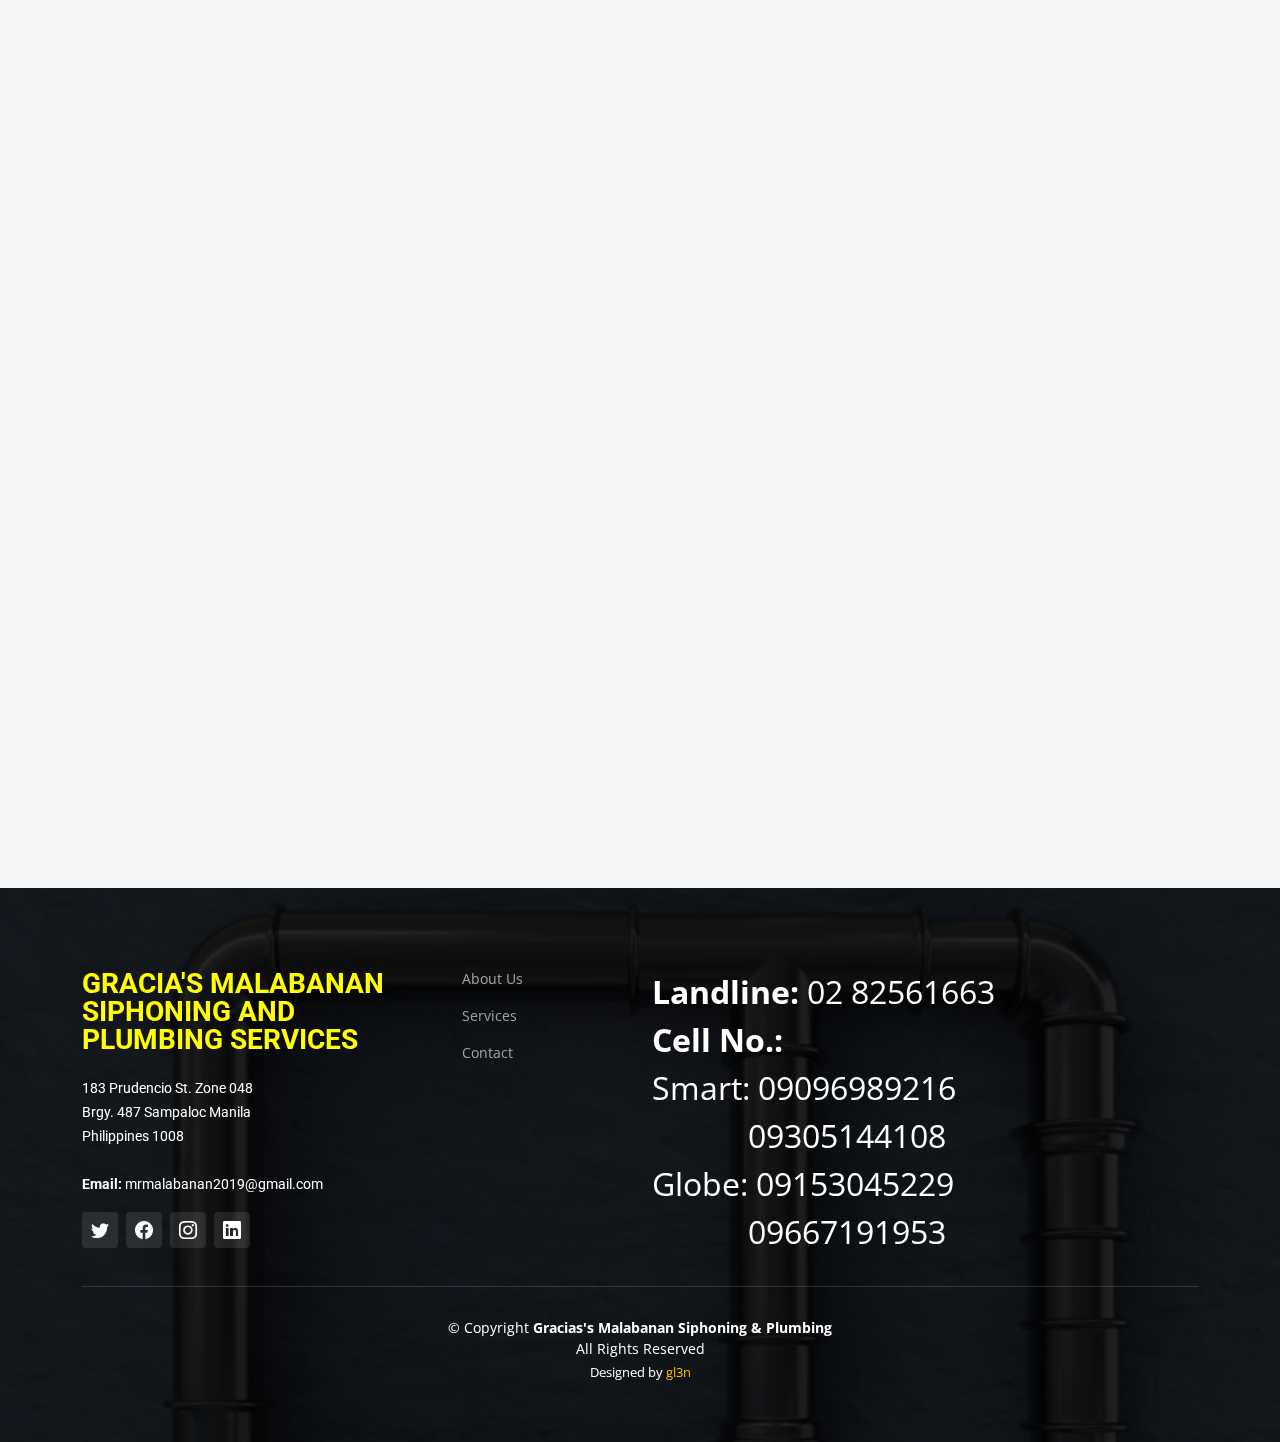
==== commit a19d64c5: "Add files via upload" ====
--- a/index.html
+++ b/index.html
@@ -1,534 +1,577 @@
-<!DOCTYPE html>
-<html class="no-js" lang="en">
-<head>
-
-    <!--- basic page needs
-    ================================================== -->
-    <meta charset="utf-8">
-    <title>Nick Li Consultancy OPC</title>
-    <meta name="description" content="">
-    <meta name="author" content="">
-
-    <!-- mobile specific metas
-    ================================================== -->
-    <meta name="viewport" content="width=device-width, initial-scale=1">
-
-    <!-- CSS
-    ================================================== -->
-    <link rel="stylesheet" href="css/base2.css">
-    <link rel="stylesheet" href="css/vendor.css">
-    <link rel="stylesheet" href="css/main.css">
-
-    <!-- script
-    ================================================== -->
-    <script src="js/modernizr.js"></script>
-    
-    <script src='https://ajax.googleapis.com/ajax/libs/jquery/3.6.0/jquery.min.js'> </script> 
-    
-
-    <meta name="viewport" content="width=device-width, initial-scale=1">
-<link rel="stylesheet" href="https://cdnjs.cloudflare.com/ajax/libs/font-awesome/4.7.0/css/font-awesome.min.css">
-
-       
-</head>    
-   
-    
-<script type="text/javascript">var $zoho=$zoho || {};$zoho.salesiq = $zoho.salesiq || {widgetcode:"ef32ffccaae8b29f0b6a9424b4dc6602870a64cb4dd47fb1649b31b90626a7da", values:{},ready:function(){}};var d=document;s=d.createElement("script");s.type="text/javascript";s.id="zsiqscript";s.defer=true;s.src="https://salesiq.zoho.com/widget";t=d.getElementsByTagName("script")[0];t.parentNode.insertBefore(s,t);</script>
-
-
-	
-	
-	
-
-<body id="top">
-    
-    <!-- preloader
-    ================================================== -->
-    <div id="preloader">
-        <div id="loader" class="dots-jump">
-            <div></div>
-            <div></div>
-            <div></div>
-        </div>
-    </div>
-
-    <!-- header
-    ================================================== -->
-    <header class="s-header">
-
-        
-
-        <nav class="header-nav">
-
-            <a href="#0" class="header-nav__close" title="close"><span>Close</span></a>
-
-            <h3>Navigate to</h3>
-
-            <div class="header-nav__content">
-                
-                <ul class="header-nav__list">
-                    <li><a class="smoothscroll"  href="#home" title="home">Home</a></li>
-                    <li><a class="smoothscroll"  href="#about" title="about">Who We Are</a></li>
-                    <li><a class="smoothscroll"  href="#services" title="services">About Us</a></li>
-                    <li><a class=""  href="forms.html" title="works">Forms</a></li>
-                    <li><a class=""  href="expert.html" title="works">Our Experts</a></li>
-                    <li><a class="smoothscroll"  href="#contact" title="contact">Contact</a></li>
-                </ul>
-    
-                
-
-            </div> <!-- end header-nav__content -->
-
-        </nav> <!-- end header-nav -->
-
-        <a class="header-menu-toggle" href="#0">
-            <span class="header-menu-icon"></span>
-        </a>
-
-    </header> <!-- end s-header -->
-
-
-   <!-- home
-    ================================================== -->
-    <section id="home" class="s-home page-hero target-section" data-parallax="scroll" data-image-src="images/hero-bg.jpg" data-natural-width=3000 data-natural-height=2000 data-position-y=center>
-
-        <div class="grid-overlay">
-            <div></div>
-        </div>
-
-        <div class="home-content">
-
-            <div class="row home-content__main">
-
-                <img class="img-fluid" src="images/nlcwallz2.png" alt="..." />
-
-                <h3>
-                Get your company on the path to success
-                
-                </h3>
-
-                <div class="Sog">
-                    
-                   <p>Strategize Organize Globalize</p>
-                    
-                </div>
-                
-                                                             
-                 <div class="home-content__button d-none d-md-inline-block">
-                    <a href="#services" class="smoothscroll btn btn--primary">
-                       About Us
-                    </a>
-                    <a href="forms.html" class="btn btn--primary">
-                        HR Matters
-                    </a>
-                    <a href="expert.html" class="btn btn--primary">
-                        Meet Our Experts
-                    </a>
-                </div>   
-
-                <div class="video-container">
-
-                    <div class="embed-responsive embed-responsive-16by9">
-                        <iframe width="560" height="315" src="https://www.youtube.com/embed/MnPTfcECIxo" title="YouTube video player" frameborder="0" allow="accelerometer; autoplay; clipboard-write; encrypted-media; gyroscope; picture-in-picture" allowfullscreen></iframe>
-
-                    </div>
-                    
-                        
-                    
-                </div>
-
-
-            
-                
-
-            </div> <!-- end home-content__main -->
-
-            <div class="home-content__scroll">
-                <a href="#about" class="scroll-link smoothscroll">
-                    Scroll
-                </a>
-            </div>
-
-        </div> <!-- end home-content -->
-
-        <ul class="home-social">
-           
-             <li>
-                <a href="https://www.facebook.com/NLCOPC"><i class="fa fa-facebook-square" style="font-size:36px"></i></svg></i><span>Facebook</span></a>
-            </li>
-                
-            <li>
-                <a href="https://www.linkedin.com/company/nick-li-consultancy-opc/?viewAsMember=true"><i class="fa fa-linkedin-square" style="font-size:36px"></i></svg></i><span>LinkedIn</span></a>          
-
-            </li>
-           
-   
-        </ul> <!-- end home-social -->
-
-
-
-    </section> <!-- end s-home -->
-
-
-    <!-- about
-    ================================================== -->
-    <section id="about" class="s-about target-section">
-
-        <div class="row section-header bit-narrow" data-aos="fade-up">
-            <div class="col-full">
-                <h3 class="subhead">Who We Are</h3>
-                <h1 class="display-1">
-                Nick Li Consultancy OPC is an international accounting firm. We are currently catering the countries like China and US.
-                </h1>
-            </div>
-        </div> <!-- end section-header -->
-
-        <div class="row bit-narrow" data-aos="fade-up">
-            <div class="col-full">
-                <p class="lead">
-                
-                </p>
-            </div>
-        </div> <!-- end about-desc -->
-
-     
-    </section>
-
-    <!-- services
-    ================================================== -->
-    <section id='services' class="s-services target-section darker">
-
-        <div class="row section-header bit-narrow" data-aos="fade-up">
-            <div class="col-full">
-                <h3 class="subhead">About Us</h3>
-                <h1 class="display-2">
-                Our professional practice is conducted under the name NICK LI CONSULTANCY OPC (NLCO), a
-domestic corporation duly registered in the Philippines.<br>
-<br>
-NLCO provides guidance and support that helps our clients move forward to reach their organizational
-goals. Our firm’s specialist understands your marketplace so we can help you to make the most of emerging
-opportunities while minimizing compliance headaches.<br>
-<br>
-Our firm ensures that the members are locally established with deep roots in their local communities yet
-are closely connected with professionals from across the world. We further support our clients as they grow
-nationally, regionally, and globally, ensuring a consistent high-quality client experience and personalized
-service wherever you operate. In the long run, NLCO is willing to be your strategic partner for accounting
-and taxation.
-                </h1>
-            </div>
-        </div> <!-- end section-header -->
-
-        <div class="row section-header bit-narrow" data-aos="fade-up">
-            <div class="col-full">
-                <h3 class="subhead">Scope of Services</h3>
-                <h1 class="display-2">
-                The management would like to appoint and engage NLCO to provide Bookkeeping and Tax Services.
-Details of services are provided below.
-                </h1>
-            </div>
-        </div> <!-- end section-header -->
-
-
-        <div class="row bit-narrow services block-1-2 block-tab-full">
-
-            <div class="col-block item-service" data-aos="fade-up">
-                <div class="item-service__icon">
-                    <i class="icon-star"></i>
-                </div>
-                <div class="item-service__text">
-                    <h3 class="item-title">A. Bookkeeping</h3>
-                    <p>a. Preparation of bank reconciliation on monthly basis;<br>
-                        <br>
-                       b. Preparation of Financial Statements and discussion of such upon management request.
-                    </p>
-                </div>
-            </div>
-
-            <div class="col-block item-service" data-aos="fade-up">
-                <div class="item-service__icon">
-                    <i class="icon-group"></i>
-                </div>
-                <div class="item-service__text">
-                    <h3 class="item-title">B. Tax Return Filing</h3>
-                    <p>a. Preparation, filing of tax return applicable to the Company based on its Certificate of Registration (BIR Form No. 2303), and assistance on payment of taxes due;<br>
-                        <br>
-                       b. Rendering of professional opinions and replying to written or oral tax-related queries of the Company and advisory services on government reportorial requirements that do not require extensive and in-depth research;<br>
-                       <br>
-                       c. Providing regular updates on recent issuances of the Bureau of Internal Revenue (BIR), and Securities and Exchange Commission (SEC) that may have relevant tax impact on the Company’s business.
-                    </p>
-                </div>
-           <!---- </div>
-
-            <div class="col-block item-service" data-aos="fade-up">
-                <div class="item-service__icon">
-                    <i class="icon-pie-chart"></i>
-                </div>  
-                <div class="item-service__text">
-                    <h3 class="item-title">Advisory</h3>
-                    <p>Risk advisory services, Transaction advisory services, Valuation services, Fraud, Litigation support, R&D Credits, Entrepreneurial Services, Share Structure Consulting
-                    </p>
-                </div>
-            </div>
-
-            
-            </div>--->
-
-        </div> <!-- end services -->
-
-    </section> <!-- end s-services -->            
-            
-    
-    
-     
-
-    <!-- clients
-    ================================================== -->
-    <section id="clients" class="s-clients target-section darker">
-
-        <div class="grid-overlay">
-            <div></div>
-        </div>
-
-        <div class="row section-header text-center narrow" data-aos="fade-up">
-            <div class="col-full">
-                <h3 class="subhead">Our Clients</h3>
-                <h1 class="display-1">Who we have work with</h1>
-            </div>
-        </div> <!-- end section-header -->
-
-        <div class="row clients-wrap" data-aos="fade-up">
-            <div class="col-twelve">
-                <ul class="clients">
-                    <li><a href="#0">Aladdin Technology</a></li>
-                    <li><a href="#0">Alichem Inc.</a></li>
-                    <li><a href="#0">Always Express Logistics Inc.</a></li>
-                    <li><a href="#0">Becko Bros. Inc./a></li>
-                    <li><a href="#0">Best Home Kitchen & Bath Inc.</a></li>
-                    <li><a href="#0">Cocam Intl. Enterprises LLC</a></li>
-                    <li><a href="#0">Creative Ocean Inc.</a></li>
-                    <li><a href="#0">Fisaga</a></li>
-                    <li><a href="#0">Digital System Technology Inc.</a></li>
-                    <li><a href="#0">Excellent Group Inc.</a></li>
-                    <li><a href="#0">Hongxing LLC</a></li>
-                    <li><a href="#0">And many more.</a></li>
-                </ul>
-            </div>
-        </div>
-
-    </section> <!-- end s-clients -->
-
-
-    <!-- testimonies
-    ================================================== -->
-    <section class="s-testimonials">
-
-        <div class="testimonials__icon" data-aos="fade-up"></div>
-
-        <div class="row testimonials narrow">
-
-            <div class="col-full testimonials__slider" data-aos="fade-up">
-
-                <div class="testimonials__slide">
-                    <p>The resignation of American employees and the unprofessionalism of domestic agents made me anxious for a while. After sending a consultation to Nick with a sense of anxiety, he immediately received professional and patient answers. Next, he and his team provided us with high-quality services, completed the corresponding work quickly, and also gave us a lot of help. The charges are reasonable and the service is in place. Nick's professional ability and doing things for people are very admirable. No matter how big or small the problem is, he will give you a clear answer. It is this little bit of exchange and communication that makes me trust and admire Nick, who is on the other side of the ocean. We have transferred all related matters in the United States to Nick in the future. Hope to cooperate with Nick and his team for a long time.</p>
-                    <div class="testimonials__author">
-                        wangjiali0513
-                        
-                    </div>
-                </div> <!-- end testimonials__slide -->
-
-                <div class="testimonials__slide">
-                    <p>I have been cooperating with Accounting Li for several years, and the cooperation process is very satisfactory. The reply was timely and willing to actively solve the problem. The staff of the firm is also very friendly and the level of business is very strong</p>
-                    <div class="testimonials__author">
-                        210YU
-                        
-                    </div>
-                </div> <!-- end testimonials__slide -->
-
-                <div class="testimonials__slide">
-                    <p>Nick has a very Professional Tax service team. I feel very lucky to be able to cooperate with him.
-                       Without his support, I have to pay about additional 40k on tax. Highly recommended him to anyone having tax problem</p>
-                    <div class="testimonials__author">
-                        dk2014
-                        
-                    </div>
-                </div> <!-- end testimonials__slide -->
-                
-            </div> <!-- end testimonials__slider -->
-
-        </div> <!-- end testimonials -->
-
-    </section> <!-- end s-testimonials -->
-
-
-  <!-- WEBFORMS
-    ================================================== -->
-<div id="zf_div_VLlZLFd2WO9UU_EttheX2A5-n2RTpRTQWAmmpvZw0wg"></div><script type="text/javascript">(function() {
-try{
-var f = document.createElement("iframe");
-f.src = 'https://forms.zohopublic.com/aaaamericancpa1/form/ClientDetails/formperma/VLlZLFd2WO9UU_EttheX2A5-n2RTpRTQWAmmpvZw0wg?zf_rszfm=1';
-f.style.border="none";
-f.style.height="1462px";
-f.style.width="90%";
-f.style.transition="all 0.5s ease";
-var d = document.getElementById("zf_div_VLlZLFd2WO9UU_EttheX2A5-n2RTpRTQWAmmpvZw0wg");
-d.appendChild(f);
-window.addEventListener('message', function (){
-var evntData = event.data;
-if( evntData && evntData.constructor == String ){
-var zf_ifrm_data = evntData.split("|");
-if ( zf_ifrm_data.length == 2 ) {
-var zf_perma = zf_ifrm_data[0];
-var zf_ifrm_ht_nw = ( parseInt(zf_ifrm_data[1], 10) + 15 ) + "px";
-var iframe = document.getElementById("zf_div_VLlZLFd2WO9UU_EttheX2A5-n2RTpRTQWAmmpvZw0wg").getElementsByTagName("iframe")[0];
-if ( (iframe.src).indexOf('formperma') > 0 && (iframe.src).indexOf(zf_perma) > 0 ) {
-var prevIframeHeight = iframe.style.height;
-if ( prevIframeHeight != zf_ifrm_ht_nw ) {
-iframe.style.height = zf_ifrm_ht_nw;
-}
-}
-}
-}
-}, false);
-}catch(e){}
-})();</script>
-
-	    
-	   
-<div class="engage-hub-form-embed" id="eh_form_6110319582117888" data-id="6110319582117888"></div>
-	    
- 
-
-    <!-- contact
-    ================================================== -->
-    <section id="contact" class="s-contact target-section">
-
-            <div class="grid-overlay">
-                <div></div>
-            </div>
-
-        <div class="row section-header narrow" data-aos="fade-up">
-            <div class="col-full">
-                <h3 class="subhead">Keep In Touch</h3>
-                <h1 class="display-1">Feel free to contact us at
-            </div>
-        </div> <!-- end section-header -->
-
-        <div class="row contact-main" data-aos="fade-up">
-            <div style="margin-bottom: 100;" class="col-full">
-                <p class="contact-email">
-                    <a href="mailto:#0">nick.li@aaaamericancpa.com</a>
-                </p>
-
-                <div class="masonry">
-                 
-                      <div class="masonry__brick">
-                        <p style="margin: 20 px;" class="contact-address">
-                        Calbayog Office: SRDC Bldg.Magsaysay Ext., <br>
-                        Brgy. Bagacay, Calbayog City, Samar, 6710 
-                       </p>
-                        
-                    
-                    </div>  
-
-                </div>
-  
-            </div>
-            
-        </div>
-
-    
-</section> <!-- end s-contact -->
-
-    
-
-    <!-- footer
-    ================================================== -->
-    <footer>
-        <div>
-            <ul class="contact-social">
-                    <li>
-                <a href="https://www.facebook.com/NLCOPC"><i class="fa fa-facebook-square" style="font-size:36px"></i></svg></i><span></span></a>
-            </li>
-                
-            <li>
-                <a href="https://www.linkedin.com/company/nick-li-consultancy-opc/?viewAsMember=true"><i class="fa fa-linkedin-square" style="font-size:36px"></i></svg></i><span></span></a>          
-
-            </li>
-                    
-                </ul>
-        </div>
-
-
-
-        <div style="float: left;">
-            <div>
-                <span style="font-size: 10px">© Copyright 2021</span> 
-                <span style="font-size:10px">Design by <a href="https://www.facebook.com/glen.alarcon.58/" style="font-size: 10px; color:black ;">Glen Alarcon</a></span>
-                
-            </div>
-        </div>
-
-        
-
-        <div class="ss-go-top">
-            <a class="smoothscroll" title="Back to Top" href="#top">Back to Top</a>
-        </div>
-    </footer>
-
-
-
-
-
-
-
-
-    <!-- photoswipe background
-    ================================================== -->
-    <div aria-hidden="true" class="pswp" role="dialog" tabindex="-1">
-
-        <div class="pswp__bg"></div>
-        <div class="pswp__scroll-wrap">
-
-            <div class="pswp__container">
-                <div class="pswp__item"></div>
-                <div class="pswp__item"></div>
-                <div class="pswp__item"></div>
-            </div>
-
-            <div class="pswp__ui pswp__ui--hidden">
-                <div class="pswp__top-bar">
-                    <div class="pswp__counter"></div><button class="pswp__button pswp__button--close" title="Close (Esc)"></button> <button class="pswp__button pswp__button--share" title=
-                    "Share"></button> <button class="pswp__button pswp__button--fs" title="Toggle fullscreen"></button> <button class="pswp__button pswp__button--zoom" title=
-                    "Zoom in/out"></button>
-                    <div class="pswp__preloader">
-                        <div class="pswp__preloader__icn">
-                            <div class="pswp__preloader__cut">
-                                <div class="pswp__preloader__donut"></div>
-                            </div>
-                        </div>
-                    </div>
-                </div>
-                <div class="pswp__share-modal pswp__share-modal--hidden pswp__single-tap">
-                    <div class="pswp__share-tooltip"></div>
-                </div><button class="pswp__button pswp__button--arrow--left" title="Previous (arrow left)"></button> <button class="pswp__button pswp__button--arrow--right" title=
-                "Next (arrow right)"></button>
-                <div class="pswp__caption">
-                    <div class="pswp__caption__center"></div>
-                </div>
-            </div>
-
-        </div>
-
-    </div> <!-- end photoSwipe background -->
-
-
-    <!-- Java Script
-    ================================================== -->
-    <script src="js/jquery-3.2.1.min.js"></script>
-    <script src="js/plugins.js"></script>
-    <script src="js/main.js"></script>
-
-    
-
-
-</body>
+<!DOCTYPE html>
+<html lang="en">
+
+<head>
+  <meta charset="utf-8">
+  <meta content="width=device-width, initial-scale=1.0" name="viewport">
+
+  <title>GRACIA'S MALABANAN SIPHONING & PLUMBING</title>
+  <meta content="" name="description">
+  <meta content="" name="keywords">
+
+  <!-- Favicons -->
+  <link href="assets/img/favicon.png" rel="icon">
+  <link href="assets/img/apple-touch-icon.png" rel="apple-touch-icon">
+
+  <!-- Google Fonts -->
+  <link rel="preconnect" href="https://fonts.googleapis.com">
+  <link rel="preconnect" href="https://fonts.gstatic.com" crossorigin>
+  <link href="https://fonts.googleapis.com/css2?family=Open+Sans:ital,wght@0,300;0,400;0,500;0,600;0,700;1,300;1,400;1,600;1,700&family=Roboto:ital,wght@0,300;0,400;0,500;0,600;0,700;1,300;1,400;1,500;1,600;1,700&family=Work+Sans:ital,wght@0,300;0,400;0,500;0,600;0,700;1,300;1,400;1,500;1,600;1,700&display=swap" rel="stylesheet">
+
+  <!-- Vendor CSS Files -->
+  <link href="assets/vendor/bootstrap/css/bootstrap.min.css" rel="stylesheet">
+  <link href="assets/vendor/bootstrap-icons/bootstrap-icons.css" rel="stylesheet">
+  <link href="assets/vendor/fontawesome-free/css/all.min.css" rel="stylesheet">
+  <link href="assets/vendor/aos/aos.css" rel="stylesheet">
+  <link href="assets/vendor/glightbox/css/glightbox.min.css" rel="stylesheet">
+  <link href="assets/vendor/swiper/swiper-bundle.min.css" rel="stylesheet">
+
+  
+  <link rel="stylesheet" type="text/css" href="slick/slick.css"/>
+  <link rel="stylesheet" type="text/css" href="slick/slick-theme.css"/>
+
+  <!-- Template Main CSS File -->
+  <link href="assets/css/main.css" rel="stylesheet">
+
+  <link rel="apple-touch-icon" sizes="180x180" href="/apple-touch-icon.png">
+<link rel="icon" type="image/png" sizes="32x32" href="/favicon-32x32.png">
+<link rel="icon" type="image/png" sizes="16x16" href="/favicon-16x16.png">
+<link rel="manifest" href="/site.webmanifest">
+
+  <!-- =======================================================
+  * Template Name: UpConstruction
+  * Updated: Aug 30 2023 with Bootstrap v5.3.1
+  * Template URL: https://bootstrapmade.com/upconstruction-bootstrap-construction-website-template/
+  * Author: BootstrapMade.com
+  * License: https://bootstrapmade.com/license/
+  ======================================================== -->
+</head>
+
+
+
+
+<body>
+
+  <!-- ======= Header ======= -->
+  <header id="header" class="header d-flex align-items-center">
+    <div class="container-fluid container-xl d-flex align-items-center justify-content-between">
+
+      
+
+      <i class="mobile-nav-toggle mobile-nav-show bi bi-list"></i>
+      <i class="mobile-nav-toggle mobile-nav-hide d-none bi bi-x"></i>
+      <nav id="navbar" class="navbar">
+        <ul>
+          <li><a class="active">Home</a></li>
+          <li><a href="about.html">About</a></li>
+          <li><a href="services.html">Services Details</a></li>
+          <li><a href="contact.html">Contact</a></li>
+      <!---<li class="dropdown"><a href="#"><span>Dropdown</span> <i class="bi bi-chevron-down dropdown-indicator"></i></a>
+            <ul>
+              <li><a href="#">Dropdown 1</a></li>
+              <li class="dropdown"><a href="#"><span>Deep Dropdown</span> <i class="bi bi-chevron-down dropdown-indicator"></i></a>
+                <ul>
+                  <li><a href="#">Deep Dropdown 1</a></li>
+                  <li><a href="#">Deep Dropdown 2</a></li>
+                  <li><a href="#">Deep Dropdown 3</a></li>
+                  <li><a href="#">Deep Dropdown 4</a></li>
+                  <li><a href="#">Deep Dropdown 5</a></li>
+                </ul>
+              </li> 
+              <li><a href="#">Dropdown 2</a></li>
+              <li><a href="#">Dropdown 3</a></li>
+              <li><a href="#">Dropdown 4</a></li>
+            </ul>
+          </li> 
+          <li><a href="contact.html">Contact</a></li> -->
+        </ul>
+      </nav><!-- .navbar -->
+
+    </div>
+  </header><!-- End Header -->
+
+  <!-- ======= Hero Section ======= -->
+  <section id="hero" class="hero">
+
+    <div class="info d-flex align-items-center">
+      <div class="container">
+        <div class="row justify-content-center">
+          <div class="col-lg-6 text-center">
+
+            <a href="index.html">
+              <!-- Uncomment the line below if you also wish to use an image logo -->
+              <img src="assets/img/logo-LB.png" width="300" height="200" alt="">
+              <h1><span></span></h1>
+            </a>
+            <h2 data-aos="fade-down"><span>GRACIA'S MALABANAN SIPHONING & PLUMBING SERVICES</span></h2>
+            
+            <a data-aos="fade-up" data-aos-delay="200" href="contact.html" class="btn-get-started">SEPTIC TANK AND CLOGGING AREA’S PROBLEM? Contact Us</a>
+          </div>
+        </div>
+      </div>
+    </div>
+
+    <div id="hero-carousel" class="carousel slide" data-bs-ride="carousel" data-bs-interval="5000">
+
+      <div class="carousel-item active" style="background-image: url(assets/img/hero-carousel/hero-carousel-1.png)"></div>
+      
+
+      
+    </div>
+
+  </section><!-- End Hero Section -->
+
+<!-- ======= Our Projects Section ======= -->
+<section id="projects" class="projects">
+  <div class="container" data-aos="fade-up">
+
+    <div class="section-header">
+      <h2>Choose Your Service Today</h2>
+      <h3>Services Offer</h3>
+    </div>
+
+    <div class="portfolio-isotope" data-portfolio-filter="*" data-portfolio-layout="masonry" data-portfolio-sort="original-order">
+
+      <ul class="portfolio-flters" data-aos="fade-up" data-aos-delay="100">
+        <li data-filter="*" class="filter-active">All</li>
+        <li data-filter=".filter-remodeling">SIPHONING SEPTIC TANK</li>
+        <li data-filter=".filter-construction">MANUAL CLEANING</li>
+        <li data-filter=".filter-repairs">DECLOGGING</li>
+        <li data-filter=".filter-design">REPIPING</li>
+      </ul><!-- End Projects Filters -->
+
+      <div class="row gy-4 portfolio-container" data-aos="fade-up" data-aos-delay="200">
+
+        <div class="col-lg-4 col-md-6 portfolio-item filter-remodeling">
+          <div class="portfolio-content h-100">
+            <img src="assets/img/projects/sip1.jpg" class="img-fluid" alt="">
+            <div class="portfolio-info">
+              <h4>Siphoning Septic Tank</h4>              
+              <a href="assets/img/projects/sip1.jpg" title="Siphoning Septic Tank" data-gallery="portfolio-gallery-remodeling" class="glightbox preview-link"><i class="bi bi-zoom-in"></i></a>              
+            </div>
+          </div>
+        </div><!-- End Projects Item -->
+
+        <div class="col-lg-4 col-md-6 portfolio-item filter-construction">
+          <div class="portfolio-content h-100">
+            <img src="assets/img/projects/manualC.jpg" class="img-fluid" alt="">
+            <div class="portfolio-info">
+              <h4>Manual Cleaning</h4>              
+              <a href="assets/img/projects/manualC.jpg" title="Manual Cleaning" data-gallery="portfolio-gallery-construction" class="glightbox preview-link"><i class="bi bi-zoom-in"></i></a>
+            </div>
+          </div>
+        </div><!-- End Projects Item -->
+
+        <div class="col-lg-4 col-md-6 portfolio-item filter-construction">
+          <div class="portfolio-content h-100">
+            <img src="assets/img/projects/clean2.png" class="img-fluid" alt="">
+            <div class="portfolio-info">
+              <h4>Manual Cleaning</h4>              
+              <a href="assets/img/projects/clean2.png" title="Manual Cleaning" data-gallery="portfolio-gallery-construction" class="glightbox preview-link"><i class="bi bi-zoom-in"></i></a>
+            </div>
+          </div>
+        </div><!-- End Projects Item -->
+
+        <div class="col-lg-4 col-md-6 portfolio-item filter-construction">
+          <div class="portfolio-content h-100">
+            <img src="assets/img/projects/clean3.png" class="img-fluid" alt="">
+            <div class="portfolio-info">
+              <h4>Manual Cleaning</h4>              
+              <a href="assets/img/projects/clean3.png" title="Manual Cleaning" data-gallery="portfolio-gallery-construction" class="glightbox preview-link"><i class="bi bi-zoom-in"></i></a>
+            </div>
+          </div>
+        </div><!-- End Projects Item -->
+
+
+        <div class="col-lg-4 col-md-6 portfolio-item filter-repairs">
+          <div class="portfolio-content h-100">
+            <img src="assets/img/projects/declog1.jpg" class="img-fluid" alt="">
+            <div class="portfolio-info">
+              <h4>Declogging</h4>              
+              <a href="assets/img/projects/declog1.jpg" title="Declogging" data-gallery="portfolio-gallery-repairs" class="glightbox preview-link"><i class="bi bi-zoom-in"></i></a>              
+            </div>
+          </div>
+        </div><!-- End Projects Item -->
+
+        <div class="col-lg-4 col-md-6 portfolio-item filter-design">
+          <div class="portfolio-content h-100">
+            <img src="assets/img/projects/repiping.jpg" class="img-fluid" alt="">
+            <div class="portfolio-info">
+              <h4>Repiping</h4>              
+              <a href="assets/img/projects/repiping.jpg" title="Repiping" data-gallery="portfolio-gallery-book" class="glightbox preview-link"><i class="bi bi-zoom-in"></i></a>              
+            </div>
+          </div>
+        </div><!-- End Projects Item -->
+
+        <div class="col-lg-4 col-md-6 portfolio-item filter-design">
+          <div class="portfolio-content h-100">
+            <img src="assets/img/projects/pipe1.jpg" class="img-fluid" alt="">
+            <div class="portfolio-info">
+              <h4>Repiping</h4>              
+              <a href="assets/img/projects/pipe1.jpg" title="Repiping" data-gallery="portfolio-gallery-book" class="glightbox preview-link"><i class="bi bi-zoom-in"></i></a>              
+            </div>
+          </div>
+        </div><!-- End Projects Item -->
+
+        <div class="col-lg-4 col-md-6 portfolio-item filter-design">
+          <div class="portfolio-content h-100">
+            <img src="assets/img/projects/pipe2.jpg" class="img-fluid" alt="">
+            <div class="portfolio-info">
+              <h4>Repiping</h4>              
+              <a href="assets/img/projects/pipe2.jpg" title="Repiping" data-gallery="portfolio-gallery-book" class="glightbox preview-link"><i class="bi bi-zoom-in"></i></a>              
+            </div>
+          </div>
+        </div><!-- End Projects Item -->
+
+        <div class="col-lg-4 col-md-6 portfolio-item filter-remodeling">
+          <div class="portfolio-content h-100">
+            <img src="assets/img/projects/sip2.jpg" class="img-fluid" alt="">
+            <div class="portfolio-info">
+              <h4>Siphoning Septic Tank</h4>              
+              <a href="assets/img/projects/sip2.jpg" title="Siphoning Septic Tank" data-gallery="portfolio-gallery-remodeling" class="glightbox preview-link"><i class="bi bi-zoom-in"></i></a>              
+            </div>
+          </div>
+        </div><!-- End Projects Item -->
+
+        <div class="col-lg-4 col-md-6 portfolio-item filter-remodeling">
+          <div class="portfolio-content h-100">
+            <img src="assets/img/projects/sip3.jpg" class="img-fluid" alt="">
+            <div class="portfolio-info">
+              <h4>Siphoning Septic Tank</h4>              
+              <a href="assets/img/projects/sip3.jpg" title="Siphoning Septic Tank" data-gallery="portfolio-gallery-construction" class="glightbox preview-link"><i class="bi bi-zoom-in"></i></a>              
+            </div>
+          </div>
+        </div><!-- End Projects Item -->
+
+        <div class="col-lg-4 col-md-6 portfolio-item filter-repairs">
+          <div class="portfolio-content h-100">
+            <img src="assets/img/projects/declog2.jpg" class="img-fluid" alt="">
+            <div class="portfolio-info">
+              <h4>Declogging</h4>              
+              <a href="assets/img/projects/declog2.jpg" title="Declogging" data-gallery="portfolio-gallery-repairs" class="glightbox preview-link"><i class="bi bi-zoom-in"></i></a>              
+            </div>
+          </div>
+        </div><!-- End Projects Item -->
+
+        
+        <div class="col-lg-4 col-md-6 portfolio-item filter-remodeling">
+          <div class="portfolio-content h-100">
+            <img src="assets/img/projects/sip4.jpg" class="img-fluid" alt="">
+            <div class="portfolio-info">
+              <h4>Siphoning Septic Tank</h4>              
+              <a href="assets/img/projects/sip4.jpg" title="Siphoning Septic Tank" data-gallery="portfolio-gallery-construction" class="glightbox preview-link"><i class="bi bi-zoom-in"></i></a>              
+            </div>
+          </div>
+        </div><!-- End Projects Item -->
+
+        <div class="col-lg-4 col-md-6 portfolio-item filter-remodeling">
+          <div class="portfolio-content h-100">
+            <img src="assets/img/projects/sip5.jpg" class="img-fluid" alt="">
+            <div class="portfolio-info">
+              <h4>Siphoning Septic Tank</h4>              
+              <a href="assets/img/projects/sip5.jpg" title="Siphoning Septic Tank" data-gallery="portfolio-gallery-construction" class="glightbox preview-link"><i class="bi bi-zoom-in"></i></a>              
+            </div>
+          </div>
+        </div><!-- End Projects Item -->
+
+        <div class="col-lg-4 col-md-6 portfolio-item filter-remodeling">
+          <div class="portfolio-content h-100">
+            <img src="assets/img/projects/sip7.jpg" class="img-fluid" alt="">
+            <div class="portfolio-info">
+              <h4>Siphoning Septic Tank</h4>              
+              <a href="assets/img/projects/sip7.jpg" title="Siphoning Septic Tank" data-gallery="portfolio-gallery-construction" class="glightbox preview-link"><i class="bi bi-zoom-in"></i></a>              
+            </div>
+          </div>
+        </div><!-- End Projects Item -->
+
+        <div class="col-lg-4 col-md-6 portfolio-item filter-remodeling">
+          <div class="portfolio-content h-100">
+            <img src="assets/img/projects/sip8.jpg" class="img-fluid" alt="">
+            <div class="portfolio-info">
+              <h4>Siphoning Septic Tank</h4>              
+              <a href="assets/img/projects/sip8.jpg" title="Siphoning Septic Tank" data-gallery="portfolio-gallery-construction" class="glightbox preview-link"><i class="bi bi-zoom-in"></i></a>              
+            </div>
+          </div>
+        </div><!-- End Projects Item -->
+
+        <div class="col-lg-4 col-md-6 portfolio-item filter-remodeling">
+          <div class="portfolio-content h-100">
+            <img src="assets/img/projects/sip9.jpg" class="img-fluid" alt="">
+            <div class="portfolio-info">
+              <h4>Siphoning Septic Tank</h4>              
+              <a href="assets/img/projects/sip9.jpg" title="Siphoning Septic Tank" data-gallery="portfolio-gallery-construction" class="glightbox preview-link"><i class="bi bi-zoom-in"></i></a>              
+            </div>
+          </div>
+        </div><!-- End Projects Item -->
+
+        <div class="col-lg-4 col-md-6 portfolio-item filter-remodeling">
+          <div class="portfolio-content h-100">
+            <img src="assets/img/projects/sip10.jpg" class="img-fluid" alt="">
+            <div class="portfolio-info">
+              <h4>Siphoning Septic Tank</h4>              
+              <a href="assets/img/projects/sip10.jpg" title="Siphoning Septic Tank" data-gallery="portfolio-gallery-construction" class="glightbox preview-link"><i class="bi bi-zoom-in"></i></a>              
+            </div>
+          </div>
+        </div><!-- End Projects Item -->
+
+        <div class="col-lg-4 col-md-6 portfolio-item filter-remodeling">
+          <div class="portfolio-content h-100">
+            <img src="assets/img/projects/sip11.jpg" class="img-fluid" alt="">
+            <div class="portfolio-info">
+              <h4>Siphoning Septic Tank</h4>              
+              <a href="assets/img/projects/sip11.jpg" title="Siphoning Septic Tank" data-gallery="portfolio-gallery-construction" class="glightbox preview-link"><i class="bi bi-zoom-in"></i></a>              
+            </div>
+          </div>
+        </div><!-- End Projects Item -->
+
+        <div class="col-lg-4 col-md-6 portfolio-item filter-remodeling">
+          <div class="portfolio-content h-100">
+            <img src="assets/img/projects/sip12.jpg" class="img-fluid" alt="">
+            <div class="portfolio-info">
+              <h4>Siphoning Septic Tank</h4>              
+              <a href="assets/img/projects/sip12.jpg" title="Siphoning Septic Tank" data-gallery="portfolio-gallery-construction" class="glightbox preview-link"><i class="bi bi-zoom-in"></i></a>              
+            </div>
+          </div>
+        </div><!-- End Projects Item -->
+
+        <div class="col-lg-4 col-md-6 portfolio-item filter-remodeling">
+          <div class="portfolio-content h-100">
+            <img src="assets/img/projects/sip13.jpg" class="img-fluid" alt="">
+            <div class="portfolio-info">
+              <h4>Siphoning Septic Tank</h4>              
+              <a href="assets/img/projects/sip13.jpg" title="Siphoning Septic Tank" data-gallery="portfolio-gallery-construction" class="glightbox preview-link"><i class="bi bi-zoom-in"></i></a>              
+            </div>
+          </div>
+        </div><!-- End Projects Item -->
+
+        <div class="col-lg-4 col-md-6 portfolio-item filter-remodeling">
+          <div class="portfolio-content h-100">
+            <img src="assets/img/projects/sip14.jpg" class="img-fluid" alt="">
+            <div class="portfolio-info">
+              <h4>Siphoning Septic Tank</h4>              
+              <a href="assets/img/projects/sip14.jpg" title="Siphoning Septic Tank" data-gallery="portfolio-gallery-construction" class="glightbox preview-link"><i class="bi bi-zoom-in"></i></a>              
+            </div>
+          </div>
+        </div><!-- End Projects Item -->
+
+        <div class="col-lg-4 col-md-6 portfolio-item filter-remodeling">
+          <div class="portfolio-content h-100">
+            <img src="assets/img/projects/sip15.jpg" class="img-fluid" alt="">
+            <div class="portfolio-info">
+              <h4>Siphoning Septic Tank</h4>              
+              <a href="assets/img/projects/sip15.jpg" title="Siphoning Septic Tank" data-gallery="portfolio-gallery-construction" class="glightbox preview-link"><i class="bi bi-zoom-in"></i></a>              
+            </div>
+          </div>
+        </div><!-- End Projects Item -->
+
+        <div class="col-lg-4 col-md-6 portfolio-item filter-remodeling">
+          <div class="portfolio-content h-100">
+            <img src="assets/img/projects/sip16.jpg" class="img-fluid" alt="">
+            <div class="portfolio-info">
+              <h4>Siphoning Septic Tank</h4>              
+              <a href="assets/img/projects/sip16.jpg" title="Siphoning Septic Tank" data-gallery="portfolio-gallery-construction" class="glightbox preview-link"><i class="bi bi-zoom-in"></i></a>              
+            </div>
+          </div>
+        </div><!-- End Projects Item -->
+
+        <div class="col-lg-4 col-md-6 portfolio-item filter-remodeling">
+          <div class="portfolio-content h-100">
+            <img src="assets/img/projects/sip18.jpg" class="img-fluid" alt="">
+            <div class="portfolio-info">
+              <h4>Siphoning Septic Tank</h4>              
+              <a href="assets/img/projects/sip18.jpg" title="Siphoning Septic Tank" data-gallery="portfolio-gallery-construction" class="glightbox preview-link"><i class="bi bi-zoom-in"></i></a>              
+            </div>
+          </div>
+        </div><!-- End Projects Item -->
+
+
+      </div><!-- End Projects Container -->
+
+    </div>
+
+  </div>
+</section><!-- End Our Projects Section -->
+
+
+
+  <main id="main">
+    
+    <!-- ======= Get Started Section ======= -->
+    <section id="get-started" class="get-started section-bg">
+      <div class="container">
+
+        <div class="row justify-content-between gy-4">
+
+          <div class="col-lg-6 d-flex align-items-center" data-aos="fade-up">
+            <div class="content">
+              <h3>WHY CHOOSE US?</h3>
+              <p style="font-size: 25px;">We offer 35% off for Big project only we are trained and provide Quality works professional and friendly. service team , 24/7 hours of Inquiring and Booking. 
+              <p style="font-size: 25px;">We are the most trusted experts in the field of plumbing and septic tank cleaning. Call us today we are willing to help to fix your septic tank and main pipeline problems. We are available everyday services within Luzon, Visayas and Mindanao.</p>
+            </div>
+          </div>
+
+          <div class="col-lg-5" data-aos="fade">
+            <iframe frameborder="0" style="height:500px;width:99%;border:none;" src='https://forms.zohopublic.com/graciasmalabanansiphoningamppl/form/GETQUOTE/formperma/Y6MPQGq2JOPHGolQHEPr4YAJbqv98XgSi5rSs3g4738'></iframe>
+          </div><!-- End Quote Form -->
+
+        </div>
+
+      </div>
+    </section><!-- End Get Started Section -->
+
+    
+
+   
+
+    
+
+    <!-- ======= Testimonials Section ======= -->
+    <section id="testimonials" class="testimonials section-bg">
+      <div class="container" data-aos="fade-up">
+
+        <div class="section-header">
+          <h2>OUR CLIENTS</h2>          
+        </div>
+
+        <div class="slides-2 swiper">
+          <div class="swiper-wrapper">
+            <div class="swiper-slide">
+              <div class="testimonial-wrap" style="margin-top: 100px;">
+                <img src="assets/img/testimonials/bpi.png" class="testimonial-img" alt="">               
+              </div>
+            </div><!-- End testimonial item -->
+
+            <div class="swiper-slide">
+              <div class="testimonial-wrap">
+                <img src="assets/img/testimonials/CAVITESU.png" class="testimonial-img" alt="">               
+              </div>
+            </div><!-- End testimonial item -->
+
+            <div class="swiper-slide">
+              <div class="testimonial-wrap" style="margin-top: 100px;" >
+                <img src="assets/img/testimonials/goodSama.png" class="testimonial-img" alt="">               
+              </div>
+            </div><!-- End testimonial item -->
+
+            <div class="swiper-slide">
+              <div class="testimonial-wrap">
+                <img src="assets/img/testimonials/Jollibee.png" class="testimonial-img" alt="">               
+              </div>
+            </div><!-- End testimonial item -->
+
+            <div class="swiper-slide">
+              <div class="testimonial-wrap" style="margin-top: 70px;">
+                <img src="assets/img/testimonials/RCS.png" class="testimonial-img" alt="">               
+              </div>
+            </div><!-- End testimonial item -->
+
+            <div class="swiper-slide">
+              <div class="testimonial-wrap" style="margin-top: 100px;">
+                <img src="assets/img/testimonials/SCL.png" class="testimonial-img" alt="">               
+              </div>
+            </div><!-- End testimonial item -->
+
+            <div class="swiper-slide">
+              <div class="testimonial-wrap">
+                <img src="assets/img/testimonials/ARMY.png" class="testimonial-img" alt="">               
+              </div>
+            </div><!-- End testimonial item -->
+
+          </div>
+          <div class="swiper-pagination"></div>
+        </div>
+
+      </div>
+    </section><!-- End Testimonials Section -->
+
+    
+
+  </main><!-- End #main -->
+
+  <!-- ======= Footer ======= -->
+  <footer id="footer" class="footer">
+
+    <div class="footer-content position-relative">
+      <div class="container">
+        <div class="row">
+
+          <div class="col-lg-4 col-md-6">
+            <div class="footer-info">
+              <h3 style="color: yellow;">GRACIA'S MALABANAN SIPHONING AND PLUMBING SERVICES</h3>
+              <p>           
+
+                183 Prudencio St. Zone 048<br>
+                Brgy. 487 Sampaloc Manila <br>
+                Philippines 1008<br><br>
+                
+                <strong>Email:</strong> mrmalabanan2019@gmail.com<br>
+              </p>
+              <div class="social-links d-flex mt-3">
+                <a href="#" class="d-flex align-items-center justify-content-center"><i class="bi bi-twitter"></i></a>
+                <a href="#" class="d-flex align-items-center justify-content-center"><i class="bi bi-facebook"></i></a>
+                <a href="#" class="d-flex align-items-center justify-content-center"><i class="bi bi-instagram"></i></a>
+                <a href="#" class="d-flex align-items-center justify-content-center"><i class="bi bi-linkedin"></i></a>
+              </div>
+            </div>
+          </div><!-- End footer info column-->
+
+          <div class="col-lg-2 col-md-3 footer-links">
+            
+            <ul>
+              <li><a href="about.html">About Us</a></li>
+              <li><a href="services.html">Services</a></li>
+              <li><a href="contact.html">Contact</a></li>
+            </ul>
+          </div><!-- End footer links column-->
+
+          <div class="col-lg-2 col-md-3 footer-links" style="font-size: xx-large; width: 400px;">
+            <strong>Landline:</strong> 02 82561663<br>
+            <strong>Cell No.:</strong><br> 
+            Smart: 09096989216 <br> &nbsp; &nbsp; &#160; &nbsp; &nbsp; &nbsp; 09305144108<br>
+            Globe: 09153045229 <br> &nbsp; &nbsp; &#160; &nbsp; &nbsp; &nbsp; 09667191953 <br>
+          </div><!-- End footer links column-->          
+
+        </div>
+      </div>
+    </div>
+
+    <div class="footer-legal text-center position-relative">
+      <div class="container">
+        <div class="copyright">
+          &copy; Copyright <strong><span>Gracias's Malabanan Siphoning & Plumbing</span></strong> <br> 
+          All Rights Reserved
+        </div>
+        <div class="credits">
+          <!-- All the links in the footer should remain intact. -->
+          <!-- You can delete the links only if you purchased the pro version. -->
+          <!-- Licensing information: https://bootstrapmade.com/license/ -->
+          <!-- Purchase the pro version with working PHP/AJAX contact form: https://bootstrapmade.com/upconstruction-bootstrap-construction-website-template/ -->
+          Designed by <a href="https://www.facebook.com/gl3nalarcon">gl3n</a>
+        </div>
+      </div>
+    </div>
+
+  </footer>
+  <!-- End Footer -->
+
+  <a href="#" class="scroll-top d-flex align-items-center justify-content-center"><i class="bi bi-arrow-up-short"></i></a>
+
+  <div id="preloader"></div>
+
+  <!-- Vendor JS Files -->
+  <script src="assets/vendor/bootstrap/js/bootstrap.bundle.min.js"></script>
+  <script src="assets/vendor/aos/aos.js"></script>
+  <script src="assets/vendor/glightbox/js/glightbox.min.js"></script>
+  <script src="assets/vendor/isotope-layout/isotope.pkgd.min.js"></script>
+  <script src="assets/vendor/swiper/swiper-bundle.min.js"></script>
+  <script src="assets/vendor/purecounter/purecounter_vanilla.js"></script>
+  <script src="assets/vendor/php-email-form/validate.js"></script>
+
+  <!-- Template Main JS File -->
+  <script src="assets/js/main.js"></script>
+
+  <script type="text/javascript" id="zsiqchat">var $zoho=$zoho || {};$zoho.salesiq = $zoho.salesiq || {widgetcode: "siqb1934b57b200062a988bfedf51672d65705a4548f9d814ee9aa1db6881c1713dda1e543e475b3524ad84f5ce1b05c5ad", values:{},ready:function(){}};var d=document;s=d.createElement("script");s.type="text/javascript";s.id="zsiqscript";s.defer=true;s.src="https://salesiq.zohopublic.com/widget";t=d.getElementsByTagName("script")[0];t.parentNode.insertBefore(s,t);</script>  
+
+</body>
+
+</html>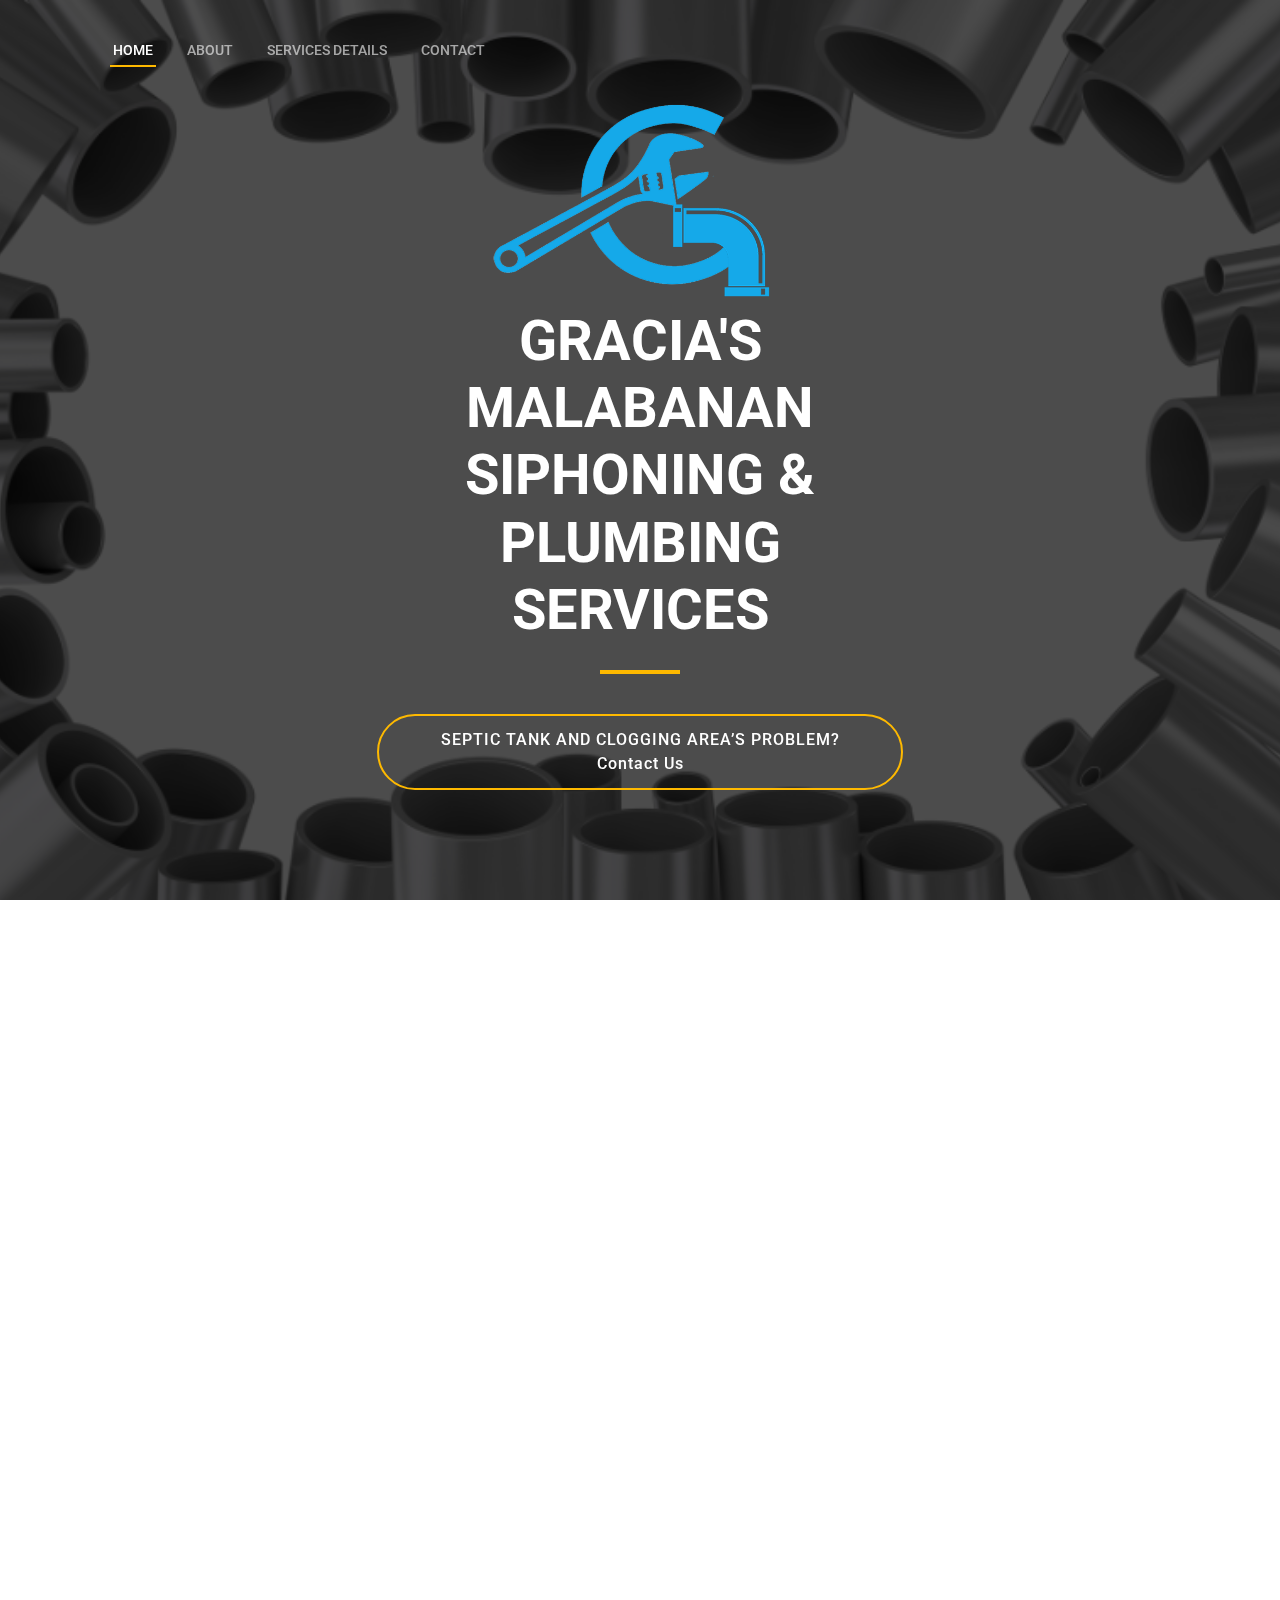
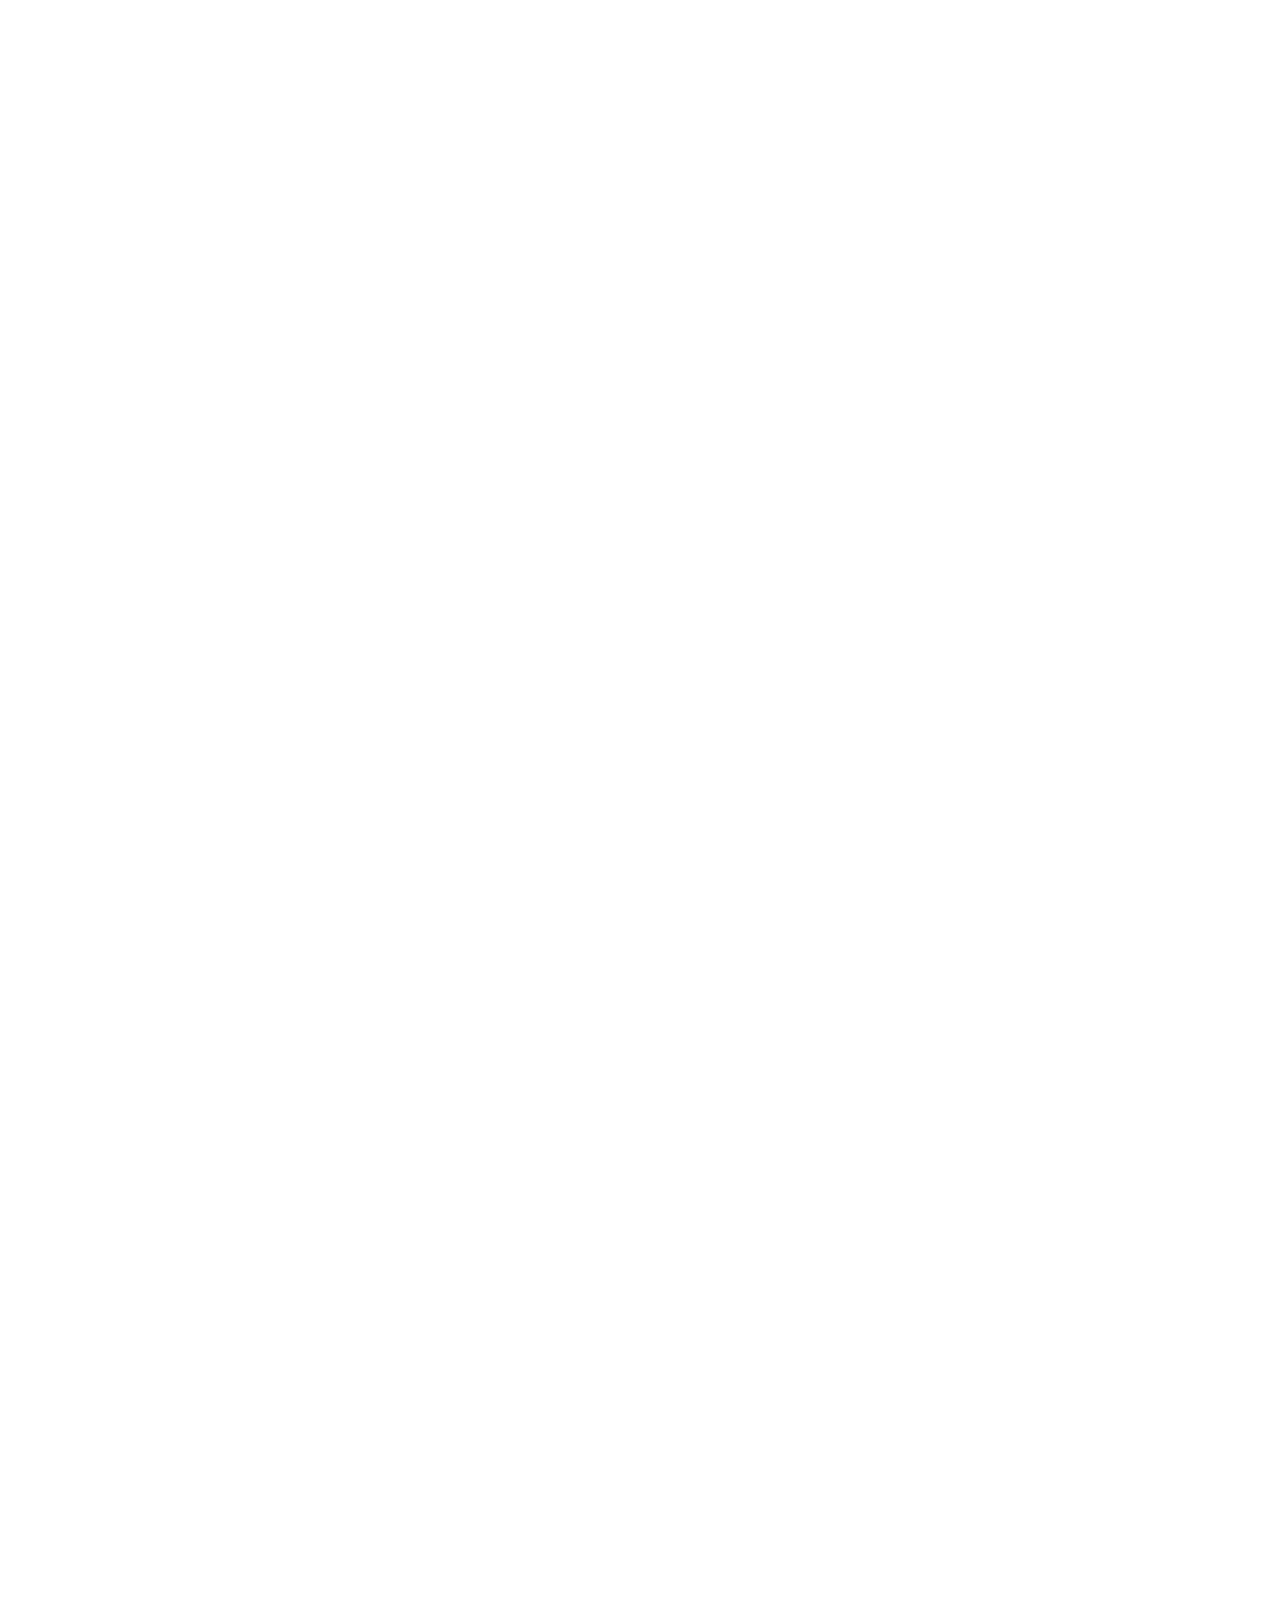
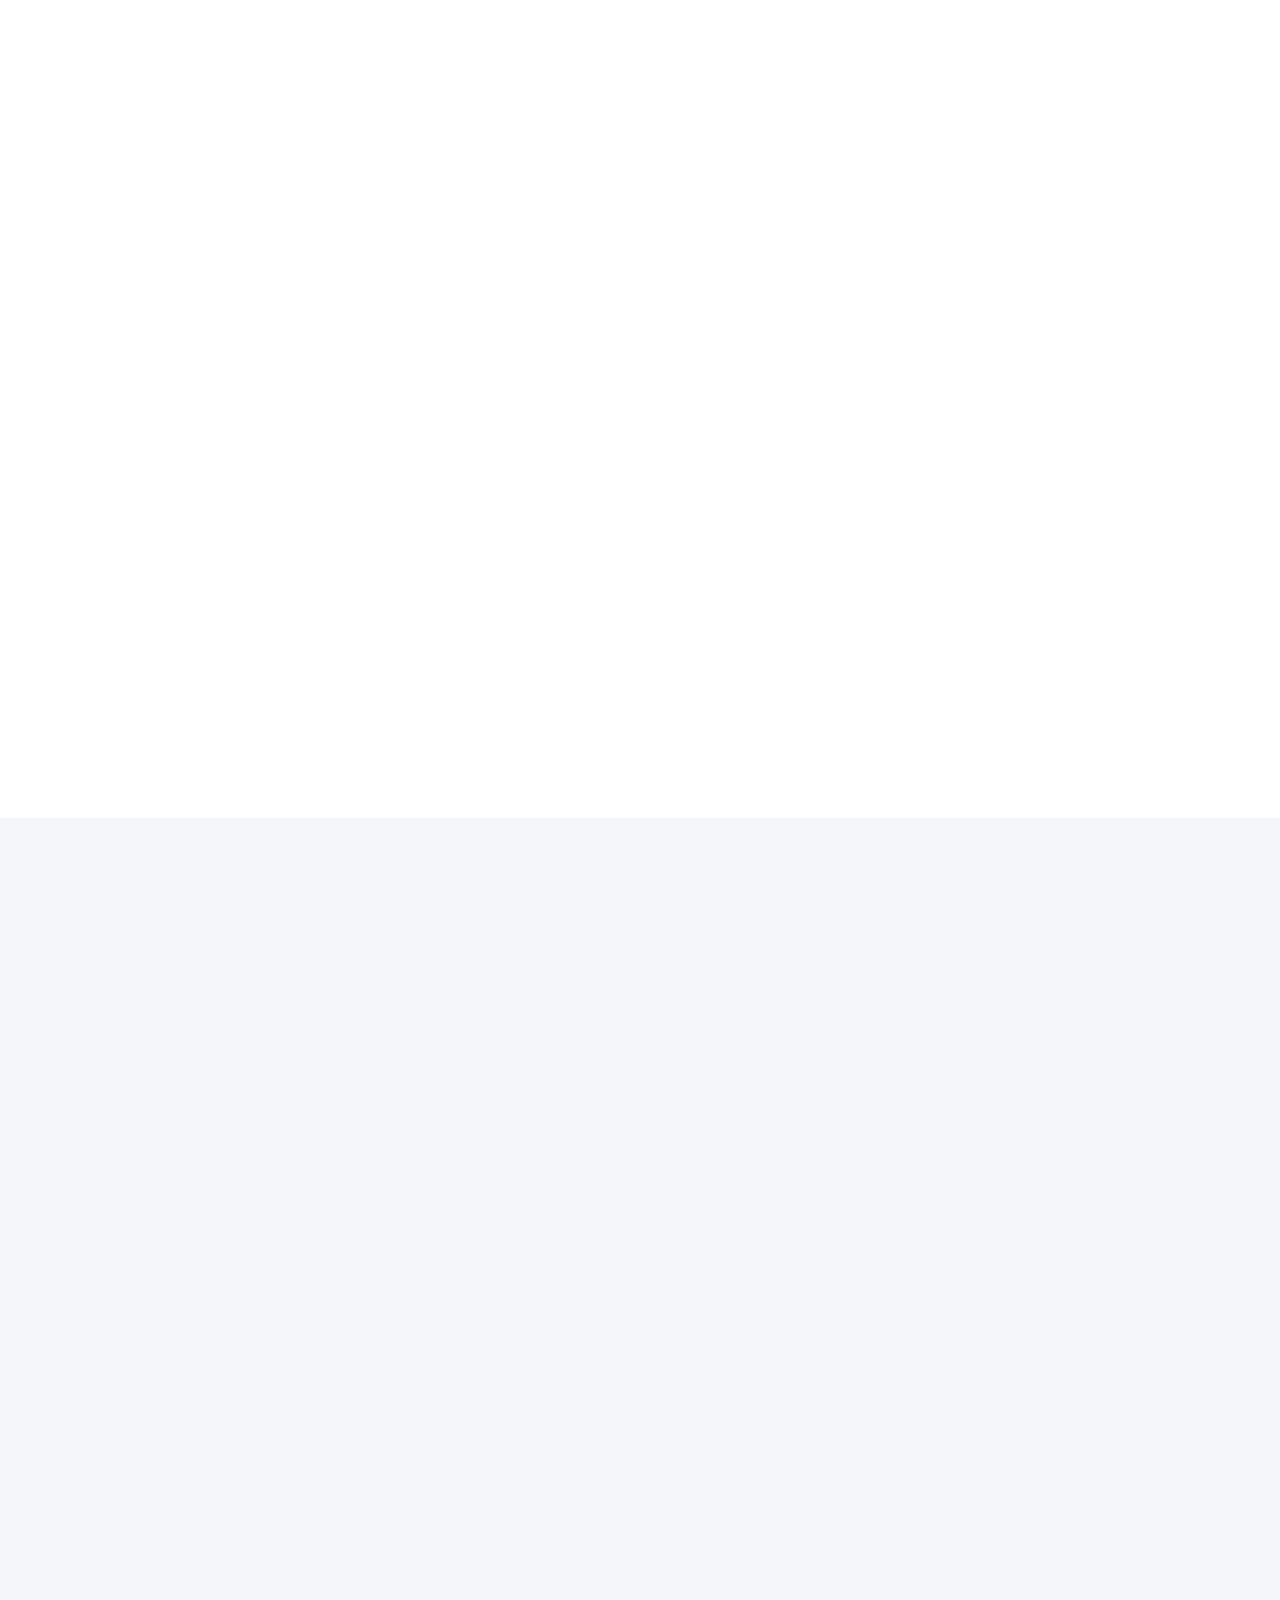
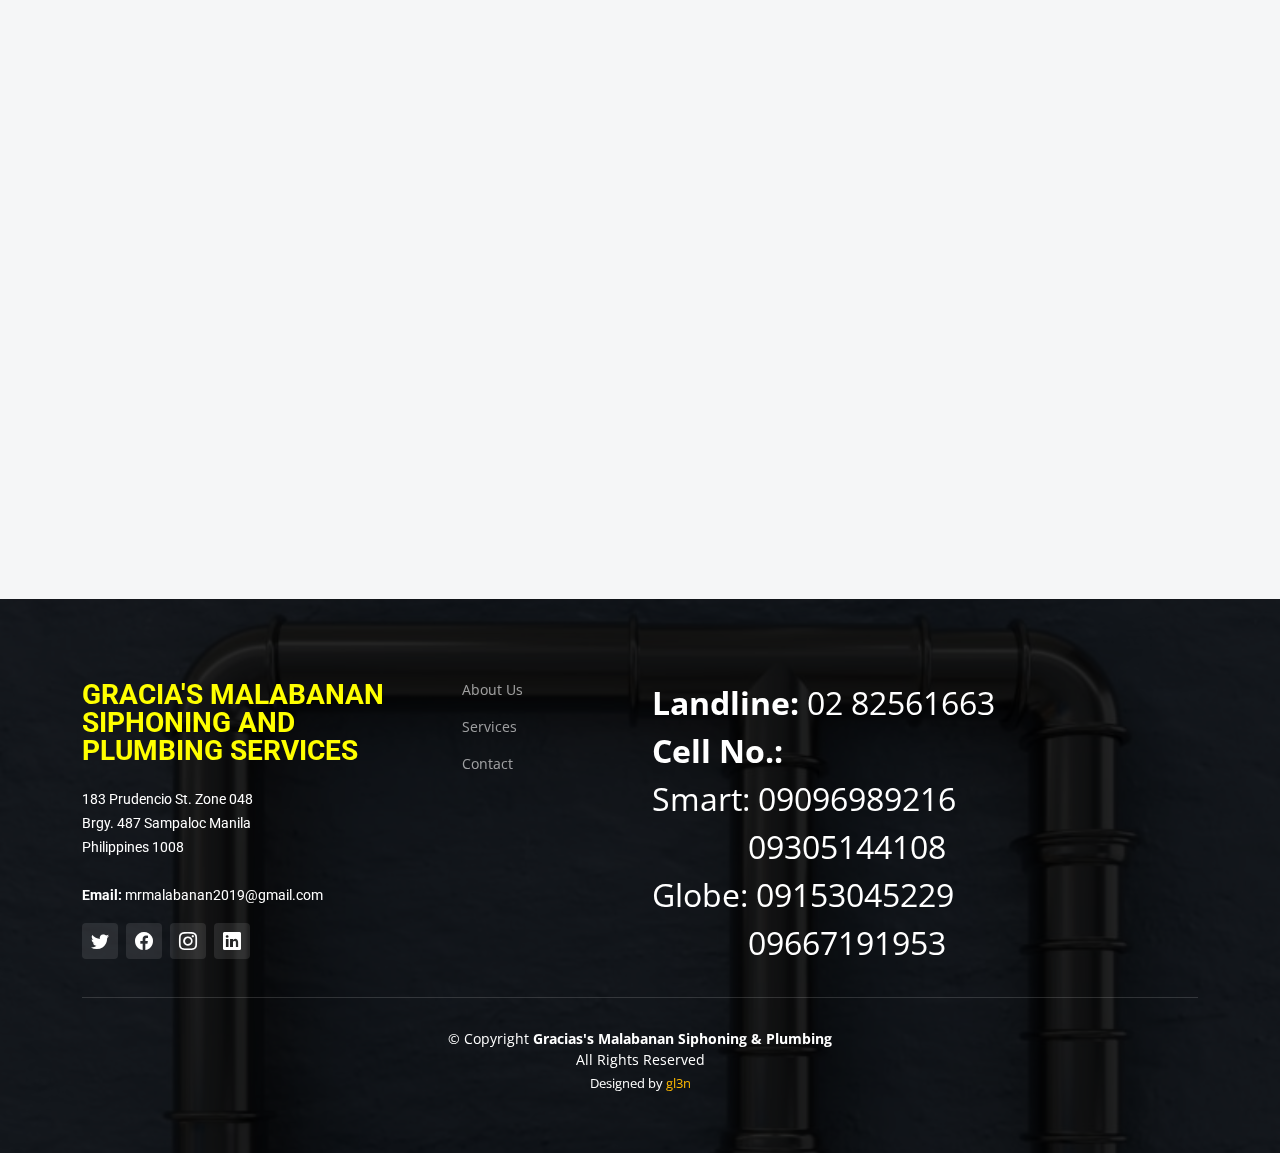
==== commit e8703bd7: "Add files via upload" ====
--- a/index.html
+++ b/index.html
@@ -96,7 +96,7 @@
     <div class="info d-flex align-items-center">
       <div class="container">
         <div class="row justify-content-center">
-          <div class="col-lg-6 text-center">
+          <div class="col-lg-6 img-fluid text-center" alt="Responsive Image">
 
             <a href="index.html">
               <!-- Uncomment the line below if you also wish to use an image logo -->
@@ -152,6 +152,147 @@
           </div>
         </div><!-- End Projects Item -->
 
+        <div class="col-lg-4 col-md-6 portfolio-item filter-remodeling">
+          <div class="portfolio-content h-100">
+            <img src="assets/img/projects/sip2.jpg" class="img-fluid" alt="">
+            <div class="portfolio-info">
+              <h4>Siphoning Septic Tank</h4>              
+              <a href="assets/img/projects/sip2.jpg" title="Siphoning Septic Tank" data-gallery="portfolio-gallery-remodeling" class="glightbox preview-link"><i class="bi bi-zoom-in"></i></a>              
+            </div>
+          </div>
+        </div><!-- End Projects Item -->
+
+        <div class="col-lg-4 col-md-6 portfolio-item filter-remodeling">
+          <div class="portfolio-content h-100">
+            <img src="assets/img/projects/sip3.jpg" class="img-fluid" alt="">
+            <div class="portfolio-info">
+              <h4>Siphoning Septic Tank</h4>              
+              <a href="assets/img/projects/sip3.jpg" title="Siphoning Septic Tank" data-gallery="portfolio-gallery-construction" class="glightbox preview-link"><i class="bi bi-zoom-in"></i></a>              
+            </div>
+          </div>
+        </div><!-- End Projects Item -->
+
+        <div class="col-lg-4 col-md-6 portfolio-item filter-remodeling">
+          <div class="portfolio-content h-100">
+            <img src="assets/img/projects/sip4.jpg" class="img-fluid" alt="">
+            <div class="portfolio-info">
+              <h4>Siphoning Septic Tank</h4>              
+              <a href="assets/img/projects/sip4.jpg" title="Siphoning Septic Tank" data-gallery="portfolio-gallery-construction" class="glightbox preview-link"><i class="bi bi-zoom-in"></i></a>              
+            </div>
+          </div>
+        </div><!-- End Projects Item -->
+
+        <div class="col-lg-4 col-md-6 portfolio-item filter-remodeling">
+          <div class="portfolio-content h-100">
+            <img src="assets/img/projects/sip5.jpg" class="img-fluid" alt="">
+            <div class="portfolio-info">
+              <h4>Siphoning Septic Tank</h4>              
+              <a href="assets/img/projects/sip5.jpg" title="Siphoning Septic Tank" data-gallery="portfolio-gallery-construction" class="glightbox preview-link"><i class="bi bi-zoom-in"></i></a>              
+            </div>
+          </div>
+        </div><!-- End Projects Item -->
+
+        <div class="col-lg-4 col-md-6 portfolio-item filter-remodeling">
+          <div class="portfolio-content h-100">
+            <img src="assets/img/projects/sip7.jpg" class="img-fluid" alt="">
+            <div class="portfolio-info">
+              <h4>Siphoning Septic Tank</h4>              
+              <a href="assets/img/projects/sip7.jpg" title="Siphoning Septic Tank" data-gallery="portfolio-gallery-construction" class="glightbox preview-link"><i class="bi bi-zoom-in"></i></a>              
+            </div>
+          </div>
+        </div><!-- End Projects Item -->
+
+        <div class="col-lg-4 col-md-6 portfolio-item filter-remodeling">
+          <div class="portfolio-content h-100">
+            <img src="assets/img/projects/sip8.jpg" class="img-fluid" alt="">
+            <div class="portfolio-info">
+              <h4>Siphoning Septic Tank</h4>              
+              <a href="assets/img/projects/sip8.jpg" title="Siphoning Septic Tank" data-gallery="portfolio-gallery-construction" class="glightbox preview-link"><i class="bi bi-zoom-in"></i></a>              
+            </div>
+          </div>
+        </div><!-- End Projects Item -->
+
+        <div class="col-lg-4 col-md-6 portfolio-item filter-remodeling">
+          <div class="portfolio-content h-100">
+            <img src="assets/img/projects/sip9.jpg" class="img-fluid" alt="">
+            <div class="portfolio-info">
+              <h4>Siphoning Septic Tank</h4>              
+              <a href="assets/img/projects/sip9.jpg" title="Siphoning Septic Tank" data-gallery="portfolio-gallery-construction" class="glightbox preview-link"><i class="bi bi-zoom-in"></i></a>              
+            </div>
+          </div>
+        </div><!-- End Projects Item -->
+
+        <div class="col-lg-4 col-md-6 portfolio-item filter-remodeling">
+          <div class="portfolio-content h-100">
+            <img src="assets/img/projects/sip10.jpg" class="img-fluid" alt="">
+            <div class="portfolio-info">
+              <h4>Siphoning Septic Tank</h4>              
+              <a href="assets/img/projects/sip10.jpg" title="Siphoning Septic Tank" data-gallery="portfolio-gallery-construction" class="glightbox preview-link"><i class="bi bi-zoom-in"></i></a>              
+            </div>
+          </div>
+        </div><!-- End Projects Item -->
+
+        <div class="col-lg-4 col-md-6 portfolio-item filter-remodeling">
+          <div class="portfolio-content h-100">
+            <img src="assets/img/projects/sip11.jpg" class="img-fluid" alt="">
+            <div class="portfolio-info">
+              <h4>Siphoning Septic Tank</h4>              
+              <a href="assets/img/projects/sip11.jpg" title="Siphoning Septic Tank" data-gallery="portfolio-gallery-construction" class="glightbox preview-link"><i class="bi bi-zoom-in"></i></a>              
+            </div>
+          </div>
+        </div><!-- End Projects Item -->
+
+        <div class="col-lg-4 col-md-6 portfolio-item filter-remodeling">
+          <div class="portfolio-content h-100">
+            <img src="assets/img/projects/sip12.jpg" class="img-fluid" alt="">
+            <div class="portfolio-info">
+              <h4>Siphoning Septic Tank</h4>              
+              <a href="assets/img/projects/sip12.jpg" title="Siphoning Septic Tank" data-gallery="portfolio-gallery-construction" class="glightbox preview-link"><i class="bi bi-zoom-in"></i></a>              
+            </div>
+          </div>
+        </div><!-- End Projects Item -->
+        
+
+        <div class="col-lg-4 col-md-6 portfolio-item filter-remodeling">
+          <div class="portfolio-content h-100">
+            <img src="assets/img/projects/sip14.jpg" class="img-fluid" alt="">
+            <div class="portfolio-info">
+              <h4>Siphoning Septic Tank</h4>              
+              <a href="assets/img/projects/sip14.jpg" title="Siphoning Septic Tank" data-gallery="portfolio-gallery-construction" class="glightbox preview-link"><i class="bi bi-zoom-in"></i></a>              
+            </div>
+          </div>
+        </div><!-- End Projects Item -->
+
+        <div class="col-lg-4 col-md-6 portfolio-item filter-remodeling">
+          <div class="portfolio-content h-100">
+            <img src="assets/img/projects/sip15.jpg" class="img-fluid" alt="">
+            <div class="portfolio-info">
+              <h4>Siphoning Septic Tank</h4>              
+              <a href="assets/img/projects/sip15.jpg" title="Siphoning Septic Tank" data-gallery="portfolio-gallery-construction" class="glightbox preview-link"><i class="bi bi-zoom-in"></i></a>              
+            </div>
+          </div>
+        </div><!-- End Projects Item -->
+
+        <div class="col-lg-4 col-md-6 portfolio-item filter-remodeling">
+          <div class="portfolio-content h-100">
+            <img src="assets/img/projects/sip16.jpg" class="img-fluid" alt="">
+            <div class="portfolio-info">
+              <h4>Siphoning Septic Tank</h4>              
+              <a href="assets/img/projects/sip16.jpg" title="Siphoning Septic Tank" data-gallery="portfolio-gallery-construction" class="glightbox preview-link"><i class="bi bi-zoom-in"></i></a>              
+            </div>
+          </div>
+        </div><!-- End Projects Item -->
+
+        <div class="col-lg-4 col-md-6 portfolio-item filter-remodeling">
+          <div class="portfolio-content h-100">
+            <img src="assets/img/projects/sip18.jpg" class="img-fluid" alt="">
+            <div class="portfolio-info">
+              <h4>Siphoning Septic Tank</h4>              
+              <a href="assets/img/projects/sip18.jpg" title="Siphoning Septic Tank" data-gallery="portfolio-gallery-construction" class="glightbox preview-link"><i class="bi bi-zoom-in"></i></a>              
+            </div>
+          </div>
+        </div><!-- End Projects Item -->
+
         <div class="col-lg-4 col-md-6 portfolio-item filter-construction">
           <div class="portfolio-content h-100">
             <img src="assets/img/projects/manualC.jpg" class="img-fluid" alt="">
@@ -191,7 +332,28 @@
               <a href="assets/img/projects/declog1.jpg" title="Declogging" data-gallery="portfolio-gallery-repairs" class="glightbox preview-link"><i class="bi bi-zoom-in"></i></a>              
             </div>
           </div>
-        </div><!-- End Projects Item -->
+        </div><!-- End Projects Item -->     
+        
+        <div class="col-lg-4 col-md-6 portfolio-item filter-repairs">
+          <div class="portfolio-content h-100">
+            <img src="assets/img/projects/declog3.jpg" class="img-fluid" alt="">
+            <div class="portfolio-info">
+              <h4>Declogging</h4>              
+              <a href="assets/img/projects/declog3.jpg" title="Siphoning Septic Tank" data-gallery="portfolio-gallery-construction" class="glightbox preview-link"><i class="bi bi-zoom-in"></i></a>              
+            </div>
+          </div>
+        </div><!-- End Projects Item -->
+        
+
+        <div class="col-lg-4 col-md-6 portfolio-item filter-repairs">
+          <div class="portfolio-content h-100">
+            <img src="assets/img/projects/declog2.jpg" class="img-fluid" alt="">
+            <div class="portfolio-info">
+              <h4>Declogging</h4>              
+              <a href="assets/img/projects/declog2.jpg" title="Declogging" data-gallery="portfolio-gallery-repairs" class="glightbox preview-link"><i class="bi bi-zoom-in"></i></a>              
+            </div>
+          </div>
+        </div><!-- End Projects Item -->     
 
         <div class="col-lg-4 col-md-6 portfolio-item filter-design">
           <div class="portfolio-content h-100">
@@ -222,168 +384,7 @@
             </div>
           </div>
         </div><!-- End Projects Item -->
-
-        <div class="col-lg-4 col-md-6 portfolio-item filter-remodeling">
-          <div class="portfolio-content h-100">
-            <img src="assets/img/projects/sip2.jpg" class="img-fluid" alt="">
-            <div class="portfolio-info">
-              <h4>Siphoning Septic Tank</h4>              
-              <a href="assets/img/projects/sip2.jpg" title="Siphoning Septic Tank" data-gallery="portfolio-gallery-remodeling" class="glightbox preview-link"><i class="bi bi-zoom-in"></i></a>              
-            </div>
-          </div>
-        </div><!-- End Projects Item -->
-
-        <div class="col-lg-4 col-md-6 portfolio-item filter-remodeling">
-          <div class="portfolio-content h-100">
-            <img src="assets/img/projects/sip3.jpg" class="img-fluid" alt="">
-            <div class="portfolio-info">
-              <h4>Siphoning Septic Tank</h4>              
-              <a href="assets/img/projects/sip3.jpg" title="Siphoning Septic Tank" data-gallery="portfolio-gallery-construction" class="glightbox preview-link"><i class="bi bi-zoom-in"></i></a>              
-            </div>
-          </div>
-        </div><!-- End Projects Item -->
-
-        <div class="col-lg-4 col-md-6 portfolio-item filter-repairs">
-          <div class="portfolio-content h-100">
-            <img src="assets/img/projects/declog2.jpg" class="img-fluid" alt="">
-            <div class="portfolio-info">
-              <h4>Declogging</h4>              
-              <a href="assets/img/projects/declog2.jpg" title="Declogging" data-gallery="portfolio-gallery-repairs" class="glightbox preview-link"><i class="bi bi-zoom-in"></i></a>              
-            </div>
-          </div>
-        </div><!-- End Projects Item -->
-
         
-        <div class="col-lg-4 col-md-6 portfolio-item filter-remodeling">
-          <div class="portfolio-content h-100">
-            <img src="assets/img/projects/sip4.jpg" class="img-fluid" alt="">
-            <div class="portfolio-info">
-              <h4>Siphoning Septic Tank</h4>              
-              <a href="assets/img/projects/sip4.jpg" title="Siphoning Septic Tank" data-gallery="portfolio-gallery-construction" class="glightbox preview-link"><i class="bi bi-zoom-in"></i></a>              
-            </div>
-          </div>
-        </div><!-- End Projects Item -->
-
-        <div class="col-lg-4 col-md-6 portfolio-item filter-remodeling">
-          <div class="portfolio-content h-100">
-            <img src="assets/img/projects/sip5.jpg" class="img-fluid" alt="">
-            <div class="portfolio-info">
-              <h4>Siphoning Septic Tank</h4>              
-              <a href="assets/img/projects/sip5.jpg" title="Siphoning Septic Tank" data-gallery="portfolio-gallery-construction" class="glightbox preview-link"><i class="bi bi-zoom-in"></i></a>              
-            </div>
-          </div>
-        </div><!-- End Projects Item -->
-
-        <div class="col-lg-4 col-md-6 portfolio-item filter-remodeling">
-          <div class="portfolio-content h-100">
-            <img src="assets/img/projects/sip7.jpg" class="img-fluid" alt="">
-            <div class="portfolio-info">
-              <h4>Siphoning Septic Tank</h4>              
-              <a href="assets/img/projects/sip7.jpg" title="Siphoning Septic Tank" data-gallery="portfolio-gallery-construction" class="glightbox preview-link"><i class="bi bi-zoom-in"></i></a>              
-            </div>
-          </div>
-        </div><!-- End Projects Item -->
-
-        <div class="col-lg-4 col-md-6 portfolio-item filter-remodeling">
-          <div class="portfolio-content h-100">
-            <img src="assets/img/projects/sip8.jpg" class="img-fluid" alt="">
-            <div class="portfolio-info">
-              <h4>Siphoning Septic Tank</h4>              
-              <a href="assets/img/projects/sip8.jpg" title="Siphoning Septic Tank" data-gallery="portfolio-gallery-construction" class="glightbox preview-link"><i class="bi bi-zoom-in"></i></a>              
-            </div>
-          </div>
-        </div><!-- End Projects Item -->
-
-        <div class="col-lg-4 col-md-6 portfolio-item filter-remodeling">
-          <div class="portfolio-content h-100">
-            <img src="assets/img/projects/sip9.jpg" class="img-fluid" alt="">
-            <div class="portfolio-info">
-              <h4>Siphoning Septic Tank</h4>              
-              <a href="assets/img/projects/sip9.jpg" title="Siphoning Septic Tank" data-gallery="portfolio-gallery-construction" class="glightbox preview-link"><i class="bi bi-zoom-in"></i></a>              
-            </div>
-          </div>
-        </div><!-- End Projects Item -->
-
-        <div class="col-lg-4 col-md-6 portfolio-item filter-remodeling">
-          <div class="portfolio-content h-100">
-            <img src="assets/img/projects/sip10.jpg" class="img-fluid" alt="">
-            <div class="portfolio-info">
-              <h4>Siphoning Septic Tank</h4>              
-              <a href="assets/img/projects/sip10.jpg" title="Siphoning Septic Tank" data-gallery="portfolio-gallery-construction" class="glightbox preview-link"><i class="bi bi-zoom-in"></i></a>              
-            </div>
-          </div>
-        </div><!-- End Projects Item -->
-
-        <div class="col-lg-4 col-md-6 portfolio-item filter-remodeling">
-          <div class="portfolio-content h-100">
-            <img src="assets/img/projects/sip11.jpg" class="img-fluid" alt="">
-            <div class="portfolio-info">
-              <h4>Siphoning Septic Tank</h4>              
-              <a href="assets/img/projects/sip11.jpg" title="Siphoning Septic Tank" data-gallery="portfolio-gallery-construction" class="glightbox preview-link"><i class="bi bi-zoom-in"></i></a>              
-            </div>
-          </div>
-        </div><!-- End Projects Item -->
-
-        <div class="col-lg-4 col-md-6 portfolio-item filter-remodeling">
-          <div class="portfolio-content h-100">
-            <img src="assets/img/projects/sip12.jpg" class="img-fluid" alt="">
-            <div class="portfolio-info">
-              <h4>Siphoning Septic Tank</h4>              
-              <a href="assets/img/projects/sip12.jpg" title="Siphoning Septic Tank" data-gallery="portfolio-gallery-construction" class="glightbox preview-link"><i class="bi bi-zoom-in"></i></a>              
-            </div>
-          </div>
-        </div><!-- End Projects Item -->
-
-        <div class="col-lg-4 col-md-6 portfolio-item filter-remodeling">
-          <div class="portfolio-content h-100">
-            <img src="assets/img/projects/sip13.jpg" class="img-fluid" alt="">
-            <div class="portfolio-info">
-              <h4>Siphoning Septic Tank</h4>              
-              <a href="assets/img/projects/sip13.jpg" title="Siphoning Septic Tank" data-gallery="portfolio-gallery-construction" class="glightbox preview-link"><i class="bi bi-zoom-in"></i></a>              
-            </div>
-          </div>
-        </div><!-- End Projects Item -->
-
-        <div class="col-lg-4 col-md-6 portfolio-item filter-remodeling">
-          <div class="portfolio-content h-100">
-            <img src="assets/img/projects/sip14.jpg" class="img-fluid" alt="">
-            <div class="portfolio-info">
-              <h4>Siphoning Septic Tank</h4>              
-              <a href="assets/img/projects/sip14.jpg" title="Siphoning Septic Tank" data-gallery="portfolio-gallery-construction" class="glightbox preview-link"><i class="bi bi-zoom-in"></i></a>              
-            </div>
-          </div>
-        </div><!-- End Projects Item -->
-
-        <div class="col-lg-4 col-md-6 portfolio-item filter-remodeling">
-          <div class="portfolio-content h-100">
-            <img src="assets/img/projects/sip15.jpg" class="img-fluid" alt="">
-            <div class="portfolio-info">
-              <h4>Siphoning Septic Tank</h4>              
-              <a href="assets/img/projects/sip15.jpg" title="Siphoning Septic Tank" data-gallery="portfolio-gallery-construction" class="glightbox preview-link"><i class="bi bi-zoom-in"></i></a>              
-            </div>
-          </div>
-        </div><!-- End Projects Item -->
-
-        <div class="col-lg-4 col-md-6 portfolio-item filter-remodeling">
-          <div class="portfolio-content h-100">
-            <img src="assets/img/projects/sip16.jpg" class="img-fluid" alt="">
-            <div class="portfolio-info">
-              <h4>Siphoning Septic Tank</h4>              
-              <a href="assets/img/projects/sip16.jpg" title="Siphoning Septic Tank" data-gallery="portfolio-gallery-construction" class="glightbox preview-link"><i class="bi bi-zoom-in"></i></a>              
-            </div>
-          </div>
-        </div><!-- End Projects Item -->
-
-        <div class="col-lg-4 col-md-6 portfolio-item filter-remodeling">
-          <div class="portfolio-content h-100">
-            <img src="assets/img/projects/sip18.jpg" class="img-fluid" alt="">
-            <div class="portfolio-info">
-              <h4>Siphoning Septic Tank</h4>              
-              <a href="assets/img/projects/sip18.jpg" title="Siphoning Septic Tank" data-gallery="portfolio-gallery-construction" class="glightbox preview-link"><i class="bi bi-zoom-in"></i></a>              
-            </div>
-          </div>
-        </div><!-- End Projects Item -->
-
 
       </div><!-- End Projects Container -->
 
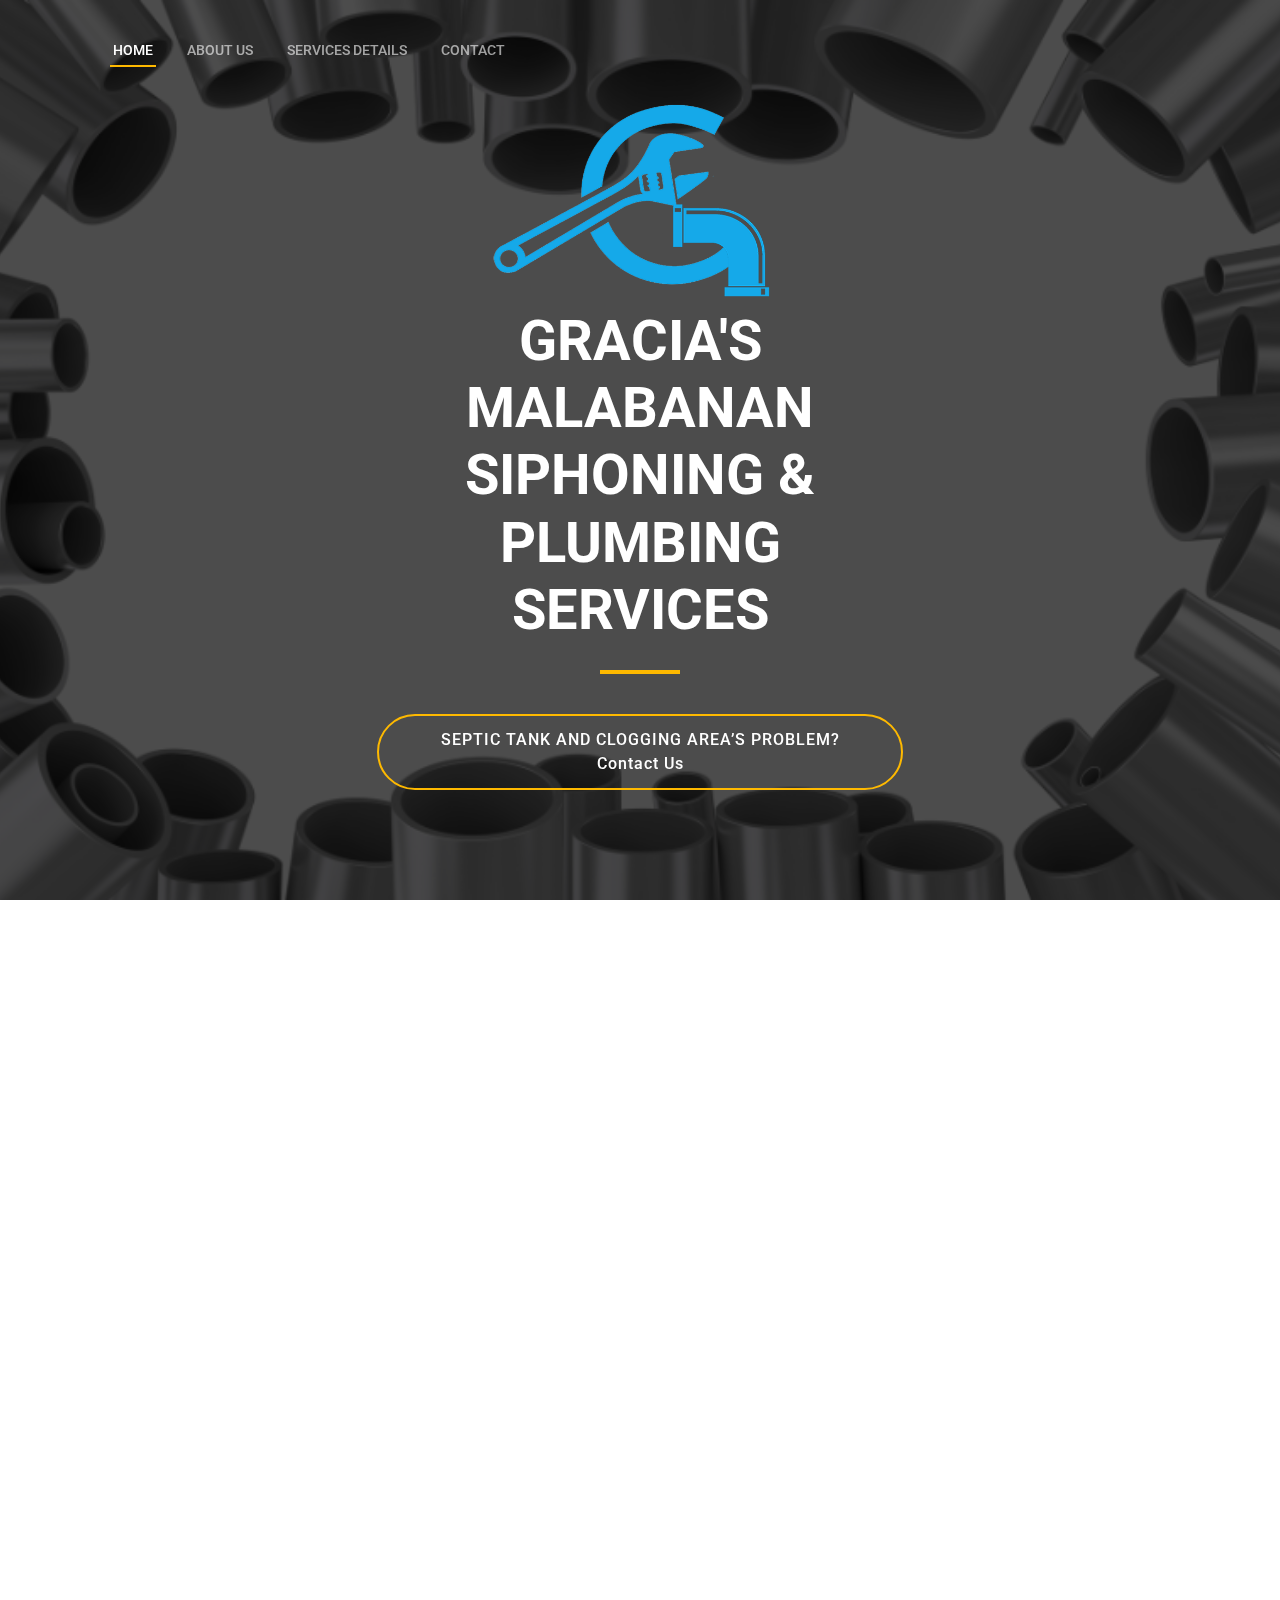
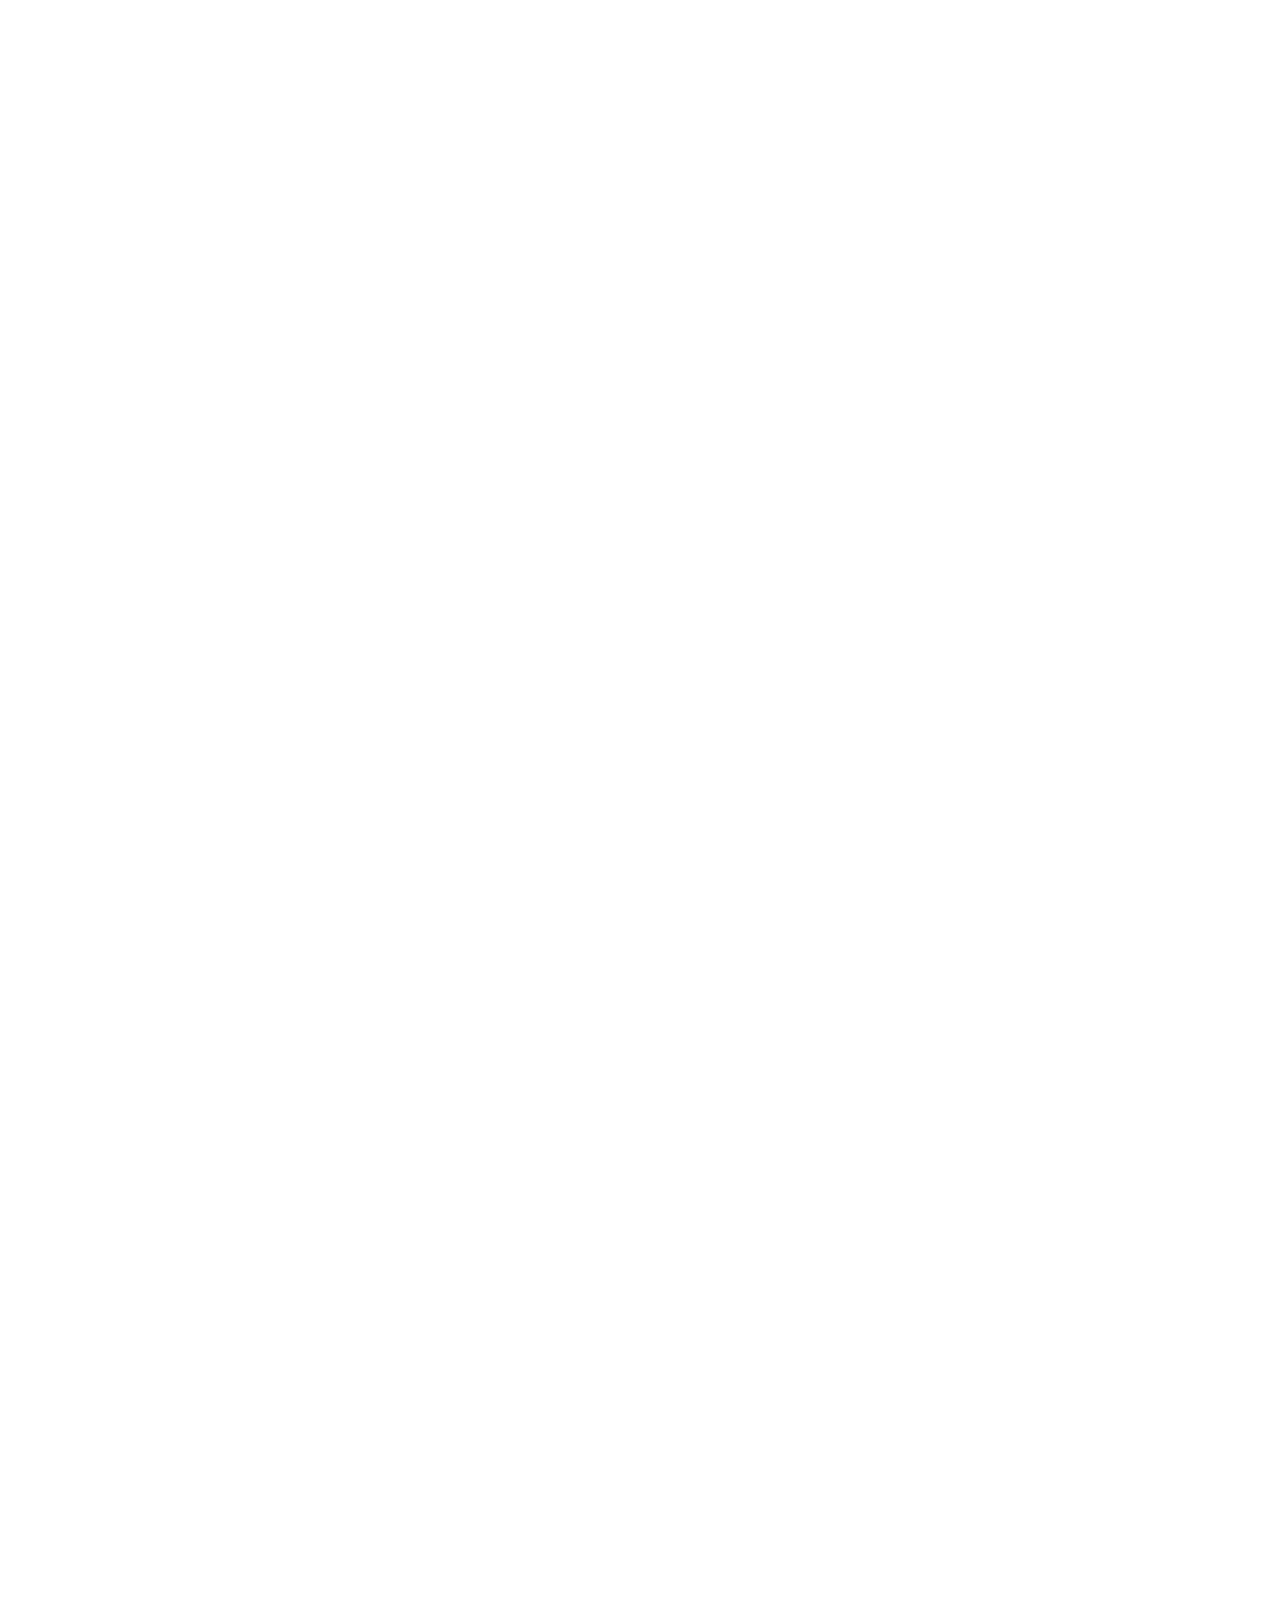
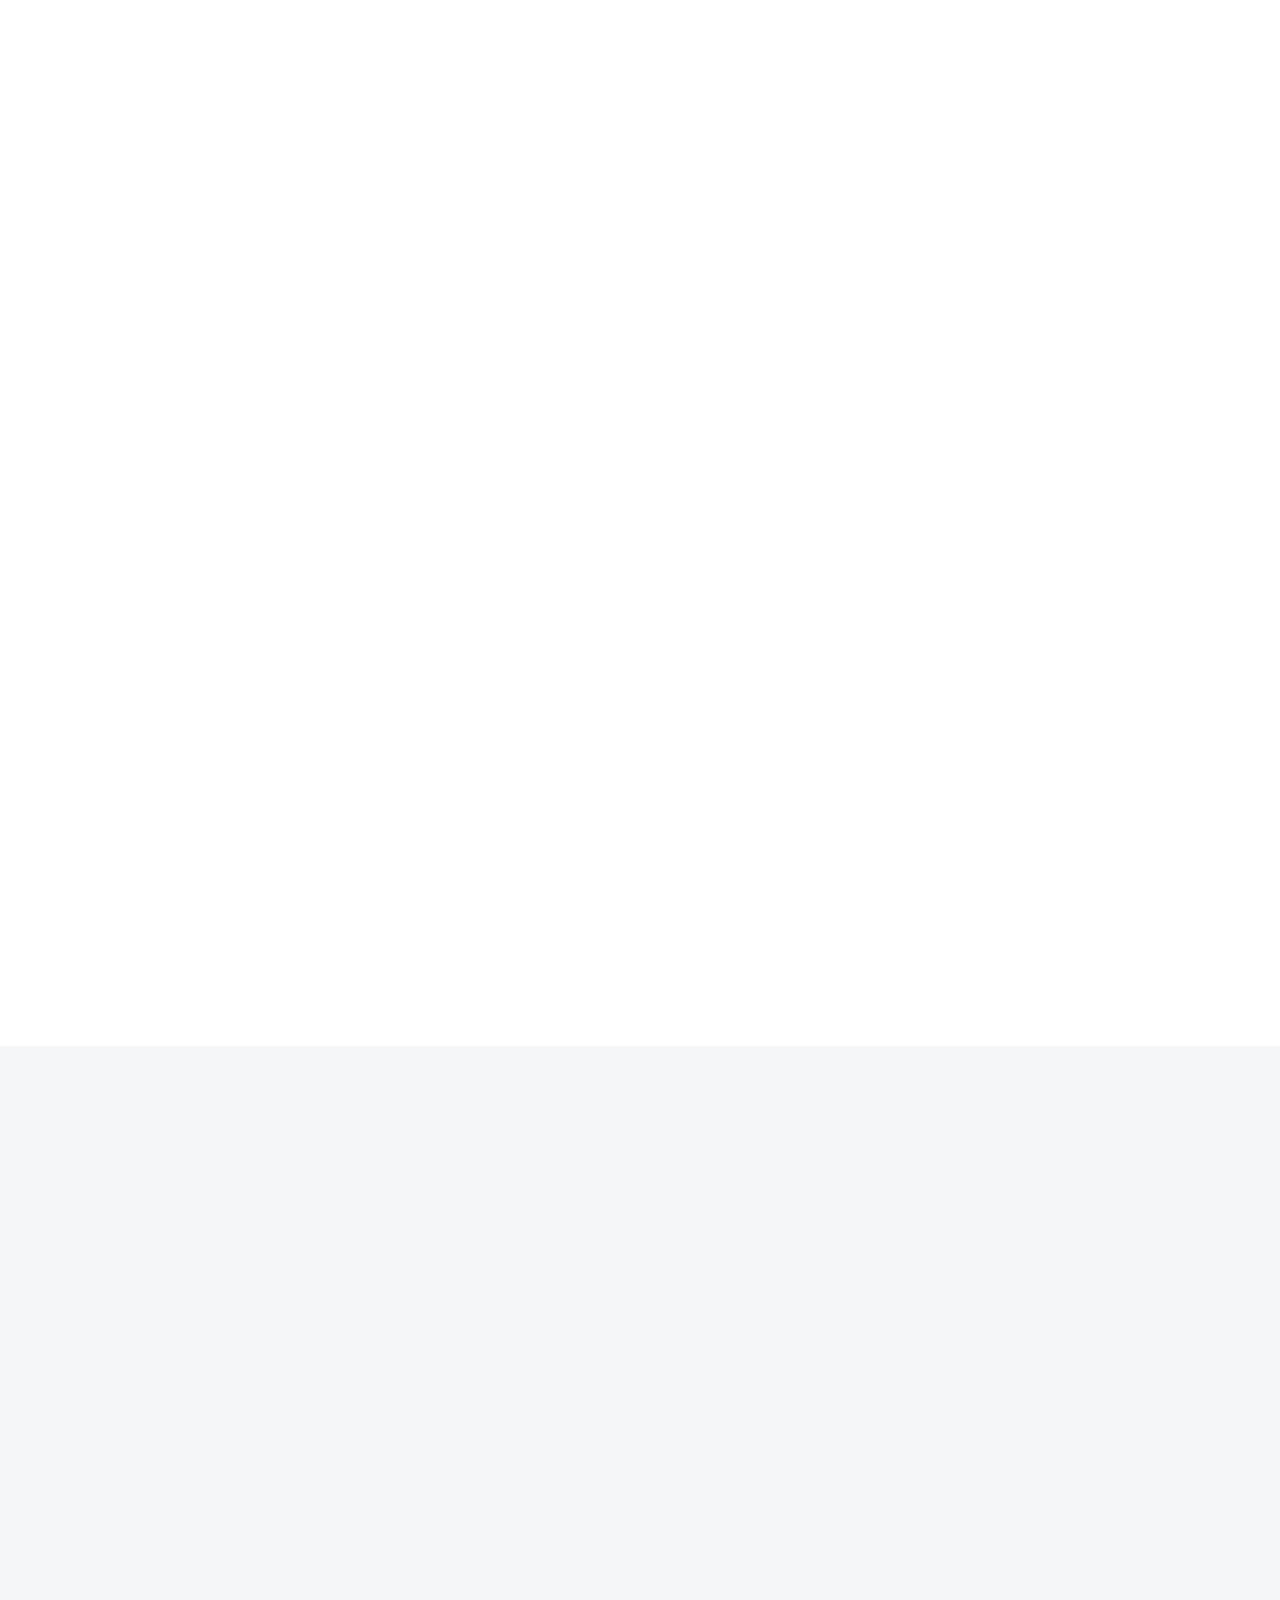
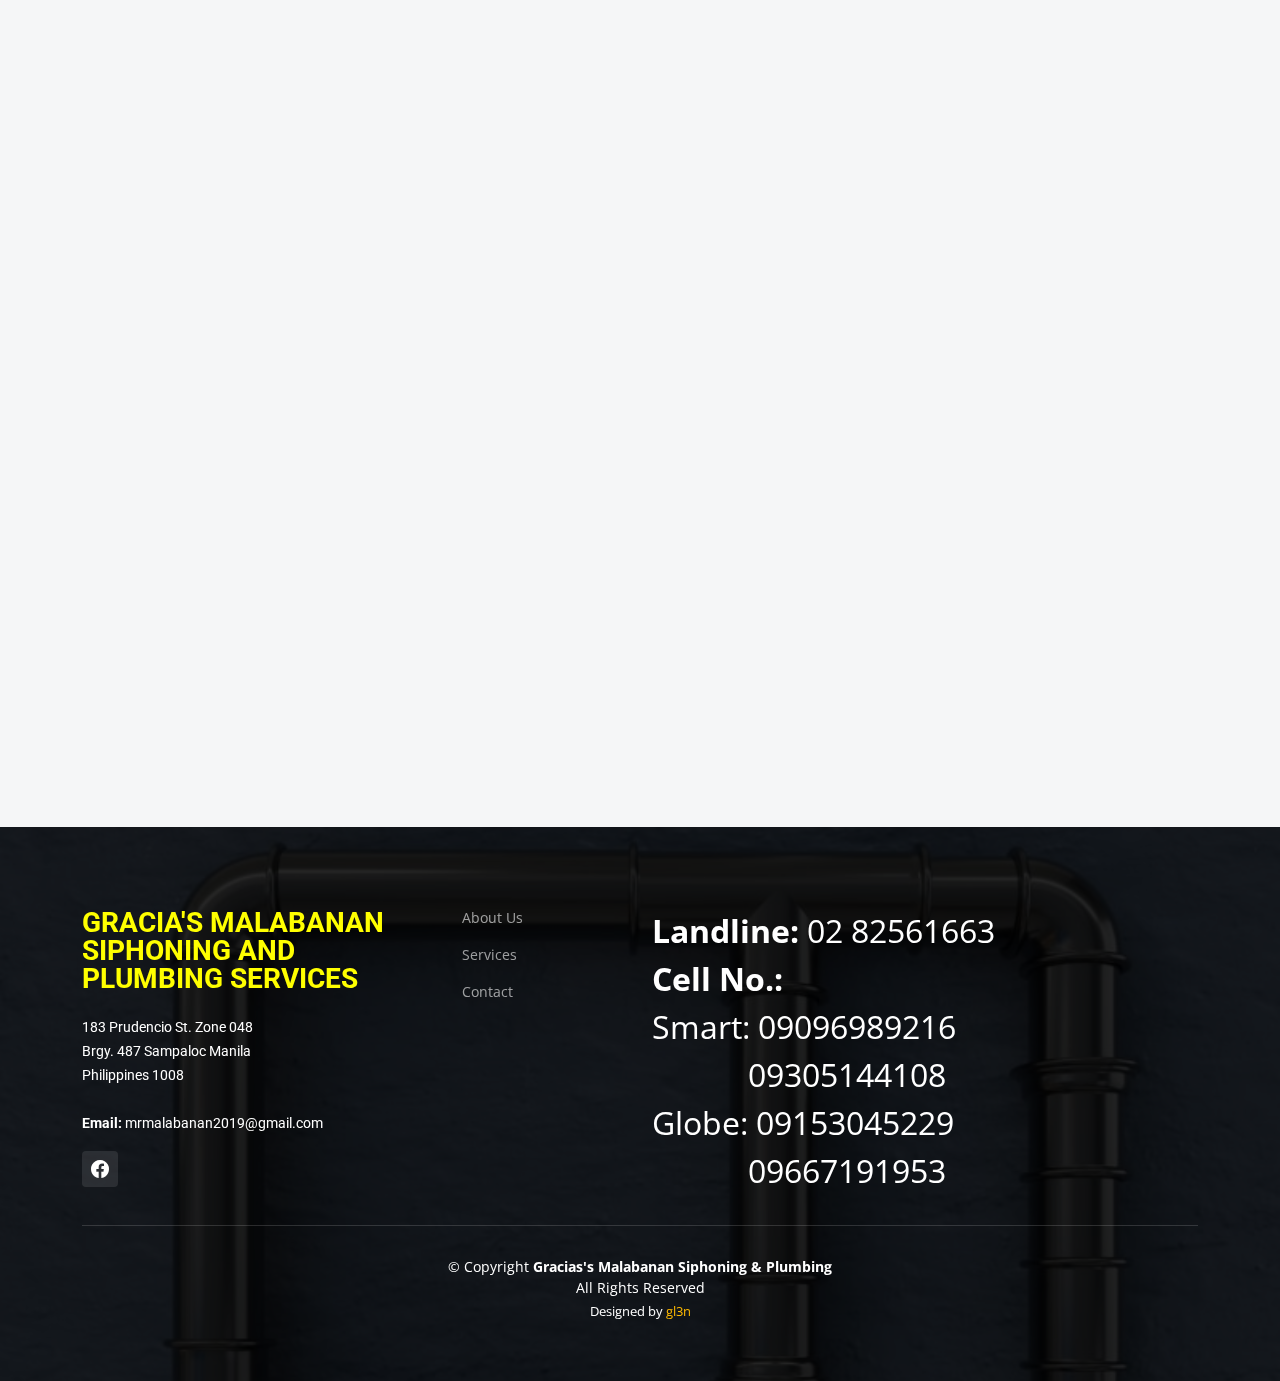
==== commit 20e12dd8: "Add files via upload" ====
--- a/index.html
+++ b/index.html
@@ -63,7 +63,7 @@
       <nav id="navbar" class="navbar">
         <ul>
           <li><a class="active">Home</a></li>
-          <li><a href="about.html">About</a></li>
+          <li><a href="about.html">About Us</a></li>
           <li><a href="services.html">Services Details</a></li>
           <li><a href="contact.html">Contact</a></li>
       <!---<li class="dropdown"><a href="#"><span>Dropdown</span> <i class="bi bi-chevron-down dropdown-indicator"></i></a>
@@ -355,6 +355,26 @@
           </div>
         </div><!-- End Projects Item -->     
 
+        <div class="col-lg-4 col-md-6 portfolio-item filter-repairs">
+          <div class="portfolio-content h-100">
+            <img src="assets/img/projects/declog4.jpg" class="img-fluid" alt="">
+            <div class="portfolio-info">
+              <h4>Declogging</h4>              
+              <a href="assets/img/projects/declog4.jpg" title="Declogging" data-gallery="portfolio-gallery-repairs" class="glightbox preview-link"><i class="bi bi-zoom-in"></i></a>              
+            </div>
+          </div>
+        </div><!-- End Projects Item -->  
+
+        <div class="col-lg-4 col-md-6 portfolio-item filter-repairs">
+          <div class="portfolio-content h-100">
+            <img src="assets/img/projects/declog5.jpg" class="img-fluid" alt="">
+            <div class="portfolio-info">
+              <h4>Declogging</h4>              
+              <a href="assets/img/projects/declog5.jpg" title="Declogging" data-gallery="portfolio-gallery-repairs" class="glightbox preview-link"><i class="bi bi-zoom-in"></i></a>              
+            </div>
+          </div>
+        </div><!-- End Projects Item -->  
+
         <div class="col-lg-4 col-md-6 portfolio-item filter-design">
           <div class="portfolio-content h-100">
             <img src="assets/img/projects/repiping.jpg" class="img-fluid" alt="">
@@ -508,10 +528,9 @@
                 <strong>Email:</strong> mrmalabanan2019@gmail.com<br>
               </p>
               <div class="social-links d-flex mt-3">
-                <a href="#" class="d-flex align-items-center justify-content-center"><i class="bi bi-twitter"></i></a>
-                <a href="#" class="d-flex align-items-center justify-content-center"><i class="bi bi-facebook"></i></a>
-                <a href="#" class="d-flex align-items-center justify-content-center"><i class="bi bi-instagram"></i></a>
-                <a href="#" class="d-flex align-items-center justify-content-center"><i class="bi bi-linkedin"></i></a>
+                
+                <a href="https://www.facebook.com/graciasmalabanansiphoningservices" class="d-flex align-items-center justify-content-center"><i class="bi bi-facebook"></i></a>
+                
               </div>
             </div>
           </div><!-- End footer info column-->
@@ -555,7 +574,10 @@
   </footer>
   <!-- End Footer -->
 
-  <a href="#" class="scroll-top d-flex align-items-center justify-content-center"><i class="bi bi-arrow-up-short"></i></a>
+ <!---<div style="float: left;">
+    <a href="#" class="scroll-top d-flex align-items-center justify-content-center"><i class="bi bi-arrow-up-short"></i></a>
+  </div> --> 
+  
 
   <div id="preloader"></div>
 
